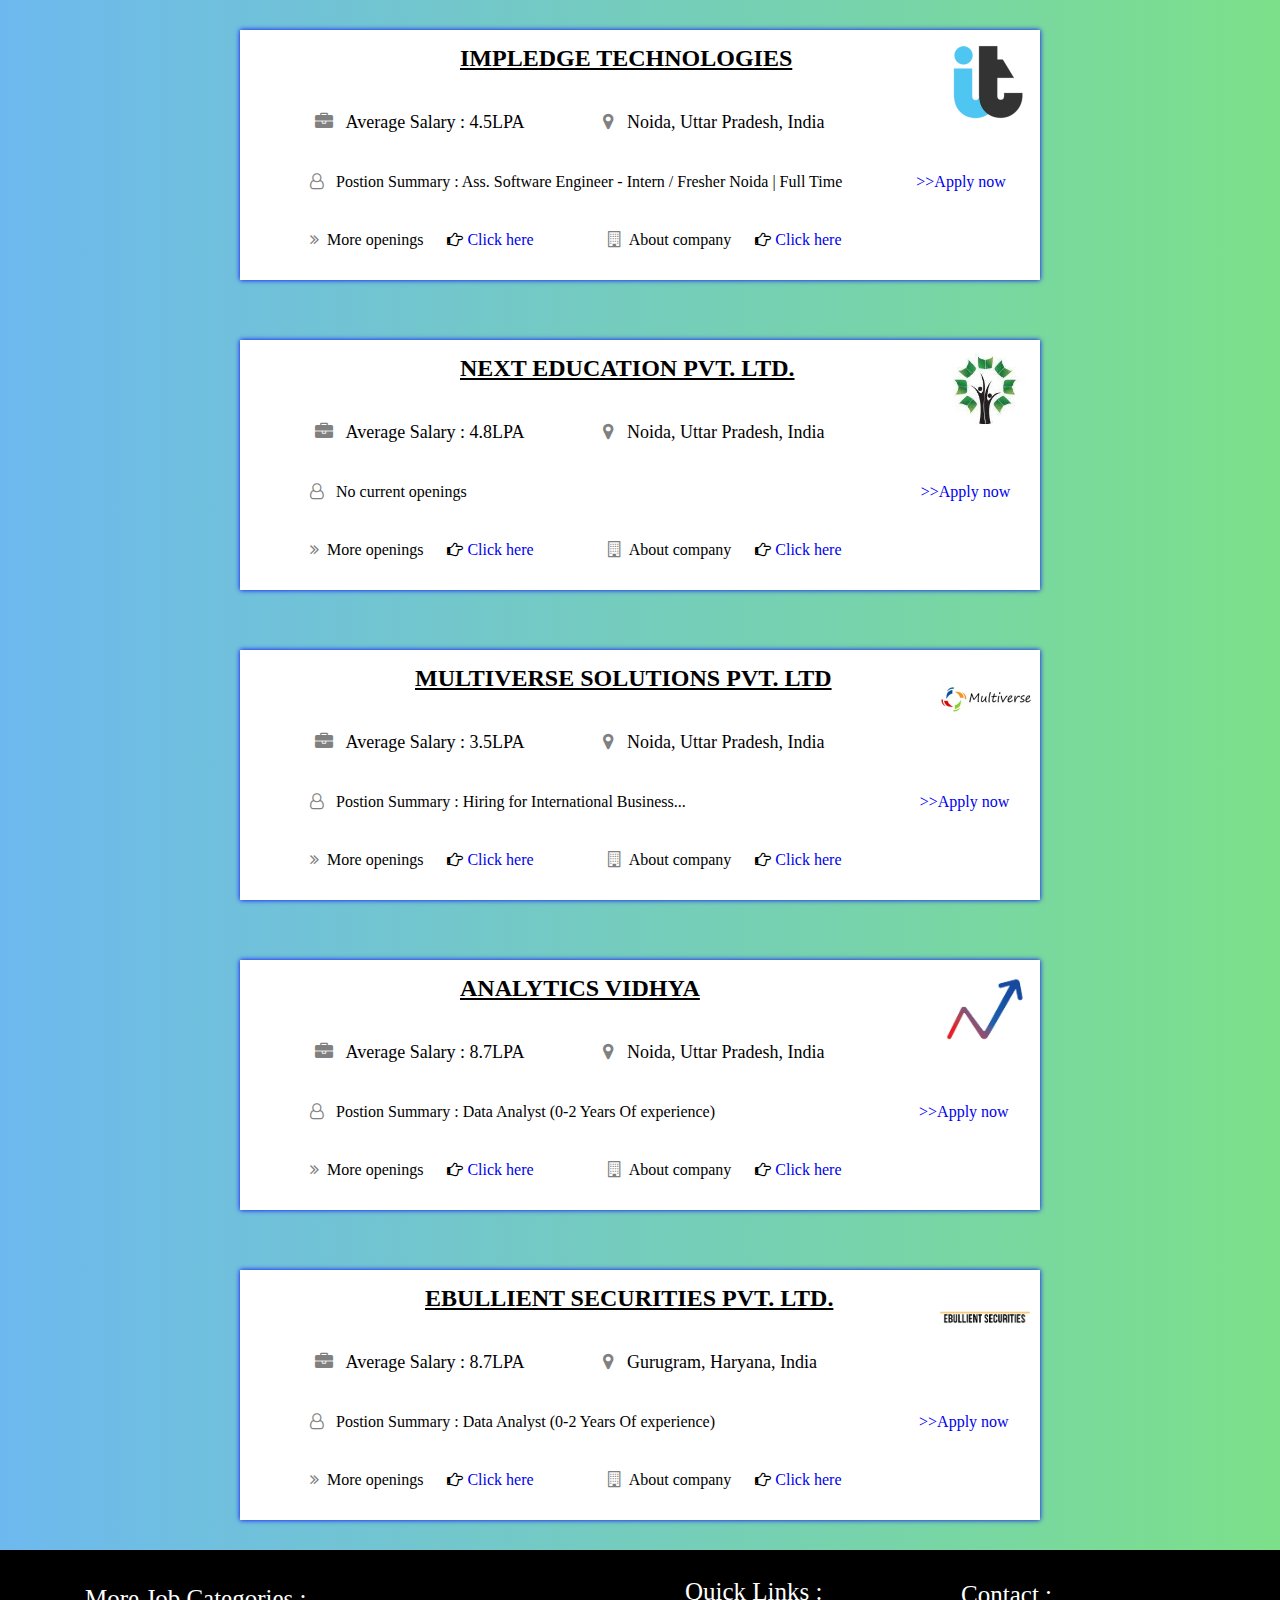
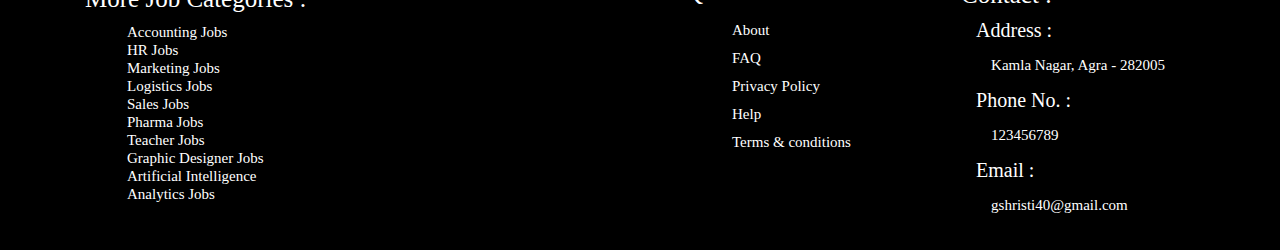
==== jobpage.html @ 8ae4395b "jobpage committed" ====
<!DOCTYPE html>
<html lang="en">
  <head>
    <meta charset="UTF-8" />
    <meta http-equiv="X-UA-Compatible" content="IE=edge" />
    <meta name="viewport" content="width=device-width, initial-scale=1.0" />
    <link
      rel="stylesheet"
      href="https://stackpath.bootstrapcdn.com/font-awesome/4.7.0/css/font-awesome.min.css"
    />
    <link rel="stylesheet" href="./jobpage.css" />
    <title>Job Page</title>
  </head>
  <body>
    <div class="body">
      <section class="content">
        <img class="image" src="./impledge.png" />

        <div class="heading">
          <h2>
            <a
              style="color: black;"
              href="https://www.impledge.com/index.html"
              target="_blank"
              rel="noopener noreferrer"
              >IMPLEDGE TECHNOLOGIES</a
            >
          </h2>
        </div>

        <p id="p">
          <i
            style="color: grey;"
            class="fa fa-briefcase"
            aria-hidden="true"
          ></i>
          &nbsp; Average Salary : 4.5LPA
        </p>
        <p id="p">
          <i
            style="color: grey;"
            class="fa fa-map-marker"
            aria-hidden="true"
          ></i>
          &nbsp; Noida, Uttar Pradesh, India
        </p>
        <p id="pos">
          <i style="color: grey;" class="fa fa-user-o" aria-hidden="true"></i>
          &nbsp; Postion Summary : Ass. Software Engineer - Intern / Fresher
          Noida | Full Time
          <a
            style="padding-left: 70px; text-decoration: none;"
            href="https://impledge.freshteam.com/jobs/5N8rO6cXWGB1/ass-software-engineer-intern-fresher"
            target="_blank"
          >
            >>Apply now</a
          >
        </p>
        <p id="pos">
          <i
            style="color: grey;"
            class="fa fa-angle-double-right"
            aria-hidden="true"
          ></i>
          &nbsp;More openings
          <i
            style="padding-left: 20px;"
            class="fa fa-hand-o-right"
            aria-hidden="true"
          ></i
          ><a
            style="text-decoration: none;"
            href="https://impledge.freshteam.com/jobs"
          >
            Click here</a
          >
        </p>
        <p id="pos1">
          <i
            style="color: grey;"
            class="fa fa-building-o"
            aria-hidden="true"
          ></i>
          &nbsp;About company
          <i
            style="padding-left: 20px;"
            class="fa fa-hand-o-right"
            aria-hidden="true"
          ></i>
          <a
            style="text-decoration: none;"
            href="https://www.impledge.com/index.html"
            target="_blank"
            rel="noopener noreferrer"
          >
            Click here</a
          >
        </p>
      </section>
      <section class="content">
        <img class="image" src="./nextedu.jpg" />

        <div class="heading">
          <h2>
            <a
              style="color: black;"
              href="https://www.nexteducation.in/"
              target="_blank"
              rel="noopener noreferrer"
            >
              NEXT EDUCATION PVT. LTD.</a
            >
          </h2>
        </div>

        <p id="p">
          <i
            style="color: grey;"
            class="fa fa-briefcase"
            aria-hidden="true"
          ></i>
          &nbsp; Average Salary : 4.8LPA
        </p>
        <p id="p">
          <i
            style="color: grey;"
            class="fa fa-map-marker"
            aria-hidden="true"
          ></i>
          &nbsp; Noida, Uttar Pradesh, India
        </p>
        <p id="pos">
          <i style="color: grey;" class="fa fa-user-o" aria-hidden="true"></i>
          &nbsp; No current openings
          <a style="padding-left: 450px; text-decoration: none;" href="#">
            >>Apply now</a
          >
        </p>
        <p id="pos">
          <i
            style="color: grey;"
            class="fa fa-angle-double-right"
            aria-hidden="true"
          ></i>
          &nbsp;More openings
          <i
            style="padding-left: 20px;"
            class="fa fa-hand-o-right"
            aria-hidden="true"
          ></i
          ><a
            style="text-decoration: none;"
            href="https://www.nexteducation.in/career"
            target="_blank"
          >
            Click here</a
          >
        </p>
        <p id="pos1">
          <i
            style="color: grey;"
            class="fa fa-building-o"
            aria-hidden="true"
          ></i>
          &nbsp;About company
          <i
            style="padding-left: 20px;"
            class="fa fa-hand-o-right"
            aria-hidden="true"
          ></i>
          <a
            style="text-decoration: none;"
            href="https://www.nexteducation.in/about-us"
            target="_blank"
            rel="noopener noreferrer"
          >
            Click here</a
          >
        </p>
      </section>
      <section class="content">
        <img class="image" src="./multiverse.jpg " />

        <div class="heading">
          <h2>
            <a
              style="color: black; margin-left: -45px;"
              href="https://multiversetech.com"
              target="_blank"
              rel="noopener noreferrer"
              >MULTIVERSE SOLUTIONS PVT. LTD</a
            >
          </h2>
        </div>

        <p id="p">
          <i
            style="color: grey;"
            class="fa fa-briefcase"
            aria-hidden="true"
          ></i>
          &nbsp; Average Salary : 3.5LPA
        </p>
        <p id="p">
          <i
            style="color: grey;"
            class="fa fa-map-marker"
            aria-hidden="true"
          ></i>
          &nbsp; Noida, Uttar Pradesh, India
        </p>
        <p id="pos">
          <i style="color: grey;" class="fa fa-user-o" aria-hidden="true"></i>
          &nbsp; Postion Summary : Hiring for International Business...
          <a
            style="padding-left: 230px; text-decoration: none;"
            href="https://www.google.com/search?q=multiverse+solutions+pvt+ltd+job+openings&bih=722&biw=1536&hl=en-GB&sxsrf=AOaemvLp2saGLDg762ePG1GuA4AeWOeNog:1636185246081&ei=njSGYYW1BIX69QOj_J-ACA&oq=MULTIVERSE+SOLUTIONS+PVT.LTD+jobs+open&gs_lcp=Cgdnd3Mtd2l6EAMYADIICCEQFhAdEB4yCAghEBYQHRAeOgcIIxCwAxAnOgcIABBHELADOgcIIxCuAhAnSgQIQRgAUK0EWPYTYKobaAFwAngAgAGkAYgB8QWSAQMwLjWYAQCgAQHIAQnAAQE&sclient=gws-wiz&ibp=htl;jobs&sa=X&ved=2ahUKEwiYyMegoYP0AhUPX30KHf5SA2MQkd0GegQIDRAB#fpstate=tldetail&htivrt=jobs&htiq=multiverse+solutions+pvt+ltd+job+openings&htidocid=jWxeKdPxnDJb5BTxAAAAAA%3D%3D"
            target="_blank"
          >
            >>Apply now</a
          >
        </p>
        <p id="pos">
          <i
            style="color: grey;"
            class="fa fa-angle-double-right"
            aria-hidden="true"
          ></i>
          &nbsp;More openings
          <i
            style="padding-left: 20px;"
            class="fa fa-hand-o-right"
            aria-hidden="true"
          ></i
          ><a
            style="text-decoration: none;"
            href="https://multiversetech.com/careers/"
          >
            Click here</a
          >
        </p>
        <p id="pos1">
          <i
            style="color: grey;"
            class="fa fa-building-o"
            aria-hidden="true"
          ></i>
          &nbsp;About company
          <i
            style="padding-left: 20px;"
            class="fa fa-hand-o-right"
            aria-hidden="true"
          ></i>
          <a
            style="text-decoration: none;"
            href="https://multiversetech.com/about-us/"
            target="_blank"
            rel="noopener noreferrer"
          >
            Click here</a
          >
        </p>
      </section>
      <section class="content">
        <img class="image" src="./analytics vidhya.jpg" />

        <div class="heading">
          <h2>
            <a
              style="color: black;"
              href="https://www.analyticsvidhya.com/"
              target="_blank"
              rel="noopener noreferrer"
              >ANALYTICS VIDHYA</a
            >
          </h2>
        </div>

        <p id="p">
          <i
            style="color: grey;"
            class="fa fa-briefcase"
            aria-hidden="true"
          ></i>
          &nbsp; Average Salary : 8.7LPA
        </p>
        <p id="p">
          <i
            style="color: grey;"
            class="fa fa-map-marker"
            aria-hidden="true"
          ></i>
          &nbsp; Noida, Uttar Pradesh, India
        </p>
        <p id="pos">
          <i style="color: grey;" class="fa fa-user-o" aria-hidden="true"></i>
          &nbsp; Postion Summary : Data Analyst (0-2 Years Of experience)
          <a
            style="padding-left: 200px; text-decoration: none;"
            href="https://jobsnew.analyticsvidhya.com/jobs/data-analyst-bangalore-0-2-years-of-experience/"
            target="_blank"
          >
            >>Apply now</a
          >
        </p>
        <p id="pos">
          <i
            style="color: grey;"
            class="fa fa-angle-double-right"
            aria-hidden="true"
          ></i>
          &nbsp;More openings
          <i
            style="padding-left: 20px;"
            class="fa fa-hand-o-right"
            aria-hidden="true"
          ></i
          ><a
            style="text-decoration: none;"
            href="https://jobsnew.analyticsvidhya.com/?utm_source=feed"
          >
            Click here</a
          >
        </p>
        <p id="pos1">
          <i
            style="color: grey;"
            class="fa fa-building-o"
            aria-hidden="true"
          ></i>
          &nbsp;About company
          <i
            style="padding-left: 20px;"
            class="fa fa-hand-o-right"
            aria-hidden="true"
          ></i>
          <a
            style="text-decoration: none;"
            href="https://www.analyticsvidhya.com/about/?utm_source=feed"
            target="_blank"
            rel="noopener noreferrer"
          >
            Click here</a
          >
        </p>
      </section>
      <section class="content">
        <img class="image" src="./ebullient.png" />

        <div class="heading">
          <h2>
            <a
              style="color: black; margin-left: -35px;"
              href="https://www.ebullientsecurities.com/"
              target="_blank"
              rel="noopener noreferrer"
              >EBULLIENT SECURITIES PVT. LTD.</a
            >
          </h2>
        </div>

        <p id="p">
          <i
            style="color: grey;"
            class="fa fa-briefcase"
            aria-hidden="true"
          ></i>
          &nbsp; Average Salary : 8.7LPA
        </p>
        <p id="p">
          <i
            style="color: grey;"
            class="fa fa-map-marker"
            aria-hidden="true"
          ></i>
          &nbsp; Gurugram, Haryana, India
        </p>
        <p id="pos">
          <i style="color: grey;" class="fa fa-user-o" aria-hidden="true"></i>
          &nbsp; Postion Summary : Data Analyst (0-2 Years Of experience)
          <a
            style="padding-left: 200px; text-decoration: none;"
            href="https://jobsnew.analyticsvidhya.com/jobs/data-analyst-bangalore-0-2-years-of-experience/"
            target="_blank"
          >
            >>Apply now</a
          >
        </p>
        <p id="pos">
          <i
            style="color: grey;"
            class="fa fa-angle-double-right"
            aria-hidden="true"
          ></i>
          &nbsp;More openings
          <i
            style="padding-left: 20px;"
            class="fa fa-hand-o-right"
            aria-hidden="true"
          ></i
          ><a
            style="text-decoration: none;"
            href=" https://www.ebullientsecurities.com/career.html"
            target="_blank"
          >
            Click here</a
          >
        </p>
        <p id="pos1">
          <i
            style="color: grey;"
            class="fa fa-building-o"
            aria-hidden="true"
          ></i>
          &nbsp;About company
          <i
            style="padding-left: 20px;"
            class="fa fa-hand-o-right"
            aria-hidden="true"
          ></i>
          <a
            style="text-decoration: none;"
            href="https://www.ebullientsecurities.com/About.html"
            target="_blank"
            rel="noopener noreferrer"
          >
            Click here</a
          >
        </p>
      </section>
    </div>
    <footer>
      <div>
        <p>
          More Job Categories :
        </p>
        <ul>
          <li><a href="#">Accounting Jobs</a></li>
          <li>
            <a href="#">HR Jobs</a>
          </li>
          <li>
            <a href="#"> Marketing Jobs</a>
          </li>
          <li>
            <a href="#">Logistics Jobs</a>
          </li>
          <li><a href="#"> Sales Jobs</a></li>
          <li>
            <a href="#">Pharma Jobs</a>
          </li>
          <li><a href="#">Teacher Jobs</a></li>
          <li><a href="#">Graphic Designer Jobs</a></li>
          <li>
            <a href="#">Artificial Intelligence</a>
          </li>
          <li>
            <a href="#"> Analytics Jobs</a>
          </li>
        </ul>
      </div>
      <div class="quick">
        <p>
          Quick Links :
        </p>
        <ul>
          <li>
            <a href="#">About</a>
          </li>
          <li>
            <a href="#">
              FAQ
            </a>
          </li>

          <li><a href="#">Privacy Policy</a></li>
          <li><a href="#">Help</a></li>
          <li><a href="#"> Terms & conditions</a></li>
        </ul>
      </div>
      <div class="address">
        <p>
          Contact :
        </p>
        <ul>
          <li>
            Address :
            <p
              style="
                font-size: 15px;
                text-decoration: none;
                padding: 0px;
                margin: 15px;
              "
            >
              Kamla Nagar, Agra - 282005
            </p>
          </li>
          <li>
            Phone No. :
            <p
              style="
                font-size: 15px;
                text-decoration: none;
                padding: 0px;
                margin: 15px;
              "
            >
              123456789
            </p>
          </li>
          <li>
            Email :
            <p
              style="
                font-size: 15px;
                text-decoration: none;
                padding: 0px;
                margin: 15px;
              "
            >
              gshristi40@gmail.com
            </p>
          </li>
        </ul>
      </div>
    </footer>
  </body>
</html>
---- jobpage.css ----
* {
  padding: 0;
  margin: 0;
  box-sizing: border-box;
  font-family: serif;
}
.body {
  background-image: linear-gradient(to right, #6db9ef, #7ce08a);
  display: flex;
  justify-content: center;
  align-items: center;
  flex-direction: column;
}

.content {
  box-shadow: 0px 0px 5px 0px blue;
  width: 800px;
  height: 250px;
  background-color: white;
  margin: 30px;
}

.content h2 {
  padding-left: 220px;
  text-align: center;
  padding-top: 15px;
  
}

#p {
  font-size: 18px;
  padding-left: 75px;
  display: inline-block;
}

#pos1 {
  margin-top: 20px;
  padding-left: 70px;
  display: inline-block;
}

#pos {
  margin-top: 40px;
  display: inline-block;
  padding-left: 70px;
}
.heading {
  display: inline-block;
  margin-bottom: 40px;
}

.image {
  width: 100px;
  height: 100px;
  float: right;

  margin-right: 5px;
}
footer {
  background-color: black;
  width: 100%;
  height: 300px;
  display: inline-block;
}

footer div p {
  color: white;
  font-size: 25px;
  padding: 35px 85px 10px 85px;
}

footer div ul li a {
  color: white;
  font-size: 15px;
  text-decoration: none;
  margin-left: 125px;
  list-style: none;
  padding: 2px;
  display: inline;
}

footer div ul li a:hover {
  color: cadetblue;
}

.quick {
  margin-top: -260px;
  margin-left: 600px;
}

.quick ul li {
  padding: 5px;
}

.address {
  float: right;
  margin-top: -210px;
  margin-right: 100px;
}

.address ul li {
  color: white;
  margin-left: 100px;
  list-style: none;
  font-size: 20px;
}

.addr {
  color: white;
}

.address ul li p:hover {
  color: cadetblue;
}
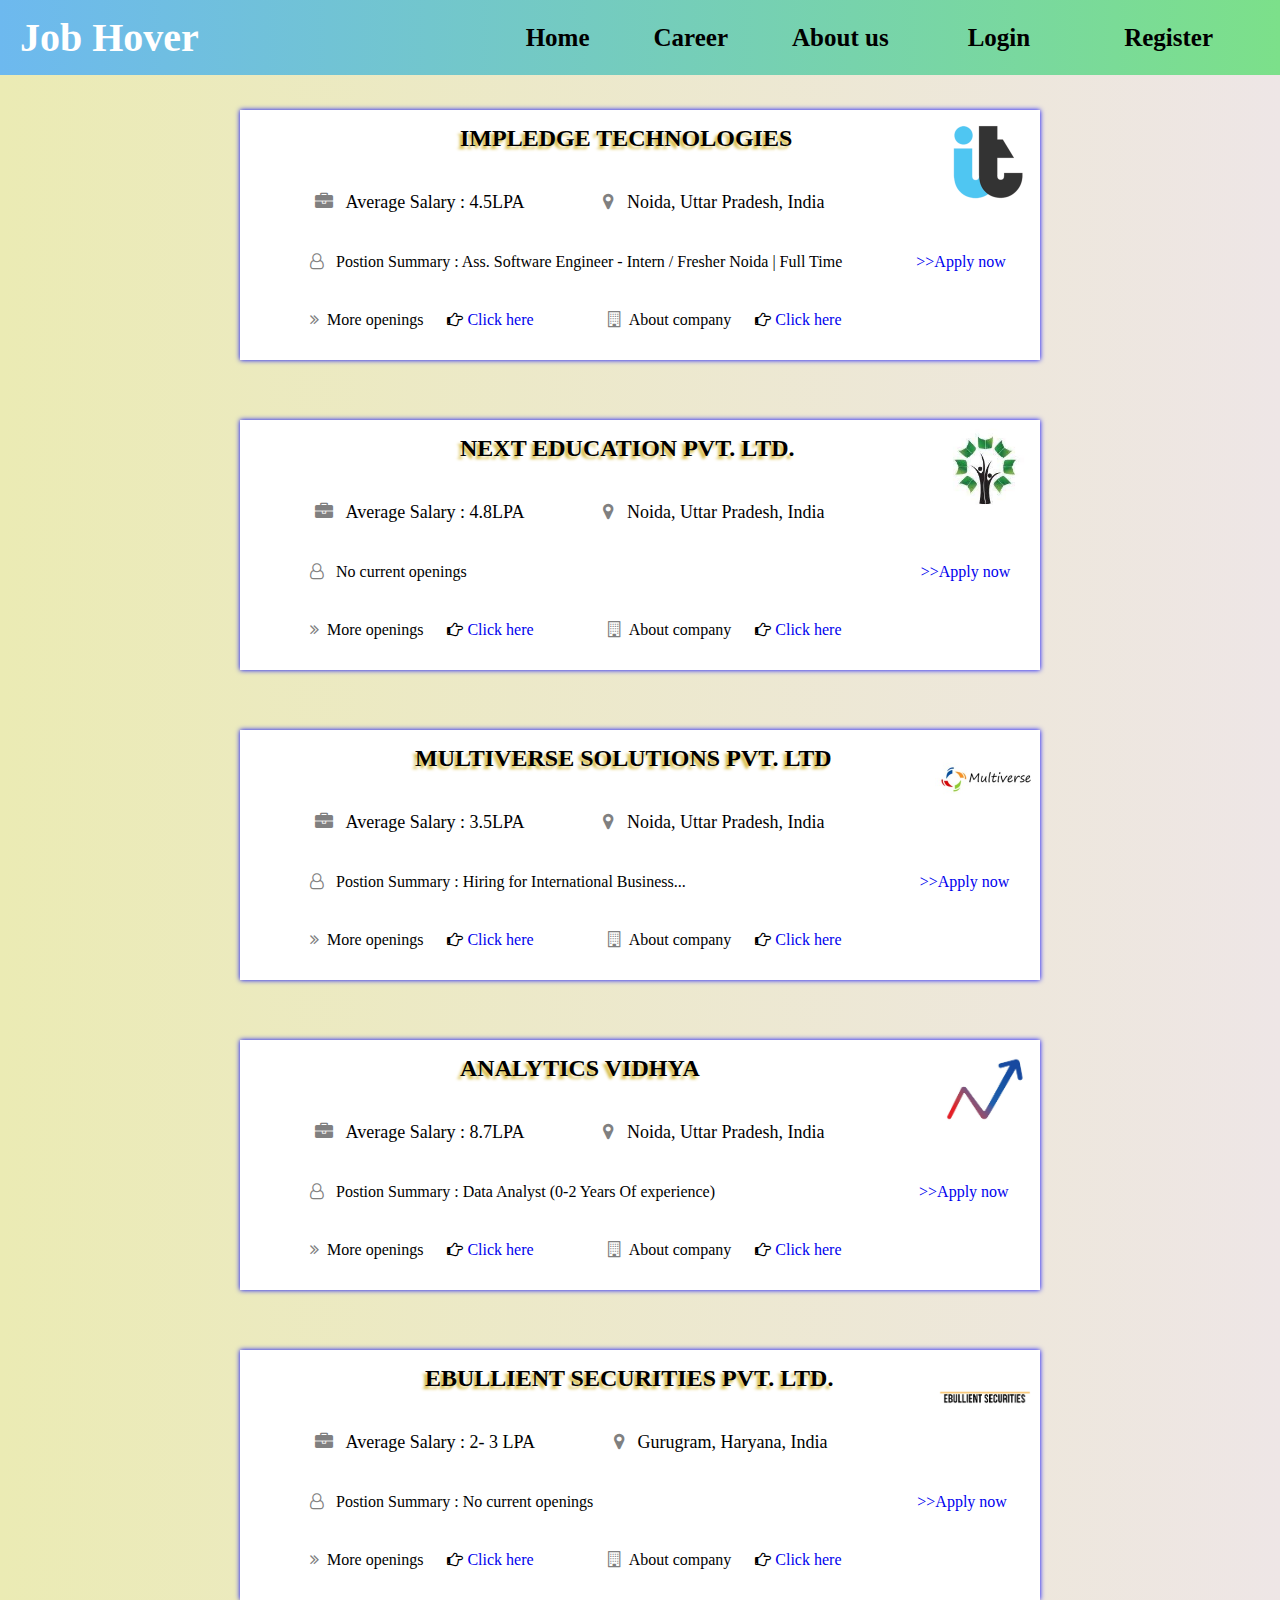
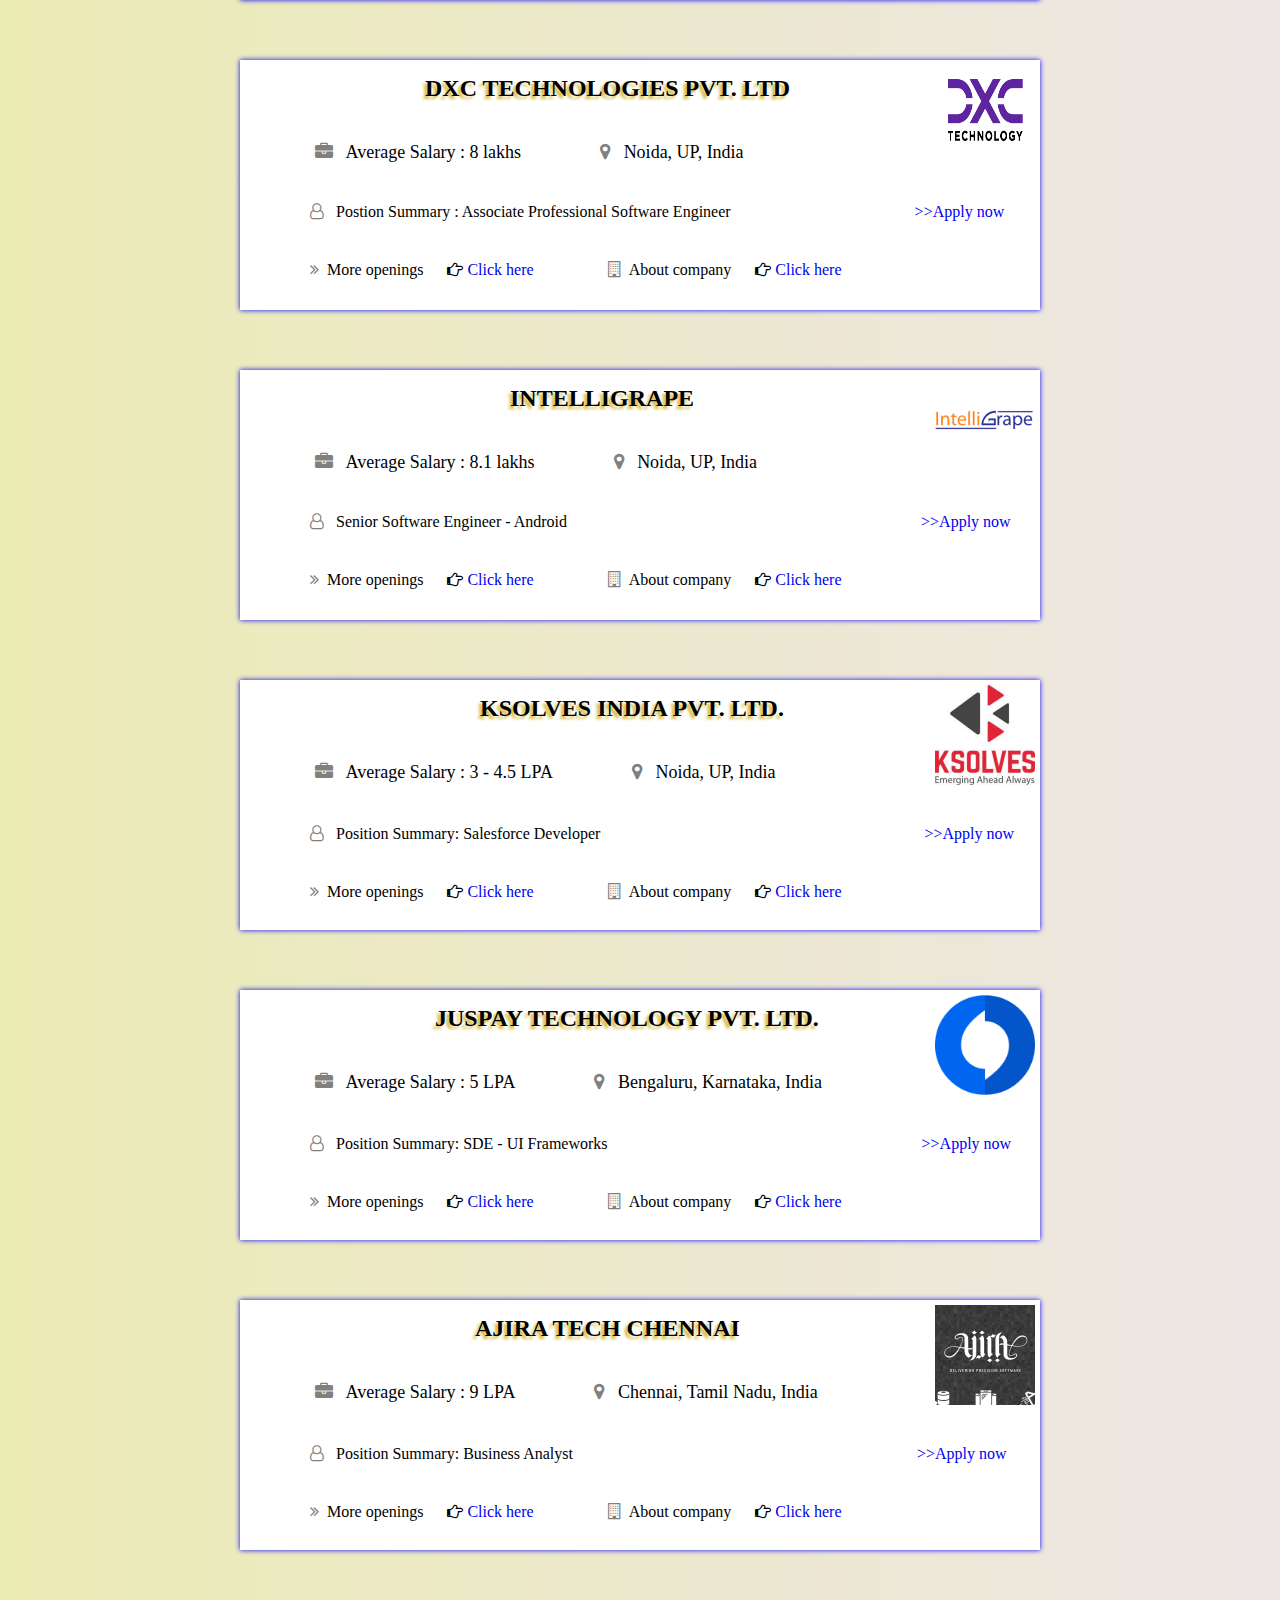
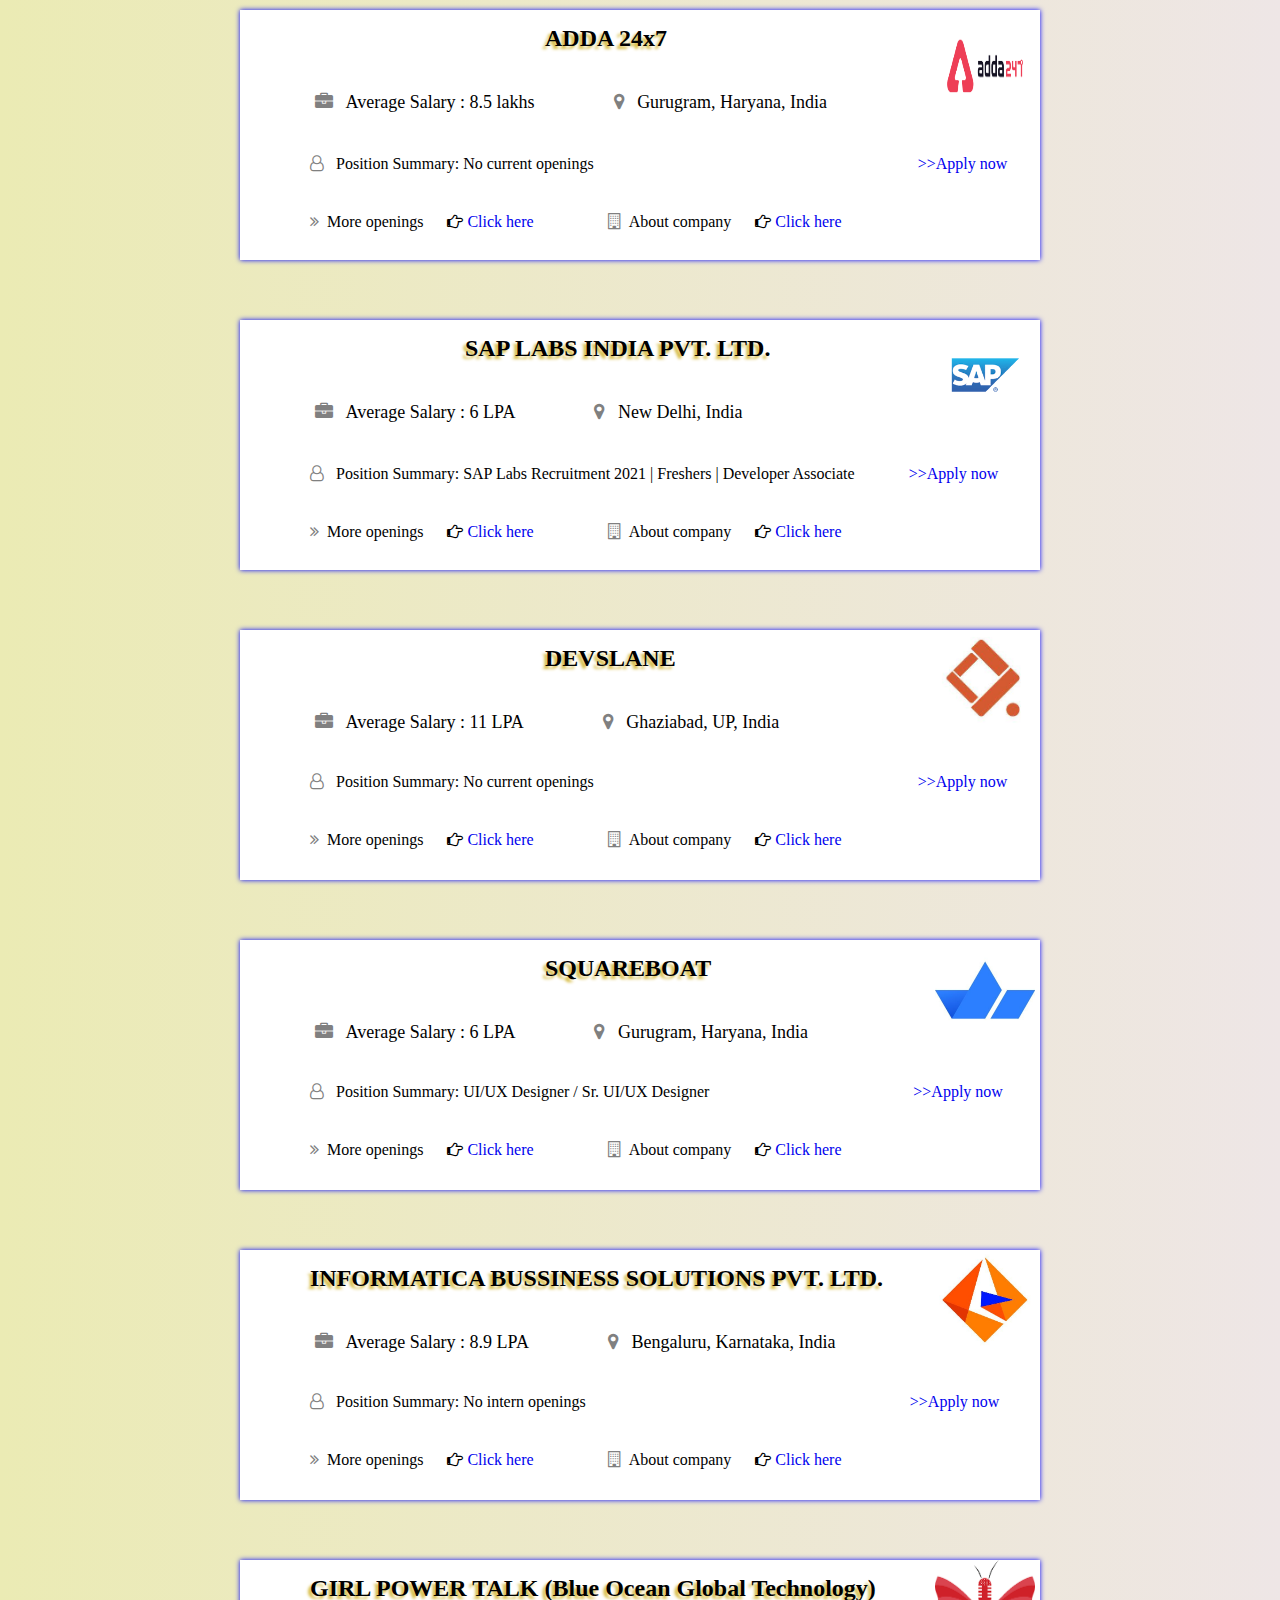
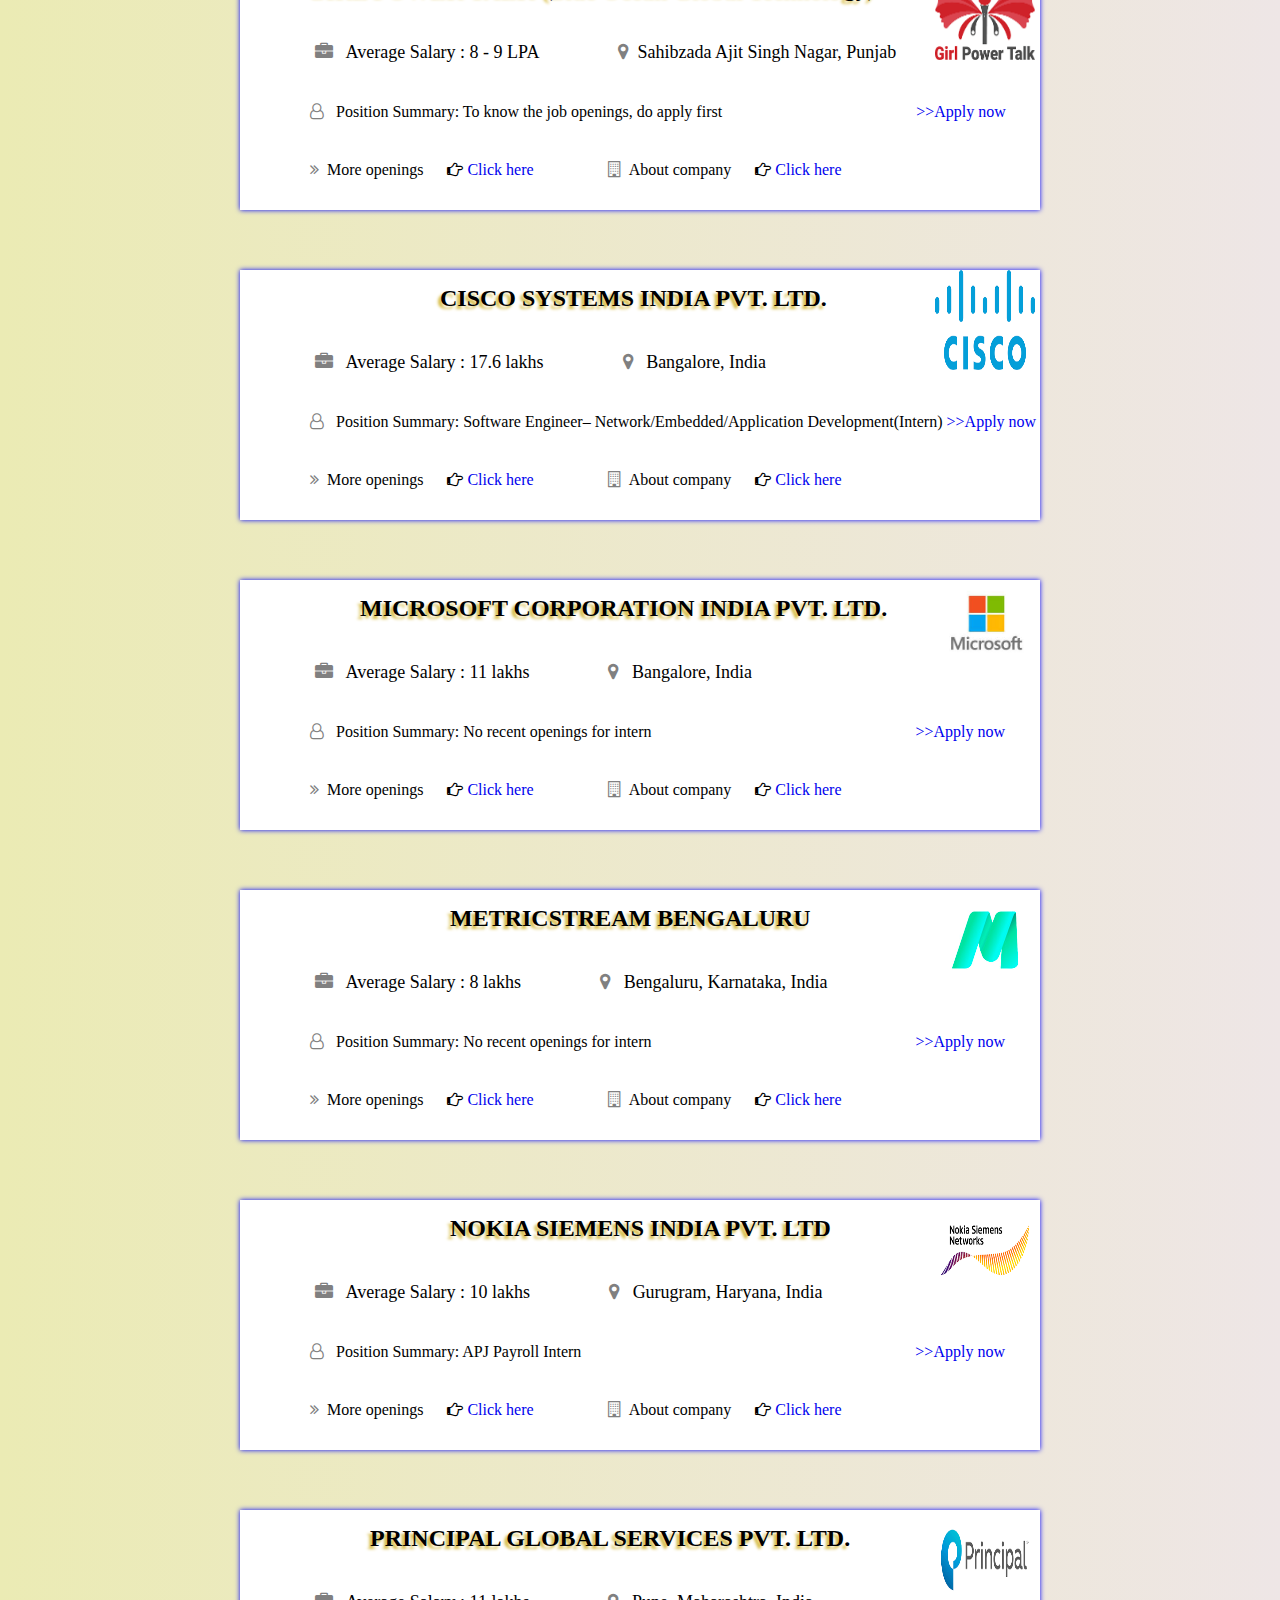
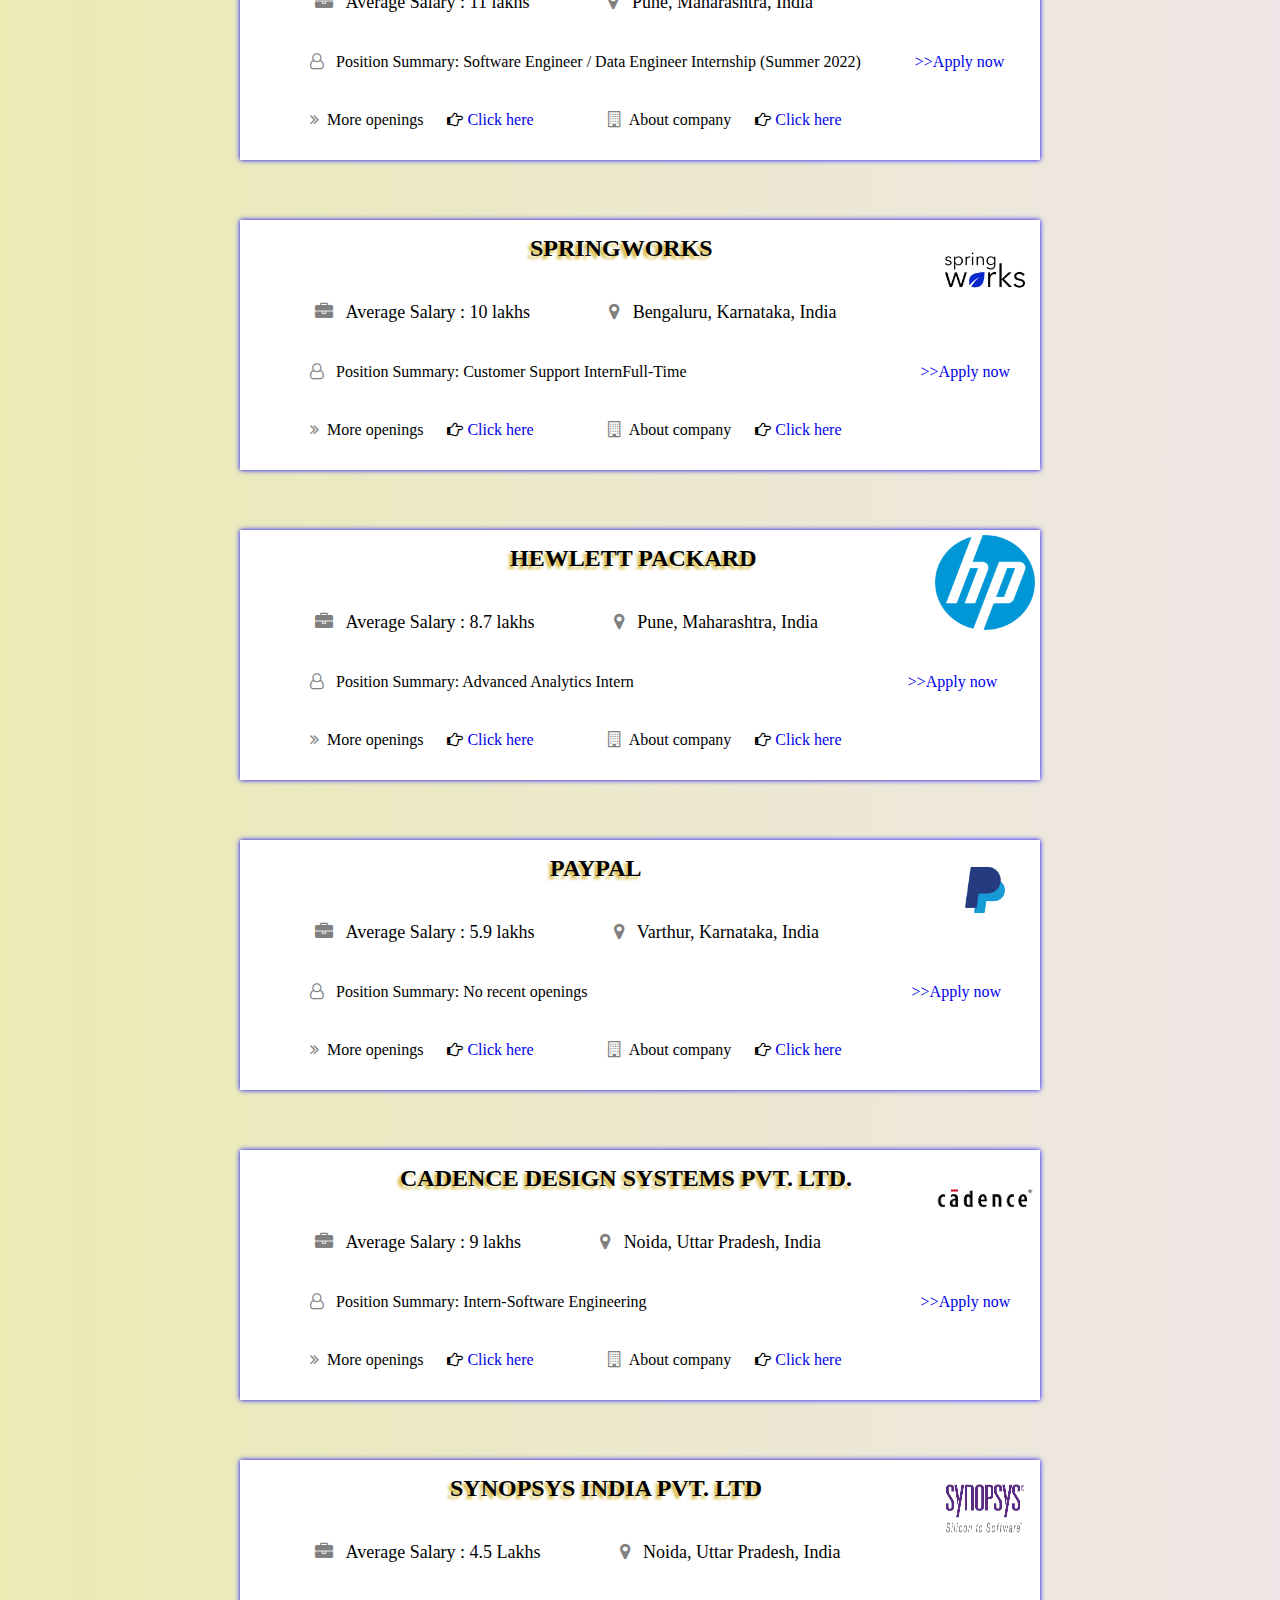
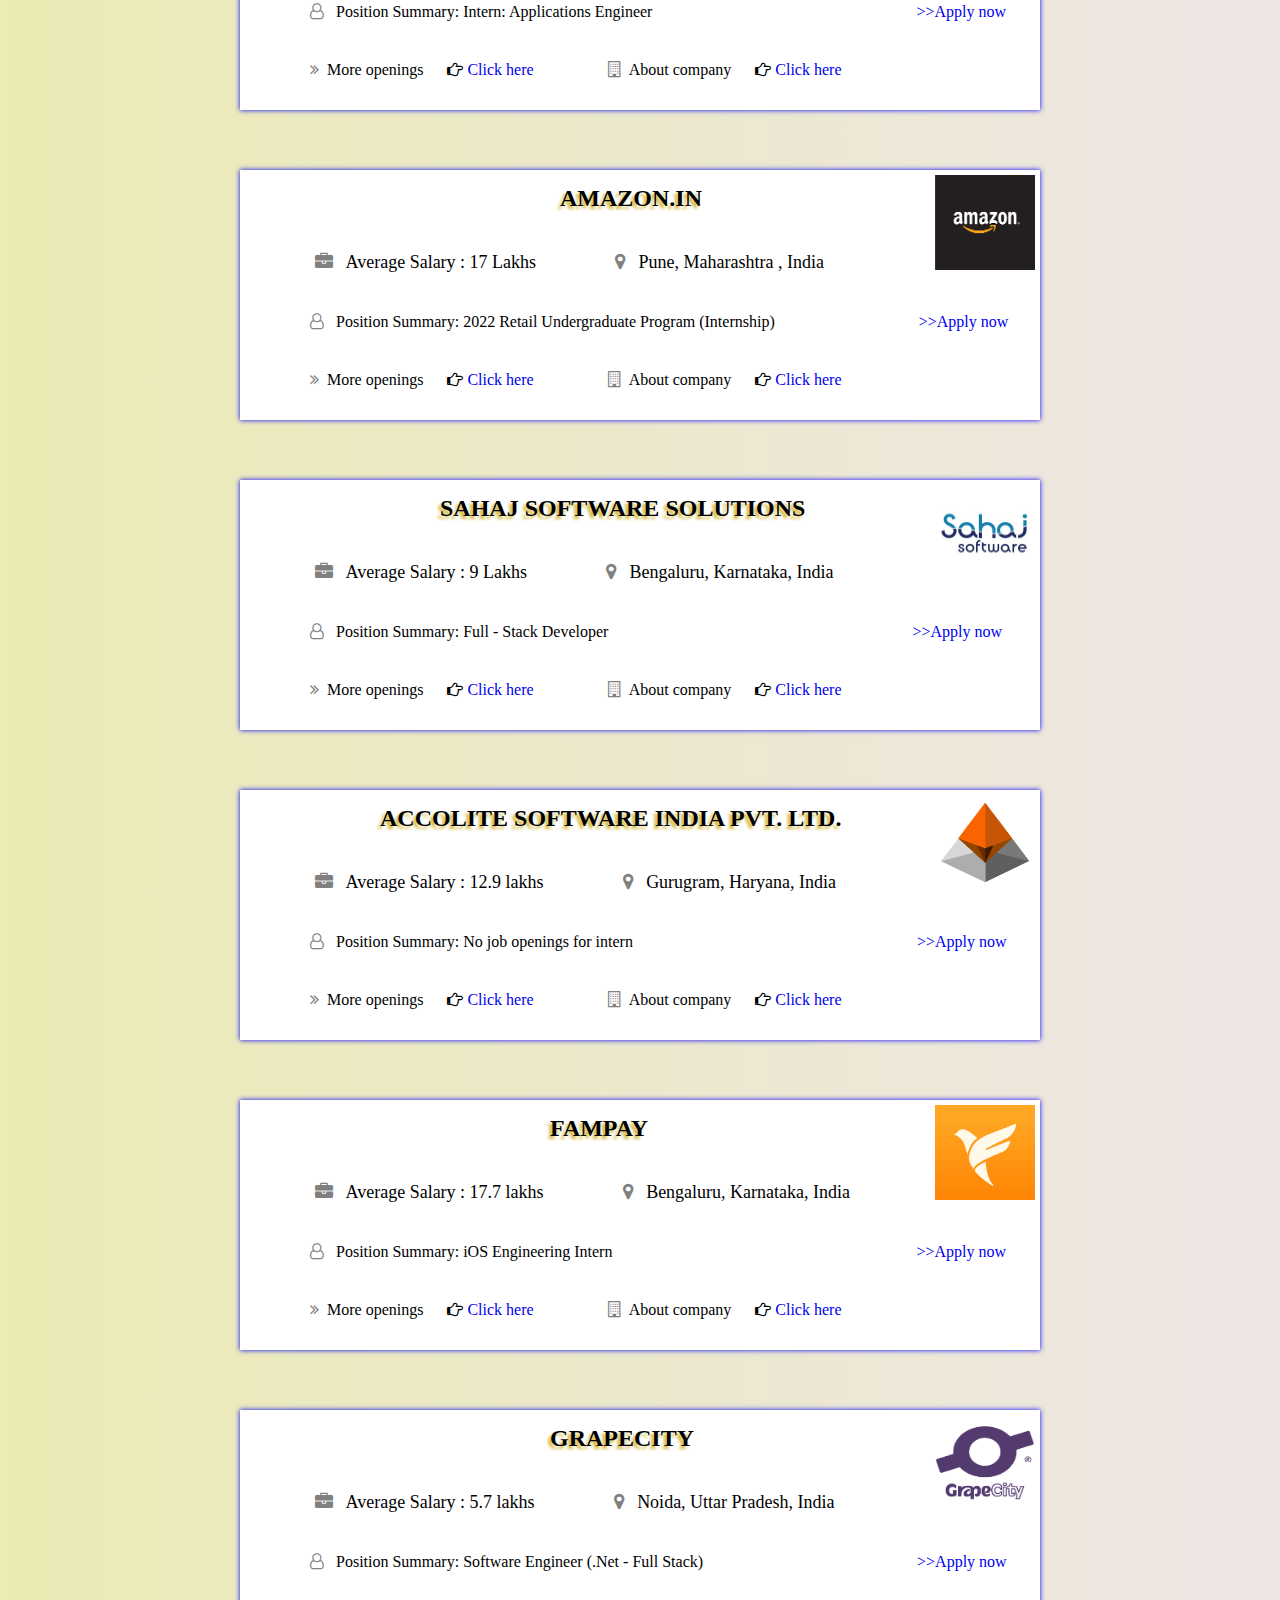
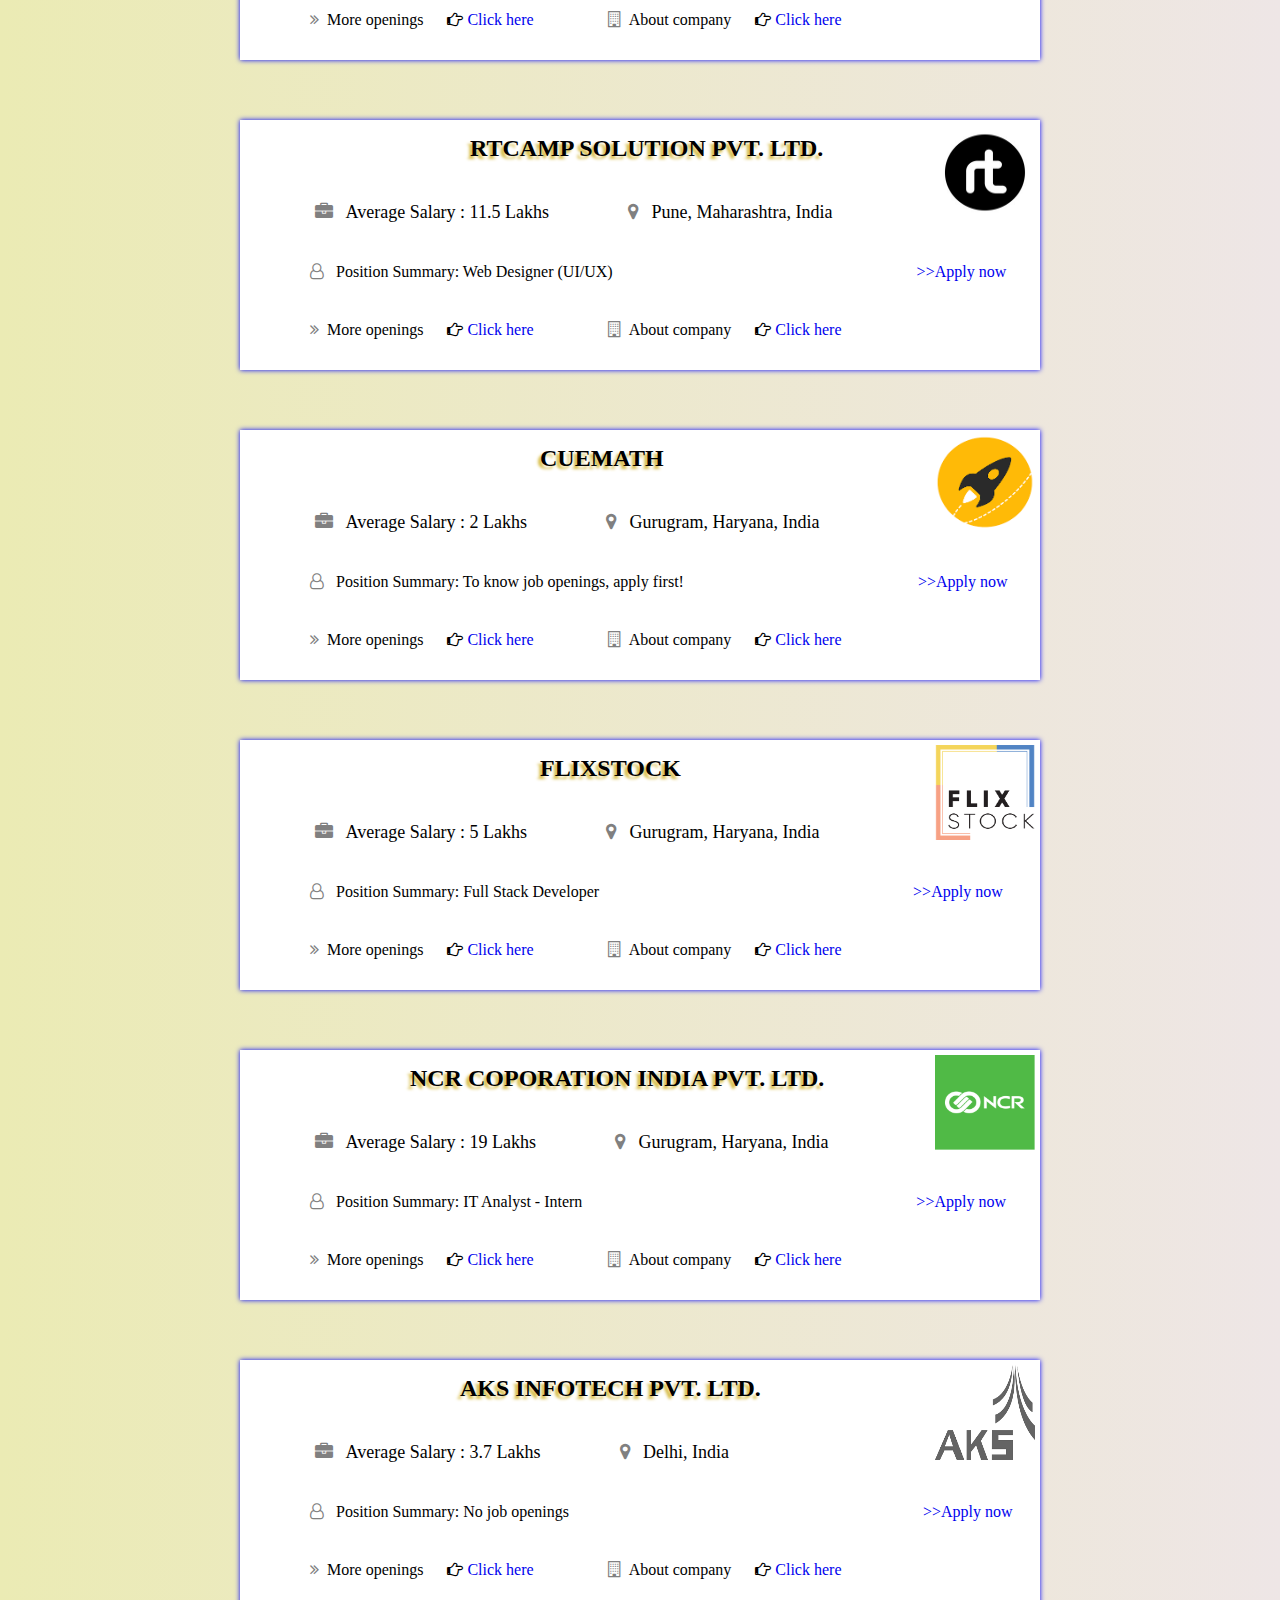
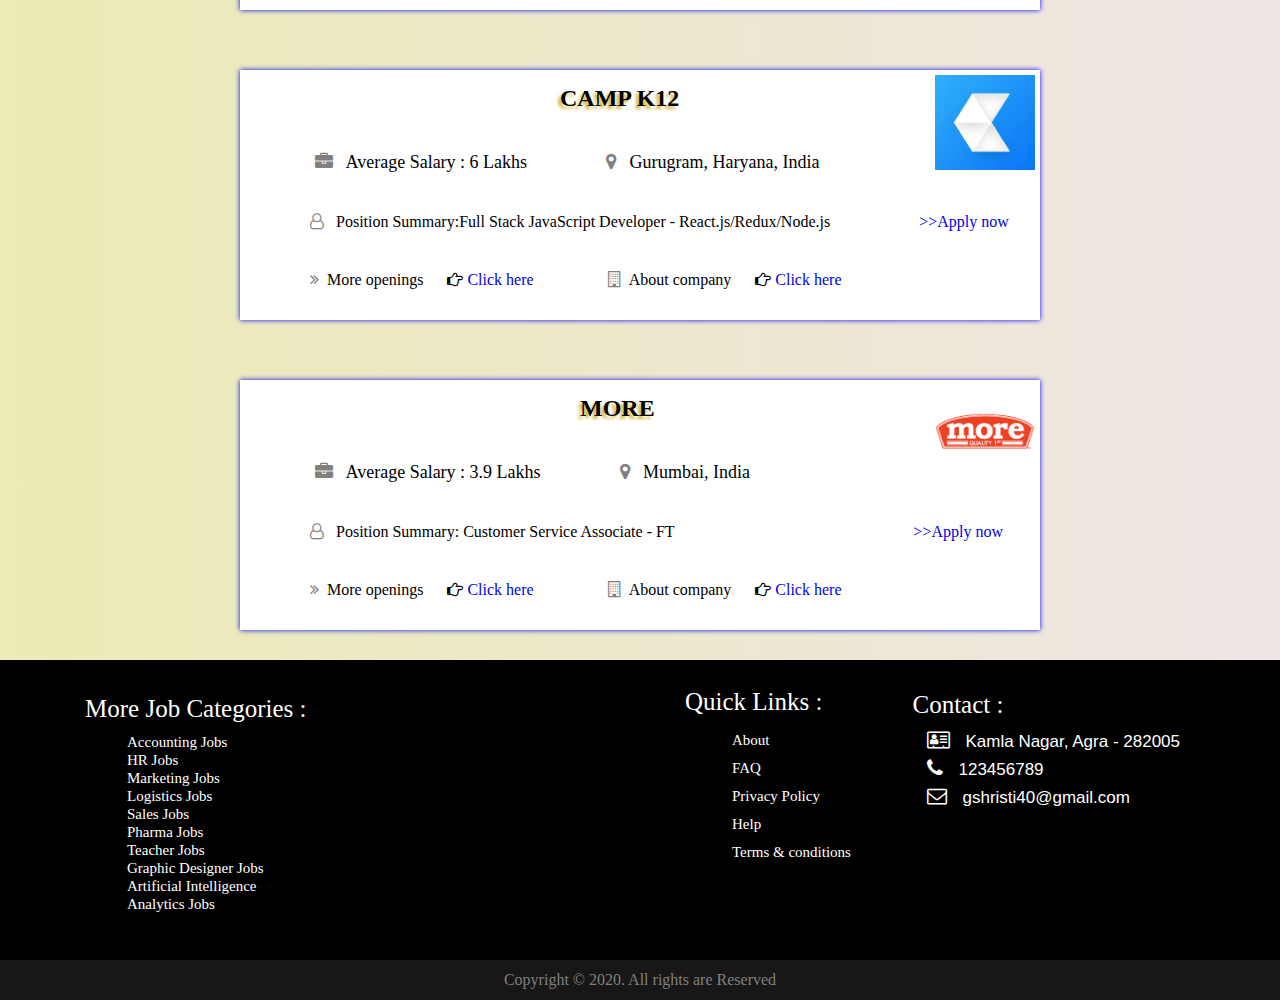
==== commit 3a823ee9: "jobpage updated" ====
--- a/jobpage.html
+++ b/jobpage.html
@@ -12,8 +12,21 @@
     <title>Job Page</title>
   </head>
   <body>
+    <header>
+      <nav class="navbar">
+          <h1 class="logo">Job Hover</h1>
+          <ul class="nav-links">
+              <li class="home"><a href="#">Home</a></li>
+              <li><a href="#">Career</a></li>
+              <li  class="ctn1"><a href="#">About us</a></li>
+              <li class="login"><a href="#">Login</a></li>
+              <li class="register"><a href="#">Register</a></li>
+          </ul>
+         </nav>
+      </header>
+    
     <div class="body">
-      <section class="content">
+      <section style="margin-top: 110px;" class="content">
         <img class="image" src="./impledge.png" />
 
         <div class="heading">
@@ -344,6 +357,7 @@
           >
         </p>
       </section>
+
       <section class="content">
         <img class="image" src="./ebullient.png" />
 
@@ -365,7 +379,7 @@
             class="fa fa-briefcase"
             aria-hidden="true"
           ></i>
-          &nbsp; Average Salary : 8.7LPA
+          &nbsp; Average Salary : 2- 3 LPA
         </p>
         <p id="p">
           <i
@@ -377,50 +391,2820 @@
         </p>
         <p id="pos">
           <i style="color: grey;" class="fa fa-user-o" aria-hidden="true"></i>
-          &nbsp; Postion Summary : Data Analyst (0-2 Years Of experience)
+          &nbsp; Postion Summary : No current openings
+          <a style="padding-left: 320px; text-decoration: none;" href="#">
+            >>Apply now</a
+          >
+        </p>
+        <p id="pos">
+          <i
+            style="color: grey;"
+            class="fa fa-angle-double-right"
+            aria-hidden="true"
+          ></i>
+          &nbsp;More openings
+          <i
+            style="padding-left: 20px;"
+            class="fa fa-hand-o-right"
+            aria-hidden="true"
+          ></i
+          ><a
+            style="text-decoration: none;"
+            href=" https://www.ebullientsecurities.com/career.html"
+            target="_blank"
+          >
+            Click here</a
+          >
+        </p>
+        <p id="pos1">
+          <i
+            style="color: grey;"
+            class="fa fa-building-o"
+            aria-hidden="true"
+          ></i>
+          &nbsp;About company
+          <i
+            style="padding-left: 20px;"
+            class="fa fa-hand-o-right"
+            aria-hidden="true"
+          ></i>
+          <a
+            style="text-decoration: none;"
+            href="https://www.ebullientsecurities.com/About.html"
+            target="_blank"
+            rel="noopener noreferrer"
+          >
+            Click here</a
+          >
+        </p>
+      </section>
+      <section class="content">
+        <img class="image" src="./DXC_Logo_2021_Purple_Black.png" />
+
+        <div class="heading">
+          <h2>
+            <a
+              style="color: black; margin-left: -35px;"
+              href="https://dxc.com/us/en"
+              target="_blank"
+              rel="noopener noreferrer"
+              >DXC TECHNOLOGIES PVT. LTD</a
+            >
+          </h2>
+        </div>
+
+        <p id="p">
+          <i
+            style="color: grey;"
+            class="fa fa-briefcase"
+            aria-hidden="true"
+          ></i>
+          &nbsp; Average Salary : 8 lakhs
+        </p>
+        <p id="p">
+          <i
+            style="color: grey;"
+            class="fa fa-map-marker"
+            aria-hidden="true"
+          ></i>
+          &nbsp; Noida, UP, India
+        </p>
+        <p id="pos">
+          <i style="color: grey;" class="fa fa-user-o" aria-hidden="true"></i>
+          &nbsp; Postion Summary : Associate Professional Software Engineer
+          <a
+            style="padding-left: 180px; text-decoration: none;"
+            target="_blank"
+            href="https://dxctechnology.wd1.myworkdayjobs.com/en-US/DXCJobs/job/IND---KA---BANGALORE/Associate-Professional-Software-Engineer--51007431-_51354531"
+          >
+            >>Apply now</a
+          >
+        </p>
+        <p id="pos">
+          <i
+            style="color: grey;"
+            class="fa fa-angle-double-right"
+            aria-hidden="true"
+          ></i>
+          &nbsp;More openings
+          <i
+            style="padding-left: 20px;"
+            class="fa fa-hand-o-right"
+            aria-hidden="true"
+          ></i
+          ><a
+            style="text-decoration: none;"
+            href="https://dxctechnology.wd1.myworkdayjobs.com/DXCJobs/0/refreshFacet/318c8bb6f553100021d223d9780d30be"
+            target="_blank"
+          >
+            Click here</a
+          >
+        </p>
+        <p id="pos1">
+          <i
+            style="color: grey;"
+            class="fa fa-building-o"
+            aria-hidden="true"
+          ></i>
+          &nbsp;About company
+          <i
+            style="padding-left: 20px;"
+            class="fa fa-hand-o-right"
+            aria-hidden="true"
+          ></i>
+          <a
+            style="text-decoration: none;"
+            href="https://dxc.com/us/en/about-us"
+            target="_blank"
+            rel="noopener noreferrer"
+          >
+            Click here</a
+          >
+        </p>
+      </section>
+      <section class="content">
+        <img class="image" src="./intelligrape.png" />
+
+        <div class="heading">
+          <h2>
+            <a
+              style="color: black; margin-left: 50px;"
+              href="https://www.tothenew.com/"
+              target="_blank"
+              rel="noopener noreferrer"
+              >INTELLIGRAPE
+            </a>
+          </h2>
+        </div>
+
+        <p id="p">
+          <i
+            style="color: grey;"
+            class="fa fa-briefcase"
+            aria-hidden="true"
+          ></i>
+          &nbsp; Average Salary : 8.1 lakhs
+        </p>
+        <p id="p">
+          <i
+            style="color: grey;"
+            class="fa fa-map-marker"
+            aria-hidden="true"
+          ></i>
+          &nbsp; Noida, UP, India
+        </p>
+        <p id="pos">
+          <i style="color: grey;" class="fa fa-user-o" aria-hidden="true"></i>
+          &nbsp; Senior Software Engineer - Android
+          <a
+            style="padding-left: 350px; text-decoration: none;"
+            target="_blank"
+            href="https://www.tothenew.com/job-description/senior_android_developer"
+          >
+            >>Apply now</a
+          >
+        </p>
+        <p id="pos">
+          <i
+            style="color: grey;"
+            class="fa fa-angle-double-right"
+            aria-hidden="true"
+          ></i>
+          &nbsp;More openings
+          <i
+            style="padding-left: 20px;"
+            class="fa fa-hand-o-right"
+            aria-hidden="true"
+          ></i
+          ><a
+            style="text-decoration: none;"
+            href="https://www.tothenew.com/careers"
+            target="_blank"
+          >
+            Click here</a
+          >
+        </p>
+        <p id="pos1">
+          <i
+            style="color: grey;"
+            class="fa fa-building-o"
+            aria-hidden="true"
+          ></i>
+          &nbsp;About company
+          <i
+            style="padding-left: 20px;"
+            class="fa fa-hand-o-right"
+            aria-hidden="true"
+          ></i>
+          <a
+            style="text-decoration: none;"
+            href="https://www.tothenew.com/about-us"
+            target="_blank"
+            rel="noopener noreferrer"
+          >
+            Click here</a
+          >
+        </p>
+      </section>
+      <section class="content">
+        <img class="image" style="margin-top: 5px;" src="./ksolves.jpg" />
+
+        <div class="heading">
+          <h2>
+            <a
+              style="color: black; margin-left: 20px;"
+              href="https://www.ksolves.com/"
+              target="_blank"
+              rel="noopener noreferrer"
+              >KSOLVES INDIA PVT. LTD.
+            </a>
+          </h2>
+        </div>
+
+        <p id="p">
+          <i
+            style="color: grey;"
+            class="fa fa-briefcase"
+            aria-hidden="true"
+          ></i>
+          &nbsp; Average Salary : 3 - 4.5 LPA
+        </p>
+        <p id="p">
+          <i
+            style="color: grey;"
+            class="fa fa-map-marker"
+            aria-hidden="true"
+          ></i>
+          &nbsp; Noida, UP, India
+        </p>
+        <p id="pos">
+          <i style="color: grey;" class="fa fa-user-o" aria-hidden="true"></i>
+          &nbsp; Position Summary: Salesforce Developer
+          <a
+            style="padding-left: 320px; text-decoration: none;"
+            target="_blank"
+            href="https://www.ksolves.com/apply-job-salesforce"
+          >
+            >>Apply now</a
+          >
+        </p>
+        <p id="pos">
+          <i
+            style="color: grey;"
+            class="fa fa-angle-double-right"
+            aria-hidden="true"
+          ></i>
+          &nbsp;More openings
+          <i
+            style="padding-left: 20px;"
+            class="fa fa-hand-o-right"
+            aria-hidden="true"
+          ></i
+          ><a
+            style="text-decoration: none;"
+            href="https://www.ksolves.com/life-at-ksolves"
+            target="_blank"
+          >
+            Click here</a
+          >
+        </p>
+        <p id="pos1">
+          <i
+            style="color: grey;"
+            class="fa fa-building-o"
+            aria-hidden="true"
+          ></i>
+          &nbsp;About company
+          <i
+            style="padding-left: 20px;"
+            class="fa fa-hand-o-right"
+            aria-hidden="true"
+          ></i>
+          <a
+            style="text-decoration: none;"
+            href="https://www.ksolves.com/about-us-ksolves"
+            target="_blank"
+            rel="noopener noreferrer"
+          >
+            Click here</a
+          >
+        </p>
+      </section>
+      <section class="content">
+        <img class="image" style="margin-top: 5px;" src="./justpay.png" />
+
+        <div class="heading">
+          <h2>
+            <a
+              style="color: black; margin-left: -25px;"
+              href=" https://juspay.in/"
+              target="_blank"
+              rel="noopener noreferrer"
+              >JUSPAY TECHNOLOGY PVT. LTD.
+            </a>
+          </h2>
+        </div>
+
+        <p id="p">
+          <i
+            style="color: grey;"
+            class="fa fa-briefcase"
+            aria-hidden="true"
+          ></i>
+          &nbsp; Average Salary : 5 LPA
+        </p>
+        <p id="p">
+          <i
+            style="color: grey;"
+            class="fa fa-map-marker"
+            aria-hidden="true"
+          ></i>
+          &nbsp; Bengaluru, Karnataka, India
+        </p>
+        <p id="pos">
+          <i style="color: grey;" class="fa fa-user-o" aria-hidden="true"></i>
+          &nbsp; Position Summary: SDE - UI Frameworks
+          <a
+            style="padding-left: 310px; text-decoration: none;"
+            target="_blank"
+            href="https://juspay.in/sde-ui-frameworks"
+          >
+            >>Apply now</a
+          >
+        </p>
+        <p id="pos">
+          <i
+            style="color: grey;"
+            class="fa fa-angle-double-right"
+            aria-hidden="true"
+          ></i>
+          &nbsp;More openings
+          <i
+            style="padding-left: 20px;"
+            class="fa fa-hand-o-right"
+            aria-hidden="true"
+          ></i
+          ><a
+            style="text-decoration: none;"
+            href="https://juspay.in/careers"
+            target="_blank"
+          >
+            Click here</a
+          >
+        </p>
+        <p id="pos1">
+          <i
+            style="color: grey;"
+            class="fa fa-building-o"
+            aria-hidden="true"
+          ></i>
+          &nbsp;About company
+          <i
+            style="padding-left: 20px;"
+            class="fa fa-hand-o-right"
+            aria-hidden="true"
+          ></i>
+          <a
+            style="text-decoration: none;"
+            href="https://juspay.in/about"
+            target="_blank"
+            rel="noopener noreferrer"
+          >
+            Click here</a
+          >
+        </p>
+      </section>
+      <section class="content">
+        <img class="image" style="margin-top: 5px;" src="./ajira.jpg" />
+
+        <div class="heading">
+          <h2>
+            <a
+              style="color: black; margin-left: 15px;"
+              href="https://www.ajira.tech/"
+              target="_blank"
+              rel="noopener noreferrer"
+              >AJIRA TECH CHENNAI
+            </a>
+          </h2>
+        </div>
+
+        <p id="p">
+          <i
+            style="color: grey;"
+            class="fa fa-briefcase"
+            aria-hidden="true"
+          ></i>
+          &nbsp; Average Salary : 9 LPA
+        </p>
+        <p id="p">
+          <i
+            style="color: grey;"
+            class="fa fa-map-marker"
+            aria-hidden="true"
+          ></i>
+          &nbsp; Chennai, Tamil Nadu, India
+        </p>
+        <p id="pos">
+          <i style="color: grey;" class="fa fa-user-o" aria-hidden="true"></i>
+          &nbsp; Position Summary: Business Analyst
+          <a
+            style="padding-left: 340px; text-decoration: none;"
+            target="_blank"
+            href="https://www.ajira.tech/careers/business-analyst.html"
+          >
+            >>Apply now</a
+          >
+        </p>
+        <p id="pos">
+          <i
+            style="color: grey;"
+            class="fa fa-angle-double-right"
+            aria-hidden="true"
+          ></i>
+          &nbsp;More openings
+          <i
+            style="padding-left: 20px;"
+            class="fa fa-hand-o-right"
+            aria-hidden="true"
+          ></i
+          ><a
+            style="text-decoration: none;"
+            href="https://www.ajira.tech/careers/"
+            target="_blank"
+          >
+            Click here</a
+          >
+        </p>
+        <p id="pos1">
+          <i
+            style="color: grey;"
+            class="fa fa-building-o"
+            aria-hidden="true"
+          ></i>
+          &nbsp;About company
+          <i
+            style="padding-left: 20px;"
+            class="fa fa-hand-o-right"
+            aria-hidden="true"
+          ></i>
+          <a
+            style="text-decoration: none;"
+            href="https://www.ajira.tech/"
+            target="_blank"
+            rel="noopener noreferrer"
+          >
+            Click here</a
+          >
+        </p>
+      </section>
+      <section class="content">
+        <img class="image" style="margin-top: 5px;" src="./adda.png" />
+
+        <div class="heading">
+          <h2>
+            <a
+              style="color: black; margin-left: 85px;"
+              href="https://www.adda247.com/"
+              target="_blank"
+              rel="noopener noreferrer"
+              >ADDA 24x7
+            </a>
+          </h2>
+        </div>
+
+        <p id="p">
+          <i
+            style="color: grey;"
+            class="fa fa-briefcase"
+            aria-hidden="true"
+          ></i>
+          &nbsp; Average Salary : 8.5 lakhs
+        </p>
+        <p id="p">
+          <i
+            style="color: grey;"
+            class="fa fa-map-marker"
+            aria-hidden="true"
+          ></i>
+          &nbsp; Gurugram, Haryana, India
+        </p>
+        <p id="pos">
+          <i style="color: grey;" class="fa fa-user-o" aria-hidden="true"></i>
+          &nbsp; Position Summary: No current openings
+          <a style="padding-left: 320px; text-decoration: none;" href="#">
+            >>Apply now</a
+          >
+        </p>
+        <p id="pos">
+          <i
+            style="color: grey;"
+            class="fa fa-angle-double-right"
+            aria-hidden="true"
+          ></i>
+          &nbsp;More openings
+          <i
+            style="padding-left: 20px;"
+            class="fa fa-hand-o-right"
+            aria-hidden="true"
+          ></i
+          ><a
+            style="text-decoration: none;"
+            href="https://www.adda247.com/career.html"
+            target="_blank"
+          >
+            Click here</a
+          >
+        </p>
+        <p id="pos1">
+          <i
+            style="color: grey;"
+            class="fa fa-building-o"
+            aria-hidden="true"
+          ></i>
+          &nbsp;About company
+          <i
+            style="padding-left: 20px;"
+            class="fa fa-hand-o-right"
+            aria-hidden="true"
+          ></i>
+          <a
+            style="text-decoration: none;"
+            href="https://www.adda247.com/about-us.html"
+            target="_blank"
+            rel="noopener noreferrer"
+          >
+            Click here</a
+          >
+        </p>
+      </section>
+      <section class="content">
+        <img class="image" style="margin-top: 5px;" src="./sap.png" />
+
+        <div class="heading">
+          <h2>
+            <a
+              style="color: black; margin-left: 5px;"
+              href="https://www.sap.com/india/index.html"
+              target="_blank"
+              rel="noopener noreferrer"
+              >SAP LABS INDIA PVT. LTD.
+            </a>
+          </h2>
+        </div>
+
+        <p id="p">
+          <i
+            style="color: grey;"
+            class="fa fa-briefcase"
+            aria-hidden="true"
+          ></i>
+          &nbsp; Average Salary : 6 LPA
+        </p>
+        <p id="p">
+          <i
+            style="color: grey;"
+            class="fa fa-map-marker"
+            aria-hidden="true"
+          ></i>
+          &nbsp; New Delhi, India
+        </p>
+        <p id="pos">
+          <i style="color: grey;" class="fa fa-user-o" aria-hidden="true"></i>
+          &nbsp; Position Summary: SAP Labs Recruitment 2021 | Freshers |
+          Developer Associate
+          <a
+            style="padding-left: 50px; text-decoration: none;"
+            target="_blank"
+            href="https://www.google.com/search?q=sap+labs+india+pvt.+ltd.+job+openings&sxsrf=AOaemvKMXpl2ltT7_LBU8kkfXxpcZfQH5A:1636215351109&ei=N6qGYZ3_BZWfmgf-yovYDQ&oq=sap+labs+india+pvt.+ltd.+job+op&gs_lcp=[base64]&sclient=gws-wiz&ibp=htl;jobs&sa=X&ved=2ahUKEwia9u7PkYT0AhVBWysKHV4CB4cQkd0GegQIORAB#fpstate=tldetail&htivrt=jobs&htiq=sap+labs+india+pvt.+ltd.+job+openings&htidocid=ni_Z5o9csNGp8msCAAAAAA%3D%3D"
+          >
+            >>Apply now</a
+          >
+        </p>
+        <p id="pos">
+          <i
+            style="color: grey;"
+            class="fa fa-angle-double-right"
+            aria-hidden="true"
+          ></i>
+          &nbsp;More openings
+          <i
+            style="padding-left: 20px;"
+            class="fa fa-hand-o-right"
+            aria-hidden="true"
+          ></i
+          ><a
+            style="text-decoration: none;"
+            href="https://www.sap.com/india/about/careers.html"
+            target="_blank"
+          >
+            Click here</a
+          >
+        </p>
+        <p id="pos1">
+          <i
+            style="color: grey;"
+            class="fa fa-building-o"
+            aria-hidden="true"
+          ></i>
+          &nbsp;About company
+          <i
+            style="padding-left: 20px;"
+            class="fa fa-hand-o-right"
+            aria-hidden="true"
+          ></i>
+          <a
+            style="text-decoration: none;"
+            href="https://www.sap.com/india/about.html"
+            target="_blank"
+            rel="noopener noreferrer"
+          >
+            Click here</a
+          >
+        </p>
+      </section>
+      <section class="content">
+        <img class="image" style="margin-top: 0px;" src="./devslane.jpg" />
+
+        <div class="heading">
+          <h2>
+            <a
+              style="color: black; margin-left: 85px;"
+              href="https://devslane.com/"
+              target="_blank"
+              rel="noopener noreferrer"
+              >DEVSLANE
+            </a>
+          </h2>
+        </div>
+
+        <p id="p">
+          <i
+            style="color: grey;"
+            class="fa fa-briefcase"
+            aria-hidden="true"
+          ></i>
+          &nbsp; Average Salary : 11 LPA
+        </p>
+        <p id="p">
+          <i
+            style="color: grey;"
+            class="fa fa-map-marker"
+            aria-hidden="true"
+          ></i>
+          &nbsp; Ghaziabad, UP, India
+        </p>
+        <p id="pos">
+          <i style="color: grey;" class="fa fa-user-o" aria-hidden="true"></i>
+          &nbsp; Position Summary: No current openings
+          <a style="padding-left: 320px; text-decoration: none;" href="#">
+            >>Apply now</a
+          >
+        </p>
+        <p id="pos">
+          <i
+            style="color: grey;"
+            class="fa fa-angle-double-right"
+            aria-hidden="true"
+          ></i>
+          &nbsp;More openings
+          <i
+            style="padding-left: 20px;"
+            class="fa fa-hand-o-right"
+            aria-hidden="true"
+          ></i
+          ><a
+            style="text-decoration: none;"
+            href="https://devslane.com/careers/"
+            target="_blank"
+          >
+            Click here</a
+          >
+        </p>
+        <p id="pos1">
+          <i
+            style="color: grey;"
+            class="fa fa-building-o"
+            aria-hidden="true"
+          ></i>
+          &nbsp;About company
+          <i
+            style="padding-left: 20px;"
+            class="fa fa-hand-o-right"
+            aria-hidden="true"
+          ></i>
+          <a
+            style="text-decoration: none;"
+            href="https://www.apollo.io/companies/DevsLane/5c23d56bf65125e12f7510a4?chart=count"
+            target="_blank"
+            rel="noopener noreferrer"
+          >
+            Click here</a
+          >
+        </p>
+      </section>
+      <section class="content">
+        <img class="image" style="margin-top: 0px;" src="./squareboat.png" />
+
+        <div class="heading">
+          <h2>
+            <a
+              style="color: black; margin-left: 85px;"
+              href="https://squareboat.com/"
+              target="_blank"
+              rel="noopener noreferrer"
+              >SQUAREBOAT
+            </a>
+          </h2>
+        </div>
+
+        <p id="p">
+          <i
+            style="color: grey;"
+            class="fa fa-briefcase"
+            aria-hidden="true"
+          ></i>
+          &nbsp; Average Salary : 6 LPA
+        </p>
+        <p id="p">
+          <i
+            style="color: grey;"
+            class="fa fa-map-marker"
+            aria-hidden="true"
+          ></i>
+          &nbsp; Gurugram, Haryana, India
+        </p>
+        <p id="pos">
+          <i style="color: grey;" class="fa fa-user-o" aria-hidden="true"></i>
+          &nbsp; Position Summary: UI/UX Designer / Sr. UI/UX Designer
           <a
             style="padding-left: 200px; text-decoration: none;"
-            href="https://jobsnew.analyticsvidhya.com/jobs/data-analyst-bangalore-0-2-years-of-experience/"
-            target="_blank"
-          >
-            >>Apply now</a
-          >
-        </p>
-        <p id="pos">
-          <i
-            style="color: grey;"
-            class="fa fa-angle-double-right"
-            aria-hidden="true"
-          ></i>
-          &nbsp;More openings
-          <i
-            style="padding-left: 20px;"
-            class="fa fa-hand-o-right"
-            aria-hidden="true"
-          ></i
-          ><a
-            style="text-decoration: none;"
-            href=" https://www.ebullientsecurities.com/career.html"
-            target="_blank"
-          >
-            Click here</a
-          >
-        </p>
-        <p id="pos1">
-          <i
-            style="color: grey;"
-            class="fa fa-building-o"
-            aria-hidden="true"
-          ></i>
-          &nbsp;About company
-          <i
-            style="padding-left: 20px;"
-            class="fa fa-hand-o-right"
-            aria-hidden="true"
-          ></i>
-          <a
-            style="text-decoration: none;"
-            href="https://www.ebullientsecurities.com/About.html"
+            href="https://squareboat.com/careers/ui-ux-designer"
+            target="_blank"
+          >
+            >>Apply now</a
+          >
+        </p>
+        <p id="pos">
+          <i
+            style="color: grey;"
+            class="fa fa-angle-double-right"
+            aria-hidden="true"
+          ></i>
+          &nbsp;More openings
+          <i
+            style="padding-left: 20px;"
+            class="fa fa-hand-o-right"
+            aria-hidden="true"
+          ></i
+          ><a
+            style="text-decoration: none;"
+            href="https://squareboat.com/careers"
+            target="_blank"
+          >
+            Click here</a
+          >
+        </p>
+        <p id="pos1">
+          <i
+            style="color: grey;"
+            class="fa fa-building-o"
+            aria-hidden="true"
+          ></i>
+          &nbsp;About company
+          <i
+            style="padding-left: 20px;"
+            class="fa fa-hand-o-right"
+            aria-hidden="true"
+          ></i>
+          <a
+            style="text-decoration: none;"
+            href="https://squareboat.com/about"
+            target="_blank"
+            rel="noopener noreferrer"
+          >
+            Click here</a
+          >
+        </p>
+      </section>
+      <section class="content">
+        <img class="image" style="margin-top: 0px;" src="./informatica.jpg" />
+
+        <div class="heading">
+          <h2>
+            <a
+              style="color: black; margin-left: -150px;"
+              href="https://www.informatica.com/in/"
+              target="_blank"
+              rel="noopener noreferrer"
+              >INFORMATICA BUSSINESS SOLUTIONS PVT. LTD.
+            </a>
+          </h2>
+        </div>
+
+        <p id="p">
+          <i
+            style="color: grey;"
+            class="fa fa-briefcase"
+            aria-hidden="true"
+          ></i>
+          &nbsp; Average Salary : 8.9 LPA
+        </p>
+        <p id="p">
+          <i
+            style="color: grey;"
+            class="fa fa-map-marker"
+            aria-hidden="true"
+          ></i>
+          &nbsp; Bengaluru, Karnataka, India
+        </p>
+        <p id="pos">
+          <i style="color: grey;" class="fa fa-user-o" aria-hidden="true"></i>
+          &nbsp; Position Summary: No intern openings
+          <a
+            style="padding-left: 320px; text-decoration: none;"
+            href="https://informatica.gr8people.com/categories/10/grads-and-interns/14/grads-interns"
+            target="_blank"
+          >
+            >>Apply now</a
+          >
+        </p>
+        <p id="pos">
+          <i
+            style="color: grey;"
+            class="fa fa-angle-double-right"
+            aria-hidden="true"
+          ></i>
+          &nbsp;More openings
+          <i
+            style="padding-left: 20px;"
+            class="fa fa-hand-o-right"
+            aria-hidden="true"
+          ></i
+          ><a
+            style="text-decoration: none;"
+            href="https://informatica.gr8people.com/jobs"
+            target="_blank"
+          >
+            Click here</a
+          >
+        </p>
+        <p id="pos1">
+          <i
+            style="color: grey;"
+            class="fa fa-building-o"
+            aria-hidden="true"
+          ></i>
+          &nbsp;About company
+          <i
+            style="padding-left: 20px;"
+            class="fa fa-hand-o-right"
+            aria-hidden="true"
+          ></i>
+          <a
+            style="text-decoration: none;"
+            href="https://www.informatica.com/in/about-us.html"
+            target="_blank"
+            rel="noopener noreferrer"
+          >
+            Click here</a
+          >
+        </p>
+      </section>
+      <section class="content">
+        <img class="image" style="margin-top: 0px;" src="./girlpower.png" />
+
+        <div class="heading">
+          <h2>
+            <a
+              style="color: black; margin-left: -150px;"
+              href="https://girlpowertalk.com/"
+              target="_blank"
+              rel="noopener noreferrer"
+              >GIRL POWER TALK (Blue Ocean Global Technology)
+            </a>
+          </h2>
+        </div>
+
+        <p id="p">
+          <i
+            style="color: grey;"
+            class="fa fa-briefcase"
+            aria-hidden="true"
+          ></i>
+          &nbsp; Average Salary : 8 - 9 LPA
+        </p>
+        <p id="p">
+          <i
+            style="color: grey;"
+            class="fa fa-map-marker"
+            aria-hidden="true"
+          ></i>
+          &nbsp;Sahibzada Ajit Singh Nagar, Punjab
+        </p>
+        <p id="pos">
+          <i style="color: grey;" class="fa fa-user-o" aria-hidden="true"></i>
+          &nbsp; Position Summary: To know the job openings, do apply first
+          <a
+            style="padding-left: 190px; text-decoration: none;"
+            href="https://www.blueoceanglobaltech.com/career"
+            target="_blank"
+          >
+            >>Apply now</a
+          >
+        </p>
+        <p id="pos">
+          <i
+            style="color: grey;"
+            class="fa fa-angle-double-right"
+            aria-hidden="true"
+          ></i>
+          &nbsp;More openings
+          <i
+            style="padding-left: 20px;"
+            class="fa fa-hand-o-right"
+            aria-hidden="true"
+          ></i
+          ><a
+            style="text-decoration: none;"
+            href="https://girlpowertalk.com/apply-now/"
+            target="_blank"
+          >
+            Click here</a
+          >
+        </p>
+        <p id="pos1">
+          <i
+            style="color: grey;"
+            class="fa fa-building-o"
+            aria-hidden="true"
+          ></i>
+          &nbsp;About company
+          <i
+            style="padding-left: 20px;"
+            class="fa fa-hand-o-right"
+            aria-hidden="true"
+          ></i>
+          <a
+            style="text-decoration: none;"
+            href="https://girlpowertalk.com/#aboutus"
+            target="_blank"
+            rel="noopener noreferrer"
+          >
+            Click here</a
+          >
+        </p>
+      </section>
+      <section class="content">
+        <img class="image" style="margin-top: 0px;" src="./cisco.png" />
+
+        <div class="heading">
+          <h2>
+            <a
+              style="color: black; margin-left: -20px;"
+              href="https://www.cisco.com/c/en_in/index.html"
+              target="_blank"
+              rel="noopener noreferrer"
+              >CISCO SYSTEMS INDIA PVT. LTD.
+            </a>
+          </h2>
+        </div>
+
+        <p id="p">
+          <i
+            style="color: grey;"
+            class="fa fa-briefcase"
+            aria-hidden="true"
+          ></i>
+          &nbsp; Average Salary : 17.6 lakhs
+        </p>
+        <p id="p">
+          <i
+            style="color: grey;"
+            class="fa fa-map-marker"
+            aria-hidden="true"
+          ></i>
+          &nbsp; Bangalore, India
+        </p>
+        <p id="pos">
+          <i style="color: grey;" class="fa fa-user-o" aria-hidden="true"></i>
+          &nbsp; Position Summary: Software Engineer–
+          Network/Embedded/Application Development(Intern)
+          <a
+            style="text-decoration: none;"
+            href="https://jobs.cisco.com/jobs/ProjectDetail/Software-Engineer-Network-Embedded-Application-Development-Intern-India-UHR/1337822?source=Cisco+Jobs+Career+Site&tags=CDC+Browse+all+jobs+careers"
+            target="_blank"
+          >
+            >>Apply now</a
+          >
+        </p>
+        <p id="pos">
+          <i
+            style="color: grey;"
+            class="fa fa-angle-double-right"
+            aria-hidden="true"
+          ></i>
+          &nbsp;More openings
+          <i
+            style="padding-left: 20px;"
+            class="fa fa-hand-o-right"
+            aria-hidden="true"
+          ></i
+          ><a
+            style="text-decoration: none;"
+            href="https://jobs.cisco.com/jobs/SearchJobs/?source=Cisco+Jobs+Career+Site&tags=CDC+Browse+all+jobs+careers"
+            target="_blank"
+          >
+            Click here</a
+          >
+        </p>
+        <p id="pos1">
+          <i
+            style="color: grey;"
+            class="fa fa-building-o"
+            aria-hidden="true"
+          ></i>
+          &nbsp;About company
+          <i
+            style="padding-left: 20px;"
+            class="fa fa-hand-o-right"
+            aria-hidden="true"
+          ></i>
+          <a
+            style="text-decoration: none;"
+            href="https://www.cisco.com/c/en_in/about.html"
+            target="_blank"
+            rel="noopener noreferrer"
+          >
+            Click here</a
+          >
+        </p>
+      </section>
+      <section class="content">
+        <img class="image" style="margin-top: 0px;" src="./microsoft.jpg" />
+
+        <div class="heading">
+          <h2>
+            <a
+              style="color: black; margin-left: -100px;"
+              href="https://www.microsoft.com/en-in/"
+              target="_blank"
+              rel="noopener noreferrer"
+              >MICROSOFT CORPORATION INDIA PVT. LTD.
+            </a>
+          </h2>
+        </div>
+
+        <p id="p">
+          <i
+            style="color: grey;"
+            class="fa fa-briefcase"
+            aria-hidden="true"
+          ></i>
+          &nbsp; Average Salary : 11 lakhs
+        </p>
+        <p id="p">
+          <i
+            style="color: grey;"
+            class="fa fa-map-marker"
+            aria-hidden="true"
+          ></i>
+          &nbsp; Bangalore, India
+        </p>
+        <p id="pos">
+          <i style="color: grey;" class="fa fa-user-o" aria-hidden="true"></i>
+          &nbsp; Position Summary: No recent openings for intern
+          <a
+            style="text-decoration: none; margin-left: 260px;"
+            href="https://careers.microsoft.com/students/us/en/ind-ur-intern-results"
+            target="_blank"
+          >
+            >>Apply now</a
+          >
+        </p>
+        <p id="pos">
+          <i
+            style="color: grey;"
+            class="fa fa-angle-double-right"
+            aria-hidden="true"
+          ></i>
+          &nbsp;More openings
+          <i
+            style="padding-left: 20px;"
+            class="fa fa-hand-o-right"
+            aria-hidden="true"
+          ></i
+          ><a
+            style="text-decoration: none;"
+            href="https://careers.microsoft.com/us/en"
+            target="_blank"
+          >
+            Click here</a
+          >
+        </p>
+        <p id="pos1">
+          <i
+            style="color: grey;"
+            class="fa fa-building-o"
+            aria-hidden="true"
+          ></i>
+          &nbsp;About company
+          <i
+            style="padding-left: 20px;"
+            class="fa fa-hand-o-right"
+            aria-hidden="true"
+          ></i>
+          <a
+            style="text-decoration: none;"
+            href="https://www.microsoft.com/en-in/about/"
+            target="_blank"
+            rel="noopener noreferrer"
+          >
+            Click here</a
+          >
+        </p>
+      </section>
+      <section class="content">
+        <img
+          class="image"
+          style="margin-top: 0px;"
+          src="./metricmetalogo.jpg"
+        />
+
+        <div class="heading">
+          <h2>
+            <a
+              style="color: black; margin-left: -10px;"
+              href="https://www.metricstream.com/"
+              target="_blank"
+              rel="noopener noreferrer"
+              >METRICSTREAM BENGALURU
+            </a>
+          </h2>
+        </div>
+
+        <p id="p">
+          <i
+            style="color: grey;"
+            class="fa fa-briefcase"
+            aria-hidden="true"
+          ></i>
+          &nbsp; Average Salary : 8 lakhs
+        </p>
+        <p id="p">
+          <i
+            style="color: grey;"
+            class="fa fa-map-marker"
+            aria-hidden="true"
+          ></i>
+          &nbsp; Bengaluru, Karnataka, India
+        </p>
+        <p id="pos">
+          <i style="color: grey;" class="fa fa-user-o" aria-hidden="true"></i>
+          &nbsp; Position Summary: No recent openings for intern
+          <a
+            style="text-decoration: none; margin-left: 260px;"
+            href="https://career5.successfactors.eu/career?company=metricstre"
+            target="_blank"
+          >
+            >>Apply now</a
+          >
+        </p>
+        <p id="pos">
+          <i
+            style="color: grey;"
+            class="fa fa-angle-double-right"
+            aria-hidden="true"
+          ></i>
+          &nbsp;More openings
+          <i
+            style="padding-left: 20px;"
+            class="fa fa-hand-o-right"
+            aria-hidden="true"
+          ></i
+          ><a
+            style="text-decoration: none;"
+            href="https://career5.successfactors.eu/career?company=metricstre"
+            target="_blank"
+          >
+            Click here</a
+          >
+        </p>
+        <p id="pos1">
+          <i
+            style="color: grey;"
+            class="fa fa-building-o"
+            aria-hidden="true"
+          ></i>
+          &nbsp;About company
+          <i
+            style="padding-left: 20px;"
+            class="fa fa-hand-o-right"
+            aria-hidden="true"
+          ></i>
+          <a
+            style="text-decoration: none;"
+            href="https://www.metricstream.com/about-us/get-started.htm"
+            target="_blank"
+            rel="noopener noreferrer"
+          >
+            Click here</a
+          >
+        </p>
+      </section>
+      <section class="content">
+        <img class="image" style="margin-top: 0px;" src="./nokia.png" />
+
+        <div class="heading">
+          <h2>
+            <a
+              style="color: black; margin-left: -10px;"
+              href="https://www.nokia.com/networks/"
+              target="_blank"
+              rel="noopener noreferrer"
+              >NOKIA SIEMENS INDIA PVT. LTD
+            </a>
+          </h2>
+        </div>
+
+        <p id="p">
+          <i
+            style="color: grey;"
+            class="fa fa-briefcase"
+            aria-hidden="true"
+          ></i>
+          &nbsp; Average Salary : 10 lakhs
+        </p>
+        <p id="p">
+          <i
+            style="color: grey;"
+            class="fa fa-map-marker"
+            aria-hidden="true"
+          ></i>
+          &nbsp; Gurugram, Haryana, India
+        </p>
+        <p id="pos">
+          <i style="color: grey;" class="fa fa-user-o" aria-hidden="true"></i>
+          &nbsp; Position Summary: APJ Payroll Intern
+          <a
+            style="text-decoration: none; margin-left: 330px;"
+            href="https://careers.nokia.com/jobs/apj-payroll-intern-67417"
+            target="_blank"
+          >
+            >>Apply now</a
+          >
+        </p>
+        <p id="pos">
+          <i
+            style="color: grey;"
+            class="fa fa-angle-double-right"
+            aria-hidden="true"
+          ></i>
+          &nbsp;More openings
+          <i
+            style="padding-left: 20px;"
+            class="fa fa-hand-o-right"
+            aria-hidden="true"
+          ></i
+          ><a
+            style="text-decoration: none;"
+            href="https://careers.nokia.com/page/student-and-graduates-opportunities-344?_ga=2.86373400.1676516711.1636302266-323464462.1636302266"
+            target="_blank"
+          >
+            Click here</a
+          >
+        </p>
+        <p id="pos1">
+          <i
+            style="color: grey;"
+            class="fa fa-building-o"
+            aria-hidden="true"
+          ></i>
+          &nbsp;About company
+          <i
+            style="padding-left: 20px;"
+            class="fa fa-hand-o-right"
+            aria-hidden="true"
+          ></i>
+          <a
+            style="text-decoration: none;"
+            href="https://www.nokia.com/about-us/"
+            target="_blank"
+            rel="noopener noreferrer"
+          >
+            Click here</a
+          >
+        </p>
+      </section>
+      <section class="content">
+        <img class="image" style="margin-top: 0px;" src="./principal.png" />
+
+        <div class="heading">
+          <h2>
+            <a
+              style="color: black; margin-left: -90px;"
+              href="https://www.principal.com/"
+              target="_blank"
+              rel="noopener noreferrer"
+              >PRINCIPAL GLOBAL SERVICES PVT. LTD.
+            </a>
+          </h2>
+        </div>
+
+        <p id="p">
+          <i
+            style="color: grey;"
+            class="fa fa-briefcase"
+            aria-hidden="true"
+          ></i>
+          &nbsp; Average Salary : 11 lakhs
+        </p>
+        <p id="p">
+          <i
+            style="color: grey;"
+            class="fa fa-map-marker"
+            aria-hidden="true"
+          ></i>
+          &nbsp; Pune, Maharashtra, India
+        </p>
+        <p id="pos">
+          <i style="color: grey;" class="fa fa-user-o" aria-hidden="true"></i>
+          &nbsp; Position Summary: Software Engineer / Data Engineer Internship
+          (Summer 2022)
+          <a
+            style="text-decoration: none; margin-left: 50px;"
+            href="https://careers-principal.icims.com/jobs/31700/software-engineer---data-engineer-internship-%28summer-2022%29/job"
+            target="_blank"
+          >
+            >>Apply now</a
+          >
+        </p>
+        <p id="pos">
+          <i
+            style="color: grey;"
+            class="fa fa-angle-double-right"
+            aria-hidden="true"
+          ></i>
+          &nbsp;More openings
+          <i
+            style="padding-left: 20px;"
+            class="fa fa-hand-o-right"
+            aria-hidden="true"
+          ></i
+          ><a
+            style="text-decoration: none;"
+            href="https://careers-principal.icims.com/jobs/search?ss=1&searchRelation=keyword_all&searchPositionType=18043&mobile=false&width=1140&height=2413&bga=true&needsRedirect=false&jan1offset=-360&jun1offset=-300"
+            target="_blank"
+          >
+            Click here</a
+          >
+        </p>
+        <p id="pos1">
+          <i
+            style="color: grey;"
+            class="fa fa-building-o"
+            aria-hidden="true"
+          ></i>
+          &nbsp;About company
+          <i
+            style="padding-left: 20px;"
+            class="fa fa-hand-o-right"
+            aria-hidden="true"
+          ></i>
+          <a
+            style="text-decoration: none;"
+            href="https://www.principal.com/about-us"
+            target="_blank"
+            rel="noopener noreferrer"
+          >
+            Click here</a
+          >
+        </p>
+      </section>
+      <section class="content">
+        <img class="image" style="margin-top: 0px;" src="./springworks.png" />
+
+        <div class="heading">
+          <h2>
+            <a
+              style="color: black; margin-left: 70px;"
+              href="https://www.springworks.in/"
+              target="_blank"
+              rel="noopener noreferrer"
+              >SPRINGWORKS
+            </a>
+          </h2>
+        </div>
+
+        <p id="p">
+          <i
+            style="color: grey;"
+            class="fa fa-briefcase"
+            aria-hidden="true"
+          ></i>
+          &nbsp; Average Salary : 10 lakhs
+        </p>
+        <p id="p">
+          <i
+            style="color: grey;"
+            class="fa fa-map-marker"
+            aria-hidden="true"
+          ></i>
+          &nbsp; Bengaluru, Karnataka, India
+        </p>
+        <p id="pos">
+          <i style="color: grey;" class="fa fa-user-o" aria-hidden="true"></i>
+          &nbsp; Position Summary: Customer Support InternFull-Time
+          <a
+            style="text-decoration: none; margin-left: 230px;"
+            href="https://springrecruit.com/applyNow/Springworks4472"
+            target="_blank"
+          >
+            >>Apply now</a
+          >
+        </p>
+        <p id="pos">
+          <i
+            style="color: grey;"
+            class="fa fa-angle-double-right"
+            aria-hidden="true"
+          ></i>
+          &nbsp;More openings
+          <i
+            style="padding-left: 20px;"
+            class="fa fa-hand-o-right"
+            aria-hidden="true"
+          ></i
+          ><a
+            style="text-decoration: none;"
+            href="https://www.springworks.in/careers/"
+            target="_blank"
+          >
+            Click here</a
+          >
+        </p>
+        <p id="pos1">
+          <i
+            style="color: grey;"
+            class="fa fa-building-o"
+            aria-hidden="true"
+          ></i>
+          &nbsp;About company
+          <i
+            style="padding-left: 20px;"
+            class="fa fa-hand-o-right"
+            aria-hidden="true"
+          ></i>
+          <a
+            style="text-decoration: none;"
+            href="https://www.springworks.in/about-us/"
+            target="_blank"
+            rel="noopener noreferrer"
+          >
+            Click here</a
+          >
+        </p>
+      </section>
+      <section class="content">
+        <img class="image" style="padding-top: 5px;" src="./hplogo.png" />
+
+        <div class="heading">
+          <h2>
+            <a
+              style="color: black; margin-left: 50px;"
+              href="https://www.hp.com/us-en/home.html"
+              target="_blank"
+              rel="noopener noreferrer"
+              >HEWLETT PACKARD
+            </a>
+          </h2>
+        </div>
+
+        <p id="p">
+          <i
+            style="color: grey;"
+            class="fa fa-briefcase"
+            aria-hidden="true"
+          ></i>
+          &nbsp; Average Salary : 8.7 lakhs
+        </p>
+        <p id="p">
+          <i
+            style="color: grey;"
+            class="fa fa-map-marker"
+            aria-hidden="true"
+          ></i>
+          &nbsp; Pune, Maharashtra, India
+        </p>
+        <p id="pos">
+          <i style="color: grey;" class="fa fa-user-o" aria-hidden="true"></i>
+          &nbsp; Position Summary: Advanced Analytics Intern
+          <a
+            style="text-decoration: none; margin-left: 270px;"
+            href="https://jobs.hp.com/jobdetails/13661573/advanced-analytics-intern-sofia-bg/"
+            target="_blank"
+          >
+            >>Apply now</a
+          >
+        </p>
+        <p id="pos">
+          <i
+            style="color: grey;"
+            class="fa fa-angle-double-right"
+            aria-hidden="true"
+          ></i>
+          &nbsp;More openings
+          <i
+            style="padding-left: 20px;"
+            class="fa fa-hand-o-right"
+            aria-hidden="true"
+          ></i
+          ><a
+            style="text-decoration: none;"
+            href="https://jobs.hp.com/search-results/"
+            target="_blank"
+          >
+            Click here</a
+          >
+        </p>
+        <p id="pos1">
+          <i
+            style="color: grey;"
+            class="fa fa-building-o"
+            aria-hidden="true"
+          ></i>
+          &nbsp;About company
+          <i
+            style="padding-left: 20px;"
+            class="fa fa-hand-o-right"
+            aria-hidden="true"
+          ></i>
+          <a
+            style="text-decoration: none;"
+            href="https://www.hp.com/us-en/hp-information.html"
+            target="_blank"
+            rel="noopener noreferrer"
+          >
+            Click here</a
+          >
+        </p>
+      </section>
+      <section class="content">
+        <img class="image" style="padding-top: 0px;" src="./paypal.png" />
+
+        <div class="heading">
+          <h2>
+            <a
+              style="color: black; margin-left: 90px;"
+              href="https://www.paypal.com/"
+              target="_blank"
+              rel="noopener noreferrer"
+              >PAYPAL
+            </a>
+          </h2>
+        </div>
+
+        <p id="p">
+          <i
+            style="color: grey;"
+            class="fa fa-briefcase"
+            aria-hidden="true"
+          ></i>
+          &nbsp; Average Salary : 5.9 lakhs
+        </p>
+        <p id="p">
+          <i
+            style="color: grey;"
+            class="fa fa-map-marker"
+            aria-hidden="true"
+          ></i>
+          &nbsp; Varthur, Karnataka, India
+        </p>
+        <p id="pos">
+          <i style="color: grey;" class="fa fa-user-o" aria-hidden="true"></i>
+          &nbsp; Position Summary: No recent openings
+          <a
+            style="text-decoration: none; margin-left: 320px;"
+            href="https://jobsearch.paypal-corp.com/search?keywords=&facetcountry=in&location=&facetcategory=Internship"
+            target="_blank"
+          >
+            >>Apply now</a
+          >
+        </p>
+        <p id="pos">
+          <i
+            style="color: grey;"
+            class="fa fa-angle-double-right"
+            aria-hidden="true"
+          ></i>
+          &nbsp;More openings
+          <i
+            style="padding-left: 20px;"
+            class="fa fa-hand-o-right"
+            aria-hidden="true"
+          ></i
+          ><a
+            style="text-decoration: none;"
+            href="https://www.paypal.com/us/webapps/mpp/jobs"
+            target="_blank"
+          >
+            Click here</a
+          >
+        </p>
+        <p id="pos1">
+          <i
+            style="color: grey;"
+            class="fa fa-building-o"
+            aria-hidden="true"
+          ></i>
+          &nbsp;About company
+          <i
+            style="padding-left: 20px;"
+            class="fa fa-hand-o-right"
+            aria-hidden="true"
+          ></i>
+          <a
+            style="text-decoration: none;"
+            href="https://about.pypl.com/home/default.aspx"
+            target="_blank"
+            rel="noopener noreferrer"
+          >
+            Click here</a
+          >
+        </p>
+      </section>
+      <section class="content">
+        <img class="image" style="padding-top: 0px;" src="./cadence.png" />
+
+        <div class="heading">
+          <h2>
+            <a
+              style="color: black; margin-left: -60px;"
+              href="https://www.cadence.com/en_US/home.html"
+              target="_blank"
+              rel="noopener noreferrer"
+              >CADENCE DESIGN SYSTEMS PVT. LTD.
+            </a>
+          </h2>
+        </div>
+
+        <p id="p">
+          <i
+            style="color: grey;"
+            class="fa fa-briefcase"
+            aria-hidden="true"
+          ></i>
+          &nbsp; Average Salary : 9 lakhs
+        </p>
+        <p id="p">
+          <i
+            style="color: grey;"
+            class="fa fa-map-marker"
+            aria-hidden="true"
+          ></i>
+          &nbsp; Noida, Uttar Pradesh, India
+        </p>
+        <p id="pos">
+          <i style="color: grey;" class="fa fa-user-o" aria-hidden="true"></i>
+          &nbsp; Position Summary: Intern-Software Engineering
+          <a
+            style="text-decoration: none; margin-left: 270px;"
+            href="https://cadence.wd1.myworkdayjobs.com/en-US/External_Careers/job/NOIDA/Intern-Software-Engineering_R35796"
+            target="_blank"
+          >
+            >>Apply now</a
+          >
+        </p>
+        <p id="pos">
+          <i
+            style="color: grey;"
+            class="fa fa-angle-double-right"
+            aria-hidden="true"
+          ></i>
+          &nbsp;More openings
+          <i
+            style="padding-left: 20px;"
+            class="fa fa-hand-o-right"
+            aria-hidden="true"
+          ></i
+          ><a
+            style="text-decoration: none;"
+            href="https://cadence.wd1.myworkdayjobs.com/External_Careers"
+            target="_blank"
+          >
+            Click here</a
+          >
+        </p>
+        <p id="pos1">
+          <i
+            style="color: grey;"
+            class="fa fa-building-o"
+            aria-hidden="true"
+          ></i>
+          &nbsp;About company
+          <i
+            style="padding-left: 20px;"
+            class="fa fa-hand-o-right"
+            aria-hidden="true"
+          ></i>
+          <a
+            style="text-decoration: none;"
+            href="https://www.cadence.com/en_US/home/company.html"
+            target="_blank"
+            rel="noopener noreferrer"
+          >
+            Click here</a
+          >
+        </p>
+      </section>
+      <section class="content">
+        <img class="image" style="padding-top: 0px;" src="./synopsys.jpg" />
+
+        <div class="heading">
+          <h2>
+            <a
+              style="color: black; margin-left: -10px;"
+              href="https://www.synopsys.com/"
+              target="_blank"
+              rel="noopener noreferrer"
+              >SYNOPSYS INDIA PVT. LTD
+            </a>
+          </h2>
+        </div>
+
+        <p id="p">
+          <i
+            style="color: grey;"
+            class="fa fa-briefcase"
+            aria-hidden="true"
+          ></i>
+          &nbsp; Average Salary : 4.5 Lakhs
+        </p>
+        <p id="p">
+          <i
+            style="color: grey;"
+            class="fa fa-map-marker"
+            aria-hidden="true"
+          ></i>
+          &nbsp; Noida, Uttar Pradesh, India
+        </p>
+        <p id="pos">
+          <i style="color: grey;" class="fa fa-user-o" aria-hidden="true"></i>
+          &nbsp; Position Summary: Intern: Applications Engineer
+          <a
+            style="text-decoration: none; margin-left: 260px;"
+            href="https://sjobs.brassring.com/TGnewUI/Search/home/HomeWithPreLoad?partnerid=25235&siteid=5359&PageType=JobDetails&jobid=1929709#jobDetails=1929709_5359"
+            target="_blank"
+          >
+            >>Apply now</a
+          >
+        </p>
+        <p id="pos">
+          <i
+            style="color: grey;"
+            class="fa fa-angle-double-right"
+            aria-hidden="true"
+          ></i>
+          &nbsp;More openings
+          <i
+            style="padding-left: 20px;"
+            class="fa fa-hand-o-right"
+            aria-hidden="true"
+          ></i
+          ><a
+            style="text-decoration: none;"
+            href="https://www.synopsys.com/careers.html"
+            target="_blank"
+          >
+            Click here</a
+          >
+        </p>
+        <p id="pos1">
+          <i
+            style="color: grey;"
+            class="fa fa-building-o"
+            aria-hidden="true"
+          ></i>
+          &nbsp;About company
+          <i
+            style="padding-left: 20px;"
+            class="fa fa-hand-o-right"
+            aria-hidden="true"
+          ></i>
+          <a
+            style="text-decoration: none;"
+            href="https://www.synopsys.com/company.html"
+            target="_blank"
+            rel="noopener noreferrer"
+          >
+            Click here</a
+          >
+        </p>
+      </section>
+      <section class="content">
+        <img class="image" style="padding-top: 5px;" src="./amazon.png" />
+
+        <div class="heading">
+          <h2>
+            <a
+              style="color: black; margin-left: 100px;"
+              href="https://www.amazon.jobs/en"
+              target="_blank"
+              rel="noopener noreferrer"
+              >AMAZON.IN
+            </a>
+          </h2>
+        </div>
+
+        <p id="p">
+          <i
+            style="color: grey;"
+            class="fa fa-briefcase"
+            aria-hidden="true"
+          ></i>
+          &nbsp; Average Salary : 17 Lakhs
+        </p>
+        <p id="p">
+          <i
+            style="color: grey;"
+            class="fa fa-map-marker"
+            aria-hidden="true"
+          ></i>
+          &nbsp; Pune, Maharashtra , India
+        </p>
+        <p id="pos">
+          <i style="color: grey;" class="fa fa-user-o" aria-hidden="true"></i>
+          &nbsp; Position Summary: 2022 Retail Undergraduate Program
+          (Internship)
+          <a
+            style="text-decoration: none; margin-left: 140px;"
+            href="https://www.amazon.jobs/en/jobs/1801679/2022-retail-undergraduate-program-internship"
+            target="_blank"
+          >
+            >>Apply now</a
+          >
+        </p>
+        <p id="pos">
+          <i
+            style="color: grey;"
+            class="fa fa-angle-double-right"
+            aria-hidden="true"
+          ></i>
+          &nbsp;More openings
+          <i
+            style="padding-left: 20px;"
+            class="fa fa-hand-o-right"
+            aria-hidden="true"
+          ></i
+          ><a
+            style="text-decoration: none;"
+            href="https://www.amazon.jobs/en/business_categories/student-programs?offset=0&result_limit=10&sort=relevant&category_type=studentprograms&distanceType=Mi&radius=24km&latitude=&longitude=&loc_group_id=&loc_query=&base_query=&city=&country=&region=&county=&query_options=&"
+            target="_blank"
+          >
+            Click here</a
+          >
+        </p>
+        <p id="pos1">
+          <i
+            style="color: grey;"
+            class="fa fa-building-o"
+            aria-hidden="true"
+          ></i>
+          &nbsp;About company
+          <i
+            style="padding-left: 20px;"
+            class="fa fa-hand-o-right"
+            aria-hidden="true"
+          ></i>
+          <a
+            style="text-decoration: none;"
+            href="https://www.aboutamazon.com/"
+            target="_blank"
+            rel="noopener noreferrer"
+          >
+            Click here</a
+          >
+        </p>
+      </section>
+      <section class="content">
+        <img class="image" style="padding-top: 5px;" src="./sahaj.png" />
+
+        <div class="heading">
+          <h2>
+            <a
+              style="color: black; margin-left: -20px;"
+              href="https://sahaj.ai/"
+              target="_blank"
+              rel="noopener noreferrer"
+              >SAHAJ SOFTWARE SOLUTIONS
+            </a>
+          </h2>
+        </div>
+
+        <p id="p">
+          <i
+            style="color: grey;"
+            class="fa fa-briefcase"
+            aria-hidden="true"
+          ></i>
+          &nbsp; Average Salary : 9 Lakhs
+        </p>
+        <p id="p">
+          <i
+            style="color: grey;"
+            class="fa fa-map-marker"
+            aria-hidden="true"
+          ></i>
+          &nbsp; Bengaluru, Karnataka, India
+        </p>
+        <p id="pos">
+          <i style="color: grey;" class="fa fa-user-o" aria-hidden="true"></i>
+          &nbsp; Position Summary: Full - Stack Developer
+          <a
+            style="text-decoration: none; margin-left: 300px;"
+            href="https://www.instahyre.com/job-111262-full-stack-developer-at-sahaj-software-bangalore-chennai-pune/"
+            target="_blank"
+          >
+            >>Apply now</a
+          >
+        </p>
+        <p id="pos">
+          <i
+            style="color: grey;"
+            class="fa fa-angle-double-right"
+            aria-hidden="true"
+          ></i>
+          &nbsp;More openings
+          <i
+            style="padding-left: 20px;"
+            class="fa fa-hand-o-right"
+            aria-hidden="true"
+          ></i
+          ><a
+            style="text-decoration: none;"
+            href="https://www.instahyre.com/jobs-at-sahaj-software/"
+            target="_blank"
+          >
+            Click here</a
+          >
+        </p>
+        <p id="pos1">
+          <i
+            style="color: grey;"
+            class="fa fa-building-o"
+            aria-hidden="true"
+          ></i>
+          &nbsp;About company
+          <i
+            style="padding-left: 20px;"
+            class="fa fa-hand-o-right"
+            aria-hidden="true"
+          ></i>
+          <a
+            style="text-decoration: none;"
+            href="https://sahaj.ai/who-we-are"
+            target="_blank"
+            rel="noopener noreferrer"
+          >
+            Click here</a
+          >
+        </p>
+      </section>
+
+      <section class="content">
+        <img class="image" style="padding-top: 5px;" src="./accolite.png" />
+
+        <div class="heading">
+          <h2>
+            <a
+              style="color: black; margin-left: -80px;"
+              href="https://www.accolite.com//"
+              target="_blank"
+              rel="noopener noreferrer"
+              >ACCOLITE SOFTWARE INDIA PVT. LTD.
+            </a>
+          </h2>
+        </div>
+
+        <p id="p">
+          <i
+            style="color: grey;"
+            class="fa fa-briefcase"
+            aria-hidden="true"
+          ></i>
+          &nbsp; Average Salary : 12.9 lakhs
+        </p>
+        <p id="p">
+          <i
+            style="color: grey;"
+            class="fa fa-map-marker"
+            aria-hidden="true"
+          ></i>
+          &nbsp; Gurugram, Haryana, India
+        </p>
+        <p id="pos">
+          <i style="color: grey;" class="fa fa-user-o" aria-hidden="true"></i>
+          &nbsp; Position Summary: No job openings for intern
+          <a
+            style="text-decoration: none; margin-left: 280px;"
+            href="http://careers.accolite.com/software-developer-web-designer-java-developer-jobs&experience=0"
+            target="_blank"
+          >
+            >>Apply now</a
+          >
+        </p>
+        <p id="pos">
+          <i
+            style="color: grey;"
+            class="fa fa-angle-double-right"
+            aria-hidden="true"
+          ></i>
+          &nbsp;More openings
+          <i
+            style="padding-left: 20px;"
+            class="fa fa-hand-o-right"
+            aria-hidden="true"
+          ></i
+          ><a
+            style="text-decoration: none;"
+            href="http://careers.accolite.com/"
+            target="_blank"
+          >
+            Click here</a
+          >
+        </p>
+        <p id="pos1">
+          <i
+            style="color: grey;"
+            class="fa fa-building-o"
+            aria-hidden="true"
+          ></i>
+          &nbsp;About company
+          <i
+            style="padding-left: 20px;"
+            class="fa fa-hand-o-right"
+            aria-hidden="true"
+          ></i>
+          <a
+            style="text-decoration: none;"
+            href="https://www.accolite.com/about-us"
+            target="_blank"
+            rel="noopener noreferrer"
+          >
+            Click here</a
+          >
+        </p>
+      </section>
+      <section class="content">
+        <img class="image" style="padding-top: 5px;" src="./fampayLogo.png" />
+
+        <div class="heading">
+          <h2>
+            <a
+              style="color: black; margin-left: 90px;"
+              href="https://fampay.in/"
+              target="_blank"
+              rel="noopener noreferrer"
+              >FAMPAY
+            </a>
+          </h2>
+        </div>
+
+        <p id="p">
+          <i
+            style="color: grey;"
+            class="fa fa-briefcase"
+            aria-hidden="true"
+          ></i>
+          &nbsp; Average Salary : 17.7 lakhs
+        </p>
+        <p id="p">
+          <i
+            style="color: grey;"
+            class="fa fa-map-marker"
+            aria-hidden="true"
+          ></i>
+          &nbsp; Bengaluru, Karnataka, India
+        </p>
+        <p id="pos">
+          <i style="color: grey;" class="fa fa-user-o" aria-hidden="true"></i>
+          &nbsp; Position Summary: iOS Engineering Intern
+          <a
+            style="text-decoration: none; margin-left: 300px;"
+            href="https://jobs.lever.co/fampay/a1268066-cbbe-49e7-b8bd-429612dfd7b3"
+            target="_blank"
+          >
+            >>Apply now</a
+          >
+        </p>
+        <p id="pos">
+          <i
+            style="color: grey;"
+            class="fa fa-angle-double-right"
+            aria-hidden="true"
+          ></i>
+          &nbsp;More openings
+          <i
+            style="padding-left: 20px;"
+            class="fa fa-hand-o-right"
+            aria-hidden="true"
+          ></i
+          ><a
+            style="text-decoration: none;"
+            href="https://apply.fampay.in/"
+            target="_blank"
+          >
+            Click here</a
+          >
+        </p>
+        <p id="pos1">
+          <i
+            style="color: grey;"
+            class="fa fa-building-o"
+            aria-hidden="true"
+          ></i>
+          &nbsp;About company
+          <i
+            style="padding-left: 20px;"
+            class="fa fa-hand-o-right"
+            aria-hidden="true"
+          ></i>
+          <a
+            style="text-decoration: none;"
+            href="https://fampay.in/about"
+            target="_blank"
+            rel="noopener noreferrer"
+          >
+            Click here</a
+          >
+        </p>
+      </section>
+      <section class="content">
+        <img class="image" style="padding-top: 5px;" src="./grapecity1.png" />
+
+        <div class="heading">
+          <h2>
+            <a
+              style="color: black; margin-left: 90px;"
+              href="https://www.grapecity.com/"
+              target="_blank"
+              rel="noopener noreferrer"
+              >GRAPECITY
+            </a>
+          </h2>
+        </div>
+
+        <p id="p">
+          <i
+            style="color: grey;"
+            class="fa fa-briefcase"
+            aria-hidden="true"
+          ></i>
+          &nbsp; Average Salary : 5.7 lakhs
+        </p>
+        <p id="p">
+          <i
+            style="color: grey;"
+            class="fa fa-map-marker"
+            aria-hidden="true"
+          ></i>
+          &nbsp; Noida, Uttar Pradesh, India
+        </p>
+        <p id="pos">
+          <i style="color: grey;" class="fa fa-user-o" aria-hidden="true"></i>
+          &nbsp; Position Summary: Software Engineer (.Net - Full Stack)
+          <a
+            style="text-decoration: none; margin-left: 210px;"
+            href="https://grapecityindia.bamboohr.com/jobs/view.php?id=22"
+            target="_blank"
+          >
+            >>Apply now</a
+          >
+        </p>
+        <p id="pos">
+          <i
+            style="color: grey;"
+            class="fa fa-angle-double-right"
+            aria-hidden="true"
+          ></i>
+          &nbsp;More openings
+          <i
+            style="padding-left: 20px;"
+            class="fa fa-hand-o-right"
+            aria-hidden="true"
+          ></i
+          ><a
+            style="text-decoration: none;"
+            href="https://grapecity.in/career/"
+            target="_blank"
+          >
+            Click here</a
+          >
+        </p>
+        <p id="pos1">
+          <i
+            style="color: grey;"
+            class="fa fa-building-o"
+            aria-hidden="true"
+          ></i>
+          &nbsp;About company
+          <i
+            style="padding-left: 20px;"
+            class="fa fa-hand-o-right"
+            aria-hidden="true"
+          ></i>
+          <a
+            style="text-decoration: none;"
+            href="https://www.grapecity.com/about"
+            target="_blank"
+            rel="noopener noreferrer"
+          >
+            Click here</a
+          >
+        </p>
+      </section>
+      <section class="content">
+        <img class="image" style="padding-top: 5px;" src="./rtcamp1.png" />
+
+        <div class="heading">
+          <h2>
+            <a
+              style="color: black; margin-left: 10px;"
+              href="https://rtcamp.com/"
+              target="_blank"
+              rel="noopener noreferrer"
+              >RTCAMP SOLUTION PVT. LTD.
+            </a>
+          </h2>
+        </div>
+
+        <p id="p">
+          <i
+            style="color: grey;"
+            class="fa fa-briefcase"
+            aria-hidden="true"
+          ></i>
+          &nbsp; Average Salary : 11.5 Lakhs
+        </p>
+        <p id="p">
+          <i
+            style="color: grey;"
+            class="fa fa-map-marker"
+            aria-hidden="true"
+          ></i>
+          &nbsp; Pune, Maharashtra, India
+        </p>
+        <p id="pos">
+          <i style="color: grey;" class="fa fa-user-o" aria-hidden="true"></i>
+          &nbsp; Position Summary: Web Designer (UI/UX)
+          <a
+            style="text-decoration: none; margin-left: 300px;"
+            href="https://rtcamp.com/careers/web-designer/"
+            target="_blank"
+          >
+            >>Apply now</a
+          >
+        </p>
+        <p id="pos">
+          <i
+            style="color: grey;"
+            class="fa fa-angle-double-right"
+            aria-hidden="true"
+          ></i>
+          &nbsp;More openings
+          <i
+            style="padding-left: 20px;"
+            class="fa fa-hand-o-right"
+            aria-hidden="true"
+          ></i
+          ><a
+            style="text-decoration: none;"
+            href="https://rtcamp.com/careers/#h-open-positions"
+            target="_blank"
+          >
+            Click here</a
+          >
+        </p>
+        <p id="pos1">
+          <i
+            style="color: grey;"
+            class="fa fa-building-o"
+            aria-hidden="true"
+          ></i>
+          &nbsp;About company
+          <i
+            style="padding-left: 20px;"
+            class="fa fa-hand-o-right"
+            aria-hidden="true"
+          ></i>
+          <a
+            style="text-decoration: none;"
+            href="https://rtcamp.com/about/"
+            target="_blank"
+            rel="noopener noreferrer"
+          >
+            Click here</a
+          >
+        </p>
+      </section>
+      <section class="content">
+        <img class="image" style="padding-top: 5px;" src="./cuemath.png" />
+
+        <div class="heading">
+          <h2>
+            <a
+              style="color: black; margin-left: 80px;"
+              href="https://www.cuemath.com/"
+              target="_blank"
+              rel="noopener noreferrer"
+              >CUEMATH
+            </a>
+          </h2>
+        </div>
+
+        <p id="p">
+          <i
+            style="color: grey;"
+            class="fa fa-briefcase"
+            aria-hidden="true"
+          ></i>
+          &nbsp; Average Salary : 2 Lakhs
+        </p>
+        <p id="p">
+          <i
+            style="color: grey;"
+            class="fa fa-map-marker"
+            aria-hidden="true"
+          ></i>
+          &nbsp; Gurugram, Haryana, India
+        </p>
+        <p id="pos">
+          <i style="color: grey;" class="fa fa-user-o" aria-hidden="true"></i>
+          &nbsp; Position Summary: To know job openings, apply first!
+          <a
+            style="text-decoration: none; margin-left: 230px;"
+            href="https://www.cuemath.com/teacher/signup/"
+            target="_blank"
+          >
+            >>Apply now</a
+          >
+        </p>
+        <p id="pos">
+          <i
+            style="color: grey;"
+            class="fa fa-angle-double-right"
+            aria-hidden="true"
+          ></i>
+          &nbsp;More openings
+          <i
+            style="padding-left: 20px;"
+            class="fa fa-hand-o-right"
+            aria-hidden="true"
+          ></i
+          ><a
+            style="text-decoration: none;"
+            href="https://www.cuemath.com/work-from-home/"
+            target="_blank"
+          >
+            Click here</a
+          >
+        </p>
+        <p id="pos1">
+          <i
+            style="color: grey;"
+            class="fa fa-building-o"
+            aria-hidden="true"
+          ></i>
+          &nbsp;About company
+          <i
+            style="padding-left: 20px;"
+            class="fa fa-hand-o-right"
+            aria-hidden="true"
+          ></i>
+          <a
+            style="text-decoration: none;"
+            href="https://www.cuemath.com/about-us/"
+            target="_blank"
+            rel="noopener noreferrer"
+          >
+            Click here</a
+          >
+        </p>
+      </section>
+      <section class="content">
+        <img
+          class="image"
+          style="padding-top: 5px;"
+          src="./Flixstock-logo.png.crdownload"
+        />
+
+        <div class="heading">
+          <h2>
+            <a
+              style="color: black; margin-left: 80px;"
+              href="https://www.flixstock.com/"
+              target="_blank"
+              rel="noopener noreferrer"
+              >FLIXSTOCK
+            </a>
+          </h2>
+        </div>
+
+        <p id="p">
+          <i
+            style="color: grey;"
+            class="fa fa-briefcase"
+            aria-hidden="true"
+          ></i>
+          &nbsp; Average Salary : 5 Lakhs
+        </p>
+        <p id="p">
+          <i
+            style="color: grey;"
+            class="fa fa-map-marker"
+            aria-hidden="true"
+          ></i>
+          &nbsp; Gurugram, Haryana, India
+        </p>
+        <p id="pos">
+          <i style="color: grey;" class="fa fa-user-o" aria-hidden="true"></i>
+          &nbsp; Position Summary: Full Stack Developer
+          <a
+            style="text-decoration: none; margin-left: 310px;"
+            href="https://www.flixstock.com/fullstack-developer/"
+            target="_blank"
+          >
+            >>Apply now</a
+          >
+        </p>
+        <p id="pos">
+          <i
+            style="color: grey;"
+            class="fa fa-angle-double-right"
+            aria-hidden="true"
+          ></i>
+          &nbsp;More openings
+          <i
+            style="padding-left: 20px;"
+            class="fa fa-hand-o-right"
+            aria-hidden="true"
+          ></i
+          ><a
+            style="text-decoration: none;"
+            href="https://www.flixstock.com/career/"
+            target="_blank"
+          >
+            Click here</a
+          >
+        </p>
+        <p id="pos1">
+          <i
+            style="color: grey;"
+            class="fa fa-building-o"
+            aria-hidden="true"
+          ></i>
+          &nbsp;About company
+          <i
+            style="padding-left: 20px;"
+            class="fa fa-hand-o-right"
+            aria-hidden="true"
+          ></i>
+          <a
+            style="text-decoration: none;"
+            href="https://www.flixstock.com/about/"
+            target="_blank"
+            rel="noopener noreferrer"
+          >
+            Click here</a
+          >
+        </p>
+      </section>
+      <section class="content">
+        <img class="image" style="padding-top: 5px;" src="./ncr.png" />
+
+        <div class="heading">
+          <h2>
+            <a
+              style="color: black; margin-left: -50px;"
+              href="https://www.ncr.com/"
+              target="_blank"
+              rel="noopener noreferrer"
+              >NCR COPORATION INDIA PVT. LTD.
+            </a>
+          </h2>
+        </div>
+
+        <p id="p">
+          <i
+            style="color: grey;"
+            class="fa fa-briefcase"
+            aria-hidden="true"
+          ></i>
+          &nbsp; Average Salary : 19 Lakhs
+        </p>
+        <p id="p">
+          <i
+            style="color: grey;"
+            class="fa fa-map-marker"
+            aria-hidden="true"
+          ></i>
+          &nbsp; Gurugram, Haryana, India
+        </p>
+        <p id="pos">
+          <i style="color: grey;" class="fa fa-user-o" aria-hidden="true"></i>
+          &nbsp; Position Summary: IT Analyst - Intern
+          <a
+            style="text-decoration: none; margin-left: 330px;"
+            href="https://ncr.wd1.myworkdayjobs.com/en-US/ext_apac/job/GURGAON-IND/IT-Analyst---Intern_R0115280"
+            target="_blank"
+          >
+            >>Apply now</a
+          >
+        </p>
+        <p id="pos">
+          <i
+            style="color: grey;"
+            class="fa fa-angle-double-right"
+            aria-hidden="true"
+          ></i>
+          &nbsp;More openings
+          <i
+            style="padding-left: 20px;"
+            class="fa fa-hand-o-right"
+            aria-hidden="true"
+          ></i
+          ><a
+            style="text-decoration: none;"
+            href="https://www.ncr.com/careers"
+            target="_blank"
+          >
+            Click here</a
+          >
+        </p>
+        <p id="pos1">
+          <i
+            style="color: grey;"
+            class="fa fa-building-o"
+            aria-hidden="true"
+          ></i>
+          &nbsp;About company
+          <i
+            style="padding-left: 20px;"
+            class="fa fa-hand-o-right"
+            aria-hidden="true"
+          ></i>
+          <a
+            style="text-decoration: none;"
+            href="https://www.ncr.com/about"
+            target="_blank"
+            rel="noopener noreferrer"
+          >
+            Click here</a
+          >
+        </p>
+      </section>
+      <section class="content">
+        <img class="image" style="padding-top: 5px;" src="./aks.png" />
+
+        <div class="heading">
+          <h2>
+            <a
+              style="color: black; margin-left: 0px;"
+              href="http://www.aksinfotech.net/index.html"
+              target="_blank"
+              rel="noopener noreferrer"
+              >AKS INFOTECH PVT. LTD.
+            </a>
+          </h2>
+        </div>
+
+        <p id="p">
+          <i
+            style="color: grey;"
+            class="fa fa-briefcase"
+            aria-hidden="true"
+          ></i>
+          &nbsp; Average Salary : 3.7 Lakhs
+        </p>
+        <p id="p">
+          <i
+            style="color: grey;"
+            class="fa fa-map-marker"
+            aria-hidden="true"
+          ></i>
+          &nbsp; Delhi, India
+        </p>
+        <p id="pos">
+          <i style="color: grey;" class="fa fa-user-o" aria-hidden="true"></i>
+          &nbsp; Position Summary: No job openings
+          <a style="text-decoration: none; margin-left: 350px;" href="#">
+            >>Apply now</a
+          >
+        </p>
+        <p id="pos">
+          <i
+            style="color: grey;"
+            class="fa fa-angle-double-right"
+            aria-hidden="true"
+          ></i>
+          &nbsp;More openings
+          <i
+            style="padding-left: 20px;"
+            class="fa fa-hand-o-right"
+            aria-hidden="true"
+          ></i
+          ><a
+            style="text-decoration: none;"
+            href="http://www.aksinfotech.net/career.html"
+            target="_blank"
+          >
+            Click here</a
+          >
+        </p>
+        <p id="pos1">
+          <i
+            style="color: grey;"
+            class="fa fa-building-o"
+            aria-hidden="true"
+          ></i>
+          &nbsp;About company
+          <i
+            style="padding-left: 20px;"
+            class="fa fa-hand-o-right"
+            aria-hidden="true"
+          ></i>
+          <a
+            style="text-decoration: none;"
+            href="http://www.aksinfotech.net/clients.html"
+            target="_blank"
+            rel="noopener noreferrer"
+          >
+            Click here</a
+          >
+        </p>
+      </section>
+      <section class="content">
+        <img class="image" style="padding-top: 5px;" src="./campk12.jpg" />
+
+        <div class="heading">
+          <h2>
+            <a
+              style="color: black; margin-left: 100px;"
+              href="https://campk12.com/"
+              target="_blank"
+              rel="noopener noreferrer"
+              >CAMP K12
+            </a>
+          </h2>
+        </div>
+
+        <p id="p">
+          <i
+            style="color: grey;"
+            class="fa fa-briefcase"
+            aria-hidden="true"
+          ></i>
+          &nbsp; Average Salary : 6 Lakhs
+        </p>
+        <p id="p">
+          <i
+            style="color: grey;"
+            class="fa fa-map-marker"
+            aria-hidden="true"
+          ></i>
+          &nbsp; Gurugram, Haryana, India
+        </p>
+        <p id="pos">
+          <i style="color: grey;" class="fa fa-user-o" aria-hidden="true"></i>
+          &nbsp; Position Summary:Full Stack JavaScript Developer -
+          React.js/Redux/Node.js
+          <a
+            style="text-decoration: none; margin-left: 85px;"
+            href="https://www.linkedin.com/jobs/view/2763785476/?refId=8A7YZHG8SO5ltWOeQdojKw%3D%3D&trackingId=43DG7JzGBepiKYp9e99OJg%3D%3D"
+            target="_blank"
+          >
+            >>Apply now</a
+          >
+        </p>
+        <p id="pos">
+          <i
+            style="color: grey;"
+            class="fa fa-angle-double-right"
+            aria-hidden="true"
+          ></i>
+          &nbsp;More openings
+          <i
+            style="padding-left: 20px;"
+            class="fa fa-hand-o-right"
+            aria-hidden="true"
+          ></i
+          ><a
+            style="text-decoration: none;"
+            href="https://www.linkedin.com/company/campk12/jobs/"
+            target="_blank"
+          >
+            Click here</a
+          >
+        </p>
+        <p id="pos1">
+          <i
+            style="color: grey;"
+            class="fa fa-building-o"
+            aria-hidden="true"
+          ></i>
+          &nbsp;About company
+          <i
+            style="padding-left: 20px;"
+            class="fa fa-hand-o-right"
+            aria-hidden="true"
+          ></i>
+          <a
+            style="text-decoration: none;"
+            href="https://campk12.com/about"
+            target="_blank"
+            rel="noopener noreferrer"
+          >
+            Click here</a
+          >
+        </p>
+      </section>
+      <section class="content">
+        <img class="image" style="padding-top: 5px;" src="./more.png" />
+
+        <div class="heading">
+          <h2>
+            <a
+              style="color: black; margin-left: 120px;"
+              href=" https://www.moreretail.in/"
+              target="_blank"
+              rel="noopener noreferrer"
+              >MORE
+            </a>
+          </h2>
+        </div>
+
+        <p id="p">
+          <i
+            style="color: grey;"
+            class="fa fa-briefcase"
+            aria-hidden="true"
+          ></i>
+          &nbsp; Average Salary : 3.9 Lakhs
+        </p>
+        <p id="p">
+          <i
+            style="color: grey;"
+            class="fa fa-map-marker"
+            aria-hidden="true"
+          ></i>
+          &nbsp; Mumbai, India
+        </p>
+        <p id="pos">
+          <i style="color: grey;" class="fa fa-user-o" aria-hidden="true"></i>
+          &nbsp; Position Summary: Customer Service Associate - FT
+          <a
+            style="text-decoration: none; margin-left: 235px;"
+            href="https://hrmsmoreretail.darwinbox.in/ms/candidate/careers/a6149ce8db0516"
+            target="_blank"
+          >
+            >>Apply now</a
+          >
+        </p>
+        <p id="pos">
+          <i
+            style="color: grey;"
+            class="fa fa-angle-double-right"
+            aria-hidden="true"
+          ></i>
+          &nbsp;More openings
+          <i
+            style="padding-left: 20px;"
+            class="fa fa-hand-o-right"
+            aria-hidden="true"
+          ></i
+          ><a
+            style="text-decoration: none;"
+            href="https://hrmsmoreretail.darwinbox.in/ms/candidate/careers"
+            target="_blank"
+          >
+            Click here</a
+          >
+        </p>
+        <p id="pos1">
+          <i
+            style="color: grey;"
+            class="fa fa-building-o"
+            aria-hidden="true"
+          ></i>
+          &nbsp;About company
+          <i
+            style="padding-left: 20px;"
+            class="fa fa-hand-o-right"
+            aria-hidden="true"
+          ></i>
+          <a
+            style="text-decoration: none;"
+            href="https://www.moreretail.in/company-history"
             target="_blank"
             rel="noopener noreferrer"
           >
@@ -429,6 +3213,7 @@
         </p>
       </section>
     </div>
+
     <footer>
       <div>
         <p>
@@ -484,46 +3269,29 @@
         </p>
         <ul>
           <li>
-            Address :
-            <p
-              style="
-                font-size: 15px;
-                text-decoration: none;
-                padding: 0px;
-                margin: 15px;
-              "
-            >
+            <i class="fa fa-address-card-o" aria-hidden="true"></i>
+            &nbsp;
+            <span style="font-size: 17px; font-family: sans-serif;">
               Kamla Nagar, Agra - 282005
-            </p>
+            </span>
           </li>
-          <li>
-            Phone No. :
-            <p
-              style="
-                font-size: 15px;
-                text-decoration: none;
-                padding: 0px;
-                margin: 15px;
-              "
-            >
+          <li style="margin-top: 5px;">
+            <i class="fa fa-phone" aria-hidden="true"></i> &nbsp;
+            <span style="font-size: 17px; font-family: sans-serif;">
               123456789
-            </p>
+            </span>
           </li>
-          <li>
-            Email :
-            <p
-              style="
-                font-size: 15px;
-                text-decoration: none;
-                padding: 0px;
-                margin: 15px;
-              "
-            >
-              gshristi40@gmail.com
-            </p>
+          <li style="margin-top: 5px;">
+            <i class="fa fa-envelope-o" aria-hidden="true"></i> &nbsp;
+            <span style="font-size: 17px; font-family: sans-serif;"
+              >gshristi40@gmail.com
+            </span>
           </li>
         </ul>
       </div>
     </footer>
+    <div class="copyright">
+      <p class="text">Copyright &copy; 2020. All rights are Reserved</p>
+    </div>
   </body>
 </html>
--- a/jobpage.css
+++ b/jobpage.css
@@ -5,7 +5,7 @@
   font-family: serif;
 }
 .body {
-  background-image: linear-gradient(to right, #6db9ef, #7ce08a);
+  background-image: linear-gradient(to right, rgb(235, 235, 180),rgb(238, 230, 230)); 
   display: flex;
   justify-content: center;
   align-items: center;
@@ -24,7 +24,12 @@
   padding-left: 220px;
   text-align: center;
   padding-top: 15px;
-  
+  text-decoration: none;
+}
+
+.content h2 a {
+  text-decoration: none;
+  text-shadow: -3px 3px 3px rgb(214, 186, 62);
 }
 
 #p {
@@ -112,3 +117,91 @@
 .address ul li p:hover {
   color: cadetblue;
 }
+
+.copyright {
+  height: 40px;
+  width: 100%;
+  background-color: rgb(24, 22, 22);
+}
+
+.text {
+  color: grey;
+  text-align: center;
+  line-height: 40px;
+}
+
+.header-content {
+  margin-bottom: 150px;
+  color: white;
+  text-align: center;
+}
+.header-content h2 {
+  font-size: 4vmin;
+}
+
+.navbar {
+  position: fixed;
+  top: 0;
+  left: 0;
+  display: flex;
+  width: 100%;
+  height: 75px;
+  justify-content: space-between;
+  padding: 20px;
+  color: whitesmoke;
+  background-image: linear-gradient(to right, #6db9ef,#7ce08a);
+}
+.nav-links {
+  display: flex;
+  align-items: center;
+}
+.nav-links li {
+  margin: 0 30px;
+}
+.logo {
+  justify-content: center;
+  display: flex;
+  align-items: center;
+  font-size: 40px;
+  color: white;
+  font-weight: bolder;
+  font-family: "Ephesis", cursive;
+  line-height: 75px;
+}
+.nav-links a {
+  font-size: 25px;
+  font-weight: bolder;
+  color: black;
+  margin: 2px;
+}
+ul {
+  list-style: none;
+}
+a {
+  text-decoration: none;
+}
+
+li a:hover {
+  color: whitesmoke;
+}
+.login {
+  border-radius: 10px 5px;
+  padding: 15px;
+  color: whitesmoke;
+  margin-right: 10px;
+  margin-left: 10px;
+}
+.register {
+  border-radius: 10px 5px;
+  padding: 15px;
+  color: whitesmoke;
+  margin-right: 10px;
+  margin-left: 10px;
+}
+.header-content input {
+  height: 71px;
+  width: 70%;
+  border: none;
+  outline: none;
+  padding: 15px;
+}
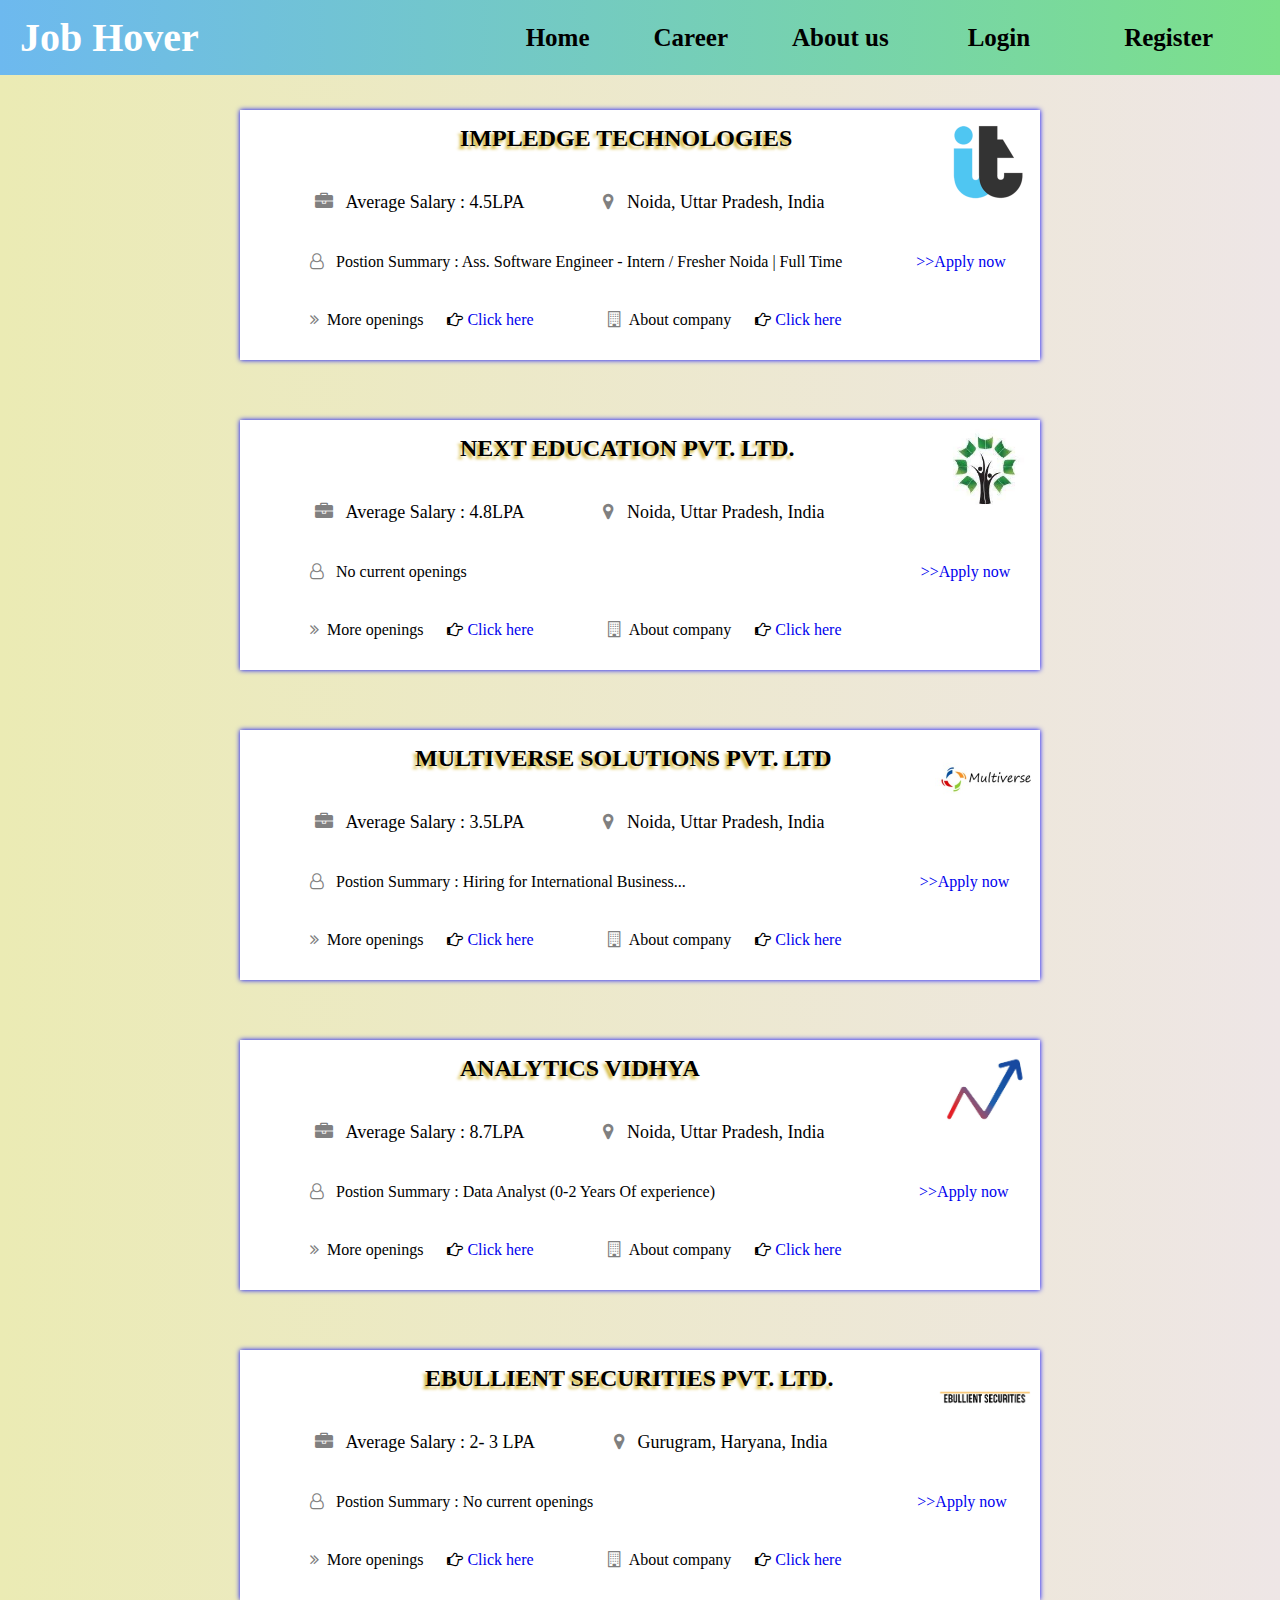
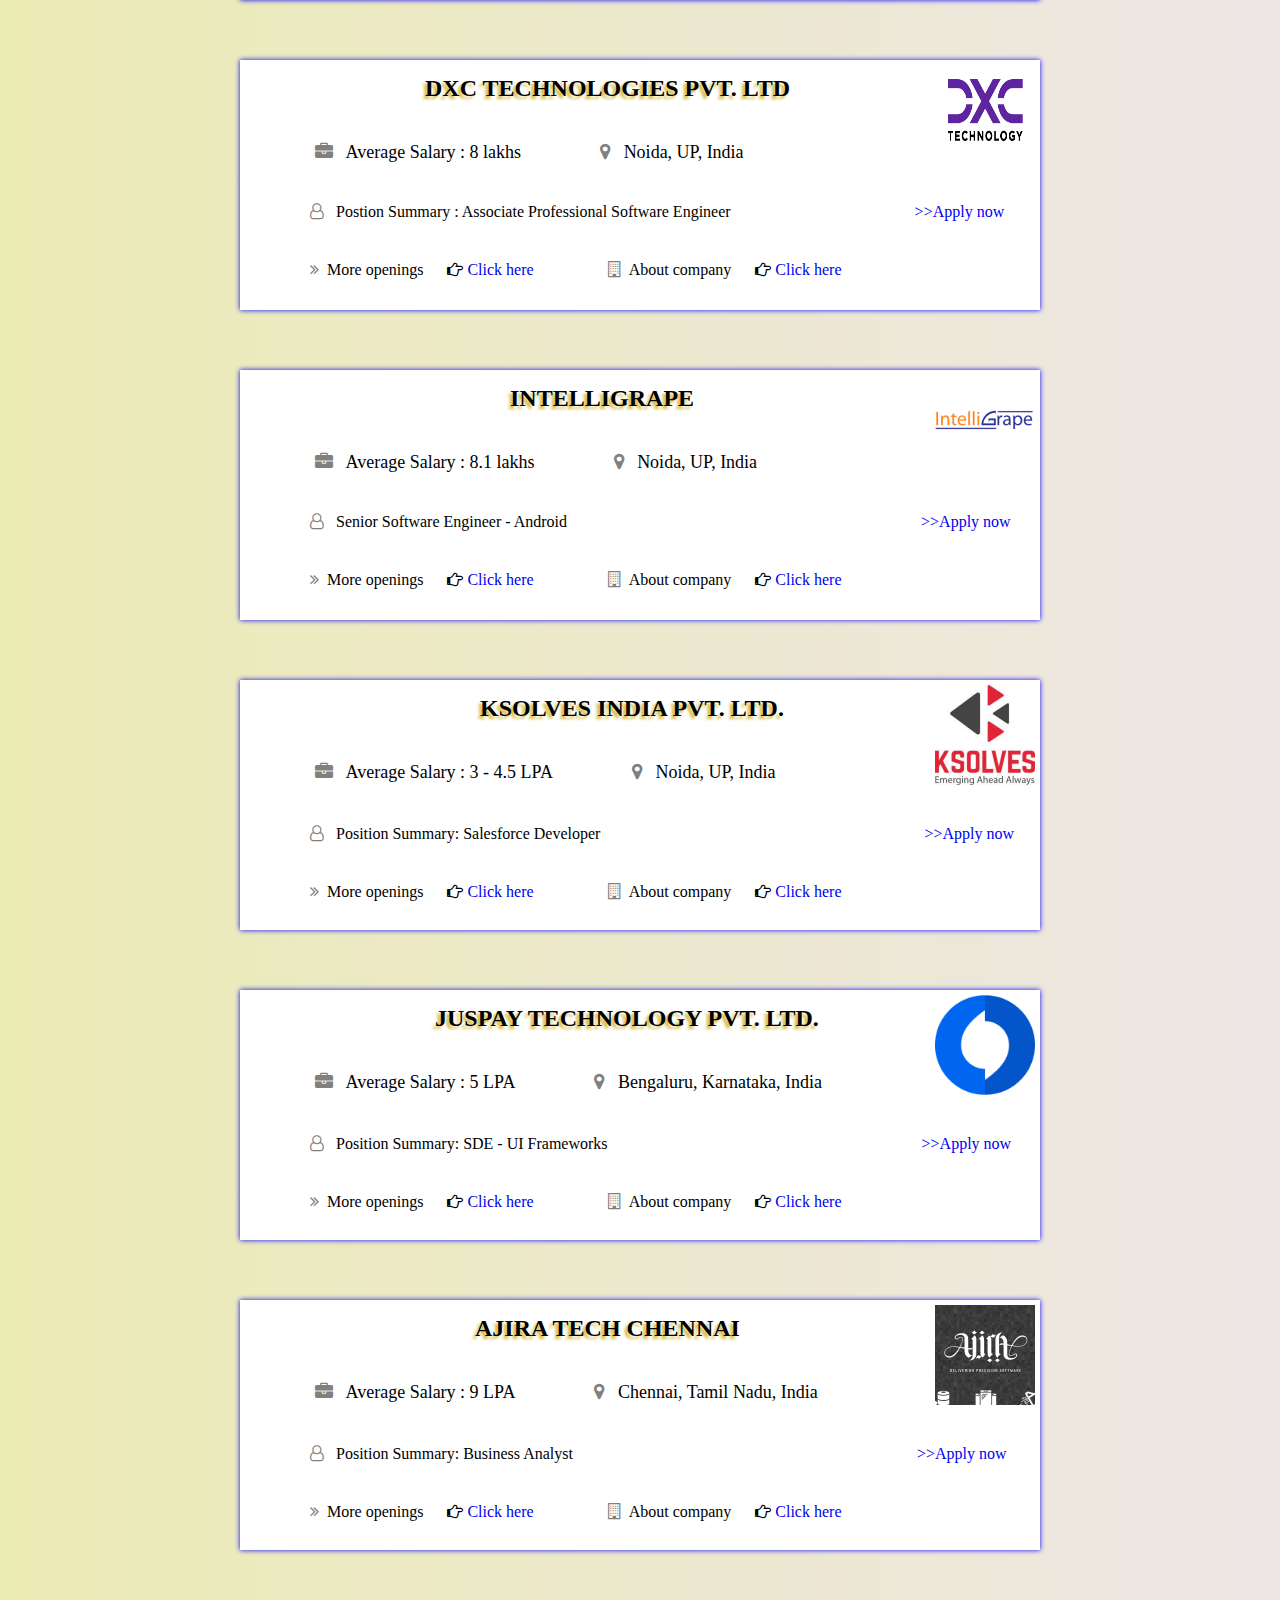
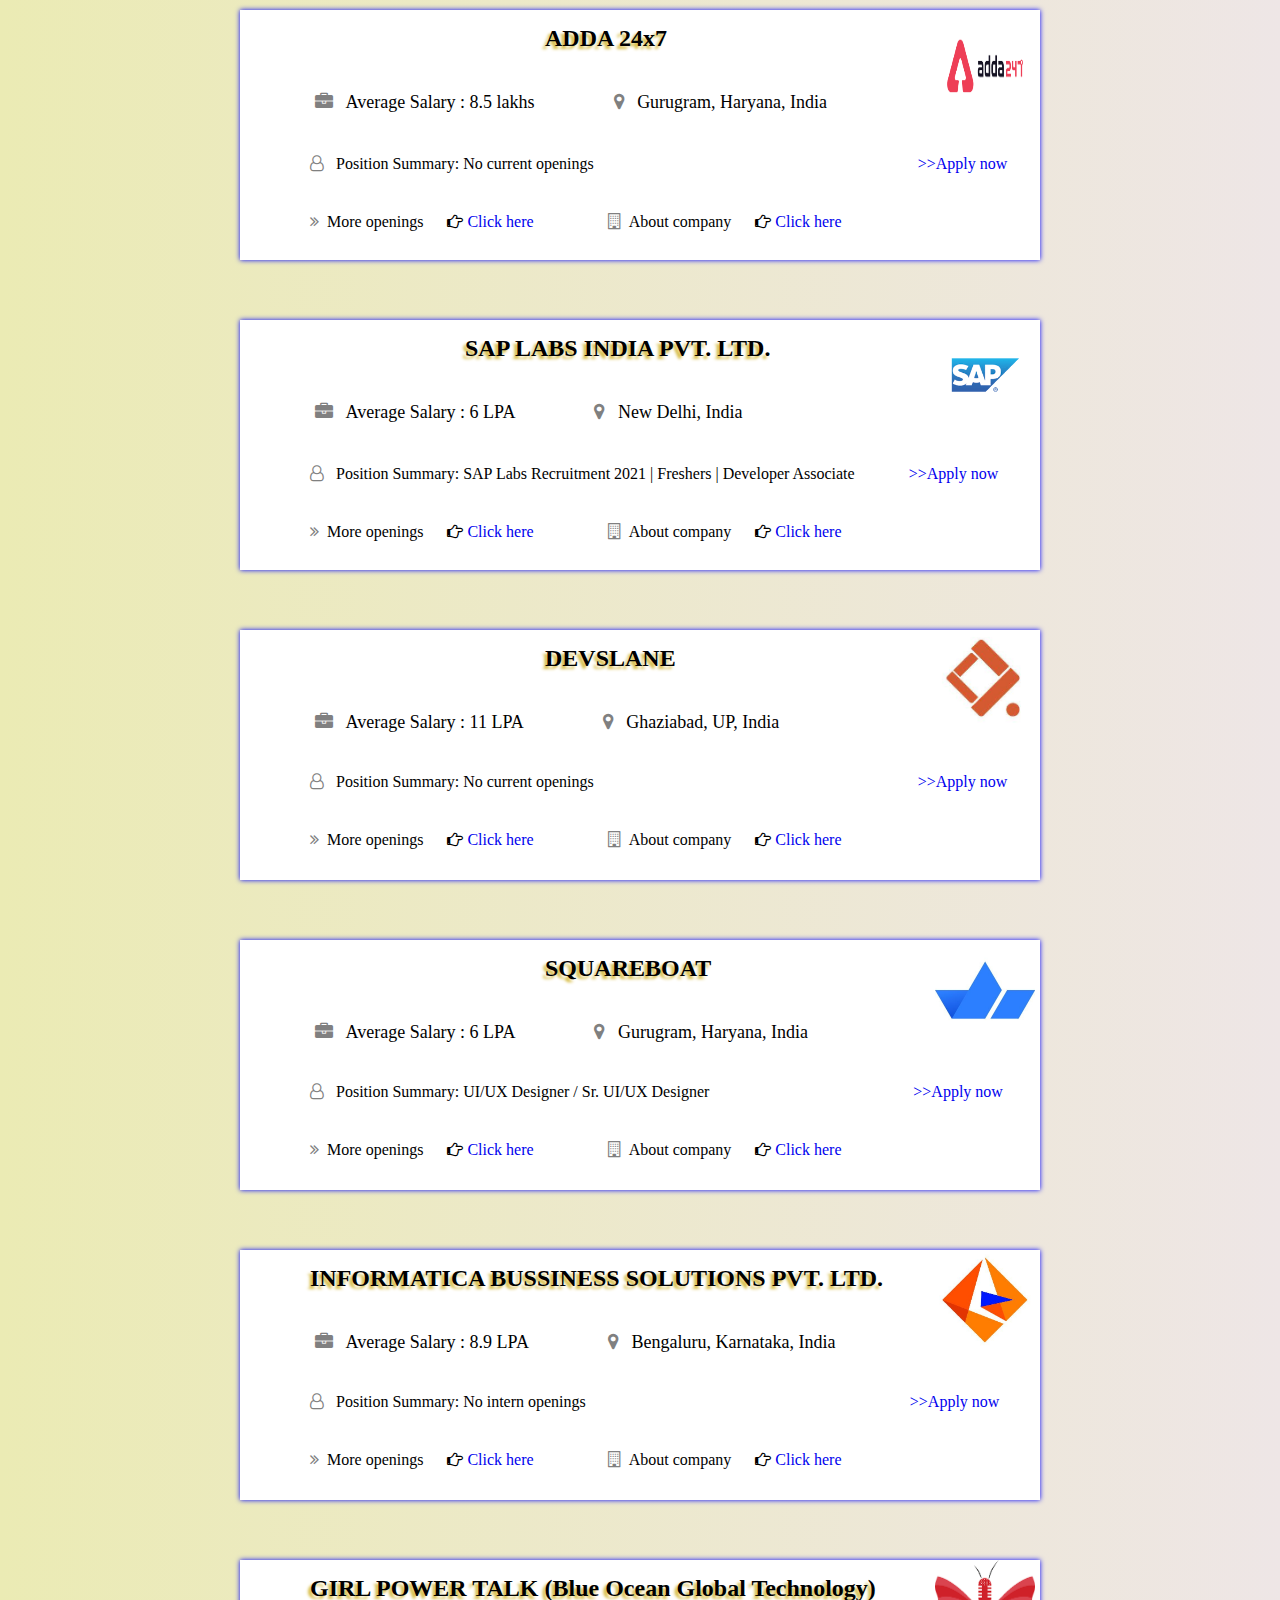
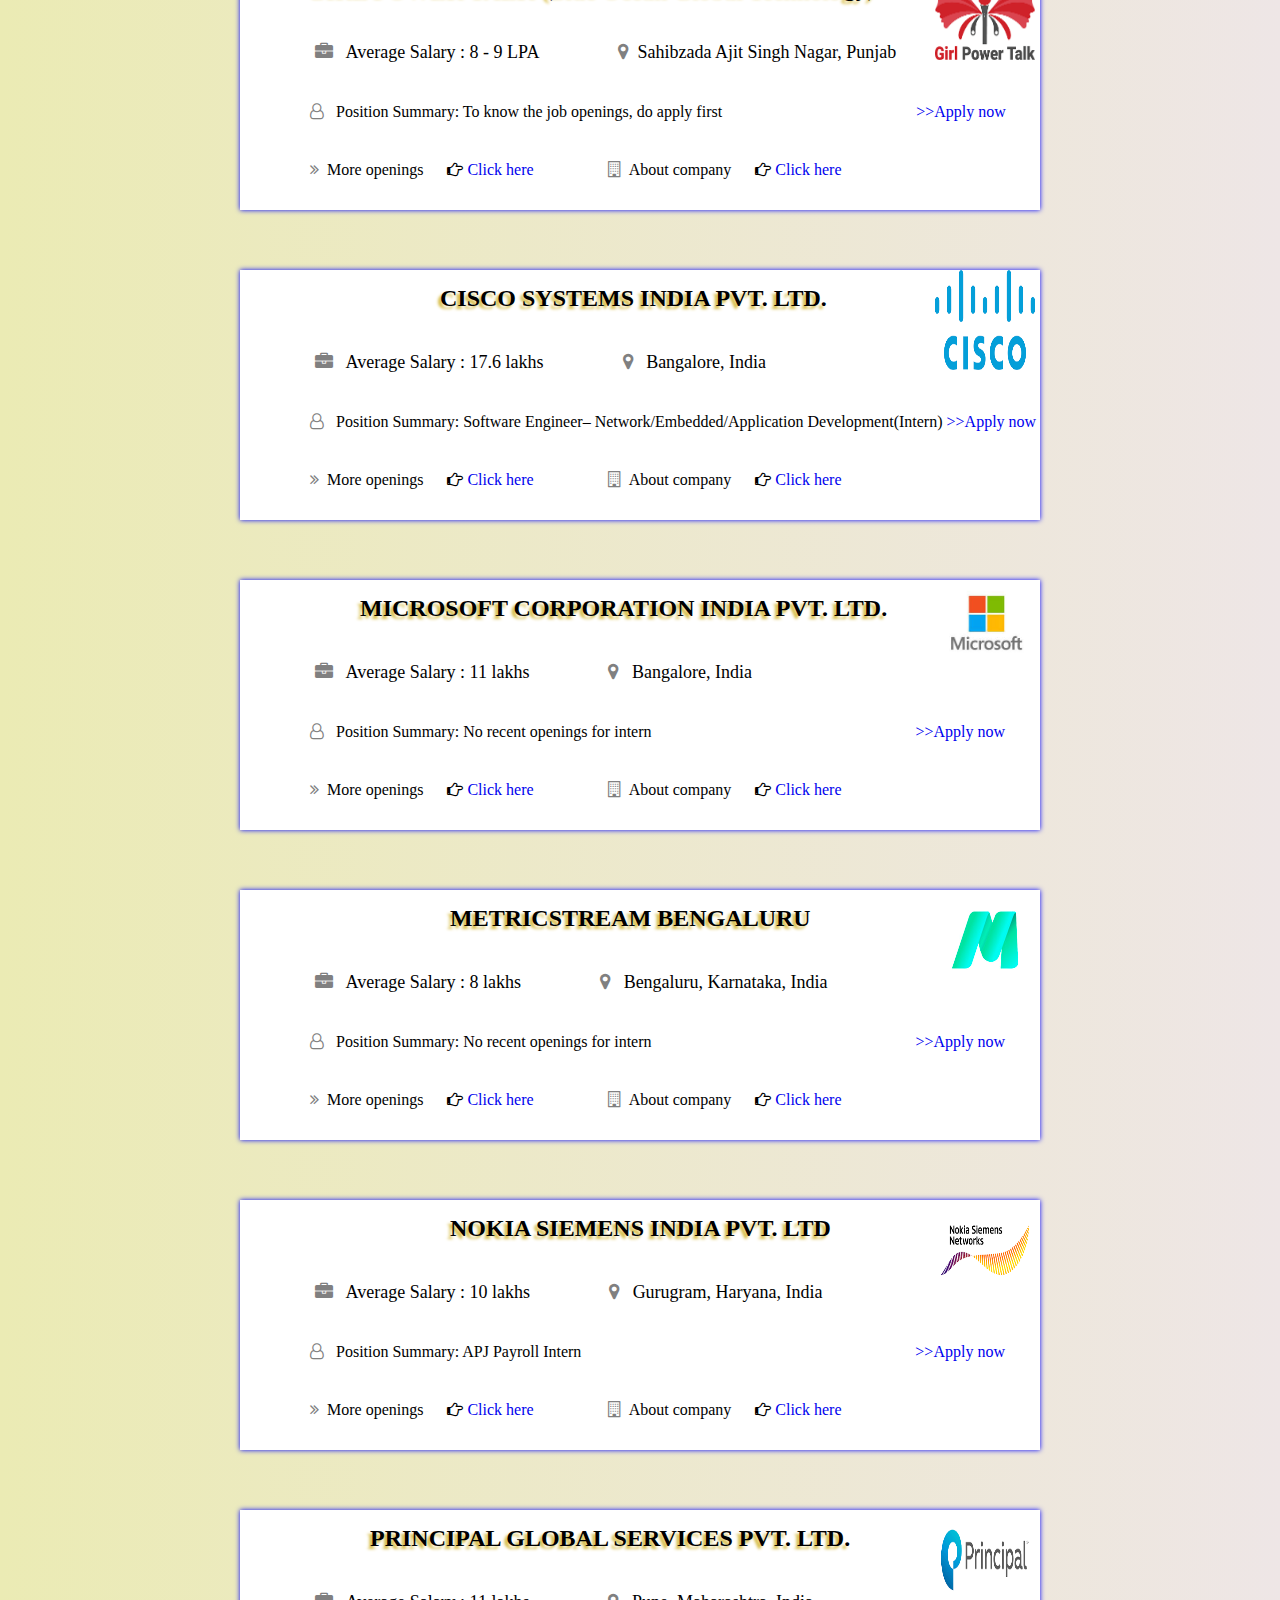
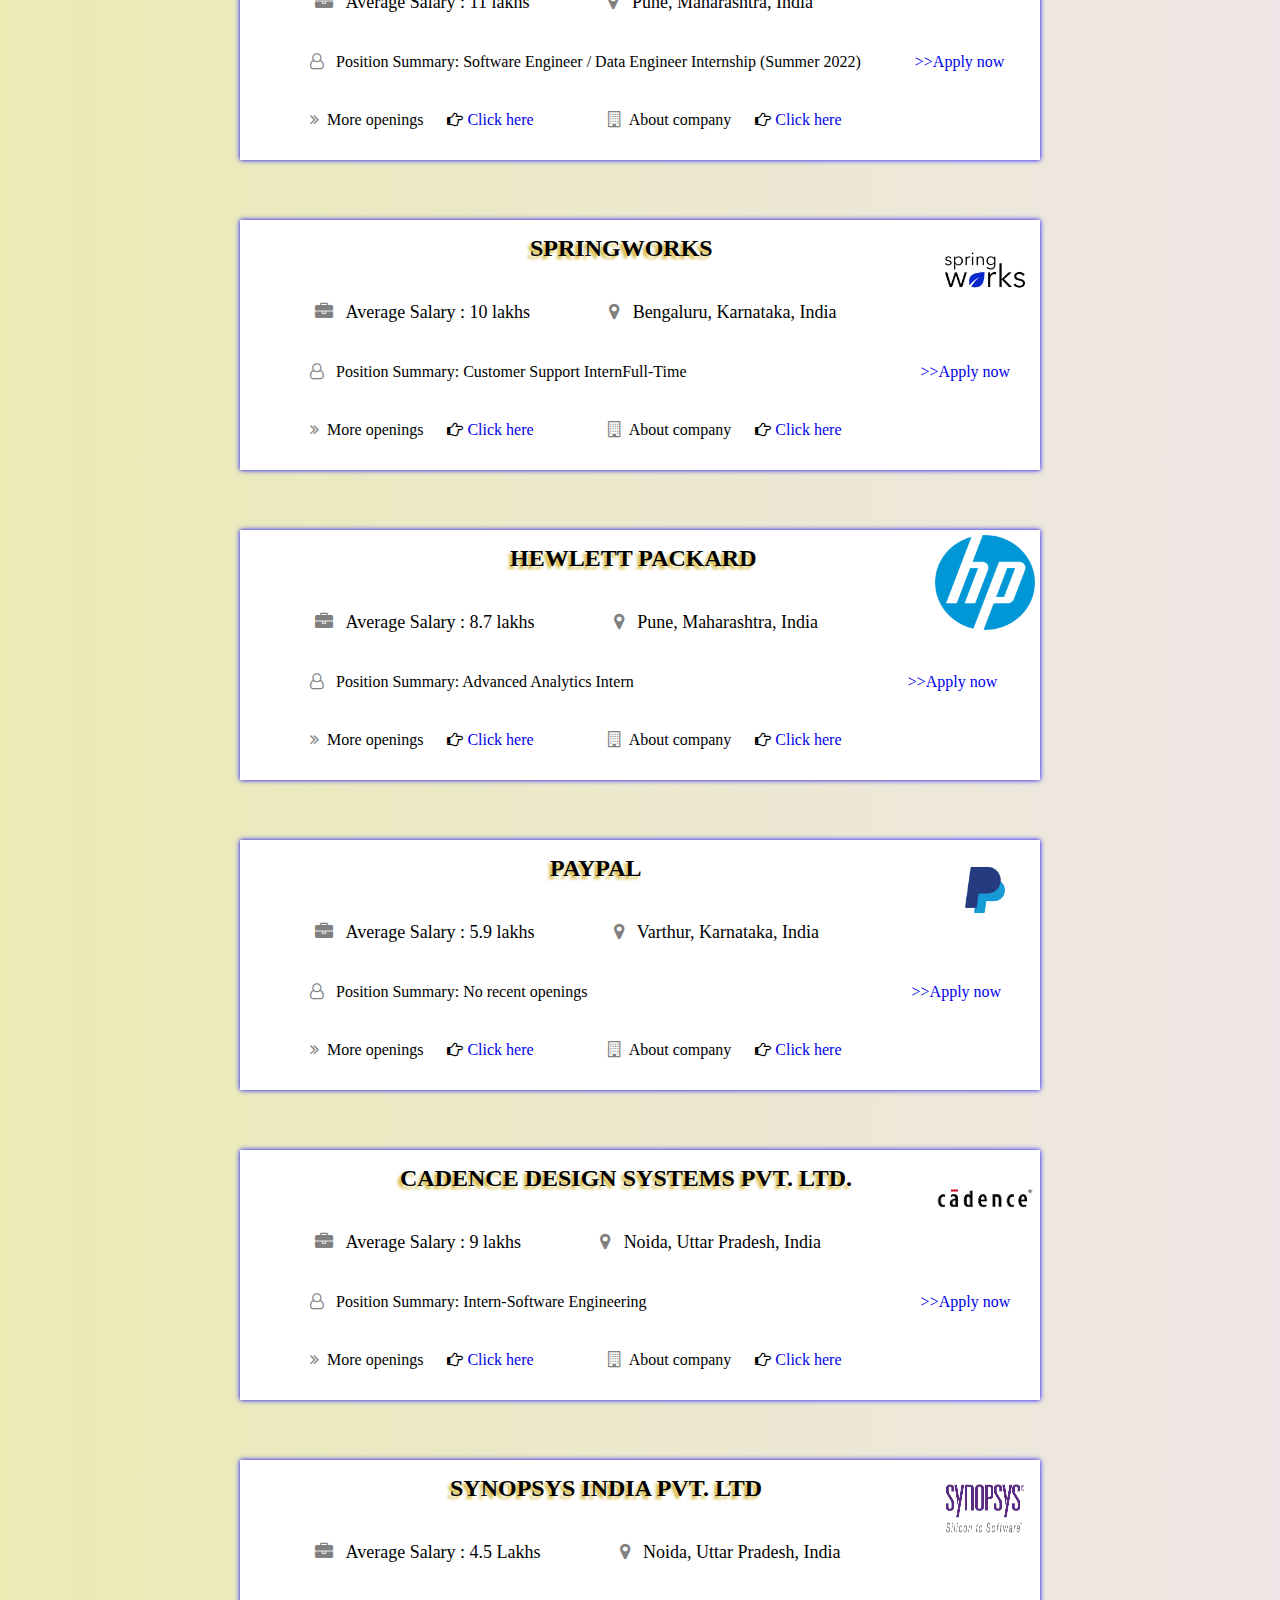
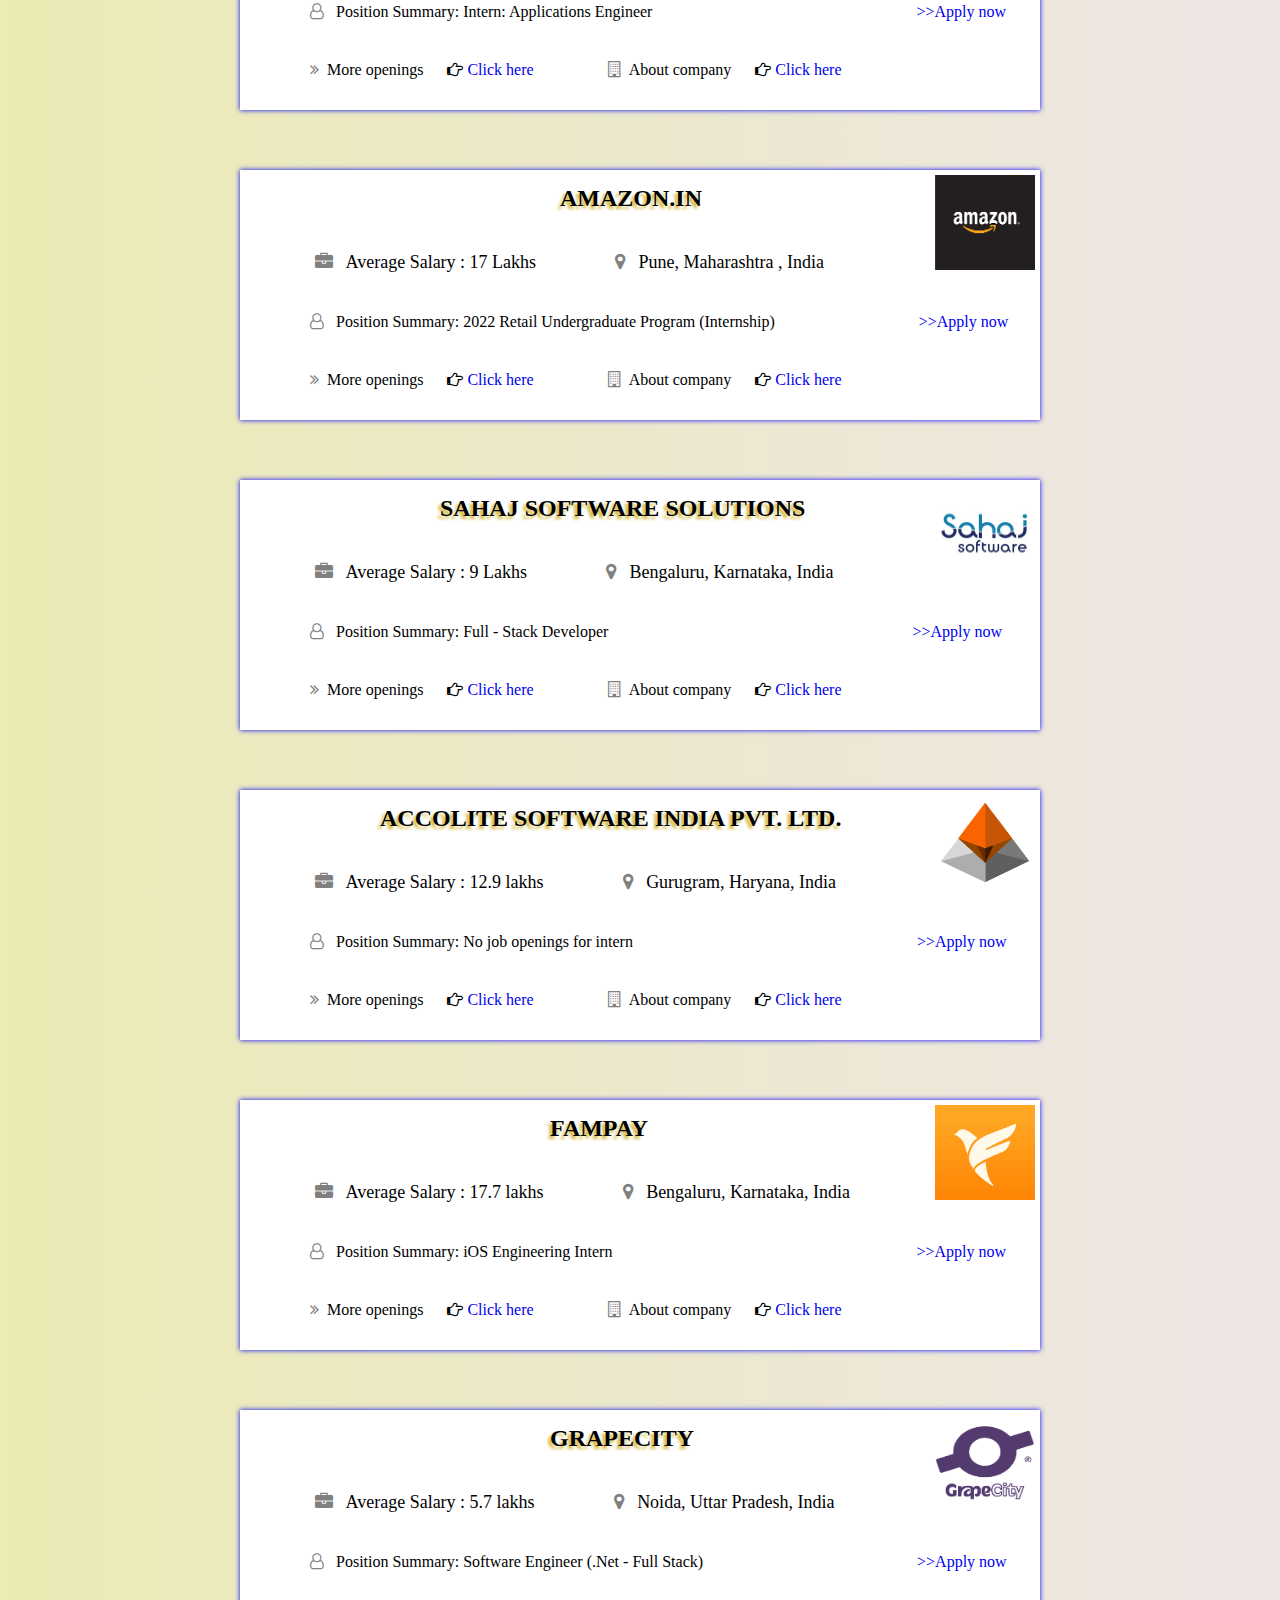
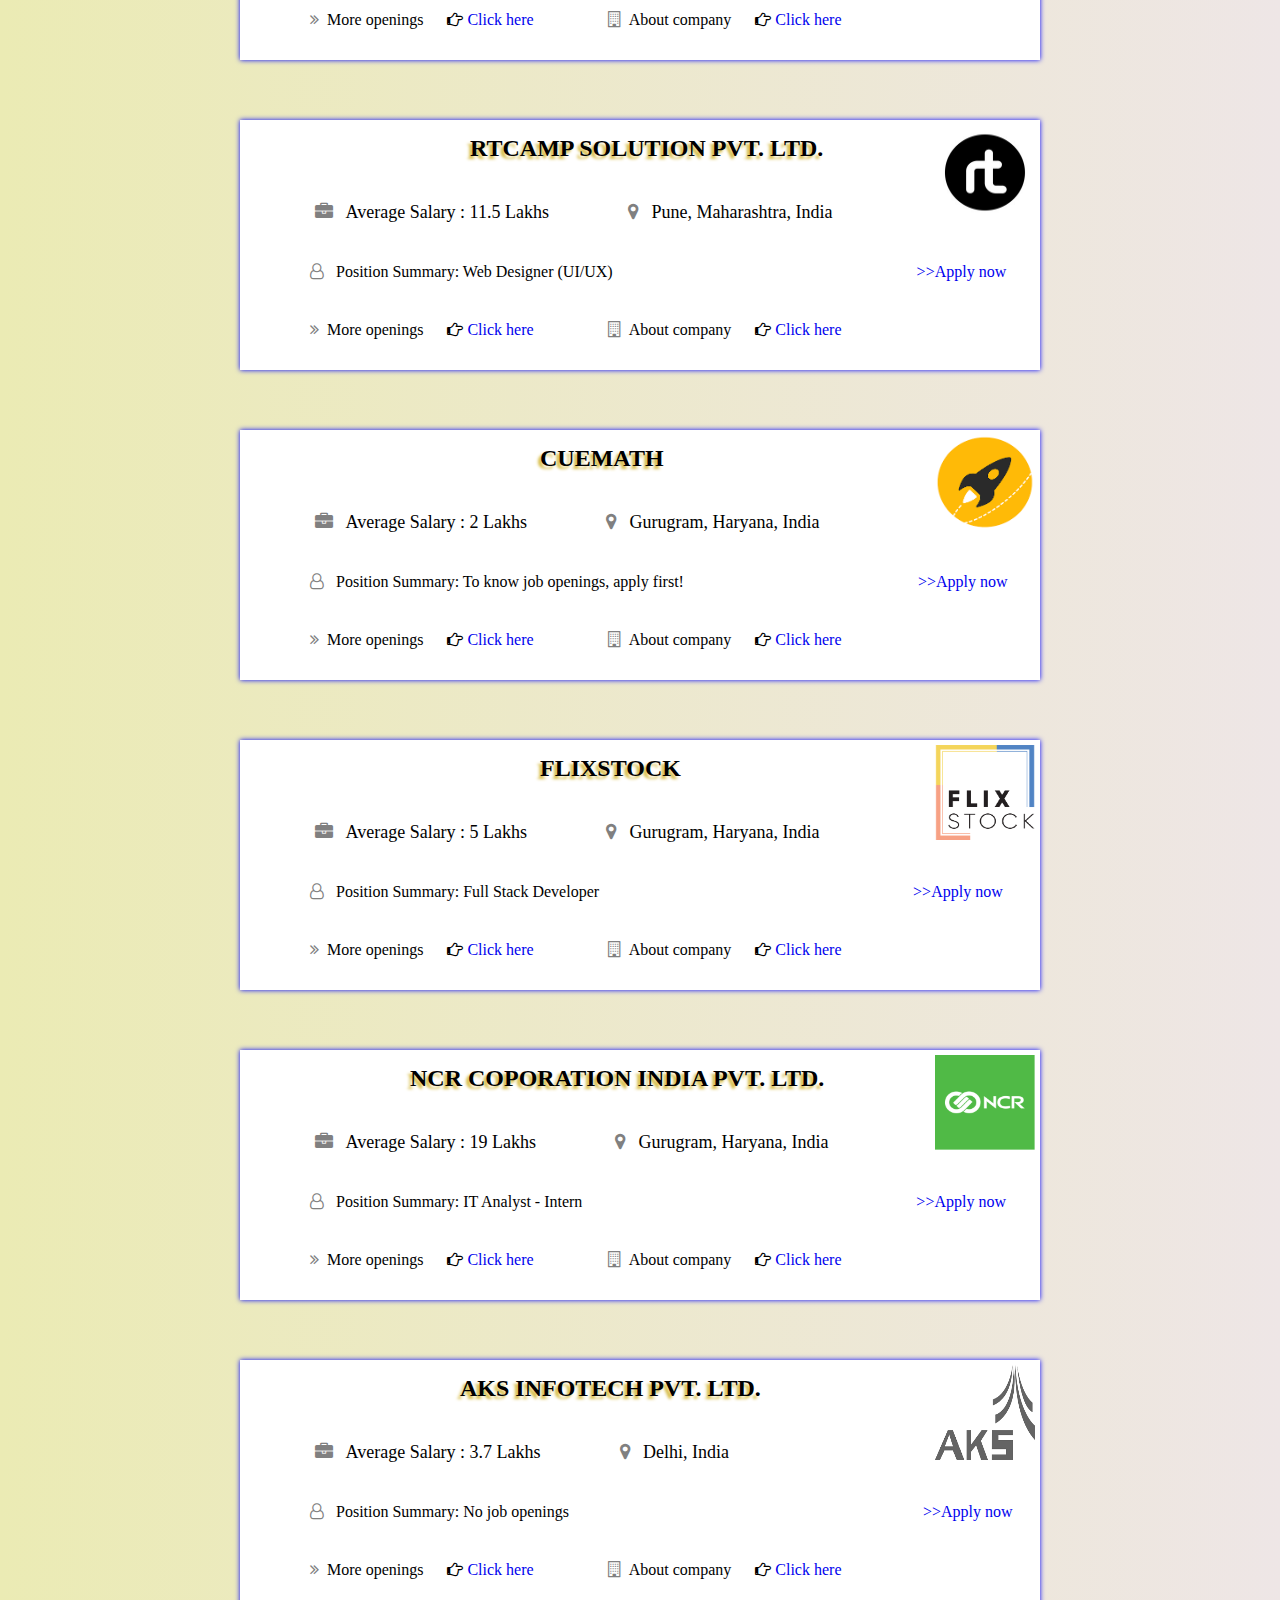
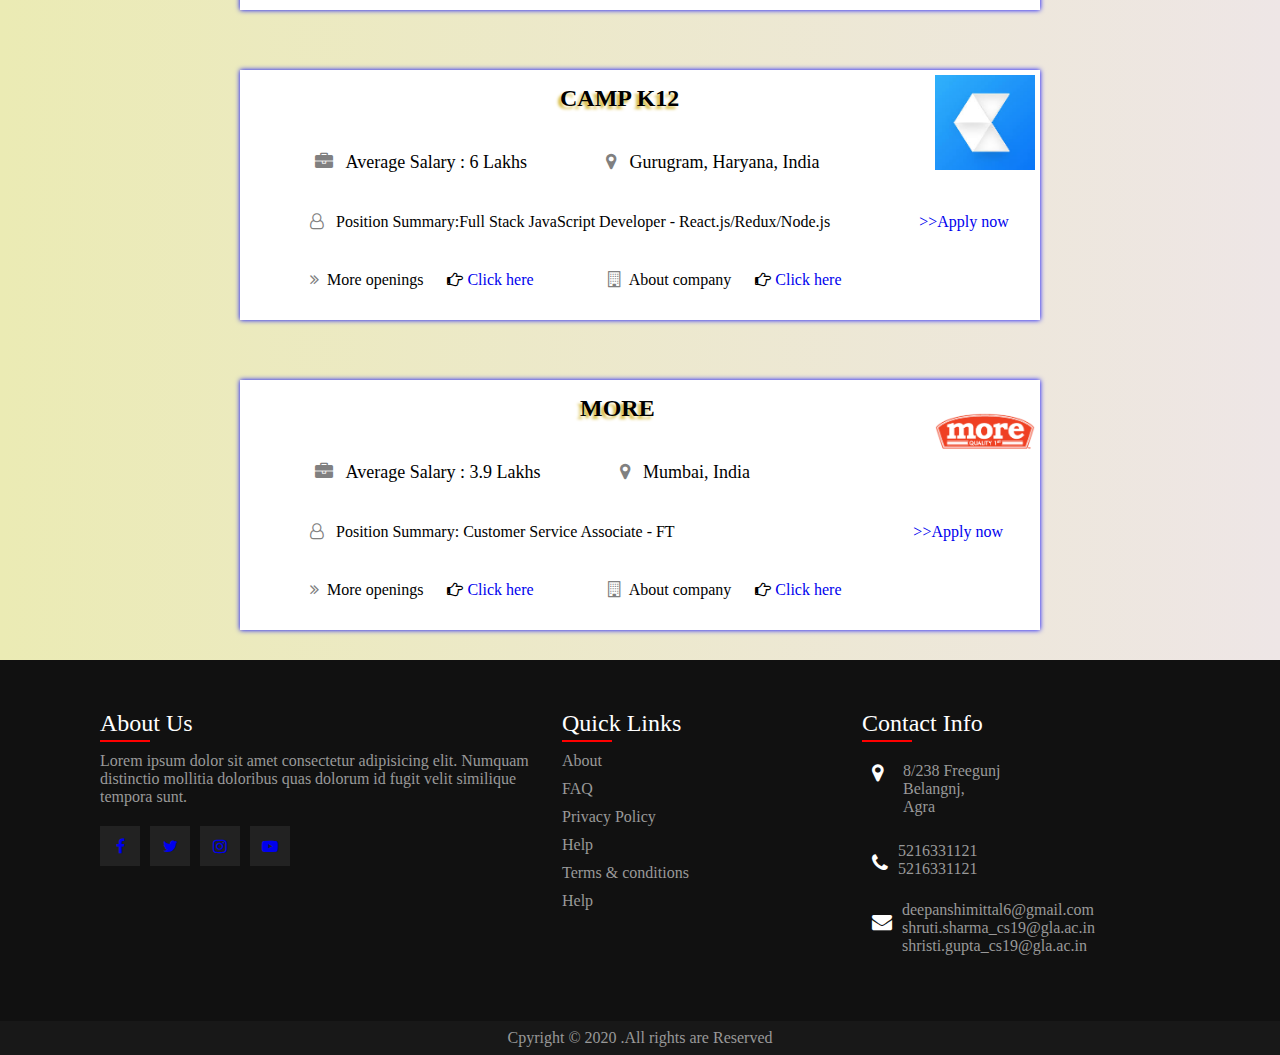
==== commit 70de6dd3: "update jobpage" ====
--- a/jobpage.html
+++ b/jobpage.html
@@ -17,10 +17,10 @@
           <h1 class="logo">Job Hover</h1>
           <ul class="nav-links">
               <li class="home"><a href="#">Home</a></li>
-              <li><a href="#">Career</a></li>
+              <li><a href="./jobpage.html">Career</a></li>
               <li  class="ctn1"><a href="#">About us</a></li>
-              <li class="login"><a href="#">Login</a></li>
-              <li class="register"><a href="#">Register</a></li>
+              <li class="login"><a href="./login.html">Login</a></li>
+              <li class="register"><a href="./signup.html">Register</a></li>
           </ul>
          </nav>
       </header>
@@ -3214,84 +3214,56 @@
       </section>
     </div>
 
-    <footer>
-      <div>
-        <p>
-          More Job Categories :
-        </p>
-        <ul>
-          <li><a href="#">Accounting Jobs</a></li>
-          <li>
-            <a href="#">HR Jobs</a>
-          </li>
-          <li>
-            <a href="#"> Marketing Jobs</a>
-          </li>
-          <li>
-            <a href="#">Logistics Jobs</a>
-          </li>
-          <li><a href="#"> Sales Jobs</a></li>
-          <li>
-            <a href="#">Pharma Jobs</a>
-          </li>
-          <li><a href="#">Teacher Jobs</a></li>
-          <li><a href="#">Graphic Designer Jobs</a></li>
-          <li>
-            <a href="#">Artificial Intelligence</a>
-          </li>
-          <li>
-            <a href="#"> Analytics Jobs</a>
-          </li>
-        </ul>
+    <footer id="contact"> 
+      <div class="container">
+          <div class="sec aboutus">
+              <h2>About Us</h2>
+              <p>Lorem ipsum dolor sit amet consectetur adipisicing elit. Numquam distinctio mollitia doloribus quas dolorum id fugit velit similique tempora sunt.</p>
+          <ul class="sci">
+              <li><a href="#"><i class="fa fa-facebook"></i></a></li>
+              <li><a href="#"><i class="fa fa-twitter"></i></a></li>
+              <li><a href="#"><i class="fa fa-instagram"></i></a></li>
+              <li><a href="#"><i class="fa fa-youtube-play"></i></a></li>
+          </ul>
+          </div>
+          <div class="sec quicklinks">
+              <h2>Quick Links</h2>
+              <ul>
+                  <li><a href="#">About</a></li>
+                  <li><a href="#">FAQ</a></li>
+                  <li><a href="#">Privacy Policy</a></li>
+                  <li><a href="#">Help</a></li>
+                  <li><a href="#">Terms & conditions</a></li>
+                  <li><a href="#">Help</a></li>
+              </ul>
+          </div>
+          <div class="sec contact">
+              <h2>Contact Info</h2>
+                  <ul class="info">
+                      <li>
+                          <span><i class="fa fa-map-marker"></i></span>
+                          <span>8/238 Freegunj <br>
+                       Belangnj,<br>Agra</span>
+                      </li>
+                      <li>
+                       <span><i class="fa fa-phone"></i></span>
+                       <p><a href="tel:932162612712">5216331121</a><br>
+                           <a href="tel:932162612712">5216331121</a></p>
+                   </li>
+                   <li>
+                       <span><i class="fa fa-envelope"></i></span>
+                      <p><a href="mailto:deepanshimittal6@gmail.com">deepanshimittal6@gmail.com</a><br>
+                       <a href="mailto:shruti.sharma_cs19@gla.ac.in">shruti.sharma_cs19@gla.ac.in</a><br>
+                       <a href="mailto:shristi.gupta_cs19@gla.ac.in">shristi.gupta_cs19@gla.ac.in</a>
+                   </p>
+                      
+                   </li>
+                  </ul>
+          </div>
       </div>
-      <div class="quick">
-        <p>
-          Quick Links :
-        </p>
-        <ul>
-          <li>
-            <a href="#">About</a>
-          </li>
-          <li>
-            <a href="#">
-              FAQ
-            </a>
-          </li>
-
-          <li><a href="#">Privacy Policy</a></li>
-          <li><a href="#">Help</a></li>
-          <li><a href="#"> Terms & conditions</a></li>
-        </ul>
-      </div>
-      <div class="address">
-        <p>
-          Contact :
-        </p>
-        <ul>
-          <li>
-            <i class="fa fa-address-card-o" aria-hidden="true"></i>
-            &nbsp;
-            <span style="font-size: 17px; font-family: sans-serif;">
-              Kamla Nagar, Agra - 282005
-            </span>
-          </li>
-          <li style="margin-top: 5px;">
-            <i class="fa fa-phone" aria-hidden="true"></i> &nbsp;
-            <span style="font-size: 17px; font-family: sans-serif;">
-              123456789
-            </span>
-          </li>
-          <li style="margin-top: 5px;">
-            <i class="fa fa-envelope-o" aria-hidden="true"></i> &nbsp;
-            <span style="font-size: 17px; font-family: sans-serif;"
-              >gshristi40@gmail.com
-            </span>
-          </li>
-        </ul>
-      </div>
-    </footer>
-    <div class="copyright">
-      <p class="text">Copyright &copy; 2020. All rights are Reserved</p>
-    </div>
+  </footer>
+  <div class="copyrighttext">
+      <p>Cpyright &copy 2020 .All rights are Reserved</p>
+  </div>
   </body>
 </html>
--- a/jobpage.css
+++ b/jobpage.css
@@ -61,68 +61,10 @@
 
   margin-right: 5px;
 }
-footer {
-  background-color: black;
-  width: 100%;
-  height: 300px;
-  display: inline-block;
-}
-
-footer div p {
-  color: white;
-  font-size: 25px;
-  padding: 35px 85px 10px 85px;
-}
-
-footer div ul li a {
-  color: white;
-  font-size: 15px;
-  text-decoration: none;
-  margin-left: 125px;
-  list-style: none;
-  padding: 2px;
-  display: inline;
-}
-
-footer div ul li a:hover {
-  color: cadetblue;
-}
-
-.quick {
-  margin-top: -260px;
-  margin-left: 600px;
-}
-
-.quick ul li {
-  padding: 5px;
-}
-
-.address {
-  float: right;
-  margin-top: -210px;
-  margin-right: 100px;
-}
-
-.address ul li {
-  color: white;
-  margin-left: 100px;
-  list-style: none;
-  font-size: 20px;
-}
-
-.addr {
-  color: white;
-}
-
-.address ul li p:hover {
-  color: cadetblue;
-}
-
-.copyright {
-  height: 40px;
-  width: 100%;
-  background-color: rgb(24, 22, 22);
-}
+
+
+
+
 
 .text {
   color: grey;
@@ -205,3 +147,122 @@
   outline: none;
   padding: 15px;
 }
+footer{
+  position: relative;
+  width:100%;
+  height:auto;
+  padding: 50px 100px;
+  background: #111;
+  justify-content: space-between;
+  flex-wrap: wrap;
+}
+.footer body{
+  display: flex;
+  justify-content: flex-end;
+  align-items: center;
+  min-height: 100vh;
+  flex-direction: column;
+  
+}
+footer .container{
+  display: flex;
+  justify-content: space-between;
+  flex-wrap: wrap;
+  flex-direction: row;
+}
+footer .container .sec{
+  margin-right: 30px;
+}
+footer .container .sec.aboutus{
+  width: 40%;
+}
+footer .container  h2{
+  position:relative;
+  color:#fff;
+  font-weight: 500;
+  margin-bottom: 15px;
+}
+footer .container  h2:before{
+  content:'';
+  position: absolute;
+  bottom: -5px;
+  left:0;
+  width:50px;
+  height:2px;
+  background: #f00;
+
+}
+footer p{
+  color:#999;
+}
+.sci{
+  margin-top: 20px;
+  display: flex;
+}
+.sci li{
+  list-style: none;
+}
+.sci li a{
+  display:inline-block;
+  width:40px;
+  height: 40px;
+  background: #222;
+  display: flex;
+  justify-content: center;
+  align-items: center;
+  margin-right: 10px;
+}
+.sci li a:hover{
+  background-color: red;
+}
+.quicklinks{
+  position:relative;
+  width:25%;
+}
+.quicklinks ul li {
+  list-style: none;
+}
+.quicklinks ul li a:hover{
+  color:#fff;
+}
+.quicklinks ul li a{
+  color:#999;
+  text-decoration: none;
+  margin-bottom: 10px;
+  display: inline-block;
+}
+.contact{
+  width:calc(35% - 60px);
+  margin-right: 0 !important;
+}
+.contact .info{
+  position: relative;
+}
+.contact .info li{
+  display: flex;
+  margin-bottom: 16px;;
+}
+.contact .info li span:nth-child(1){
+  color:#fff;
+  font-size: 20px;
+  margin-right: 10pxS;
+}
+.contact .info li span{
+  color: #999;
+  padding: 10px;
+}
+.contact .info li  a{
+color: #999;
+text-decoration: none;
+}
+.contact .info li a:hover{
+  color: #fff;
+}
+.copyrighttext{
+  width: 100%;
+  background: #181818;
+  padding: 8px 100px;
+  text-align: center;
+  color:#999;
+}
+
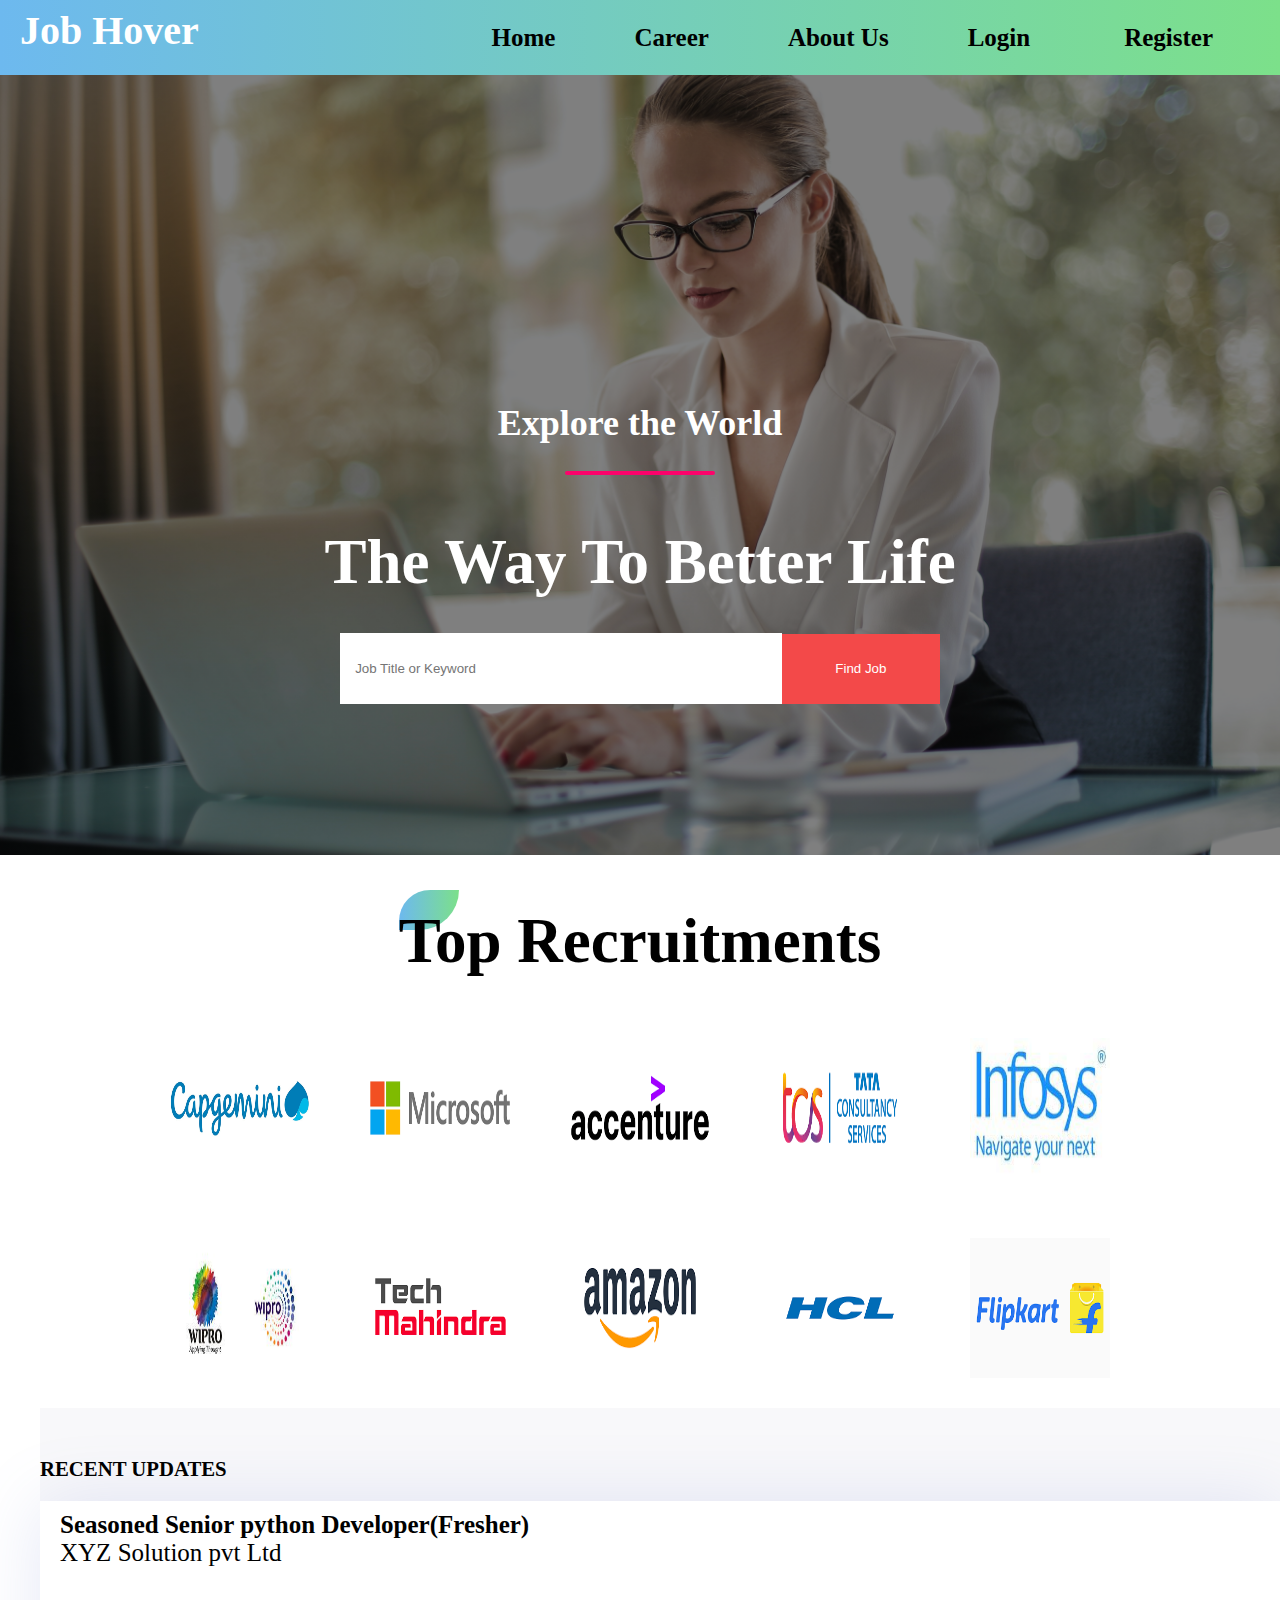
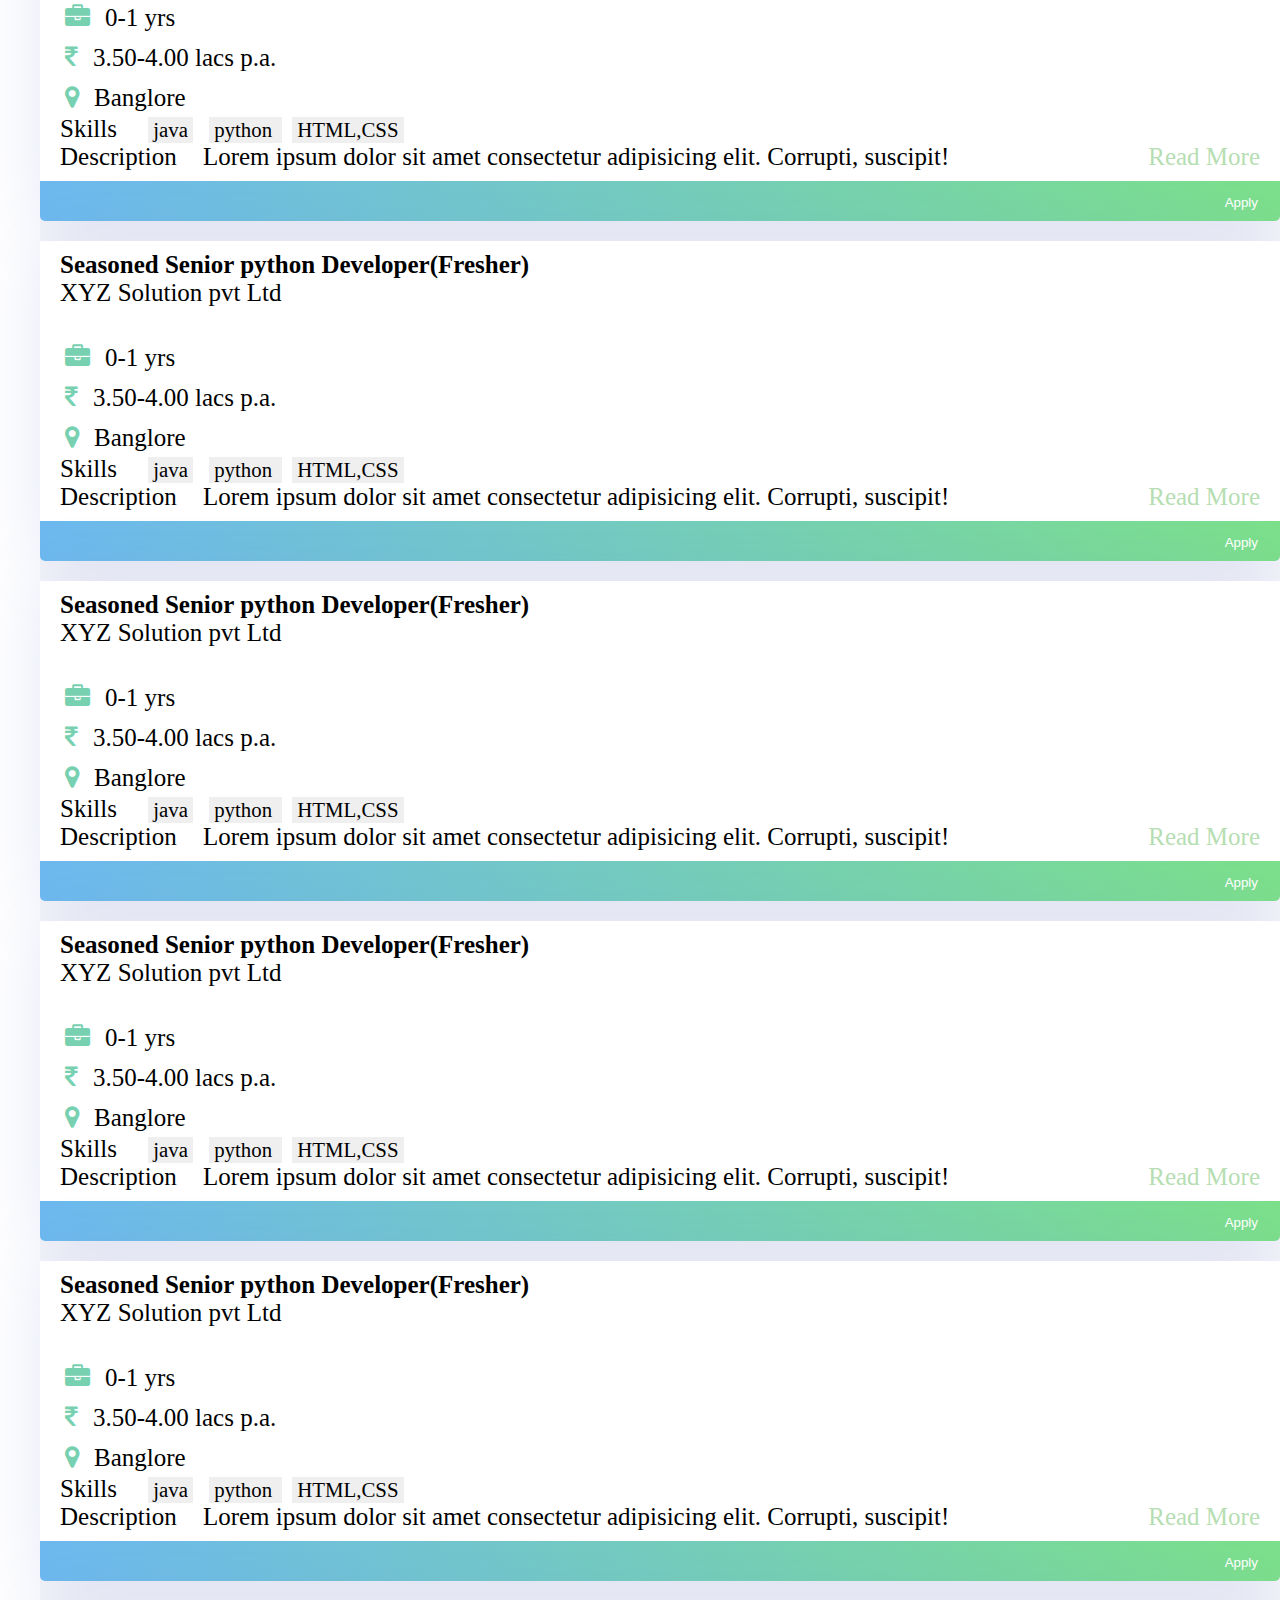
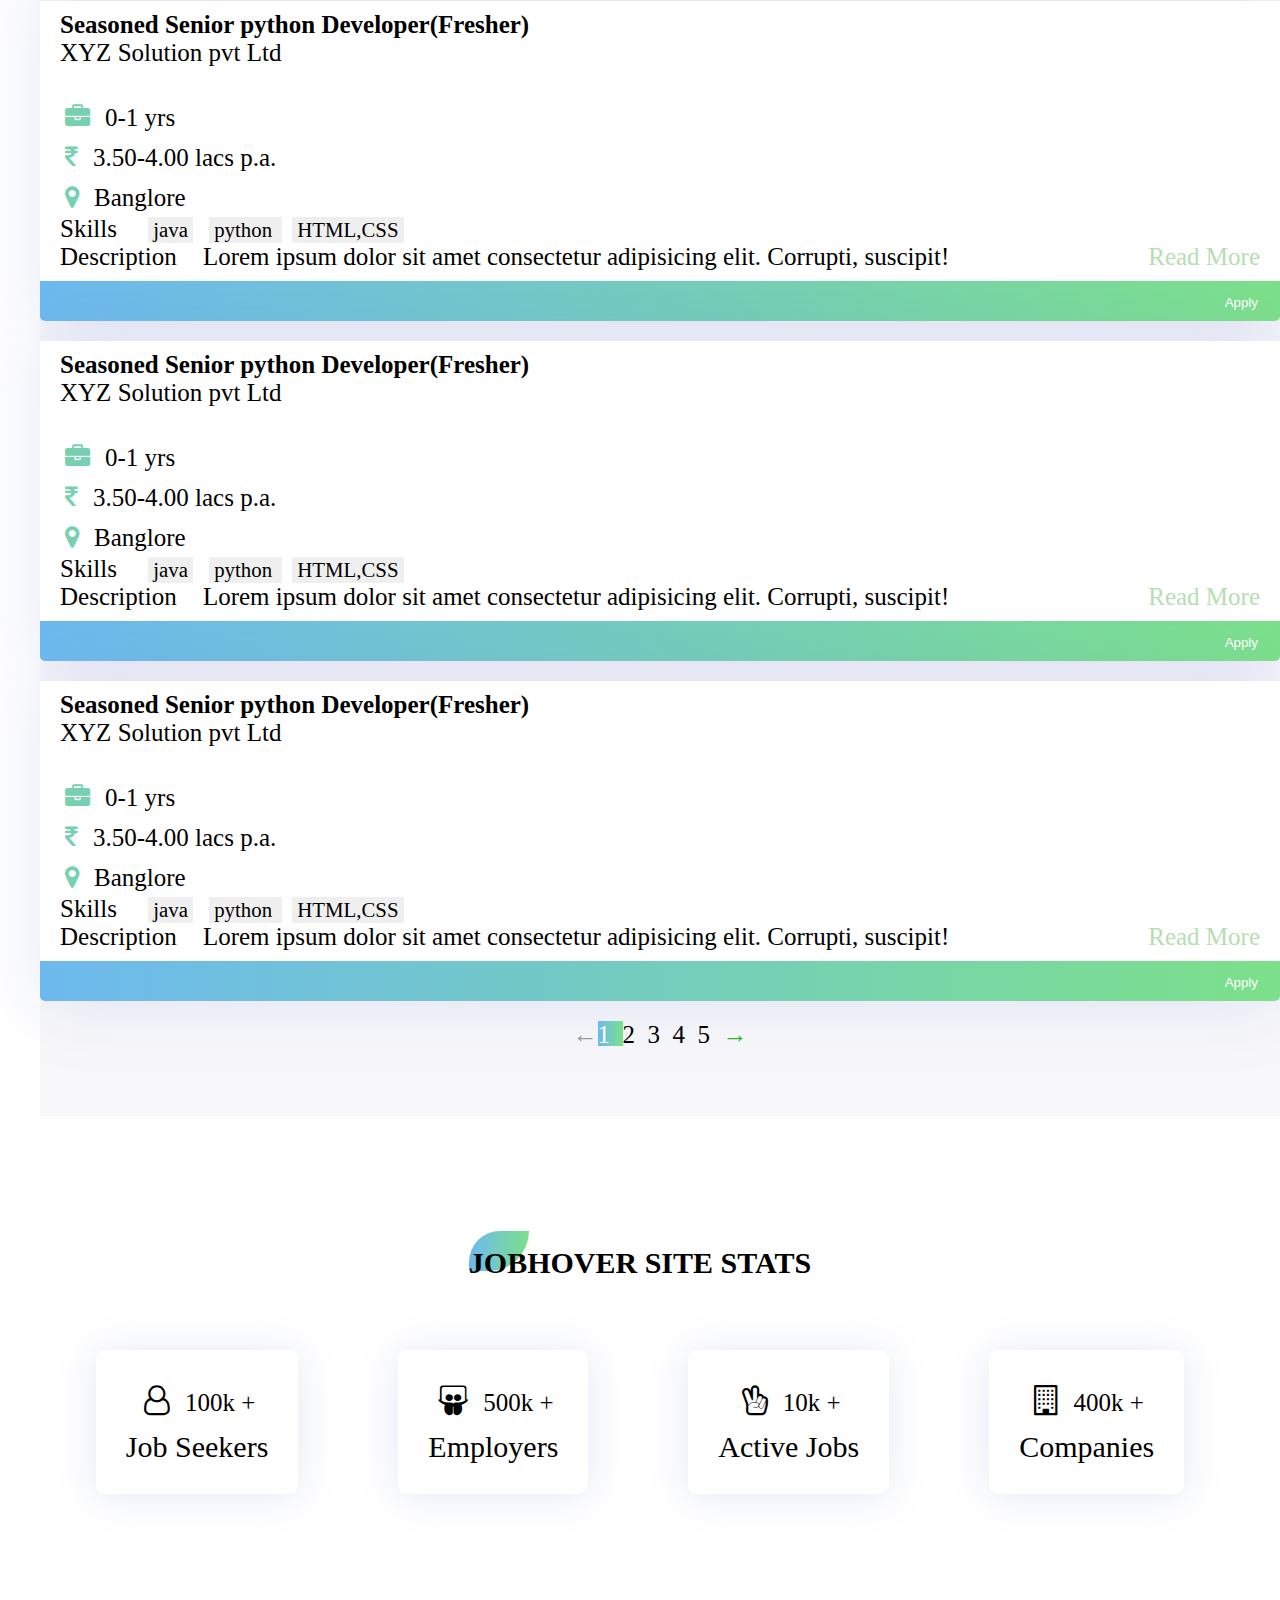
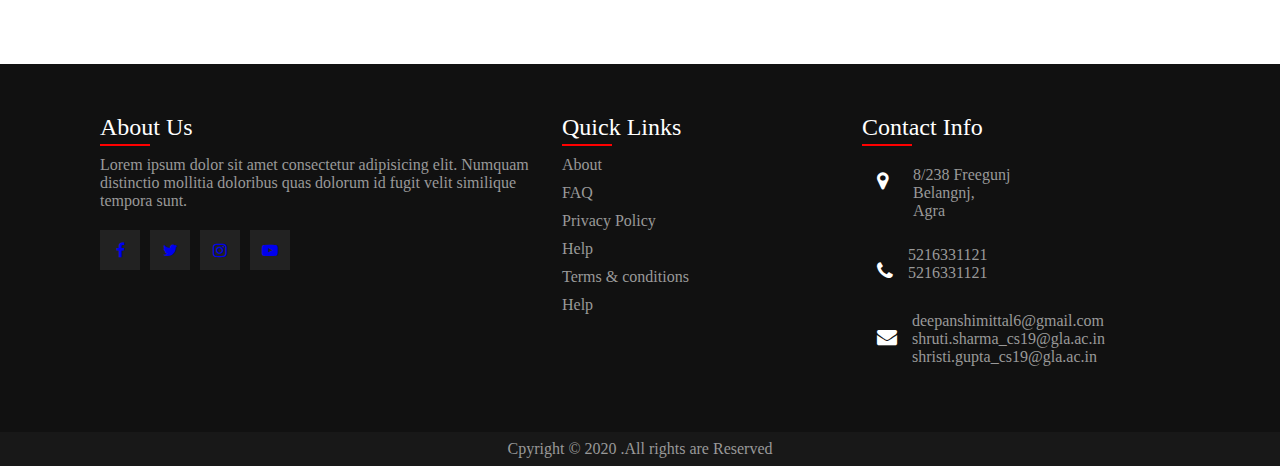
==== commit eba07759: "some updations" ====
--- a/jobpage.html
+++ b/jobpage.html
@@ -1,3269 +1,277 @@
 <!DOCTYPE html>
 <html lang="en">
-  <head>
-    <meta charset="UTF-8" />
-    <meta http-equiv="X-UA-Compatible" content="IE=edge" />
-    <meta name="viewport" content="width=device-width, initial-scale=1.0" />
-    <link
-      rel="stylesheet"
-      href="https://stackpath.bootstrapcdn.com/font-awesome/4.7.0/css/font-awesome.min.css"
-    />
-    <link rel="stylesheet" href="./jobpage.css" />
-    <title>Job Page</title>
-  </head>
-  <body>
+<head>
+    <meta charset="UTF-8">
+    <meta http-equiv="X-UA-Compatible" content="IE=edge">
+    <meta name="viewport" content="width=device-width, initial-scale=1.0">
+    <title>Job Hover</title>
+    <link rel="stylesheet" href="style.css">
+    <link rel="stylesheet" href="https://stackpath.bootstrapcdn.com/font-awesome/4.7.0/css/font-awesome.min.css" />
+</head>
+<body>
     <header>
-      <nav class="navbar">
-          <h1 class="logo">Job Hover</h1>
-          <ul class="nav-links">
-              <li class="home"><a href="#">Home</a></li>
-              <li><a href="./jobpage.html">Career</a></li>
-              <li  class="ctn1"><a href="#">About us</a></li>
-              <li class="login"><a href="./login.html">Login</a></li>
-              <li class="register"><a href="./signup.html">Register</a></li>
-          </ul>
-         </nav>
-      </header>
-    
-    <div class="body">
-      <section style="margin-top: 110px;" class="content">
-        <img class="image" src="./impledge.png" />
+    <nav class="navbar">
+        <h1 class="logo">Job Hover</h1>
+        <ul class="nav-links">
+            <li class="home"><a href="#">Home</a></li>
+            <li  class="ctn1"><a href="./jobpage.html">Career</a></li>
+            <li><a href="./AboutUs.html">About Us</a></li>
+            <li class="login"><a href="./login.html">Login</a></li>
+            <li class="register"><a href="./signup.html">Register</a></li>
+        </ul>
+       </nav>
+    </header>
+   <section class="sec1">
+       <div class="header-content">
+           <h2>Explore the World</h2>
+           <div class="line"></div>
+               <h1>The Way To Better Life</h1>
+               <div class="search">
+               <input type="text" placeholder="Job Title or Keyword">
+               <button class="btn2">Find Job</button></div>
+       </div>
+    </section>
+    <section class="sec2">
+        <h1 class="h12" style="text-align: center; color:black">Top Recruitments</h1>
+        <div class="images">
+        <img src="capgemini-reveals-new-brand-identity-new-messages-to-mark-anniversary.jpg" height="200px" width="200px" >
+        <img src="download.png" height="200px" width="200px" >
+        <img src="download (1).png" height="200px" width="200px" >
+        <img src="download (3).png" height="200px" width="200px" >
+        <img src="download.jfif" height="200px" width="200px" >
+        </div>
+        <div class="images1">
+            <img src="download (1).jfif" height="200px" width="200px" >
+            <img src="download (4).png" height="200px" width="200px" >
+            <img src="download (5).png" height="200px" width="200px" >
+            <img src="download (6).png" height="200px" width="200px" >
+            <img src="download (7).png" height="200px" width="200px" >
+            </div>
+    </section>
+    <section id="jobs">
+        <div class="cont">
+            <h5>RECENT UPDATES </h5>
+            <div class="company-details">
+                <div class="job-update">
+                    <h4><b>Seasoned Senior python Developer(Fresher)</b></h4>
+                    <p>XYZ Solution pvt Ltd</p><br>
+                    <i class="fa fa-briefcase"></i><span>0-1 yrs</span><br>
+                    <i class="fa fa-inr"></i><span>3.50-4.00 lacs p.a.</span><br>
+                    <i class="fa fa-map-marker"></i><span>Banglore</span><br>
+                    <p>Skills <i class="fa angle-double-right"></i><small>java</small>
+                    <small>python </small><small>HTML,CSS</small></p>
+                    <p>Description <i class="fa angle-double-right"></i>Lorem ipsum dolor sit amet consectetur adipisicing elit. Corrupti, suscipit! <a href="#">Read More</a></p>
+                </div>
+                <div class="apply-btn">
+                    <button type="button" class="btn btn-primary">Apply</button>
+                </div>
+            </div>
+            <div class="company-details">
+                <div class="job-update">
+                    <h4><b>Seasoned Senior python Developer(Fresher)</b></h4>
+                    <p>XYZ Solution pvt Ltd</p><br>
+                    <i class="fa fa-briefcase"></i><span>0-1 yrs</span><br>
+                    <i class="fa fa-inr"></i><span>3.50-4.00 lacs p.a.</span><br>
+                    <i class="fa fa-map-marker"></i><span>Banglore</span><br>
+                    <p>Skills <i class="fa angle-double-right"></i><small>java</small>
+                    <small>python </small><small>HTML,CSS</small></p>
+                    <p>Description <i class="fa angle-double-right"></i>Lorem ipsum dolor sit amet consectetur adipisicing elit. Corrupti, suscipit! <a href="#">Read More</a></p>
+                </div>
+                <div class="apply-btn">
+                    <button type="button" class="btn btn-primary">Apply</button>
+                </div>
+            </div>
+            <div class="company-details">
+                <div class="job-update">
+                    <h4><b>Seasoned Senior python Developer(Fresher)</b></h4>
+                    <p>XYZ Solution pvt Ltd</p><br>
+                    <i class="fa fa-briefcase"></i><span>0-1 yrs</span><br>
+                    <i class="fa fa-inr"></i><span>3.50-4.00 lacs p.a.</span><br>
+                    <i class="fa fa-map-marker"></i><span>Banglore</span><br>
+                    <p>Skills <i class="fa angle-double-right"></i><small>java</small>
+                    <small>python </small><small>HTML,CSS</small></p>
+                    <p>Description <i class="fa angle-double-right"></i>Lorem ipsum dolor sit amet consectetur adipisicing elit. Corrupti, suscipit! <a href="#">Read More</a></p>
+                </div>
+                <div class="apply-btn">
+                    <button type="button" class="btn btn-primary">Apply</button>
+                </div>
+            </div>
+            <div class="company-details">
+                <div class="job-update">
+                    <h4><b>Seasoned Senior python Developer(Fresher)</b></h4>
+                    <p>XYZ Solution pvt Ltd</p><br>
+                    <i class="fa fa-briefcase"></i><span>0-1 yrs</span><br>
+                    <i class="fa fa-inr"></i><span>3.50-4.00 lacs p.a.</span><br>
+                    <i class="fa fa-map-marker"></i><span>Banglore</span><br>
+                    <p>Skills <i class="fa angle-double-right"></i><small>java</small>
+                    <small>python </small><small>HTML,CSS</small></p>
+                    <p>Description <i class="fa angle-double-right"></i>Lorem ipsum dolor sit amet consectetur adipisicing elit. Corrupti, suscipit! <a href="#">Read More</a></p>
+                </div>
+                <div class="apply-btn">
+                    <button type="button" class="btn btn-primary">Apply</button>
+                </div>
+            </div>
+            <div class="company-details">
+                <div class="job-update">
+                    <h4><b>Seasoned Senior python Developer(Fresher)</b></h4>
+                    <p>XYZ Solution pvt Ltd</p><br>
+                    <i class="fa fa-briefcase"></i><span>0-1 yrs</span><br>
+                    <i class="fa fa-inr"></i><span>3.50-4.00 lacs p.a.</span><br>
+                    <i class="fa fa-map-marker"></i><span>Banglore</span><br>
+                    <p>Skills <i class="fa angle-double-right"></i><small>java</small>
+                    <small>python </small><small>HTML,CSS</small></p>
+                    <p>Description <i class="fa angle-double-right"></i>Lorem ipsum dolor sit amet consectetur adipisicing elit. Corrupti, suscipit! <a href="#">Read More</a></p>
+                </div>
+                <div class="apply-btn">
+                    <button type="button" class="btn btn-primary">Apply</button>
+                </div>
+            </div>
+            <div class="company-details">
+                <div class="job-update">
+                    <h4><b>Seasoned Senior python Developer(Fresher)</b></h4>
+                    <p>XYZ Solution pvt Ltd</p><br>
+                    <i class="fa fa-briefcase"></i><span>0-1 yrs</span><br>
+                    <i class="fa fa-inr"></i><span>3.50-4.00 lacs p.a.</span><br>
+                    <i class="fa fa-map-marker"></i><span>Banglore</span><br>
+                    <p>Skills <i class="fa angle-double-right"></i><small>java</small>
+                    <small>python </small><small>HTML,CSS</small></p>
+                    <p>Description <i class="fa angle-double-right"></i>Lorem ipsum dolor sit amet consectetur adipisicing elit. Corrupti, suscipit! <a href="#">Read More</a></p>
+                </div>
+                <div class="apply-btn">
+                    <button type="button" class="btn btn-primary">Apply</button>
+                </div>
+            </div>
+            <div class="company-details">
+                <div class="job-update">
+                    <h4><b>Seasoned Senior python Developer(Fresher)</b></h4>
+                    <p>XYZ Solution pvt Ltd</p><br>
+                    <i class="fa fa-briefcase"></i><span>0-1 yrs</span><br>
+                    <i class="fa fa-inr"></i><span>3.50-4.00 lacs p.a.</span><br>
+                    <i class="fa fa-map-marker"></i><span>Banglore</span><br>
+                    <p>Skills <i class="fa angle-double-right"></i><small>java</small>
+                    <small>python </small><small>HTML,CSS</small></p>
+                    <p>Description <i class="fa angle-double-right"></i>Lorem ipsum dolor sit amet consectetur adipisicing elit. Corrupti, suscipit! <a href="#">Read More</a></p>
+                </div>
+                <div class="apply-btn">
+                    <button type="button" class="btn btn-primary">Apply</button>
+                </div>
+            </div>
+            <div class="company-details">
+                <div class="job-update">
+                    <h4><b>Seasoned Senior python Developer(Fresher)</b></h4>
+                    <p>XYZ Solution pvt Ltd</p><br>
+                    <i class="fa fa-briefcase"></i><span>0-1 yrs</span><br>
+                    <i class="fa fa-inr"></i><span>3.50-4.00 lacs p.a.</span><br>
+                    <i class="fa fa-map-marker"></i><span>Banglore</span><br>
+                    <p>Skills <i class="fa angle-double-right"></i><small>java</small>
+                    <small>python </small><small>HTML,CSS</small></p>
+                    <p>Description <i class="fa angle-double-right"></i>Lorem ipsum dolor sit amet consectetur adipisicing elit. Corrupti, suscipit! <a href="#">Read More</a></p>
+                </div>
+                <div class="apply-btn">
+                    <button type="button" class="btn btn-primary">Apply</button>
+                </div>
+            </div>
+            <ul class="page-link text-center">
+                <li class="left-arrow">&#8592</li>
+                <li class="active">1</li>
+                <li>2</li>
+                <li>3</li>
+                <li>4</li>
+                <li>5</li>
+                <li class="right-arrow">&#8594</li>
+            </ul>
+        </div>
+    </section>  
+    <section id="site-stats">
+        <div class="cont text-center">
+            <h3 class="h12">JOBHOVER SITE STATS </h3>
+            <div class="row">
+              <div class="col-md-6">
+                  <div class="row">
+                      <div class="col-6">
+                          <div class="stats-box">
+                              <i class="fa fa-user-o"></i><span><small>100k +</small></span>
+                              <p>Job Seekers</p>
+                          </div>
+                      </div>
+                      <div class="col-6">
+                        <div class="stats-box">
+                            <i class="fa fa-slideshare"></i><span><small>500k +</small></span>
+                            <p>Employers</p>
+                        </div>
+                    </div>
+                  </div>
+              </div> 
+              <div class="col-md-6">
+                <div class="row">
+                    <div class="col-6">
+                        <div class="stats-box">
+                            <i class="fa fa-hand-peace-o"></i><span><small>10k +</small></span>
+                            <p>Active Jobs</p>
+                        </div>
+                    </div>
+                    <div class="col-6">
+                      <div class="stats-box">
+                          <i class="fa fa-building-o"></i><span><small>400k +</small></span>
+                          <p>Companies</p>
+                      </div>
+                  </div>
+                </div>
+            </div>   
+            </div>
+        </div>
+    </section>
+   <footer id="contact"> 
+       <div class="container">
+           <div class="sec aboutus">
+               <h2>About Us</h2>
+               <p>Lorem ipsum dolor sit amet consectetur adipisicing elit. Numquam distinctio mollitia doloribus quas dolorum id fugit velit similique tempora sunt.</p>
+           <ul class="sci">
+               <li><a href="#"><i class="fa fa-facebook"></i></a></li>
+               <li><a href="#"><i class="fa fa-twitter"></i></a></li>
+               <li><a href="#"><i class="fa fa-instagram"></i></a></li>
+               <li><a href="#"><i class="fa fa-youtube-play"></i></a></li>
+           </ul>
+           </div>
+           <div class="sec quicklinks">
+               <h2>Quick Links</h2>
+               <ul>
+                   <li><a href="#">About</a></li>
+                   <li><a href="#">FAQ</a></li>
+                   <li><a href="#">Privacy Policy</a></li>
+                   <li><a href="#">Help</a></li>
+                   <li><a href="#">Terms & conditions</a></li>
+                   <li><a href="#">Help</a></li>
+               </ul>
+           </div>
+           <div class="sec contact">
+               <h2>Contact Info</h2>
+                   <ul class="info">
+                       <li>
+                           <span><i class="fa fa-map-marker"></i></span>
+                           <span>8/238 Freegunj <br>
+                        Belangnj,<br>Agra</span>
+                       </li>
+                       <li>
+                        <span><i class="fa fa-phone"></i></span>
+                        <p><a href="tel:932162612712">5216331121</a><br>
+                            <a href="tel:932162612712">5216331121</a></p>
+                    </li>
+                    <li>
+                        <span><i class="fa fa-envelope"></i></span>
+                       <p><a href="mailto:deepanshimittal6@gmail.com">deepanshimittal6@gmail.com</a><br>
+                        <a href="mailto:shruti.sharma_cs19@gla.ac.in">shruti.sharma_cs19@gla.ac.in</a><br>
+                        <a href="mailto:shristi.gupta_cs19@gla.ac.in">shristi.gupta_cs19@gla.ac.in</a>
+                    </p>
+                       
+                    </li>
+                   </ul>
+           </div>
+       </div>
+   </footer>
+   <div class="copyrighttext">
+       <p>Cpyright &copy 2020 .All rights are Reserved</p>
+   </div>
+</body>
 
-        <div class="heading">
-          <h2>
-            <a
-              style="color: black;"
-              href="https://www.impledge.com/index.html"
-              target="_blank"
-              rel="noopener noreferrer"
-              >IMPLEDGE TECHNOLOGIES</a
-            >
-          </h2>
-        </div>
-
-        <p id="p">
-          <i
-            style="color: grey;"
-            class="fa fa-briefcase"
-            aria-hidden="true"
-          ></i>
-          &nbsp; Average Salary : 4.5LPA
-        </p>
-        <p id="p">
-          <i
-            style="color: grey;"
-            class="fa fa-map-marker"
-            aria-hidden="true"
-          ></i>
-          &nbsp; Noida, Uttar Pradesh, India
-        </p>
-        <p id="pos">
-          <i style="color: grey;" class="fa fa-user-o" aria-hidden="true"></i>
-          &nbsp; Postion Summary : Ass. Software Engineer - Intern / Fresher
-          Noida | Full Time
-          <a
-            style="padding-left: 70px; text-decoration: none;"
-            href="https://impledge.freshteam.com/jobs/5N8rO6cXWGB1/ass-software-engineer-intern-fresher"
-            target="_blank"
-          >
-            >>Apply now</a
-          >
-        </p>
-        <p id="pos">
-          <i
-            style="color: grey;"
-            class="fa fa-angle-double-right"
-            aria-hidden="true"
-          ></i>
-          &nbsp;More openings
-          <i
-            style="padding-left: 20px;"
-            class="fa fa-hand-o-right"
-            aria-hidden="true"
-          ></i
-          ><a
-            style="text-decoration: none;"
-            href="https://impledge.freshteam.com/jobs"
-          >
-            Click here</a
-          >
-        </p>
-        <p id="pos1">
-          <i
-            style="color: grey;"
-            class="fa fa-building-o"
-            aria-hidden="true"
-          ></i>
-          &nbsp;About company
-          <i
-            style="padding-left: 20px;"
-            class="fa fa-hand-o-right"
-            aria-hidden="true"
-          ></i>
-          <a
-            style="text-decoration: none;"
-            href="https://www.impledge.com/index.html"
-            target="_blank"
-            rel="noopener noreferrer"
-          >
-            Click here</a
-          >
-        </p>
-      </section>
-      <section class="content">
-        <img class="image" src="./nextedu.jpg" />
-
-        <div class="heading">
-          <h2>
-            <a
-              style="color: black;"
-              href="https://www.nexteducation.in/"
-              target="_blank"
-              rel="noopener noreferrer"
-            >
-              NEXT EDUCATION PVT. LTD.</a
-            >
-          </h2>
-        </div>
-
-        <p id="p">
-          <i
-            style="color: grey;"
-            class="fa fa-briefcase"
-            aria-hidden="true"
-          ></i>
-          &nbsp; Average Salary : 4.8LPA
-        </p>
-        <p id="p">
-          <i
-            style="color: grey;"
-            class="fa fa-map-marker"
-            aria-hidden="true"
-          ></i>
-          &nbsp; Noida, Uttar Pradesh, India
-        </p>
-        <p id="pos">
-          <i style="color: grey;" class="fa fa-user-o" aria-hidden="true"></i>
-          &nbsp; No current openings
-          <a style="padding-left: 450px; text-decoration: none;" href="#">
-            >>Apply now</a
-          >
-        </p>
-        <p id="pos">
-          <i
-            style="color: grey;"
-            class="fa fa-angle-double-right"
-            aria-hidden="true"
-          ></i>
-          &nbsp;More openings
-          <i
-            style="padding-left: 20px;"
-            class="fa fa-hand-o-right"
-            aria-hidden="true"
-          ></i
-          ><a
-            style="text-decoration: none;"
-            href="https://www.nexteducation.in/career"
-            target="_blank"
-          >
-            Click here</a
-          >
-        </p>
-        <p id="pos1">
-          <i
-            style="color: grey;"
-            class="fa fa-building-o"
-            aria-hidden="true"
-          ></i>
-          &nbsp;About company
-          <i
-            style="padding-left: 20px;"
-            class="fa fa-hand-o-right"
-            aria-hidden="true"
-          ></i>
-          <a
-            style="text-decoration: none;"
-            href="https://www.nexteducation.in/about-us"
-            target="_blank"
-            rel="noopener noreferrer"
-          >
-            Click here</a
-          >
-        </p>
-      </section>
-      <section class="content">
-        <img class="image" src="./multiverse.jpg " />
-
-        <div class="heading">
-          <h2>
-            <a
-              style="color: black; margin-left: -45px;"
-              href="https://multiversetech.com"
-              target="_blank"
-              rel="noopener noreferrer"
-              >MULTIVERSE SOLUTIONS PVT. LTD</a
-            >
-          </h2>
-        </div>
-
-        <p id="p">
-          <i
-            style="color: grey;"
-            class="fa fa-briefcase"
-            aria-hidden="true"
-          ></i>
-          &nbsp; Average Salary : 3.5LPA
-        </p>
-        <p id="p">
-          <i
-            style="color: grey;"
-            class="fa fa-map-marker"
-            aria-hidden="true"
-          ></i>
-          &nbsp; Noida, Uttar Pradesh, India
-        </p>
-        <p id="pos">
-          <i style="color: grey;" class="fa fa-user-o" aria-hidden="true"></i>
-          &nbsp; Postion Summary : Hiring for International Business...
-          <a
-            style="padding-left: 230px; text-decoration: none;"
-            href="https://www.google.com/search?q=multiverse+solutions+pvt+ltd+job+openings&bih=722&biw=1536&hl=en-GB&sxsrf=AOaemvLp2saGLDg762ePG1GuA4AeWOeNog:1636185246081&ei=njSGYYW1BIX69QOj_J-ACA&oq=MULTIVERSE+SOLUTIONS+PVT.LTD+jobs+open&gs_lcp=Cgdnd3Mtd2l6EAMYADIICCEQFhAdEB4yCAghEBYQHRAeOgcIIxCwAxAnOgcIABBHELADOgcIIxCuAhAnSgQIQRgAUK0EWPYTYKobaAFwAngAgAGkAYgB8QWSAQMwLjWYAQCgAQHIAQnAAQE&sclient=gws-wiz&ibp=htl;jobs&sa=X&ved=2ahUKEwiYyMegoYP0AhUPX30KHf5SA2MQkd0GegQIDRAB#fpstate=tldetail&htivrt=jobs&htiq=multiverse+solutions+pvt+ltd+job+openings&htidocid=jWxeKdPxnDJb5BTxAAAAAA%3D%3D"
-            target="_blank"
-          >
-            >>Apply now</a
-          >
-        </p>
-        <p id="pos">
-          <i
-            style="color: grey;"
-            class="fa fa-angle-double-right"
-            aria-hidden="true"
-          ></i>
-          &nbsp;More openings
-          <i
-            style="padding-left: 20px;"
-            class="fa fa-hand-o-right"
-            aria-hidden="true"
-          ></i
-          ><a
-            style="text-decoration: none;"
-            href="https://multiversetech.com/careers/"
-          >
-            Click here</a
-          >
-        </p>
-        <p id="pos1">
-          <i
-            style="color: grey;"
-            class="fa fa-building-o"
-            aria-hidden="true"
-          ></i>
-          &nbsp;About company
-          <i
-            style="padding-left: 20px;"
-            class="fa fa-hand-o-right"
-            aria-hidden="true"
-          ></i>
-          <a
-            style="text-decoration: none;"
-            href="https://multiversetech.com/about-us/"
-            target="_blank"
-            rel="noopener noreferrer"
-          >
-            Click here</a
-          >
-        </p>
-      </section>
-      <section class="content">
-        <img class="image" src="./analytics vidhya.jpg" />
-
-        <div class="heading">
-          <h2>
-            <a
-              style="color: black;"
-              href="https://www.analyticsvidhya.com/"
-              target="_blank"
-              rel="noopener noreferrer"
-              >ANALYTICS VIDHYA</a
-            >
-          </h2>
-        </div>
-
-        <p id="p">
-          <i
-            style="color: grey;"
-            class="fa fa-briefcase"
-            aria-hidden="true"
-          ></i>
-          &nbsp; Average Salary : 8.7LPA
-        </p>
-        <p id="p">
-          <i
-            style="color: grey;"
-            class="fa fa-map-marker"
-            aria-hidden="true"
-          ></i>
-          &nbsp; Noida, Uttar Pradesh, India
-        </p>
-        <p id="pos">
-          <i style="color: grey;" class="fa fa-user-o" aria-hidden="true"></i>
-          &nbsp; Postion Summary : Data Analyst (0-2 Years Of experience)
-          <a
-            style="padding-left: 200px; text-decoration: none;"
-            href="https://jobsnew.analyticsvidhya.com/jobs/data-analyst-bangalore-0-2-years-of-experience/"
-            target="_blank"
-          >
-            >>Apply now</a
-          >
-        </p>
-        <p id="pos">
-          <i
-            style="color: grey;"
-            class="fa fa-angle-double-right"
-            aria-hidden="true"
-          ></i>
-          &nbsp;More openings
-          <i
-            style="padding-left: 20px;"
-            class="fa fa-hand-o-right"
-            aria-hidden="true"
-          ></i
-          ><a
-            style="text-decoration: none;"
-            href="https://jobsnew.analyticsvidhya.com/?utm_source=feed"
-          >
-            Click here</a
-          >
-        </p>
-        <p id="pos1">
-          <i
-            style="color: grey;"
-            class="fa fa-building-o"
-            aria-hidden="true"
-          ></i>
-          &nbsp;About company
-          <i
-            style="padding-left: 20px;"
-            class="fa fa-hand-o-right"
-            aria-hidden="true"
-          ></i>
-          <a
-            style="text-decoration: none;"
-            href="https://www.analyticsvidhya.com/about/?utm_source=feed"
-            target="_blank"
-            rel="noopener noreferrer"
-          >
-            Click here</a
-          >
-        </p>
-      </section>
-
-      <section class="content">
-        <img class="image" src="./ebullient.png" />
-
-        <div class="heading">
-          <h2>
-            <a
-              style="color: black; margin-left: -35px;"
-              href="https://www.ebullientsecurities.com/"
-              target="_blank"
-              rel="noopener noreferrer"
-              >EBULLIENT SECURITIES PVT. LTD.</a
-            >
-          </h2>
-        </div>
-
-        <p id="p">
-          <i
-            style="color: grey;"
-            class="fa fa-briefcase"
-            aria-hidden="true"
-          ></i>
-          &nbsp; Average Salary : 2- 3 LPA
-        </p>
-        <p id="p">
-          <i
-            style="color: grey;"
-            class="fa fa-map-marker"
-            aria-hidden="true"
-          ></i>
-          &nbsp; Gurugram, Haryana, India
-        </p>
-        <p id="pos">
-          <i style="color: grey;" class="fa fa-user-o" aria-hidden="true"></i>
-          &nbsp; Postion Summary : No current openings
-          <a style="padding-left: 320px; text-decoration: none;" href="#">
-            >>Apply now</a
-          >
-        </p>
-        <p id="pos">
-          <i
-            style="color: grey;"
-            class="fa fa-angle-double-right"
-            aria-hidden="true"
-          ></i>
-          &nbsp;More openings
-          <i
-            style="padding-left: 20px;"
-            class="fa fa-hand-o-right"
-            aria-hidden="true"
-          ></i
-          ><a
-            style="text-decoration: none;"
-            href=" https://www.ebullientsecurities.com/career.html"
-            target="_blank"
-          >
-            Click here</a
-          >
-        </p>
-        <p id="pos1">
-          <i
-            style="color: grey;"
-            class="fa fa-building-o"
-            aria-hidden="true"
-          ></i>
-          &nbsp;About company
-          <i
-            style="padding-left: 20px;"
-            class="fa fa-hand-o-right"
-            aria-hidden="true"
-          ></i>
-          <a
-            style="text-decoration: none;"
-            href="https://www.ebullientsecurities.com/About.html"
-            target="_blank"
-            rel="noopener noreferrer"
-          >
-            Click here</a
-          >
-        </p>
-      </section>
-      <section class="content">
-        <img class="image" src="./DXC_Logo_2021_Purple_Black.png" />
-
-        <div class="heading">
-          <h2>
-            <a
-              style="color: black; margin-left: -35px;"
-              href="https://dxc.com/us/en"
-              target="_blank"
-              rel="noopener noreferrer"
-              >DXC TECHNOLOGIES PVT. LTD</a
-            >
-          </h2>
-        </div>
-
-        <p id="p">
-          <i
-            style="color: grey;"
-            class="fa fa-briefcase"
-            aria-hidden="true"
-          ></i>
-          &nbsp; Average Salary : 8 lakhs
-        </p>
-        <p id="p">
-          <i
-            style="color: grey;"
-            class="fa fa-map-marker"
-            aria-hidden="true"
-          ></i>
-          &nbsp; Noida, UP, India
-        </p>
-        <p id="pos">
-          <i style="color: grey;" class="fa fa-user-o" aria-hidden="true"></i>
-          &nbsp; Postion Summary : Associate Professional Software Engineer
-          <a
-            style="padding-left: 180px; text-decoration: none;"
-            target="_blank"
-            href="https://dxctechnology.wd1.myworkdayjobs.com/en-US/DXCJobs/job/IND---KA---BANGALORE/Associate-Professional-Software-Engineer--51007431-_51354531"
-          >
-            >>Apply now</a
-          >
-        </p>
-        <p id="pos">
-          <i
-            style="color: grey;"
-            class="fa fa-angle-double-right"
-            aria-hidden="true"
-          ></i>
-          &nbsp;More openings
-          <i
-            style="padding-left: 20px;"
-            class="fa fa-hand-o-right"
-            aria-hidden="true"
-          ></i
-          ><a
-            style="text-decoration: none;"
-            href="https://dxctechnology.wd1.myworkdayjobs.com/DXCJobs/0/refreshFacet/318c8bb6f553100021d223d9780d30be"
-            target="_blank"
-          >
-            Click here</a
-          >
-        </p>
-        <p id="pos1">
-          <i
-            style="color: grey;"
-            class="fa fa-building-o"
-            aria-hidden="true"
-          ></i>
-          &nbsp;About company
-          <i
-            style="padding-left: 20px;"
-            class="fa fa-hand-o-right"
-            aria-hidden="true"
-          ></i>
-          <a
-            style="text-decoration: none;"
-            href="https://dxc.com/us/en/about-us"
-            target="_blank"
-            rel="noopener noreferrer"
-          >
-            Click here</a
-          >
-        </p>
-      </section>
-      <section class="content">
-        <img class="image" src="./intelligrape.png" />
-
-        <div class="heading">
-          <h2>
-            <a
-              style="color: black; margin-left: 50px;"
-              href="https://www.tothenew.com/"
-              target="_blank"
-              rel="noopener noreferrer"
-              >INTELLIGRAPE
-            </a>
-          </h2>
-        </div>
-
-        <p id="p">
-          <i
-            style="color: grey;"
-            class="fa fa-briefcase"
-            aria-hidden="true"
-          ></i>
-          &nbsp; Average Salary : 8.1 lakhs
-        </p>
-        <p id="p">
-          <i
-            style="color: grey;"
-            class="fa fa-map-marker"
-            aria-hidden="true"
-          ></i>
-          &nbsp; Noida, UP, India
-        </p>
-        <p id="pos">
-          <i style="color: grey;" class="fa fa-user-o" aria-hidden="true"></i>
-          &nbsp; Senior Software Engineer - Android
-          <a
-            style="padding-left: 350px; text-decoration: none;"
-            target="_blank"
-            href="https://www.tothenew.com/job-description/senior_android_developer"
-          >
-            >>Apply now</a
-          >
-        </p>
-        <p id="pos">
-          <i
-            style="color: grey;"
-            class="fa fa-angle-double-right"
-            aria-hidden="true"
-          ></i>
-          &nbsp;More openings
-          <i
-            style="padding-left: 20px;"
-            class="fa fa-hand-o-right"
-            aria-hidden="true"
-          ></i
-          ><a
-            style="text-decoration: none;"
-            href="https://www.tothenew.com/careers"
-            target="_blank"
-          >
-            Click here</a
-          >
-        </p>
-        <p id="pos1">
-          <i
-            style="color: grey;"
-            class="fa fa-building-o"
-            aria-hidden="true"
-          ></i>
-          &nbsp;About company
-          <i
-            style="padding-left: 20px;"
-            class="fa fa-hand-o-right"
-            aria-hidden="true"
-          ></i>
-          <a
-            style="text-decoration: none;"
-            href="https://www.tothenew.com/about-us"
-            target="_blank"
-            rel="noopener noreferrer"
-          >
-            Click here</a
-          >
-        </p>
-      </section>
-      <section class="content">
-        <img class="image" style="margin-top: 5px;" src="./ksolves.jpg" />
-
-        <div class="heading">
-          <h2>
-            <a
-              style="color: black; margin-left: 20px;"
-              href="https://www.ksolves.com/"
-              target="_blank"
-              rel="noopener noreferrer"
-              >KSOLVES INDIA PVT. LTD.
-            </a>
-          </h2>
-        </div>
-
-        <p id="p">
-          <i
-            style="color: grey;"
-            class="fa fa-briefcase"
-            aria-hidden="true"
-          ></i>
-          &nbsp; Average Salary : 3 - 4.5 LPA
-        </p>
-        <p id="p">
-          <i
-            style="color: grey;"
-            class="fa fa-map-marker"
-            aria-hidden="true"
-          ></i>
-          &nbsp; Noida, UP, India
-        </p>
-        <p id="pos">
-          <i style="color: grey;" class="fa fa-user-o" aria-hidden="true"></i>
-          &nbsp; Position Summary: Salesforce Developer
-          <a
-            style="padding-left: 320px; text-decoration: none;"
-            target="_blank"
-            href="https://www.ksolves.com/apply-job-salesforce"
-          >
-            >>Apply now</a
-          >
-        </p>
-        <p id="pos">
-          <i
-            style="color: grey;"
-            class="fa fa-angle-double-right"
-            aria-hidden="true"
-          ></i>
-          &nbsp;More openings
-          <i
-            style="padding-left: 20px;"
-            class="fa fa-hand-o-right"
-            aria-hidden="true"
-          ></i
-          ><a
-            style="text-decoration: none;"
-            href="https://www.ksolves.com/life-at-ksolves"
-            target="_blank"
-          >
-            Click here</a
-          >
-        </p>
-        <p id="pos1">
-          <i
-            style="color: grey;"
-            class="fa fa-building-o"
-            aria-hidden="true"
-          ></i>
-          &nbsp;About company
-          <i
-            style="padding-left: 20px;"
-            class="fa fa-hand-o-right"
-            aria-hidden="true"
-          ></i>
-          <a
-            style="text-decoration: none;"
-            href="https://www.ksolves.com/about-us-ksolves"
-            target="_blank"
-            rel="noopener noreferrer"
-          >
-            Click here</a
-          >
-        </p>
-      </section>
-      <section class="content">
-        <img class="image" style="margin-top: 5px;" src="./justpay.png" />
-
-        <div class="heading">
-          <h2>
-            <a
-              style="color: black; margin-left: -25px;"
-              href=" https://juspay.in/"
-              target="_blank"
-              rel="noopener noreferrer"
-              >JUSPAY TECHNOLOGY PVT. LTD.
-            </a>
-          </h2>
-        </div>
-
-        <p id="p">
-          <i
-            style="color: grey;"
-            class="fa fa-briefcase"
-            aria-hidden="true"
-          ></i>
-          &nbsp; Average Salary : 5 LPA
-        </p>
-        <p id="p">
-          <i
-            style="color: grey;"
-            class="fa fa-map-marker"
-            aria-hidden="true"
-          ></i>
-          &nbsp; Bengaluru, Karnataka, India
-        </p>
-        <p id="pos">
-          <i style="color: grey;" class="fa fa-user-o" aria-hidden="true"></i>
-          &nbsp; Position Summary: SDE - UI Frameworks
-          <a
-            style="padding-left: 310px; text-decoration: none;"
-            target="_blank"
-            href="https://juspay.in/sde-ui-frameworks"
-          >
-            >>Apply now</a
-          >
-        </p>
-        <p id="pos">
-          <i
-            style="color: grey;"
-            class="fa fa-angle-double-right"
-            aria-hidden="true"
-          ></i>
-          &nbsp;More openings
-          <i
-            style="padding-left: 20px;"
-            class="fa fa-hand-o-right"
-            aria-hidden="true"
-          ></i
-          ><a
-            style="text-decoration: none;"
-            href="https://juspay.in/careers"
-            target="_blank"
-          >
-            Click here</a
-          >
-        </p>
-        <p id="pos1">
-          <i
-            style="color: grey;"
-            class="fa fa-building-o"
-            aria-hidden="true"
-          ></i>
-          &nbsp;About company
-          <i
-            style="padding-left: 20px;"
-            class="fa fa-hand-o-right"
-            aria-hidden="true"
-          ></i>
-          <a
-            style="text-decoration: none;"
-            href="https://juspay.in/about"
-            target="_blank"
-            rel="noopener noreferrer"
-          >
-            Click here</a
-          >
-        </p>
-      </section>
-      <section class="content">
-        <img class="image" style="margin-top: 5px;" src="./ajira.jpg" />
-
-        <div class="heading">
-          <h2>
-            <a
-              style="color: black; margin-left: 15px;"
-              href="https://www.ajira.tech/"
-              target="_blank"
-              rel="noopener noreferrer"
-              >AJIRA TECH CHENNAI
-            </a>
-          </h2>
-        </div>
-
-        <p id="p">
-          <i
-            style="color: grey;"
-            class="fa fa-briefcase"
-            aria-hidden="true"
-          ></i>
-          &nbsp; Average Salary : 9 LPA
-        </p>
-        <p id="p">
-          <i
-            style="color: grey;"
-            class="fa fa-map-marker"
-            aria-hidden="true"
-          ></i>
-          &nbsp; Chennai, Tamil Nadu, India
-        </p>
-        <p id="pos">
-          <i style="color: grey;" class="fa fa-user-o" aria-hidden="true"></i>
-          &nbsp; Position Summary: Business Analyst
-          <a
-            style="padding-left: 340px; text-decoration: none;"
-            target="_blank"
-            href="https://www.ajira.tech/careers/business-analyst.html"
-          >
-            >>Apply now</a
-          >
-        </p>
-        <p id="pos">
-          <i
-            style="color: grey;"
-            class="fa fa-angle-double-right"
-            aria-hidden="true"
-          ></i>
-          &nbsp;More openings
-          <i
-            style="padding-left: 20px;"
-            class="fa fa-hand-o-right"
-            aria-hidden="true"
-          ></i
-          ><a
-            style="text-decoration: none;"
-            href="https://www.ajira.tech/careers/"
-            target="_blank"
-          >
-            Click here</a
-          >
-        </p>
-        <p id="pos1">
-          <i
-            style="color: grey;"
-            class="fa fa-building-o"
-            aria-hidden="true"
-          ></i>
-          &nbsp;About company
-          <i
-            style="padding-left: 20px;"
-            class="fa fa-hand-o-right"
-            aria-hidden="true"
-          ></i>
-          <a
-            style="text-decoration: none;"
-            href="https://www.ajira.tech/"
-            target="_blank"
-            rel="noopener noreferrer"
-          >
-            Click here</a
-          >
-        </p>
-      </section>
-      <section class="content">
-        <img class="image" style="margin-top: 5px;" src="./adda.png" />
-
-        <div class="heading">
-          <h2>
-            <a
-              style="color: black; margin-left: 85px;"
-              href="https://www.adda247.com/"
-              target="_blank"
-              rel="noopener noreferrer"
-              >ADDA 24x7
-            </a>
-          </h2>
-        </div>
-
-        <p id="p">
-          <i
-            style="color: grey;"
-            class="fa fa-briefcase"
-            aria-hidden="true"
-          ></i>
-          &nbsp; Average Salary : 8.5 lakhs
-        </p>
-        <p id="p">
-          <i
-            style="color: grey;"
-            class="fa fa-map-marker"
-            aria-hidden="true"
-          ></i>
-          &nbsp; Gurugram, Haryana, India
-        </p>
-        <p id="pos">
-          <i style="color: grey;" class="fa fa-user-o" aria-hidden="true"></i>
-          &nbsp; Position Summary: No current openings
-          <a style="padding-left: 320px; text-decoration: none;" href="#">
-            >>Apply now</a
-          >
-        </p>
-        <p id="pos">
-          <i
-            style="color: grey;"
-            class="fa fa-angle-double-right"
-            aria-hidden="true"
-          ></i>
-          &nbsp;More openings
-          <i
-            style="padding-left: 20px;"
-            class="fa fa-hand-o-right"
-            aria-hidden="true"
-          ></i
-          ><a
-            style="text-decoration: none;"
-            href="https://www.adda247.com/career.html"
-            target="_blank"
-          >
-            Click here</a
-          >
-        </p>
-        <p id="pos1">
-          <i
-            style="color: grey;"
-            class="fa fa-building-o"
-            aria-hidden="true"
-          ></i>
-          &nbsp;About company
-          <i
-            style="padding-left: 20px;"
-            class="fa fa-hand-o-right"
-            aria-hidden="true"
-          ></i>
-          <a
-            style="text-decoration: none;"
-            href="https://www.adda247.com/about-us.html"
-            target="_blank"
-            rel="noopener noreferrer"
-          >
-            Click here</a
-          >
-        </p>
-      </section>
-      <section class="content">
-        <img class="image" style="margin-top: 5px;" src="./sap.png" />
-
-        <div class="heading">
-          <h2>
-            <a
-              style="color: black; margin-left: 5px;"
-              href="https://www.sap.com/india/index.html"
-              target="_blank"
-              rel="noopener noreferrer"
-              >SAP LABS INDIA PVT. LTD.
-            </a>
-          </h2>
-        </div>
-
-        <p id="p">
-          <i
-            style="color: grey;"
-            class="fa fa-briefcase"
-            aria-hidden="true"
-          ></i>
-          &nbsp; Average Salary : 6 LPA
-        </p>
-        <p id="p">
-          <i
-            style="color: grey;"
-            class="fa fa-map-marker"
-            aria-hidden="true"
-          ></i>
-          &nbsp; New Delhi, India
-        </p>
-        <p id="pos">
-          <i style="color: grey;" class="fa fa-user-o" aria-hidden="true"></i>
-          &nbsp; Position Summary: SAP Labs Recruitment 2021 | Freshers |
-          Developer Associate
-          <a
-            style="padding-left: 50px; text-decoration: none;"
-            target="_blank"
-            href="https://www.google.com/search?q=sap+labs+india+pvt.+ltd.+job+openings&sxsrf=AOaemvKMXpl2ltT7_LBU8kkfXxpcZfQH5A:1636215351109&ei=N6qGYZ3_BZWfmgf-yovYDQ&oq=sap+labs+india+pvt.+ltd.+job+op&gs_lcp=[base64]&sclient=gws-wiz&ibp=htl;jobs&sa=X&ved=2ahUKEwia9u7PkYT0AhVBWysKHV4CB4cQkd0GegQIORAB#fpstate=tldetail&htivrt=jobs&htiq=sap+labs+india+pvt.+ltd.+job+openings&htidocid=ni_Z5o9csNGp8msCAAAAAA%3D%3D"
-          >
-            >>Apply now</a
-          >
-        </p>
-        <p id="pos">
-          <i
-            style="color: grey;"
-            class="fa fa-angle-double-right"
-            aria-hidden="true"
-          ></i>
-          &nbsp;More openings
-          <i
-            style="padding-left: 20px;"
-            class="fa fa-hand-o-right"
-            aria-hidden="true"
-          ></i
-          ><a
-            style="text-decoration: none;"
-            href="https://www.sap.com/india/about/careers.html"
-            target="_blank"
-          >
-            Click here</a
-          >
-        </p>
-        <p id="pos1">
-          <i
-            style="color: grey;"
-            class="fa fa-building-o"
-            aria-hidden="true"
-          ></i>
-          &nbsp;About company
-          <i
-            style="padding-left: 20px;"
-            class="fa fa-hand-o-right"
-            aria-hidden="true"
-          ></i>
-          <a
-            style="text-decoration: none;"
-            href="https://www.sap.com/india/about.html"
-            target="_blank"
-            rel="noopener noreferrer"
-          >
-            Click here</a
-          >
-        </p>
-      </section>
-      <section class="content">
-        <img class="image" style="margin-top: 0px;" src="./devslane.jpg" />
-
-        <div class="heading">
-          <h2>
-            <a
-              style="color: black; margin-left: 85px;"
-              href="https://devslane.com/"
-              target="_blank"
-              rel="noopener noreferrer"
-              >DEVSLANE
-            </a>
-          </h2>
-        </div>
-
-        <p id="p">
-          <i
-            style="color: grey;"
-            class="fa fa-briefcase"
-            aria-hidden="true"
-          ></i>
-          &nbsp; Average Salary : 11 LPA
-        </p>
-        <p id="p">
-          <i
-            style="color: grey;"
-            class="fa fa-map-marker"
-            aria-hidden="true"
-          ></i>
-          &nbsp; Ghaziabad, UP, India
-        </p>
-        <p id="pos">
-          <i style="color: grey;" class="fa fa-user-o" aria-hidden="true"></i>
-          &nbsp; Position Summary: No current openings
-          <a style="padding-left: 320px; text-decoration: none;" href="#">
-            >>Apply now</a
-          >
-        </p>
-        <p id="pos">
-          <i
-            style="color: grey;"
-            class="fa fa-angle-double-right"
-            aria-hidden="true"
-          ></i>
-          &nbsp;More openings
-          <i
-            style="padding-left: 20px;"
-            class="fa fa-hand-o-right"
-            aria-hidden="true"
-          ></i
-          ><a
-            style="text-decoration: none;"
-            href="https://devslane.com/careers/"
-            target="_blank"
-          >
-            Click here</a
-          >
-        </p>
-        <p id="pos1">
-          <i
-            style="color: grey;"
-            class="fa fa-building-o"
-            aria-hidden="true"
-          ></i>
-          &nbsp;About company
-          <i
-            style="padding-left: 20px;"
-            class="fa fa-hand-o-right"
-            aria-hidden="true"
-          ></i>
-          <a
-            style="text-decoration: none;"
-            href="https://www.apollo.io/companies/DevsLane/5c23d56bf65125e12f7510a4?chart=count"
-            target="_blank"
-            rel="noopener noreferrer"
-          >
-            Click here</a
-          >
-        </p>
-      </section>
-      <section class="content">
-        <img class="image" style="margin-top: 0px;" src="./squareboat.png" />
-
-        <div class="heading">
-          <h2>
-            <a
-              style="color: black; margin-left: 85px;"
-              href="https://squareboat.com/"
-              target="_blank"
-              rel="noopener noreferrer"
-              >SQUAREBOAT
-            </a>
-          </h2>
-        </div>
-
-        <p id="p">
-          <i
-            style="color: grey;"
-            class="fa fa-briefcase"
-            aria-hidden="true"
-          ></i>
-          &nbsp; Average Salary : 6 LPA
-        </p>
-        <p id="p">
-          <i
-            style="color: grey;"
-            class="fa fa-map-marker"
-            aria-hidden="true"
-          ></i>
-          &nbsp; Gurugram, Haryana, India
-        </p>
-        <p id="pos">
-          <i style="color: grey;" class="fa fa-user-o" aria-hidden="true"></i>
-          &nbsp; Position Summary: UI/UX Designer / Sr. UI/UX Designer
-          <a
-            style="padding-left: 200px; text-decoration: none;"
-            href="https://squareboat.com/careers/ui-ux-designer"
-            target="_blank"
-          >
-            >>Apply now</a
-          >
-        </p>
-        <p id="pos">
-          <i
-            style="color: grey;"
-            class="fa fa-angle-double-right"
-            aria-hidden="true"
-          ></i>
-          &nbsp;More openings
-          <i
-            style="padding-left: 20px;"
-            class="fa fa-hand-o-right"
-            aria-hidden="true"
-          ></i
-          ><a
-            style="text-decoration: none;"
-            href="https://squareboat.com/careers"
-            target="_blank"
-          >
-            Click here</a
-          >
-        </p>
-        <p id="pos1">
-          <i
-            style="color: grey;"
-            class="fa fa-building-o"
-            aria-hidden="true"
-          ></i>
-          &nbsp;About company
-          <i
-            style="padding-left: 20px;"
-            class="fa fa-hand-o-right"
-            aria-hidden="true"
-          ></i>
-          <a
-            style="text-decoration: none;"
-            href="https://squareboat.com/about"
-            target="_blank"
-            rel="noopener noreferrer"
-          >
-            Click here</a
-          >
-        </p>
-      </section>
-      <section class="content">
-        <img class="image" style="margin-top: 0px;" src="./informatica.jpg" />
-
-        <div class="heading">
-          <h2>
-            <a
-              style="color: black; margin-left: -150px;"
-              href="https://www.informatica.com/in/"
-              target="_blank"
-              rel="noopener noreferrer"
-              >INFORMATICA BUSSINESS SOLUTIONS PVT. LTD.
-            </a>
-          </h2>
-        </div>
-
-        <p id="p">
-          <i
-            style="color: grey;"
-            class="fa fa-briefcase"
-            aria-hidden="true"
-          ></i>
-          &nbsp; Average Salary : 8.9 LPA
-        </p>
-        <p id="p">
-          <i
-            style="color: grey;"
-            class="fa fa-map-marker"
-            aria-hidden="true"
-          ></i>
-          &nbsp; Bengaluru, Karnataka, India
-        </p>
-        <p id="pos">
-          <i style="color: grey;" class="fa fa-user-o" aria-hidden="true"></i>
-          &nbsp; Position Summary: No intern openings
-          <a
-            style="padding-left: 320px; text-decoration: none;"
-            href="https://informatica.gr8people.com/categories/10/grads-and-interns/14/grads-interns"
-            target="_blank"
-          >
-            >>Apply now</a
-          >
-        </p>
-        <p id="pos">
-          <i
-            style="color: grey;"
-            class="fa fa-angle-double-right"
-            aria-hidden="true"
-          ></i>
-          &nbsp;More openings
-          <i
-            style="padding-left: 20px;"
-            class="fa fa-hand-o-right"
-            aria-hidden="true"
-          ></i
-          ><a
-            style="text-decoration: none;"
-            href="https://informatica.gr8people.com/jobs"
-            target="_blank"
-          >
-            Click here</a
-          >
-        </p>
-        <p id="pos1">
-          <i
-            style="color: grey;"
-            class="fa fa-building-o"
-            aria-hidden="true"
-          ></i>
-          &nbsp;About company
-          <i
-            style="padding-left: 20px;"
-            class="fa fa-hand-o-right"
-            aria-hidden="true"
-          ></i>
-          <a
-            style="text-decoration: none;"
-            href="https://www.informatica.com/in/about-us.html"
-            target="_blank"
-            rel="noopener noreferrer"
-          >
-            Click here</a
-          >
-        </p>
-      </section>
-      <section class="content">
-        <img class="image" style="margin-top: 0px;" src="./girlpower.png" />
-
-        <div class="heading">
-          <h2>
-            <a
-              style="color: black; margin-left: -150px;"
-              href="https://girlpowertalk.com/"
-              target="_blank"
-              rel="noopener noreferrer"
-              >GIRL POWER TALK (Blue Ocean Global Technology)
-            </a>
-          </h2>
-        </div>
-
-        <p id="p">
-          <i
-            style="color: grey;"
-            class="fa fa-briefcase"
-            aria-hidden="true"
-          ></i>
-          &nbsp; Average Salary : 8 - 9 LPA
-        </p>
-        <p id="p">
-          <i
-            style="color: grey;"
-            class="fa fa-map-marker"
-            aria-hidden="true"
-          ></i>
-          &nbsp;Sahibzada Ajit Singh Nagar, Punjab
-        </p>
-        <p id="pos">
-          <i style="color: grey;" class="fa fa-user-o" aria-hidden="true"></i>
-          &nbsp; Position Summary: To know the job openings, do apply first
-          <a
-            style="padding-left: 190px; text-decoration: none;"
-            href="https://www.blueoceanglobaltech.com/career"
-            target="_blank"
-          >
-            >>Apply now</a
-          >
-        </p>
-        <p id="pos">
-          <i
-            style="color: grey;"
-            class="fa fa-angle-double-right"
-            aria-hidden="true"
-          ></i>
-          &nbsp;More openings
-          <i
-            style="padding-left: 20px;"
-            class="fa fa-hand-o-right"
-            aria-hidden="true"
-          ></i
-          ><a
-            style="text-decoration: none;"
-            href="https://girlpowertalk.com/apply-now/"
-            target="_blank"
-          >
-            Click here</a
-          >
-        </p>
-        <p id="pos1">
-          <i
-            style="color: grey;"
-            class="fa fa-building-o"
-            aria-hidden="true"
-          ></i>
-          &nbsp;About company
-          <i
-            style="padding-left: 20px;"
-            class="fa fa-hand-o-right"
-            aria-hidden="true"
-          ></i>
-          <a
-            style="text-decoration: none;"
-            href="https://girlpowertalk.com/#aboutus"
-            target="_blank"
-            rel="noopener noreferrer"
-          >
-            Click here</a
-          >
-        </p>
-      </section>
-      <section class="content">
-        <img class="image" style="margin-top: 0px;" src="./cisco.png" />
-
-        <div class="heading">
-          <h2>
-            <a
-              style="color: black; margin-left: -20px;"
-              href="https://www.cisco.com/c/en_in/index.html"
-              target="_blank"
-              rel="noopener noreferrer"
-              >CISCO SYSTEMS INDIA PVT. LTD.
-            </a>
-          </h2>
-        </div>
-
-        <p id="p">
-          <i
-            style="color: grey;"
-            class="fa fa-briefcase"
-            aria-hidden="true"
-          ></i>
-          &nbsp; Average Salary : 17.6 lakhs
-        </p>
-        <p id="p">
-          <i
-            style="color: grey;"
-            class="fa fa-map-marker"
-            aria-hidden="true"
-          ></i>
-          &nbsp; Bangalore, India
-        </p>
-        <p id="pos">
-          <i style="color: grey;" class="fa fa-user-o" aria-hidden="true"></i>
-          &nbsp; Position Summary: Software Engineer–
-          Network/Embedded/Application Development(Intern)
-          <a
-            style="text-decoration: none;"
-            href="https://jobs.cisco.com/jobs/ProjectDetail/Software-Engineer-Network-Embedded-Application-Development-Intern-India-UHR/1337822?source=Cisco+Jobs+Career+Site&tags=CDC+Browse+all+jobs+careers"
-            target="_blank"
-          >
-            >>Apply now</a
-          >
-        </p>
-        <p id="pos">
-          <i
-            style="color: grey;"
-            class="fa fa-angle-double-right"
-            aria-hidden="true"
-          ></i>
-          &nbsp;More openings
-          <i
-            style="padding-left: 20px;"
-            class="fa fa-hand-o-right"
-            aria-hidden="true"
-          ></i
-          ><a
-            style="text-decoration: none;"
-            href="https://jobs.cisco.com/jobs/SearchJobs/?source=Cisco+Jobs+Career+Site&tags=CDC+Browse+all+jobs+careers"
-            target="_blank"
-          >
-            Click here</a
-          >
-        </p>
-        <p id="pos1">
-          <i
-            style="color: grey;"
-            class="fa fa-building-o"
-            aria-hidden="true"
-          ></i>
-          &nbsp;About company
-          <i
-            style="padding-left: 20px;"
-            class="fa fa-hand-o-right"
-            aria-hidden="true"
-          ></i>
-          <a
-            style="text-decoration: none;"
-            href="https://www.cisco.com/c/en_in/about.html"
-            target="_blank"
-            rel="noopener noreferrer"
-          >
-            Click here</a
-          >
-        </p>
-      </section>
-      <section class="content">
-        <img class="image" style="margin-top: 0px;" src="./microsoft.jpg" />
-
-        <div class="heading">
-          <h2>
-            <a
-              style="color: black; margin-left: -100px;"
-              href="https://www.microsoft.com/en-in/"
-              target="_blank"
-              rel="noopener noreferrer"
-              >MICROSOFT CORPORATION INDIA PVT. LTD.
-            </a>
-          </h2>
-        </div>
-
-        <p id="p">
-          <i
-            style="color: grey;"
-            class="fa fa-briefcase"
-            aria-hidden="true"
-          ></i>
-          &nbsp; Average Salary : 11 lakhs
-        </p>
-        <p id="p">
-          <i
-            style="color: grey;"
-            class="fa fa-map-marker"
-            aria-hidden="true"
-          ></i>
-          &nbsp; Bangalore, India
-        </p>
-        <p id="pos">
-          <i style="color: grey;" class="fa fa-user-o" aria-hidden="true"></i>
-          &nbsp; Position Summary: No recent openings for intern
-          <a
-            style="text-decoration: none; margin-left: 260px;"
-            href="https://careers.microsoft.com/students/us/en/ind-ur-intern-results"
-            target="_blank"
-          >
-            >>Apply now</a
-          >
-        </p>
-        <p id="pos">
-          <i
-            style="color: grey;"
-            class="fa fa-angle-double-right"
-            aria-hidden="true"
-          ></i>
-          &nbsp;More openings
-          <i
-            style="padding-left: 20px;"
-            class="fa fa-hand-o-right"
-            aria-hidden="true"
-          ></i
-          ><a
-            style="text-decoration: none;"
-            href="https://careers.microsoft.com/us/en"
-            target="_blank"
-          >
-            Click here</a
-          >
-        </p>
-        <p id="pos1">
-          <i
-            style="color: grey;"
-            class="fa fa-building-o"
-            aria-hidden="true"
-          ></i>
-          &nbsp;About company
-          <i
-            style="padding-left: 20px;"
-            class="fa fa-hand-o-right"
-            aria-hidden="true"
-          ></i>
-          <a
-            style="text-decoration: none;"
-            href="https://www.microsoft.com/en-in/about/"
-            target="_blank"
-            rel="noopener noreferrer"
-          >
-            Click here</a
-          >
-        </p>
-      </section>
-      <section class="content">
-        <img
-          class="image"
-          style="margin-top: 0px;"
-          src="./metricmetalogo.jpg"
-        />
-
-        <div class="heading">
-          <h2>
-            <a
-              style="color: black; margin-left: -10px;"
-              href="https://www.metricstream.com/"
-              target="_blank"
-              rel="noopener noreferrer"
-              >METRICSTREAM BENGALURU
-            </a>
-          </h2>
-        </div>
-
-        <p id="p">
-          <i
-            style="color: grey;"
-            class="fa fa-briefcase"
-            aria-hidden="true"
-          ></i>
-          &nbsp; Average Salary : 8 lakhs
-        </p>
-        <p id="p">
-          <i
-            style="color: grey;"
-            class="fa fa-map-marker"
-            aria-hidden="true"
-          ></i>
-          &nbsp; Bengaluru, Karnataka, India
-        </p>
-        <p id="pos">
-          <i style="color: grey;" class="fa fa-user-o" aria-hidden="true"></i>
-          &nbsp; Position Summary: No recent openings for intern
-          <a
-            style="text-decoration: none; margin-left: 260px;"
-            href="https://career5.successfactors.eu/career?company=metricstre"
-            target="_blank"
-          >
-            >>Apply now</a
-          >
-        </p>
-        <p id="pos">
-          <i
-            style="color: grey;"
-            class="fa fa-angle-double-right"
-            aria-hidden="true"
-          ></i>
-          &nbsp;More openings
-          <i
-            style="padding-left: 20px;"
-            class="fa fa-hand-o-right"
-            aria-hidden="true"
-          ></i
-          ><a
-            style="text-decoration: none;"
-            href="https://career5.successfactors.eu/career?company=metricstre"
-            target="_blank"
-          >
-            Click here</a
-          >
-        </p>
-        <p id="pos1">
-          <i
-            style="color: grey;"
-            class="fa fa-building-o"
-            aria-hidden="true"
-          ></i>
-          &nbsp;About company
-          <i
-            style="padding-left: 20px;"
-            class="fa fa-hand-o-right"
-            aria-hidden="true"
-          ></i>
-          <a
-            style="text-decoration: none;"
-            href="https://www.metricstream.com/about-us/get-started.htm"
-            target="_blank"
-            rel="noopener noreferrer"
-          >
-            Click here</a
-          >
-        </p>
-      </section>
-      <section class="content">
-        <img class="image" style="margin-top: 0px;" src="./nokia.png" />
-
-        <div class="heading">
-          <h2>
-            <a
-              style="color: black; margin-left: -10px;"
-              href="https://www.nokia.com/networks/"
-              target="_blank"
-              rel="noopener noreferrer"
-              >NOKIA SIEMENS INDIA PVT. LTD
-            </a>
-          </h2>
-        </div>
-
-        <p id="p">
-          <i
-            style="color: grey;"
-            class="fa fa-briefcase"
-            aria-hidden="true"
-          ></i>
-          &nbsp; Average Salary : 10 lakhs
-        </p>
-        <p id="p">
-          <i
-            style="color: grey;"
-            class="fa fa-map-marker"
-            aria-hidden="true"
-          ></i>
-          &nbsp; Gurugram, Haryana, India
-        </p>
-        <p id="pos">
-          <i style="color: grey;" class="fa fa-user-o" aria-hidden="true"></i>
-          &nbsp; Position Summary: APJ Payroll Intern
-          <a
-            style="text-decoration: none; margin-left: 330px;"
-            href="https://careers.nokia.com/jobs/apj-payroll-intern-67417"
-            target="_blank"
-          >
-            >>Apply now</a
-          >
-        </p>
-        <p id="pos">
-          <i
-            style="color: grey;"
-            class="fa fa-angle-double-right"
-            aria-hidden="true"
-          ></i>
-          &nbsp;More openings
-          <i
-            style="padding-left: 20px;"
-            class="fa fa-hand-o-right"
-            aria-hidden="true"
-          ></i
-          ><a
-            style="text-decoration: none;"
-            href="https://careers.nokia.com/page/student-and-graduates-opportunities-344?_ga=2.86373400.1676516711.1636302266-323464462.1636302266"
-            target="_blank"
-          >
-            Click here</a
-          >
-        </p>
-        <p id="pos1">
-          <i
-            style="color: grey;"
-            class="fa fa-building-o"
-            aria-hidden="true"
-          ></i>
-          &nbsp;About company
-          <i
-            style="padding-left: 20px;"
-            class="fa fa-hand-o-right"
-            aria-hidden="true"
-          ></i>
-          <a
-            style="text-decoration: none;"
-            href="https://www.nokia.com/about-us/"
-            target="_blank"
-            rel="noopener noreferrer"
-          >
-            Click here</a
-          >
-        </p>
-      </section>
-      <section class="content">
-        <img class="image" style="margin-top: 0px;" src="./principal.png" />
-
-        <div class="heading">
-          <h2>
-            <a
-              style="color: black; margin-left: -90px;"
-              href="https://www.principal.com/"
-              target="_blank"
-              rel="noopener noreferrer"
-              >PRINCIPAL GLOBAL SERVICES PVT. LTD.
-            </a>
-          </h2>
-        </div>
-
-        <p id="p">
-          <i
-            style="color: grey;"
-            class="fa fa-briefcase"
-            aria-hidden="true"
-          ></i>
-          &nbsp; Average Salary : 11 lakhs
-        </p>
-        <p id="p">
-          <i
-            style="color: grey;"
-            class="fa fa-map-marker"
-            aria-hidden="true"
-          ></i>
-          &nbsp; Pune, Maharashtra, India
-        </p>
-        <p id="pos">
-          <i style="color: grey;" class="fa fa-user-o" aria-hidden="true"></i>
-          &nbsp; Position Summary: Software Engineer / Data Engineer Internship
-          (Summer 2022)
-          <a
-            style="text-decoration: none; margin-left: 50px;"
-            href="https://careers-principal.icims.com/jobs/31700/software-engineer---data-engineer-internship-%28summer-2022%29/job"
-            target="_blank"
-          >
-            >>Apply now</a
-          >
-        </p>
-        <p id="pos">
-          <i
-            style="color: grey;"
-            class="fa fa-angle-double-right"
-            aria-hidden="true"
-          ></i>
-          &nbsp;More openings
-          <i
-            style="padding-left: 20px;"
-            class="fa fa-hand-o-right"
-            aria-hidden="true"
-          ></i
-          ><a
-            style="text-decoration: none;"
-            href="https://careers-principal.icims.com/jobs/search?ss=1&searchRelation=keyword_all&searchPositionType=18043&mobile=false&width=1140&height=2413&bga=true&needsRedirect=false&jan1offset=-360&jun1offset=-300"
-            target="_blank"
-          >
-            Click here</a
-          >
-        </p>
-        <p id="pos1">
-          <i
-            style="color: grey;"
-            class="fa fa-building-o"
-            aria-hidden="true"
-          ></i>
-          &nbsp;About company
-          <i
-            style="padding-left: 20px;"
-            class="fa fa-hand-o-right"
-            aria-hidden="true"
-          ></i>
-          <a
-            style="text-decoration: none;"
-            href="https://www.principal.com/about-us"
-            target="_blank"
-            rel="noopener noreferrer"
-          >
-            Click here</a
-          >
-        </p>
-      </section>
-      <section class="content">
-        <img class="image" style="margin-top: 0px;" src="./springworks.png" />
-
-        <div class="heading">
-          <h2>
-            <a
-              style="color: black; margin-left: 70px;"
-              href="https://www.springworks.in/"
-              target="_blank"
-              rel="noopener noreferrer"
-              >SPRINGWORKS
-            </a>
-          </h2>
-        </div>
-
-        <p id="p">
-          <i
-            style="color: grey;"
-            class="fa fa-briefcase"
-            aria-hidden="true"
-          ></i>
-          &nbsp; Average Salary : 10 lakhs
-        </p>
-        <p id="p">
-          <i
-            style="color: grey;"
-            class="fa fa-map-marker"
-            aria-hidden="true"
-          ></i>
-          &nbsp; Bengaluru, Karnataka, India
-        </p>
-        <p id="pos">
-          <i style="color: grey;" class="fa fa-user-o" aria-hidden="true"></i>
-          &nbsp; Position Summary: Customer Support InternFull-Time
-          <a
-            style="text-decoration: none; margin-left: 230px;"
-            href="https://springrecruit.com/applyNow/Springworks4472"
-            target="_blank"
-          >
-            >>Apply now</a
-          >
-        </p>
-        <p id="pos">
-          <i
-            style="color: grey;"
-            class="fa fa-angle-double-right"
-            aria-hidden="true"
-          ></i>
-          &nbsp;More openings
-          <i
-            style="padding-left: 20px;"
-            class="fa fa-hand-o-right"
-            aria-hidden="true"
-          ></i
-          ><a
-            style="text-decoration: none;"
-            href="https://www.springworks.in/careers/"
-            target="_blank"
-          >
-            Click here</a
-          >
-        </p>
-        <p id="pos1">
-          <i
-            style="color: grey;"
-            class="fa fa-building-o"
-            aria-hidden="true"
-          ></i>
-          &nbsp;About company
-          <i
-            style="padding-left: 20px;"
-            class="fa fa-hand-o-right"
-            aria-hidden="true"
-          ></i>
-          <a
-            style="text-decoration: none;"
-            href="https://www.springworks.in/about-us/"
-            target="_blank"
-            rel="noopener noreferrer"
-          >
-            Click here</a
-          >
-        </p>
-      </section>
-      <section class="content">
-        <img class="image" style="padding-top: 5px;" src="./hplogo.png" />
-
-        <div class="heading">
-          <h2>
-            <a
-              style="color: black; margin-left: 50px;"
-              href="https://www.hp.com/us-en/home.html"
-              target="_blank"
-              rel="noopener noreferrer"
-              >HEWLETT PACKARD
-            </a>
-          </h2>
-        </div>
-
-        <p id="p">
-          <i
-            style="color: grey;"
-            class="fa fa-briefcase"
-            aria-hidden="true"
-          ></i>
-          &nbsp; Average Salary : 8.7 lakhs
-        </p>
-        <p id="p">
-          <i
-            style="color: grey;"
-            class="fa fa-map-marker"
-            aria-hidden="true"
-          ></i>
-          &nbsp; Pune, Maharashtra, India
-        </p>
-        <p id="pos">
-          <i style="color: grey;" class="fa fa-user-o" aria-hidden="true"></i>
-          &nbsp; Position Summary: Advanced Analytics Intern
-          <a
-            style="text-decoration: none; margin-left: 270px;"
-            href="https://jobs.hp.com/jobdetails/13661573/advanced-analytics-intern-sofia-bg/"
-            target="_blank"
-          >
-            >>Apply now</a
-          >
-        </p>
-        <p id="pos">
-          <i
-            style="color: grey;"
-            class="fa fa-angle-double-right"
-            aria-hidden="true"
-          ></i>
-          &nbsp;More openings
-          <i
-            style="padding-left: 20px;"
-            class="fa fa-hand-o-right"
-            aria-hidden="true"
-          ></i
-          ><a
-            style="text-decoration: none;"
-            href="https://jobs.hp.com/search-results/"
-            target="_blank"
-          >
-            Click here</a
-          >
-        </p>
-        <p id="pos1">
-          <i
-            style="color: grey;"
-            class="fa fa-building-o"
-            aria-hidden="true"
-          ></i>
-          &nbsp;About company
-          <i
-            style="padding-left: 20px;"
-            class="fa fa-hand-o-right"
-            aria-hidden="true"
-          ></i>
-          <a
-            style="text-decoration: none;"
-            href="https://www.hp.com/us-en/hp-information.html"
-            target="_blank"
-            rel="noopener noreferrer"
-          >
-            Click here</a
-          >
-        </p>
-      </section>
-      <section class="content">
-        <img class="image" style="padding-top: 0px;" src="./paypal.png" />
-
-        <div class="heading">
-          <h2>
-            <a
-              style="color: black; margin-left: 90px;"
-              href="https://www.paypal.com/"
-              target="_blank"
-              rel="noopener noreferrer"
-              >PAYPAL
-            </a>
-          </h2>
-        </div>
-
-        <p id="p">
-          <i
-            style="color: grey;"
-            class="fa fa-briefcase"
-            aria-hidden="true"
-          ></i>
-          &nbsp; Average Salary : 5.9 lakhs
-        </p>
-        <p id="p">
-          <i
-            style="color: grey;"
-            class="fa fa-map-marker"
-            aria-hidden="true"
-          ></i>
-          &nbsp; Varthur, Karnataka, India
-        </p>
-        <p id="pos">
-          <i style="color: grey;" class="fa fa-user-o" aria-hidden="true"></i>
-          &nbsp; Position Summary: No recent openings
-          <a
-            style="text-decoration: none; margin-left: 320px;"
-            href="https://jobsearch.paypal-corp.com/search?keywords=&facetcountry=in&location=&facetcategory=Internship"
-            target="_blank"
-          >
-            >>Apply now</a
-          >
-        </p>
-        <p id="pos">
-          <i
-            style="color: grey;"
-            class="fa fa-angle-double-right"
-            aria-hidden="true"
-          ></i>
-          &nbsp;More openings
-          <i
-            style="padding-left: 20px;"
-            class="fa fa-hand-o-right"
-            aria-hidden="true"
-          ></i
-          ><a
-            style="text-decoration: none;"
-            href="https://www.paypal.com/us/webapps/mpp/jobs"
-            target="_blank"
-          >
-            Click here</a
-          >
-        </p>
-        <p id="pos1">
-          <i
-            style="color: grey;"
-            class="fa fa-building-o"
-            aria-hidden="true"
-          ></i>
-          &nbsp;About company
-          <i
-            style="padding-left: 20px;"
-            class="fa fa-hand-o-right"
-            aria-hidden="true"
-          ></i>
-          <a
-            style="text-decoration: none;"
-            href="https://about.pypl.com/home/default.aspx"
-            target="_blank"
-            rel="noopener noreferrer"
-          >
-            Click here</a
-          >
-        </p>
-      </section>
-      <section class="content">
-        <img class="image" style="padding-top: 0px;" src="./cadence.png" />
-
-        <div class="heading">
-          <h2>
-            <a
-              style="color: black; margin-left: -60px;"
-              href="https://www.cadence.com/en_US/home.html"
-              target="_blank"
-              rel="noopener noreferrer"
-              >CADENCE DESIGN SYSTEMS PVT. LTD.
-            </a>
-          </h2>
-        </div>
-
-        <p id="p">
-          <i
-            style="color: grey;"
-            class="fa fa-briefcase"
-            aria-hidden="true"
-          ></i>
-          &nbsp; Average Salary : 9 lakhs
-        </p>
-        <p id="p">
-          <i
-            style="color: grey;"
-            class="fa fa-map-marker"
-            aria-hidden="true"
-          ></i>
-          &nbsp; Noida, Uttar Pradesh, India
-        </p>
-        <p id="pos">
-          <i style="color: grey;" class="fa fa-user-o" aria-hidden="true"></i>
-          &nbsp; Position Summary: Intern-Software Engineering
-          <a
-            style="text-decoration: none; margin-left: 270px;"
-            href="https://cadence.wd1.myworkdayjobs.com/en-US/External_Careers/job/NOIDA/Intern-Software-Engineering_R35796"
-            target="_blank"
-          >
-            >>Apply now</a
-          >
-        </p>
-        <p id="pos">
-          <i
-            style="color: grey;"
-            class="fa fa-angle-double-right"
-            aria-hidden="true"
-          ></i>
-          &nbsp;More openings
-          <i
-            style="padding-left: 20px;"
-            class="fa fa-hand-o-right"
-            aria-hidden="true"
-          ></i
-          ><a
-            style="text-decoration: none;"
-            href="https://cadence.wd1.myworkdayjobs.com/External_Careers"
-            target="_blank"
-          >
-            Click here</a
-          >
-        </p>
-        <p id="pos1">
-          <i
-            style="color: grey;"
-            class="fa fa-building-o"
-            aria-hidden="true"
-          ></i>
-          &nbsp;About company
-          <i
-            style="padding-left: 20px;"
-            class="fa fa-hand-o-right"
-            aria-hidden="true"
-          ></i>
-          <a
-            style="text-decoration: none;"
-            href="https://www.cadence.com/en_US/home/company.html"
-            target="_blank"
-            rel="noopener noreferrer"
-          >
-            Click here</a
-          >
-        </p>
-      </section>
-      <section class="content">
-        <img class="image" style="padding-top: 0px;" src="./synopsys.jpg" />
-
-        <div class="heading">
-          <h2>
-            <a
-              style="color: black; margin-left: -10px;"
-              href="https://www.synopsys.com/"
-              target="_blank"
-              rel="noopener noreferrer"
-              >SYNOPSYS INDIA PVT. LTD
-            </a>
-          </h2>
-        </div>
-
-        <p id="p">
-          <i
-            style="color: grey;"
-            class="fa fa-briefcase"
-            aria-hidden="true"
-          ></i>
-          &nbsp; Average Salary : 4.5 Lakhs
-        </p>
-        <p id="p">
-          <i
-            style="color: grey;"
-            class="fa fa-map-marker"
-            aria-hidden="true"
-          ></i>
-          &nbsp; Noida, Uttar Pradesh, India
-        </p>
-        <p id="pos">
-          <i style="color: grey;" class="fa fa-user-o" aria-hidden="true"></i>
-          &nbsp; Position Summary: Intern: Applications Engineer
-          <a
-            style="text-decoration: none; margin-left: 260px;"
-            href="https://sjobs.brassring.com/TGnewUI/Search/home/HomeWithPreLoad?partnerid=25235&siteid=5359&PageType=JobDetails&jobid=1929709#jobDetails=1929709_5359"
-            target="_blank"
-          >
-            >>Apply now</a
-          >
-        </p>
-        <p id="pos">
-          <i
-            style="color: grey;"
-            class="fa fa-angle-double-right"
-            aria-hidden="true"
-          ></i>
-          &nbsp;More openings
-          <i
-            style="padding-left: 20px;"
-            class="fa fa-hand-o-right"
-            aria-hidden="true"
-          ></i
-          ><a
-            style="text-decoration: none;"
-            href="https://www.synopsys.com/careers.html"
-            target="_blank"
-          >
-            Click here</a
-          >
-        </p>
-        <p id="pos1">
-          <i
-            style="color: grey;"
-            class="fa fa-building-o"
-            aria-hidden="true"
-          ></i>
-          &nbsp;About company
-          <i
-            style="padding-left: 20px;"
-            class="fa fa-hand-o-right"
-            aria-hidden="true"
-          ></i>
-          <a
-            style="text-decoration: none;"
-            href="https://www.synopsys.com/company.html"
-            target="_blank"
-            rel="noopener noreferrer"
-          >
-            Click here</a
-          >
-        </p>
-      </section>
-      <section class="content">
-        <img class="image" style="padding-top: 5px;" src="./amazon.png" />
-
-        <div class="heading">
-          <h2>
-            <a
-              style="color: black; margin-left: 100px;"
-              href="https://www.amazon.jobs/en"
-              target="_blank"
-              rel="noopener noreferrer"
-              >AMAZON.IN
-            </a>
-          </h2>
-        </div>
-
-        <p id="p">
-          <i
-            style="color: grey;"
-            class="fa fa-briefcase"
-            aria-hidden="true"
-          ></i>
-          &nbsp; Average Salary : 17 Lakhs
-        </p>
-        <p id="p">
-          <i
-            style="color: grey;"
-            class="fa fa-map-marker"
-            aria-hidden="true"
-          ></i>
-          &nbsp; Pune, Maharashtra , India
-        </p>
-        <p id="pos">
-          <i style="color: grey;" class="fa fa-user-o" aria-hidden="true"></i>
-          &nbsp; Position Summary: 2022 Retail Undergraduate Program
-          (Internship)
-          <a
-            style="text-decoration: none; margin-left: 140px;"
-            href="https://www.amazon.jobs/en/jobs/1801679/2022-retail-undergraduate-program-internship"
-            target="_blank"
-          >
-            >>Apply now</a
-          >
-        </p>
-        <p id="pos">
-          <i
-            style="color: grey;"
-            class="fa fa-angle-double-right"
-            aria-hidden="true"
-          ></i>
-          &nbsp;More openings
-          <i
-            style="padding-left: 20px;"
-            class="fa fa-hand-o-right"
-            aria-hidden="true"
-          ></i
-          ><a
-            style="text-decoration: none;"
-            href="https://www.amazon.jobs/en/business_categories/student-programs?offset=0&result_limit=10&sort=relevant&category_type=studentprograms&distanceType=Mi&radius=24km&latitude=&longitude=&loc_group_id=&loc_query=&base_query=&city=&country=&region=&county=&query_options=&"
-            target="_blank"
-          >
-            Click here</a
-          >
-        </p>
-        <p id="pos1">
-          <i
-            style="color: grey;"
-            class="fa fa-building-o"
-            aria-hidden="true"
-          ></i>
-          &nbsp;About company
-          <i
-            style="padding-left: 20px;"
-            class="fa fa-hand-o-right"
-            aria-hidden="true"
-          ></i>
-          <a
-            style="text-decoration: none;"
-            href="https://www.aboutamazon.com/"
-            target="_blank"
-            rel="noopener noreferrer"
-          >
-            Click here</a
-          >
-        </p>
-      </section>
-      <section class="content">
-        <img class="image" style="padding-top: 5px;" src="./sahaj.png" />
-
-        <div class="heading">
-          <h2>
-            <a
-              style="color: black; margin-left: -20px;"
-              href="https://sahaj.ai/"
-              target="_blank"
-              rel="noopener noreferrer"
-              >SAHAJ SOFTWARE SOLUTIONS
-            </a>
-          </h2>
-        </div>
-
-        <p id="p">
-          <i
-            style="color: grey;"
-            class="fa fa-briefcase"
-            aria-hidden="true"
-          ></i>
-          &nbsp; Average Salary : 9 Lakhs
-        </p>
-        <p id="p">
-          <i
-            style="color: grey;"
-            class="fa fa-map-marker"
-            aria-hidden="true"
-          ></i>
-          &nbsp; Bengaluru, Karnataka, India
-        </p>
-        <p id="pos">
-          <i style="color: grey;" class="fa fa-user-o" aria-hidden="true"></i>
-          &nbsp; Position Summary: Full - Stack Developer
-          <a
-            style="text-decoration: none; margin-left: 300px;"
-            href="https://www.instahyre.com/job-111262-full-stack-developer-at-sahaj-software-bangalore-chennai-pune/"
-            target="_blank"
-          >
-            >>Apply now</a
-          >
-        </p>
-        <p id="pos">
-          <i
-            style="color: grey;"
-            class="fa fa-angle-double-right"
-            aria-hidden="true"
-          ></i>
-          &nbsp;More openings
-          <i
-            style="padding-left: 20px;"
-            class="fa fa-hand-o-right"
-            aria-hidden="true"
-          ></i
-          ><a
-            style="text-decoration: none;"
-            href="https://www.instahyre.com/jobs-at-sahaj-software/"
-            target="_blank"
-          >
-            Click here</a
-          >
-        </p>
-        <p id="pos1">
-          <i
-            style="color: grey;"
-            class="fa fa-building-o"
-            aria-hidden="true"
-          ></i>
-          &nbsp;About company
-          <i
-            style="padding-left: 20px;"
-            class="fa fa-hand-o-right"
-            aria-hidden="true"
-          ></i>
-          <a
-            style="text-decoration: none;"
-            href="https://sahaj.ai/who-we-are"
-            target="_blank"
-            rel="noopener noreferrer"
-          >
-            Click here</a
-          >
-        </p>
-      </section>
-
-      <section class="content">
-        <img class="image" style="padding-top: 5px;" src="./accolite.png" />
-
-        <div class="heading">
-          <h2>
-            <a
-              style="color: black; margin-left: -80px;"
-              href="https://www.accolite.com//"
-              target="_blank"
-              rel="noopener noreferrer"
-              >ACCOLITE SOFTWARE INDIA PVT. LTD.
-            </a>
-          </h2>
-        </div>
-
-        <p id="p">
-          <i
-            style="color: grey;"
-            class="fa fa-briefcase"
-            aria-hidden="true"
-          ></i>
-          &nbsp; Average Salary : 12.9 lakhs
-        </p>
-        <p id="p">
-          <i
-            style="color: grey;"
-            class="fa fa-map-marker"
-            aria-hidden="true"
-          ></i>
-          &nbsp; Gurugram, Haryana, India
-        </p>
-        <p id="pos">
-          <i style="color: grey;" class="fa fa-user-o" aria-hidden="true"></i>
-          &nbsp; Position Summary: No job openings for intern
-          <a
-            style="text-decoration: none; margin-left: 280px;"
-            href="http://careers.accolite.com/software-developer-web-designer-java-developer-jobs&experience=0"
-            target="_blank"
-          >
-            >>Apply now</a
-          >
-        </p>
-        <p id="pos">
-          <i
-            style="color: grey;"
-            class="fa fa-angle-double-right"
-            aria-hidden="true"
-          ></i>
-          &nbsp;More openings
-          <i
-            style="padding-left: 20px;"
-            class="fa fa-hand-o-right"
-            aria-hidden="true"
-          ></i
-          ><a
-            style="text-decoration: none;"
-            href="http://careers.accolite.com/"
-            target="_blank"
-          >
-            Click here</a
-          >
-        </p>
-        <p id="pos1">
-          <i
-            style="color: grey;"
-            class="fa fa-building-o"
-            aria-hidden="true"
-          ></i>
-          &nbsp;About company
-          <i
-            style="padding-left: 20px;"
-            class="fa fa-hand-o-right"
-            aria-hidden="true"
-          ></i>
-          <a
-            style="text-decoration: none;"
-            href="https://www.accolite.com/about-us"
-            target="_blank"
-            rel="noopener noreferrer"
-          >
-            Click here</a
-          >
-        </p>
-      </section>
-      <section class="content">
-        <img class="image" style="padding-top: 5px;" src="./fampayLogo.png" />
-
-        <div class="heading">
-          <h2>
-            <a
-              style="color: black; margin-left: 90px;"
-              href="https://fampay.in/"
-              target="_blank"
-              rel="noopener noreferrer"
-              >FAMPAY
-            </a>
-          </h2>
-        </div>
-
-        <p id="p">
-          <i
-            style="color: grey;"
-            class="fa fa-briefcase"
-            aria-hidden="true"
-          ></i>
-          &nbsp; Average Salary : 17.7 lakhs
-        </p>
-        <p id="p">
-          <i
-            style="color: grey;"
-            class="fa fa-map-marker"
-            aria-hidden="true"
-          ></i>
-          &nbsp; Bengaluru, Karnataka, India
-        </p>
-        <p id="pos">
-          <i style="color: grey;" class="fa fa-user-o" aria-hidden="true"></i>
-          &nbsp; Position Summary: iOS Engineering Intern
-          <a
-            style="text-decoration: none; margin-left: 300px;"
-            href="https://jobs.lever.co/fampay/a1268066-cbbe-49e7-b8bd-429612dfd7b3"
-            target="_blank"
-          >
-            >>Apply now</a
-          >
-        </p>
-        <p id="pos">
-          <i
-            style="color: grey;"
-            class="fa fa-angle-double-right"
-            aria-hidden="true"
-          ></i>
-          &nbsp;More openings
-          <i
-            style="padding-left: 20px;"
-            class="fa fa-hand-o-right"
-            aria-hidden="true"
-          ></i
-          ><a
-            style="text-decoration: none;"
-            href="https://apply.fampay.in/"
-            target="_blank"
-          >
-            Click here</a
-          >
-        </p>
-        <p id="pos1">
-          <i
-            style="color: grey;"
-            class="fa fa-building-o"
-            aria-hidden="true"
-          ></i>
-          &nbsp;About company
-          <i
-            style="padding-left: 20px;"
-            class="fa fa-hand-o-right"
-            aria-hidden="true"
-          ></i>
-          <a
-            style="text-decoration: none;"
-            href="https://fampay.in/about"
-            target="_blank"
-            rel="noopener noreferrer"
-          >
-            Click here</a
-          >
-        </p>
-      </section>
-      <section class="content">
-        <img class="image" style="padding-top: 5px;" src="./grapecity1.png" />
-
-        <div class="heading">
-          <h2>
-            <a
-              style="color: black; margin-left: 90px;"
-              href="https://www.grapecity.com/"
-              target="_blank"
-              rel="noopener noreferrer"
-              >GRAPECITY
-            </a>
-          </h2>
-        </div>
-
-        <p id="p">
-          <i
-            style="color: grey;"
-            class="fa fa-briefcase"
-            aria-hidden="true"
-          ></i>
-          &nbsp; Average Salary : 5.7 lakhs
-        </p>
-        <p id="p">
-          <i
-            style="color: grey;"
-            class="fa fa-map-marker"
-            aria-hidden="true"
-          ></i>
-          &nbsp; Noida, Uttar Pradesh, India
-        </p>
-        <p id="pos">
-          <i style="color: grey;" class="fa fa-user-o" aria-hidden="true"></i>
-          &nbsp; Position Summary: Software Engineer (.Net - Full Stack)
-          <a
-            style="text-decoration: none; margin-left: 210px;"
-            href="https://grapecityindia.bamboohr.com/jobs/view.php?id=22"
-            target="_blank"
-          >
-            >>Apply now</a
-          >
-        </p>
-        <p id="pos">
-          <i
-            style="color: grey;"
-            class="fa fa-angle-double-right"
-            aria-hidden="true"
-          ></i>
-          &nbsp;More openings
-          <i
-            style="padding-left: 20px;"
-            class="fa fa-hand-o-right"
-            aria-hidden="true"
-          ></i
-          ><a
-            style="text-decoration: none;"
-            href="https://grapecity.in/career/"
-            target="_blank"
-          >
-            Click here</a
-          >
-        </p>
-        <p id="pos1">
-          <i
-            style="color: grey;"
-            class="fa fa-building-o"
-            aria-hidden="true"
-          ></i>
-          &nbsp;About company
-          <i
-            style="padding-left: 20px;"
-            class="fa fa-hand-o-right"
-            aria-hidden="true"
-          ></i>
-          <a
-            style="text-decoration: none;"
-            href="https://www.grapecity.com/about"
-            target="_blank"
-            rel="noopener noreferrer"
-          >
-            Click here</a
-          >
-        </p>
-      </section>
-      <section class="content">
-        <img class="image" style="padding-top: 5px;" src="./rtcamp1.png" />
-
-        <div class="heading">
-          <h2>
-            <a
-              style="color: black; margin-left: 10px;"
-              href="https://rtcamp.com/"
-              target="_blank"
-              rel="noopener noreferrer"
-              >RTCAMP SOLUTION PVT. LTD.
-            </a>
-          </h2>
-        </div>
-
-        <p id="p">
-          <i
-            style="color: grey;"
-            class="fa fa-briefcase"
-            aria-hidden="true"
-          ></i>
-          &nbsp; Average Salary : 11.5 Lakhs
-        </p>
-        <p id="p">
-          <i
-            style="color: grey;"
-            class="fa fa-map-marker"
-            aria-hidden="true"
-          ></i>
-          &nbsp; Pune, Maharashtra, India
-        </p>
-        <p id="pos">
-          <i style="color: grey;" class="fa fa-user-o" aria-hidden="true"></i>
-          &nbsp; Position Summary: Web Designer (UI/UX)
-          <a
-            style="text-decoration: none; margin-left: 300px;"
-            href="https://rtcamp.com/careers/web-designer/"
-            target="_blank"
-          >
-            >>Apply now</a
-          >
-        </p>
-        <p id="pos">
-          <i
-            style="color: grey;"
-            class="fa fa-angle-double-right"
-            aria-hidden="true"
-          ></i>
-          &nbsp;More openings
-          <i
-            style="padding-left: 20px;"
-            class="fa fa-hand-o-right"
-            aria-hidden="true"
-          ></i
-          ><a
-            style="text-decoration: none;"
-            href="https://rtcamp.com/careers/#h-open-positions"
-            target="_blank"
-          >
-            Click here</a
-          >
-        </p>
-        <p id="pos1">
-          <i
-            style="color: grey;"
-            class="fa fa-building-o"
-            aria-hidden="true"
-          ></i>
-          &nbsp;About company
-          <i
-            style="padding-left: 20px;"
-            class="fa fa-hand-o-right"
-            aria-hidden="true"
-          ></i>
-          <a
-            style="text-decoration: none;"
-            href="https://rtcamp.com/about/"
-            target="_blank"
-            rel="noopener noreferrer"
-          >
-            Click here</a
-          >
-        </p>
-      </section>
-      <section class="content">
-        <img class="image" style="padding-top: 5px;" src="./cuemath.png" />
-
-        <div class="heading">
-          <h2>
-            <a
-              style="color: black; margin-left: 80px;"
-              href="https://www.cuemath.com/"
-              target="_blank"
-              rel="noopener noreferrer"
-              >CUEMATH
-            </a>
-          </h2>
-        </div>
-
-        <p id="p">
-          <i
-            style="color: grey;"
-            class="fa fa-briefcase"
-            aria-hidden="true"
-          ></i>
-          &nbsp; Average Salary : 2 Lakhs
-        </p>
-        <p id="p">
-          <i
-            style="color: grey;"
-            class="fa fa-map-marker"
-            aria-hidden="true"
-          ></i>
-          &nbsp; Gurugram, Haryana, India
-        </p>
-        <p id="pos">
-          <i style="color: grey;" class="fa fa-user-o" aria-hidden="true"></i>
-          &nbsp; Position Summary: To know job openings, apply first!
-          <a
-            style="text-decoration: none; margin-left: 230px;"
-            href="https://www.cuemath.com/teacher/signup/"
-            target="_blank"
-          >
-            >>Apply now</a
-          >
-        </p>
-        <p id="pos">
-          <i
-            style="color: grey;"
-            class="fa fa-angle-double-right"
-            aria-hidden="true"
-          ></i>
-          &nbsp;More openings
-          <i
-            style="padding-left: 20px;"
-            class="fa fa-hand-o-right"
-            aria-hidden="true"
-          ></i
-          ><a
-            style="text-decoration: none;"
-            href="https://www.cuemath.com/work-from-home/"
-            target="_blank"
-          >
-            Click here</a
-          >
-        </p>
-        <p id="pos1">
-          <i
-            style="color: grey;"
-            class="fa fa-building-o"
-            aria-hidden="true"
-          ></i>
-          &nbsp;About company
-          <i
-            style="padding-left: 20px;"
-            class="fa fa-hand-o-right"
-            aria-hidden="true"
-          ></i>
-          <a
-            style="text-decoration: none;"
-            href="https://www.cuemath.com/about-us/"
-            target="_blank"
-            rel="noopener noreferrer"
-          >
-            Click here</a
-          >
-        </p>
-      </section>
-      <section class="content">
-        <img
-          class="image"
-          style="padding-top: 5px;"
-          src="./Flixstock-logo.png.crdownload"
-        />
-
-        <div class="heading">
-          <h2>
-            <a
-              style="color: black; margin-left: 80px;"
-              href="https://www.flixstock.com/"
-              target="_blank"
-              rel="noopener noreferrer"
-              >FLIXSTOCK
-            </a>
-          </h2>
-        </div>
-
-        <p id="p">
-          <i
-            style="color: grey;"
-            class="fa fa-briefcase"
-            aria-hidden="true"
-          ></i>
-          &nbsp; Average Salary : 5 Lakhs
-        </p>
-        <p id="p">
-          <i
-            style="color: grey;"
-            class="fa fa-map-marker"
-            aria-hidden="true"
-          ></i>
-          &nbsp; Gurugram, Haryana, India
-        </p>
-        <p id="pos">
-          <i style="color: grey;" class="fa fa-user-o" aria-hidden="true"></i>
-          &nbsp; Position Summary: Full Stack Developer
-          <a
-            style="text-decoration: none; margin-left: 310px;"
-            href="https://www.flixstock.com/fullstack-developer/"
-            target="_blank"
-          >
-            >>Apply now</a
-          >
-        </p>
-        <p id="pos">
-          <i
-            style="color: grey;"
-            class="fa fa-angle-double-right"
-            aria-hidden="true"
-          ></i>
-          &nbsp;More openings
-          <i
-            style="padding-left: 20px;"
-            class="fa fa-hand-o-right"
-            aria-hidden="true"
-          ></i
-          ><a
-            style="text-decoration: none;"
-            href="https://www.flixstock.com/career/"
-            target="_blank"
-          >
-            Click here</a
-          >
-        </p>
-        <p id="pos1">
-          <i
-            style="color: grey;"
-            class="fa fa-building-o"
-            aria-hidden="true"
-          ></i>
-          &nbsp;About company
-          <i
-            style="padding-left: 20px;"
-            class="fa fa-hand-o-right"
-            aria-hidden="true"
-          ></i>
-          <a
-            style="text-decoration: none;"
-            href="https://www.flixstock.com/about/"
-            target="_blank"
-            rel="noopener noreferrer"
-          >
-            Click here</a
-          >
-        </p>
-      </section>
-      <section class="content">
-        <img class="image" style="padding-top: 5px;" src="./ncr.png" />
-
-        <div class="heading">
-          <h2>
-            <a
-              style="color: black; margin-left: -50px;"
-              href="https://www.ncr.com/"
-              target="_blank"
-              rel="noopener noreferrer"
-              >NCR COPORATION INDIA PVT. LTD.
-            </a>
-          </h2>
-        </div>
-
-        <p id="p">
-          <i
-            style="color: grey;"
-            class="fa fa-briefcase"
-            aria-hidden="true"
-          ></i>
-          &nbsp; Average Salary : 19 Lakhs
-        </p>
-        <p id="p">
-          <i
-            style="color: grey;"
-            class="fa fa-map-marker"
-            aria-hidden="true"
-          ></i>
-          &nbsp; Gurugram, Haryana, India
-        </p>
-        <p id="pos">
-          <i style="color: grey;" class="fa fa-user-o" aria-hidden="true"></i>
-          &nbsp; Position Summary: IT Analyst - Intern
-          <a
-            style="text-decoration: none; margin-left: 330px;"
-            href="https://ncr.wd1.myworkdayjobs.com/en-US/ext_apac/job/GURGAON-IND/IT-Analyst---Intern_R0115280"
-            target="_blank"
-          >
-            >>Apply now</a
-          >
-        </p>
-        <p id="pos">
-          <i
-            style="color: grey;"
-            class="fa fa-angle-double-right"
-            aria-hidden="true"
-          ></i>
-          &nbsp;More openings
-          <i
-            style="padding-left: 20px;"
-            class="fa fa-hand-o-right"
-            aria-hidden="true"
-          ></i
-          ><a
-            style="text-decoration: none;"
-            href="https://www.ncr.com/careers"
-            target="_blank"
-          >
-            Click here</a
-          >
-        </p>
-        <p id="pos1">
-          <i
-            style="color: grey;"
-            class="fa fa-building-o"
-            aria-hidden="true"
-          ></i>
-          &nbsp;About company
-          <i
-            style="padding-left: 20px;"
-            class="fa fa-hand-o-right"
-            aria-hidden="true"
-          ></i>
-          <a
-            style="text-decoration: none;"
-            href="https://www.ncr.com/about"
-            target="_blank"
-            rel="noopener noreferrer"
-          >
-            Click here</a
-          >
-        </p>
-      </section>
-      <section class="content">
-        <img class="image" style="padding-top: 5px;" src="./aks.png" />
-
-        <div class="heading">
-          <h2>
-            <a
-              style="color: black; margin-left: 0px;"
-              href="http://www.aksinfotech.net/index.html"
-              target="_blank"
-              rel="noopener noreferrer"
-              >AKS INFOTECH PVT. LTD.
-            </a>
-          </h2>
-        </div>
-
-        <p id="p">
-          <i
-            style="color: grey;"
-            class="fa fa-briefcase"
-            aria-hidden="true"
-          ></i>
-          &nbsp; Average Salary : 3.7 Lakhs
-        </p>
-        <p id="p">
-          <i
-            style="color: grey;"
-            class="fa fa-map-marker"
-            aria-hidden="true"
-          ></i>
-          &nbsp; Delhi, India
-        </p>
-        <p id="pos">
-          <i style="color: grey;" class="fa fa-user-o" aria-hidden="true"></i>
-          &nbsp; Position Summary: No job openings
-          <a style="text-decoration: none; margin-left: 350px;" href="#">
-            >>Apply now</a
-          >
-        </p>
-        <p id="pos">
-          <i
-            style="color: grey;"
-            class="fa fa-angle-double-right"
-            aria-hidden="true"
-          ></i>
-          &nbsp;More openings
-          <i
-            style="padding-left: 20px;"
-            class="fa fa-hand-o-right"
-            aria-hidden="true"
-          ></i
-          ><a
-            style="text-decoration: none;"
-            href="http://www.aksinfotech.net/career.html"
-            target="_blank"
-          >
-            Click here</a
-          >
-        </p>
-        <p id="pos1">
-          <i
-            style="color: grey;"
-            class="fa fa-building-o"
-            aria-hidden="true"
-          ></i>
-          &nbsp;About company
-          <i
-            style="padding-left: 20px;"
-            class="fa fa-hand-o-right"
-            aria-hidden="true"
-          ></i>
-          <a
-            style="text-decoration: none;"
-            href="http://www.aksinfotech.net/clients.html"
-            target="_blank"
-            rel="noopener noreferrer"
-          >
-            Click here</a
-          >
-        </p>
-      </section>
-      <section class="content">
-        <img class="image" style="padding-top: 5px;" src="./campk12.jpg" />
-
-        <div class="heading">
-          <h2>
-            <a
-              style="color: black; margin-left: 100px;"
-              href="https://campk12.com/"
-              target="_blank"
-              rel="noopener noreferrer"
-              >CAMP K12
-            </a>
-          </h2>
-        </div>
-
-        <p id="p">
-          <i
-            style="color: grey;"
-            class="fa fa-briefcase"
-            aria-hidden="true"
-          ></i>
-          &nbsp; Average Salary : 6 Lakhs
-        </p>
-        <p id="p">
-          <i
-            style="color: grey;"
-            class="fa fa-map-marker"
-            aria-hidden="true"
-          ></i>
-          &nbsp; Gurugram, Haryana, India
-        </p>
-        <p id="pos">
-          <i style="color: grey;" class="fa fa-user-o" aria-hidden="true"></i>
-          &nbsp; Position Summary:Full Stack JavaScript Developer -
-          React.js/Redux/Node.js
-          <a
-            style="text-decoration: none; margin-left: 85px;"
-            href="https://www.linkedin.com/jobs/view/2763785476/?refId=8A7YZHG8SO5ltWOeQdojKw%3D%3D&trackingId=43DG7JzGBepiKYp9e99OJg%3D%3D"
-            target="_blank"
-          >
-            >>Apply now</a
-          >
-        </p>
-        <p id="pos">
-          <i
-            style="color: grey;"
-            class="fa fa-angle-double-right"
-            aria-hidden="true"
-          ></i>
-          &nbsp;More openings
-          <i
-            style="padding-left: 20px;"
-            class="fa fa-hand-o-right"
-            aria-hidden="true"
-          ></i
-          ><a
-            style="text-decoration: none;"
-            href="https://www.linkedin.com/company/campk12/jobs/"
-            target="_blank"
-          >
-            Click here</a
-          >
-        </p>
-        <p id="pos1">
-          <i
-            style="color: grey;"
-            class="fa fa-building-o"
-            aria-hidden="true"
-          ></i>
-          &nbsp;About company
-          <i
-            style="padding-left: 20px;"
-            class="fa fa-hand-o-right"
-            aria-hidden="true"
-          ></i>
-          <a
-            style="text-decoration: none;"
-            href="https://campk12.com/about"
-            target="_blank"
-            rel="noopener noreferrer"
-          >
-            Click here</a
-          >
-        </p>
-      </section>
-      <section class="content">
-        <img class="image" style="padding-top: 5px;" src="./more.png" />
-
-        <div class="heading">
-          <h2>
-            <a
-              style="color: black; margin-left: 120px;"
-              href=" https://www.moreretail.in/"
-              target="_blank"
-              rel="noopener noreferrer"
-              >MORE
-            </a>
-          </h2>
-        </div>
-
-        <p id="p">
-          <i
-            style="color: grey;"
-            class="fa fa-briefcase"
-            aria-hidden="true"
-          ></i>
-          &nbsp; Average Salary : 3.9 Lakhs
-        </p>
-        <p id="p">
-          <i
-            style="color: grey;"
-            class="fa fa-map-marker"
-            aria-hidden="true"
-          ></i>
-          &nbsp; Mumbai, India
-        </p>
-        <p id="pos">
-          <i style="color: grey;" class="fa fa-user-o" aria-hidden="true"></i>
-          &nbsp; Position Summary: Customer Service Associate - FT
-          <a
-            style="text-decoration: none; margin-left: 235px;"
-            href="https://hrmsmoreretail.darwinbox.in/ms/candidate/careers/a6149ce8db0516"
-            target="_blank"
-          >
-            >>Apply now</a
-          >
-        </p>
-        <p id="pos">
-          <i
-            style="color: grey;"
-            class="fa fa-angle-double-right"
-            aria-hidden="true"
-          ></i>
-          &nbsp;More openings
-          <i
-            style="padding-left: 20px;"
-            class="fa fa-hand-o-right"
-            aria-hidden="true"
-          ></i
-          ><a
-            style="text-decoration: none;"
-            href="https://hrmsmoreretail.darwinbox.in/ms/candidate/careers"
-            target="_blank"
-          >
-            Click here</a
-          >
-        </p>
-        <p id="pos1">
-          <i
-            style="color: grey;"
-            class="fa fa-building-o"
-            aria-hidden="true"
-          ></i>
-          &nbsp;About company
-          <i
-            style="padding-left: 20px;"
-            class="fa fa-hand-o-right"
-            aria-hidden="true"
-          ></i>
-          <a
-            style="text-decoration: none;"
-            href="https://www.moreretail.in/company-history"
-            target="_blank"
-            rel="noopener noreferrer"
-          >
-            Click here</a
-          >
-        </p>
-      </section>
-    </div>
-
-    <footer id="contact"> 
-      <div class="container">
-          <div class="sec aboutus">
-              <h2>About Us</h2>
-              <p>Lorem ipsum dolor sit amet consectetur adipisicing elit. Numquam distinctio mollitia doloribus quas dolorum id fugit velit similique tempora sunt.</p>
-          <ul class="sci">
-              <li><a href="#"><i class="fa fa-facebook"></i></a></li>
-              <li><a href="#"><i class="fa fa-twitter"></i></a></li>
-              <li><a href="#"><i class="fa fa-instagram"></i></a></li>
-              <li><a href="#"><i class="fa fa-youtube-play"></i></a></li>
-          </ul>
-          </div>
-          <div class="sec quicklinks">
-              <h2>Quick Links</h2>
-              <ul>
-                  <li><a href="#">About</a></li>
-                  <li><a href="#">FAQ</a></li>
-                  <li><a href="#">Privacy Policy</a></li>
-                  <li><a href="#">Help</a></li>
-                  <li><a href="#">Terms & conditions</a></li>
-                  <li><a href="#">Help</a></li>
-              </ul>
-          </div>
-          <div class="sec contact">
-              <h2>Contact Info</h2>
-                  <ul class="info">
-                      <li>
-                          <span><i class="fa fa-map-marker"></i></span>
-                          <span>8/238 Freegunj <br>
-                       Belangnj,<br>Agra</span>
-                      </li>
-                      <li>
-                       <span><i class="fa fa-phone"></i></span>
-                       <p><a href="tel:932162612712">5216331121</a><br>
-                           <a href="tel:932162612712">5216331121</a></p>
-                   </li>
-                   <li>
-                       <span><i class="fa fa-envelope"></i></span>
-                      <p><a href="mailto:deepanshimittal6@gmail.com">deepanshimittal6@gmail.com</a><br>
-                       <a href="mailto:shruti.sharma_cs19@gla.ac.in">shruti.sharma_cs19@gla.ac.in</a><br>
-                       <a href="mailto:shristi.gupta_cs19@gla.ac.in">shristi.gupta_cs19@gla.ac.in</a>
-                   </p>
-                      
-                   </li>
-                  </ul>
-          </div>
-      </div>
-  </footer>
-  <div class="copyrighttext">
-      <p>Cpyright &copy 2020 .All rights are Reserved</p>
-  </div>
-  </body>
-</html>
+</html>--- a/style.css
+++ b/style.css
@@ -0,0 +1,410 @@
+*{
+    padding: 0;
+    margin: 0;
+    box-sizing: border-box;
+}
+.images{
+    display: flex;
+    justify-content: center;
+    align-items: center;
+}
+.images1{
+    display: flex;
+    justify-content: center;
+    align-items: center;
+}
+img{
+    padding:30px;
+    
+}
+
+.sec1{
+    height: 95vh;
+    line-height: 75px;
+    background-image: linear-gradient(rgba(0,0,0,0.5),rgba(0,0,0,0.5)),url(./job.jpg);
+    background-position: center;
+    background-size: cover;
+    display: flex;
+    justify-content: center;
+    align-items: flex-end;
+    
+    
+}
+.header-content{
+    margin-bottom: 150px;
+    color: white;
+    text-align: center;
+}
+.header-content h2{
+    font-size: 4vmin;
+}
+.line{
+    width: 150px;
+    height: 4px;
+    background-color: #fc036b;
+    margin: 10px auto;
+    border-radius: 5px;
+}
+h1{
+    margin-top: 50px;
+    font-size: 7vmin;
+    margin-bottom: 30px;
+}
+
+.menu-btn{
+    position: absolute;
+    top:30px;
+    left:30px;
+}
+.h12::before{
+    content:'';
+    background-image: linear-gradient(to right,#6db9ef,#7ce08a);
+    width:60px;
+    height: 40px;
+    position: absolute;
+    z-index: -10;
+    margin-top: -15px;
+    border-top-left-radius:70px ;
+    border-bottom-right-radius:90px ;
+    
+}
+.mobile-menu{
+    margin-top: 0px;
+}
+
+.ctn1{
+    padding:8px 15px;
+    border-radius: 30px;
+    color: whitesmoke;
+    text-decoration: none;
+}
+.navbar{
+    position: fixed;
+    top:0;
+    left: 0;
+    display: flex;
+    width: 100%;
+    height:75px;
+    justify-content: space-between;
+    padding: 20px;
+    color: whitesmoke;
+    background-image:linear-gradient(to right,#6db9ef,#7ce08a)
+}
+.nav-links{
+    display: flex;
+    align-items: center;
+}
+.nav-links li{
+    margin:0 30px;
+}
+.logo{
+    justify-content: center;
+    display: flex;
+    align-items: center;
+    font-size: 40px;
+    color:white;
+    font-weight: bolder;
+    font-family:'Ephesis', cursive;
+    margin-bottom: 25px;
+    margin-top: 10px;
+    
+}
+.nav-links a{
+    font-size: 25px;
+    font-weight: bolder;
+    color: black;
+    margin:2px;
+    
+}
+ul{
+    list-style: none;
+}
+a{ 
+    text-decoration: none;
+}
+
+li a:hover{
+    color:white;
+}
+.login{
+    border-radius: 10px 5px;
+    padding: 15px;
+    color: whitesmoke;
+    margin-right: 10px;
+    margin-left: 10px;
+
+}
+.register{
+    border-radius: 10px 5px;
+    padding: 15px;
+    color: whitesmoke;
+    margin-right: 10px;
+    margin-left: 10px;
+
+}
+.header-content input{
+    height: 71px;
+    width: 70%;
+    border: none;
+    outline: none;
+    padding: 15px;
+}
+.btn2{
+    height:70px;
+    width:25%;
+    background-color: rgb(243,73,73);
+    color: white;
+    border: none;
+    outline: none;
+    cursor: pointer;
+    transition: all 0.4s;
+    margin-left: -4px;
+}
+.btn2:hover{
+    background: rgb(214,11,11);
+    transition: all 0.4s;
+}
+#jobs{
+    background: #f8f8fa ;
+    padding:50px 0;
+    margin-left: 40px;
+    font-size: 25px;
+}
+.btnbtn-primary{
+    background-color: blue;
+    color: white;
+    padding: 10px 10px;
+    border:none;
+}
+.company-details{
+    box-shadow: 0 2px 70px 0 rgba(110,130,208,.18);
+    border-radius: 5px;
+    margin-top: 20px;
+}
+.job-update{
+    background: #fff;
+    padding: 10px 20px;
+
+}
+.job-update .fa{
+    margin-top:5px ;
+    margin-right: 10px;
+    color:#77d1b1;
+}
+.job-update small{
+    background: #efefef;
+    padding: 1px 5px;
+    margin: 0 5px;
+}
+.job-update p{
+    margin-bottom: 0 !important;
+}
+.job-update a{
+    text-decoration: none !important;
+    color: #b6deb2;
+    float: right;
+}
+.apply-btn{
+  height: 40px;
+  background-image: linear-gradient(to right,#6db9ef,#7ce08a);
+  padding: 7px;
+  border-bottom-left-radius: 5px;
+  border-bottom-right-radius: 5px;
+}
+.apply-btn .btn-primary{
+    padding: 0 30px;
+    float: right;
+    border-radius: 0;
+    box-shadow: none !important;
+    background:transparent;
+    border: 1px solid #fff;
+    /* background-color: blue; */
+    color: white;
+    border:none;
+    padding: 7px 15px;
+
+
+}
+.btn-primary:hover{
+    background-color: blue;
+
+}
+.page-link{
+    display: flex;
+    justify-content: center;
+    align-items: center;
+    padding: 20px;
+}
+.page-link li{
+    height: 25px;
+    width:25px;
+    list-style: none;
+    display:inline-block;
+    cursor: pointer;
+  
+}
+.page-link li:hover,.active{
+color: #fff;
+background-image:linear-gradient(to right,#6db9ef,#7ce08a) ;
+}
+.row{
+    display: flex;
+    justify-content: center;
+    text-align: center;
+}
+.left-arrow{
+    color:#999;
+}
+.right-arrow{
+    color:#29b929;
+}
+.row .col-6{
+    padding: 50px;
+    font-size: 30px;
+}
+.stats-box{
+    padding:30px;
+    border-radius: 10px;
+    margin: 20px 0;
+    box-shadow: 0 2px 40px 0 rgba(110,130,208,.18);
+}
+.stats-box .fa{
+    font-size: 30px;
+    margin-right: 10px;
+    margin-bottom: 10px;
+}
+
+
+
+
+i{
+    padding: 5px;
+}
+#site-stats{
+    padding: 100px 0;
+}
+#site-stats h3{
+    margin-top: 30px;
+    text-align: center;
+    font-size: 30px;
+}
+
+footer{
+    position: relative;
+    width:100%;
+    height:auto;
+    padding: 50px 100px;
+    background: #111;
+    justify-content: space-between;
+    flex-wrap: wrap;
+}
+.footer body{
+    display: flex;
+    justify-content: flex-end;
+    align-items: center;
+    min-height: 100vh;
+    flex-direction: column;
+    
+}
+footer .container{
+    display: flex;
+    justify-content: space-between;
+    flex-wrap: wrap;
+    flex-direction: row;
+}
+footer .container .sec{
+    margin-right: 30px;
+}
+footer .container .sec.aboutus{
+    width: 40%;
+}
+footer .container  h2{
+    position:relative;
+    color:#fff;
+    font-weight: 500;
+    margin-bottom: 15px;
+}
+footer .container  h2:before{
+    content:'';
+    position: absolute;
+    bottom: -5px;
+    left:0;
+    width:50px;
+    height:2px;
+    background: #f00;
+
+}
+footer p{
+    color:#999;
+}
+.sci{
+    margin-top: 20px;
+    display: flex;
+}
+.sci li{
+    list-style: none;
+}
+.sci li a{
+    display:inline-block;
+    width:40px;
+    height: 40px;
+    background: #222;
+    display: flex;
+    justify-content: center;
+    align-items: center;
+    margin-right: 10px;
+}
+.sci li a:hover{
+    background-color: red;
+}
+.quicklinks{
+    position:relative;
+    width:25%;
+}
+.quicklinks ul li {
+    list-style: none;
+}
+.quicklinks ul li a:hover{
+    color:#fff;
+}
+.quicklinks ul li a{
+    color:#999;
+    text-decoration: none;
+    margin-bottom: 10px;
+    display: inline-block;
+}
+.contact{
+    width:calc(35% - 60px);
+    margin-right: 0 !important;
+}
+.contact .info{
+    position: relative;
+}
+.contact .info li{
+    display: flex;
+    margin-bottom: 16px;;
+}
+.contact .info li span:nth-child(1){
+    color:#fff;
+    font-size: 20px;
+    margin-right: 10pxS;
+}
+.contact .info li span{
+    color: #999;
+    padding: 10px;
+}
+.contact .info li  a{
+color: #999;
+text-decoration: none;
+}
+.contact .info li a:hover{
+    color: #fff;
+}
+.copyrighttext{
+    width: 100%;
+    background: #181818;
+    padding: 8px 100px;
+    text-align: center;
+    color:#999;
+}
+ 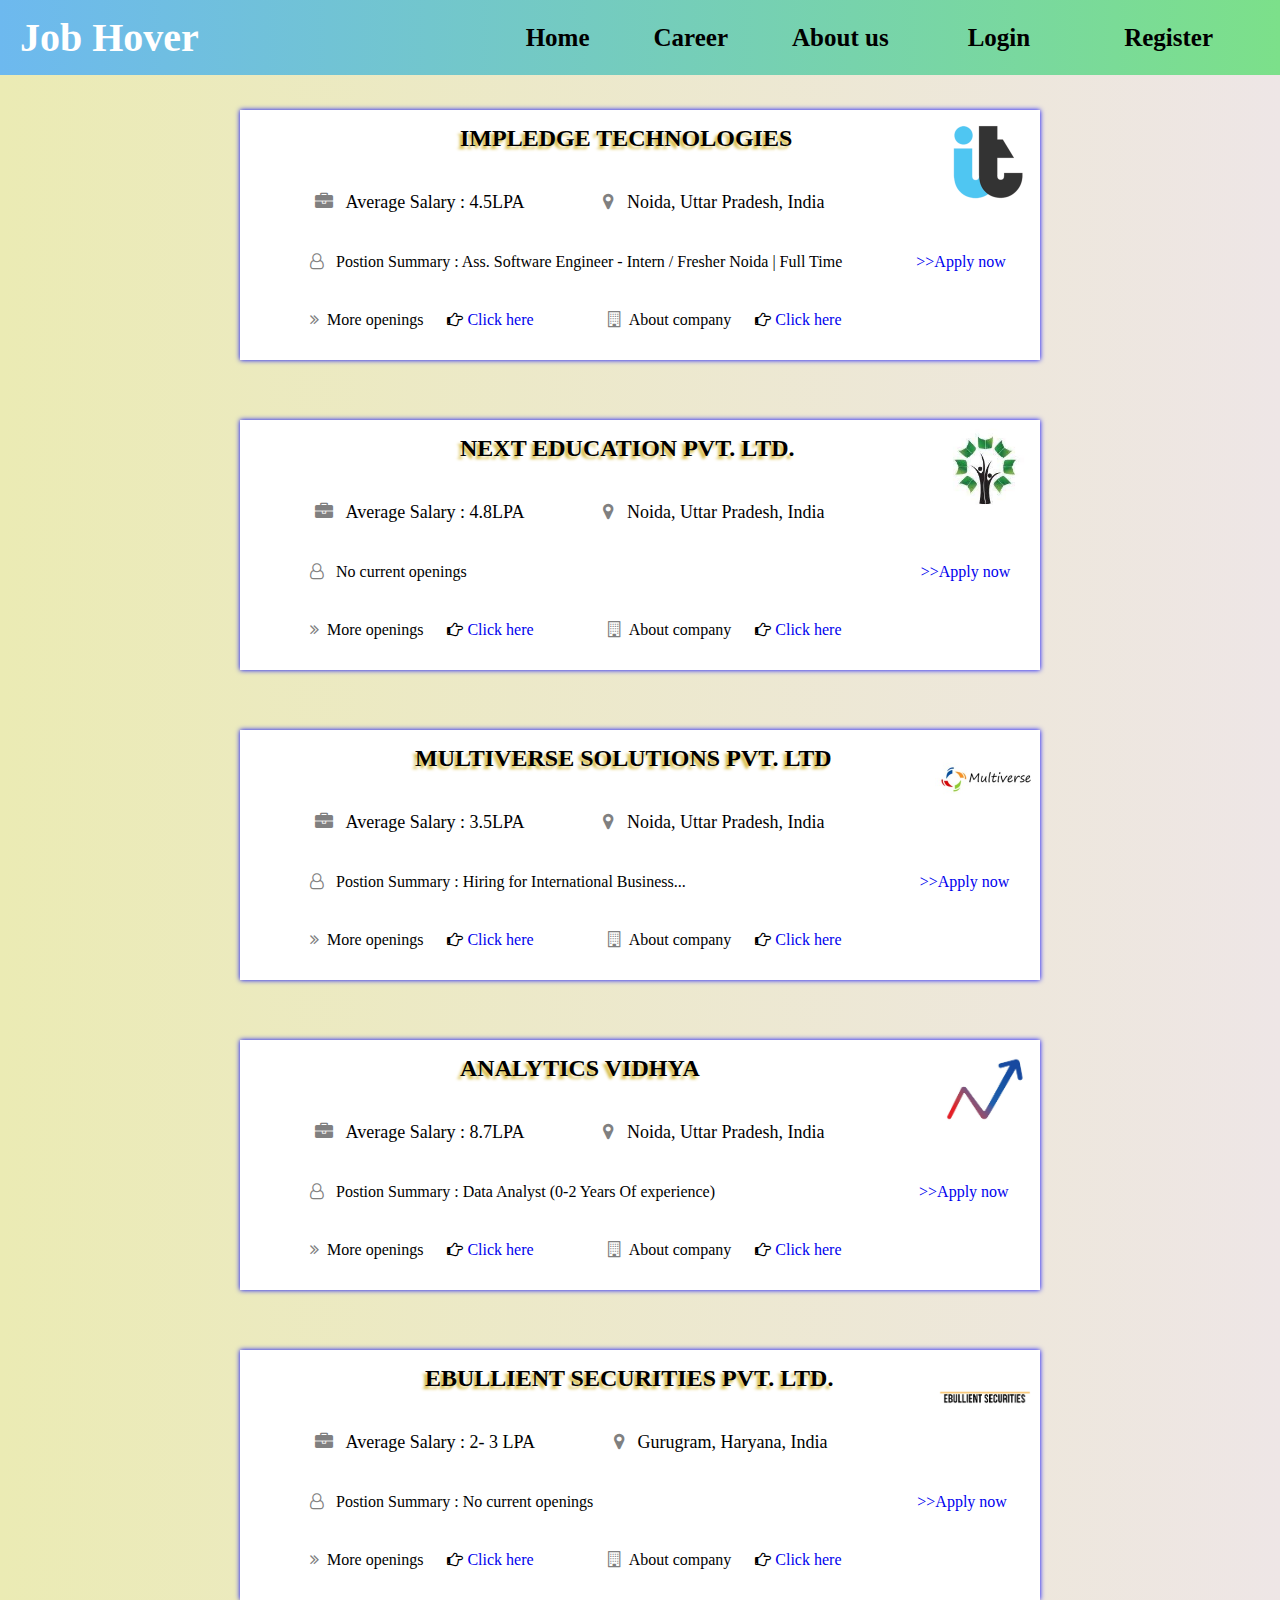
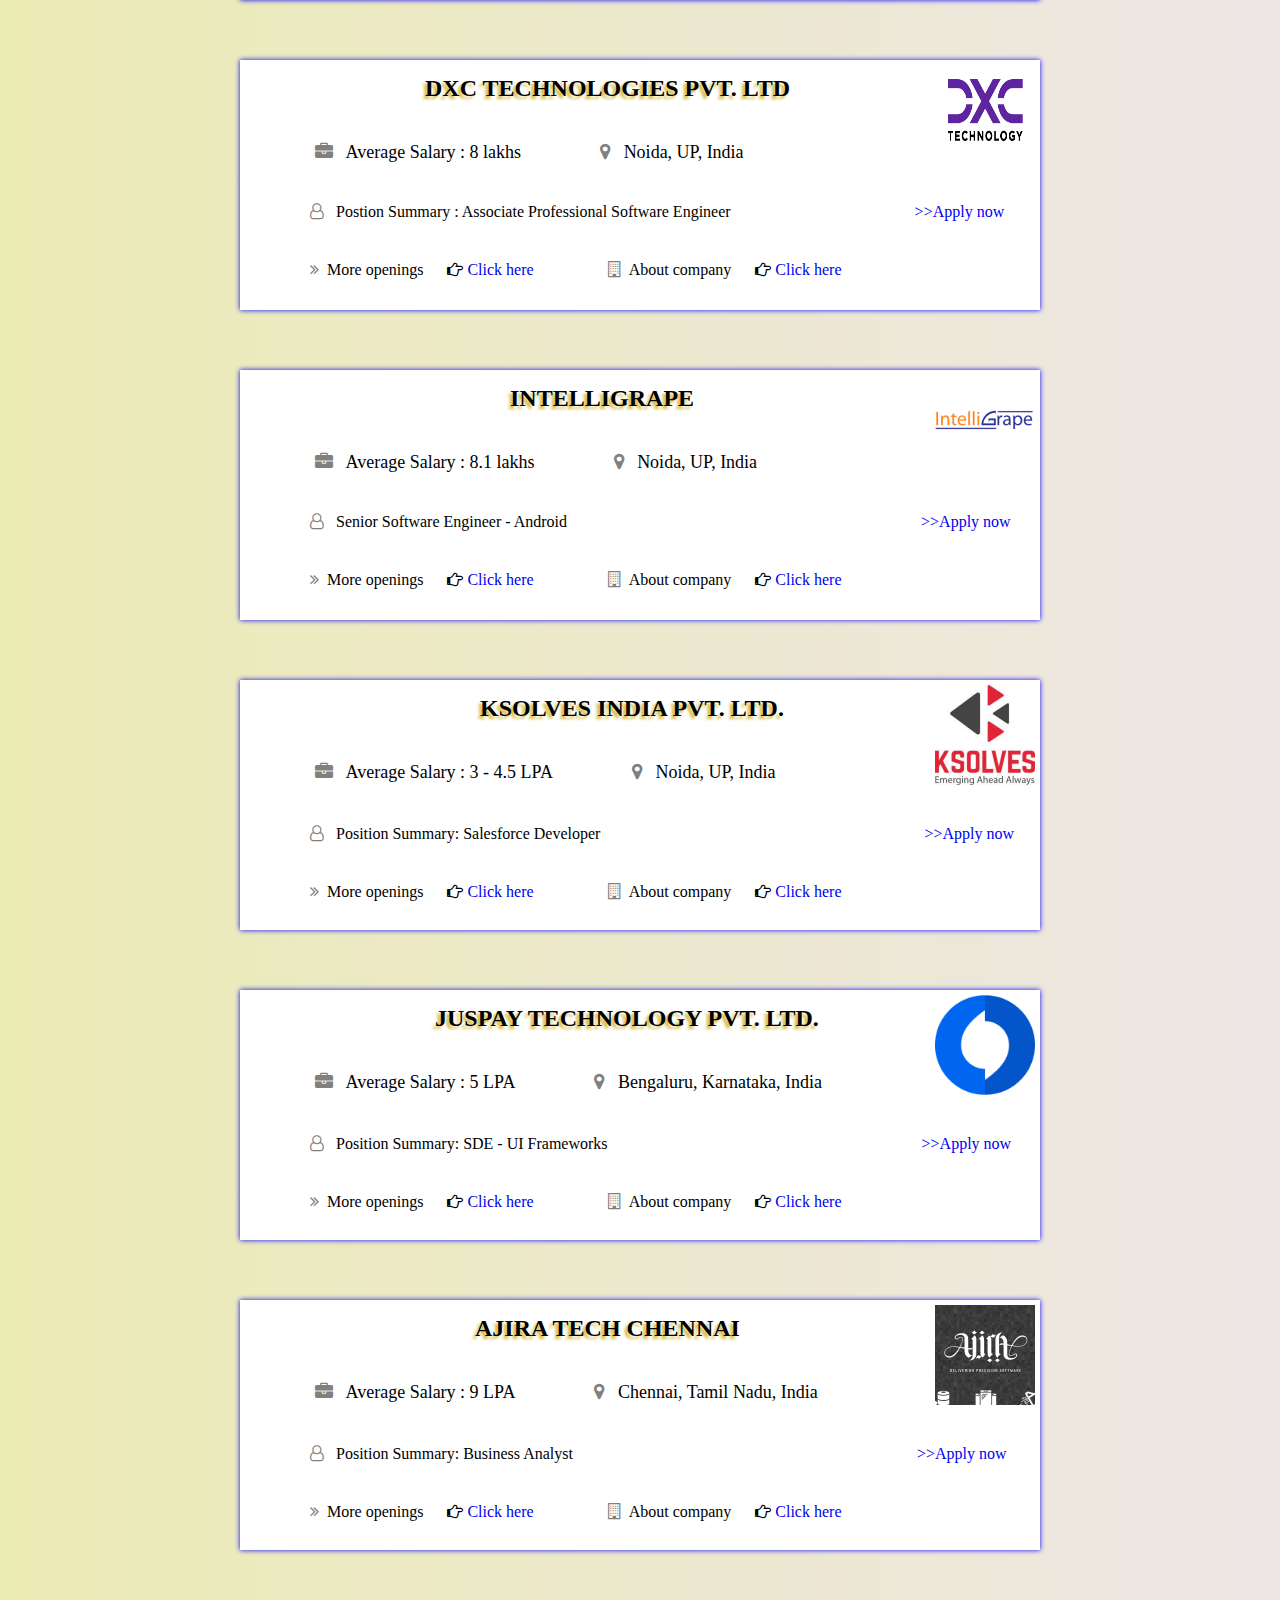
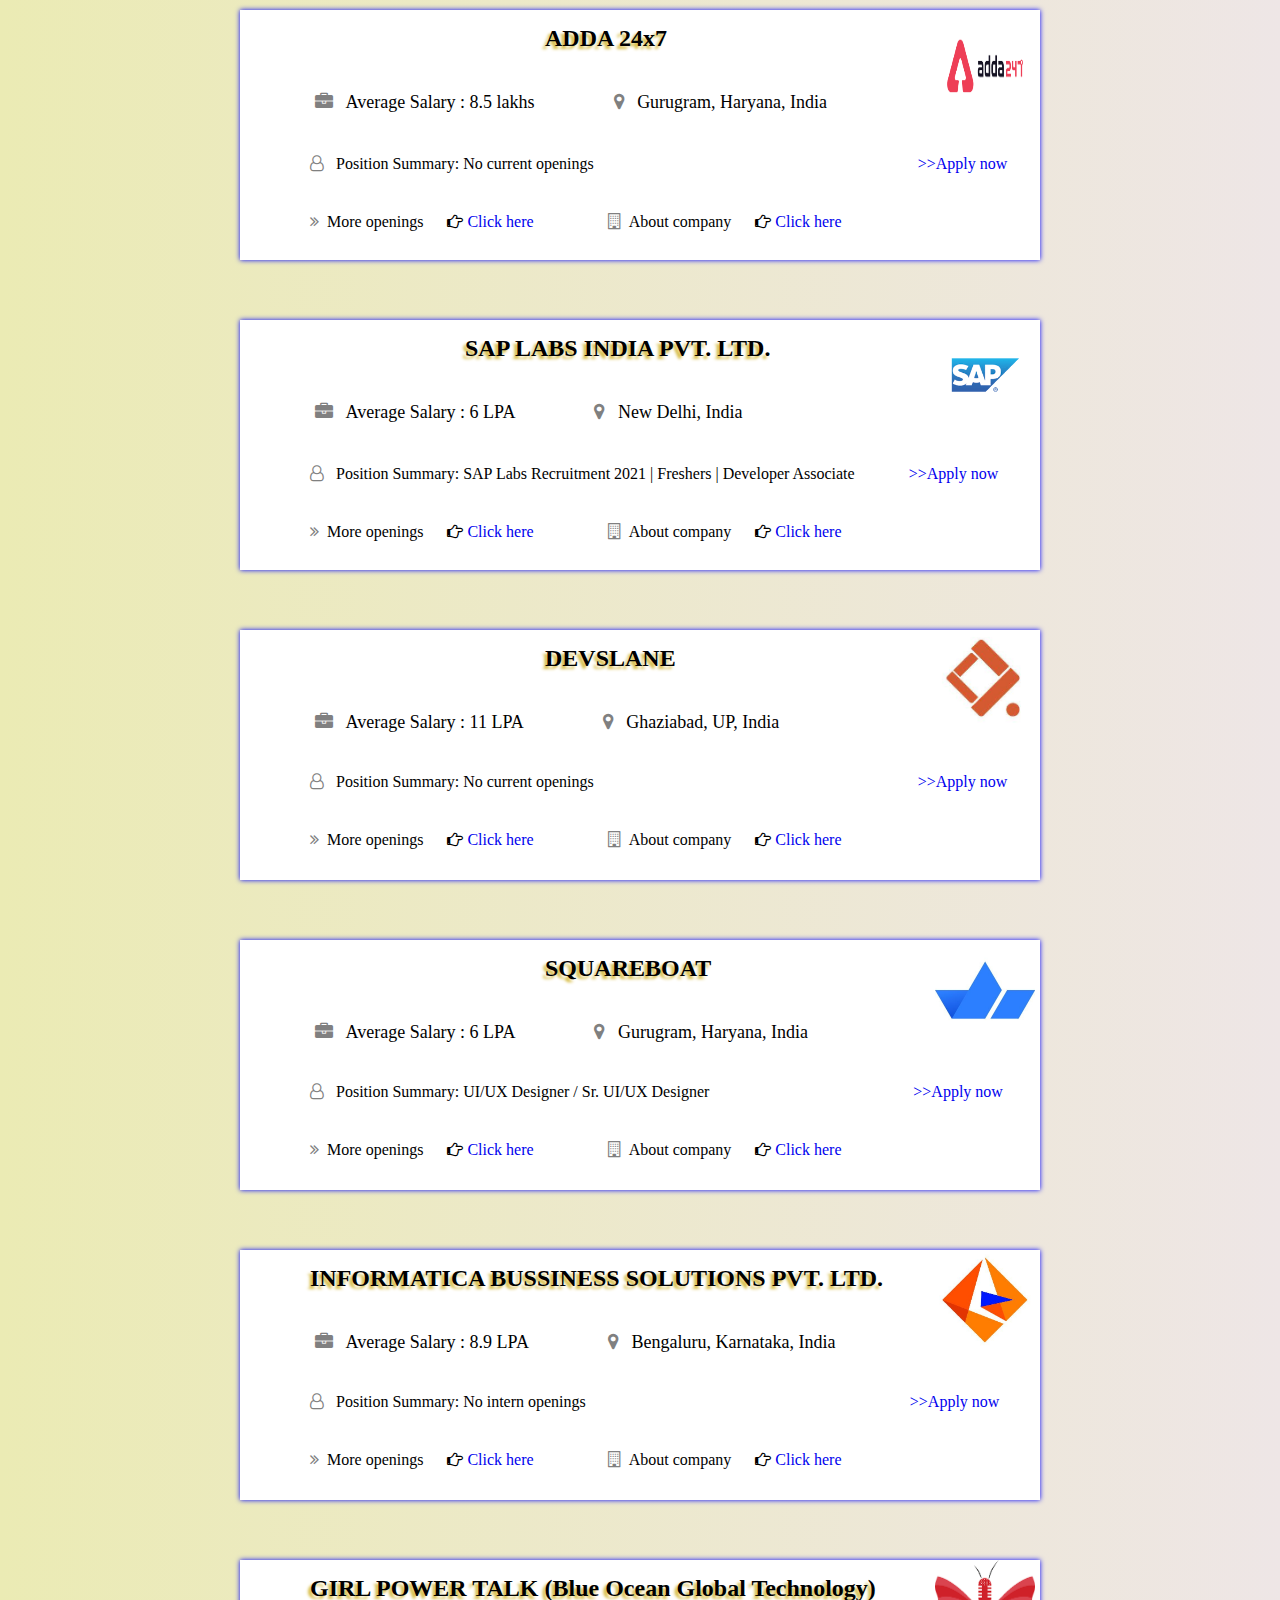
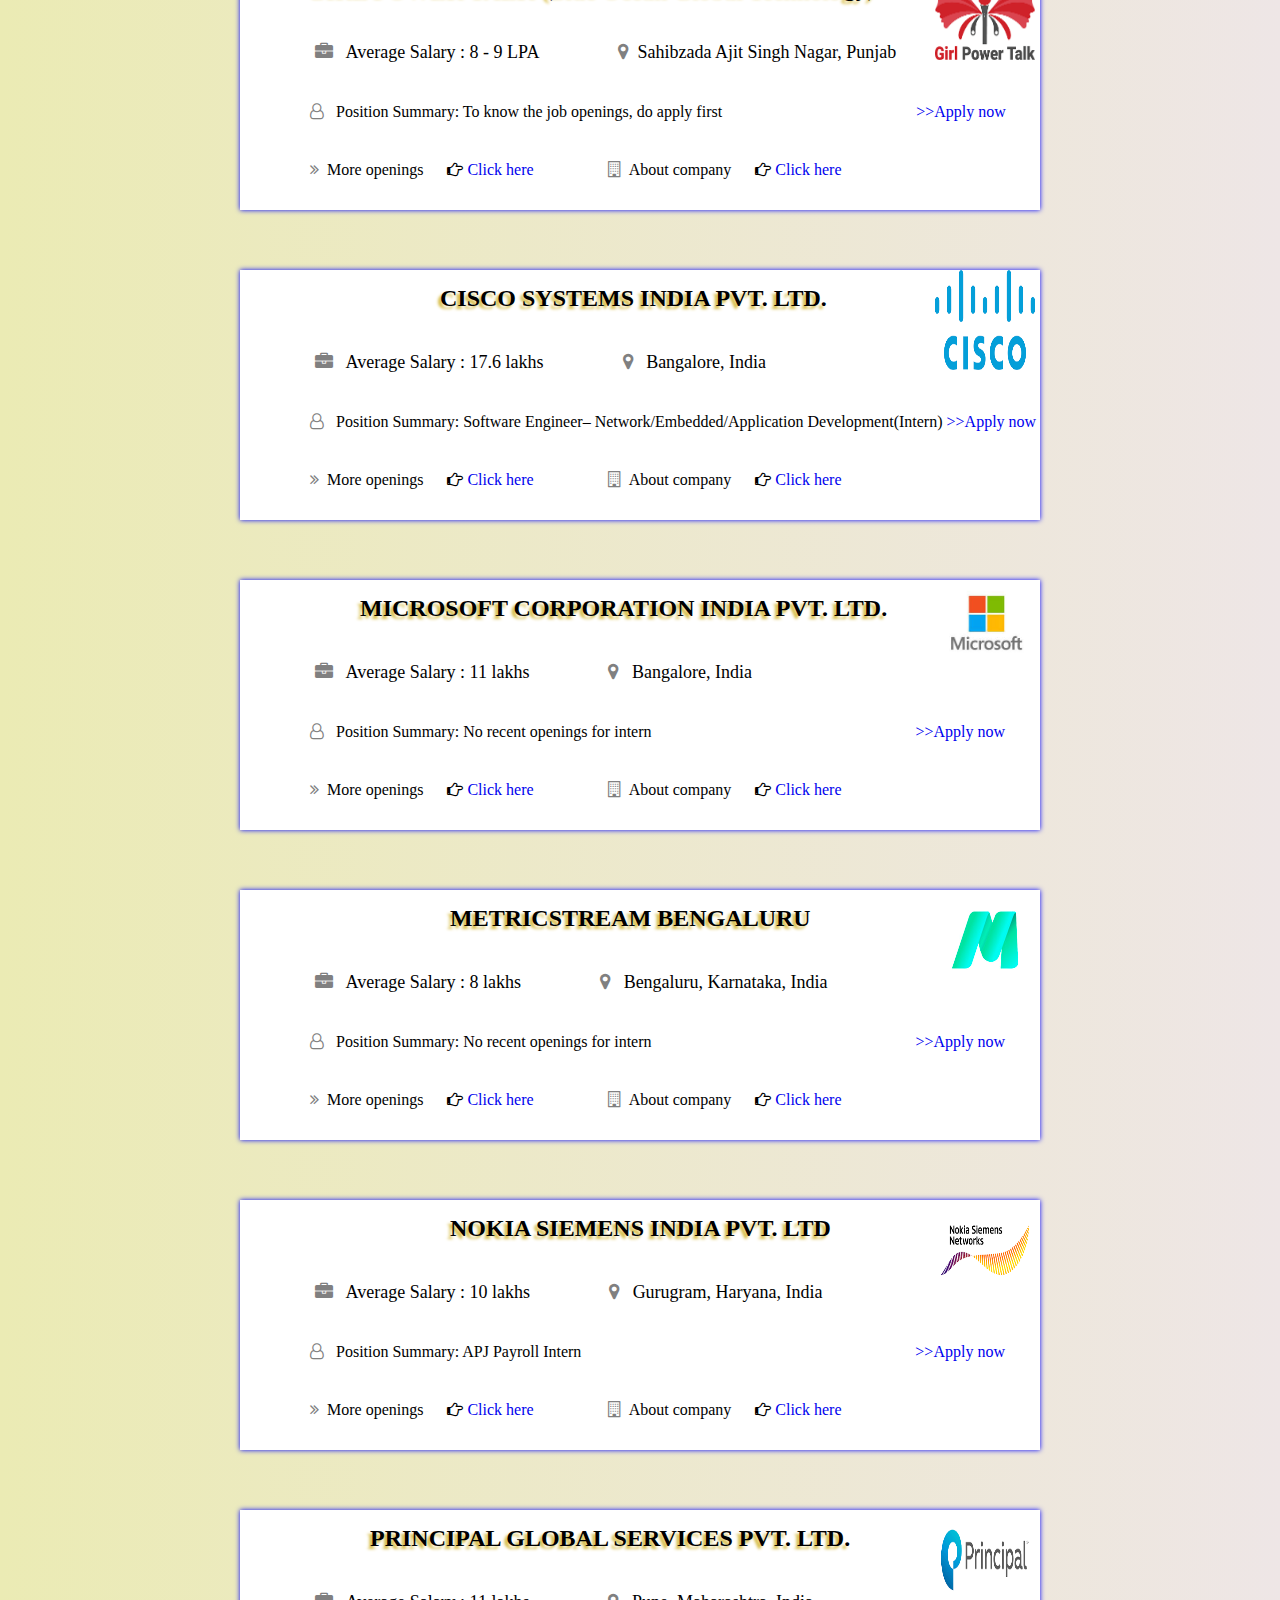
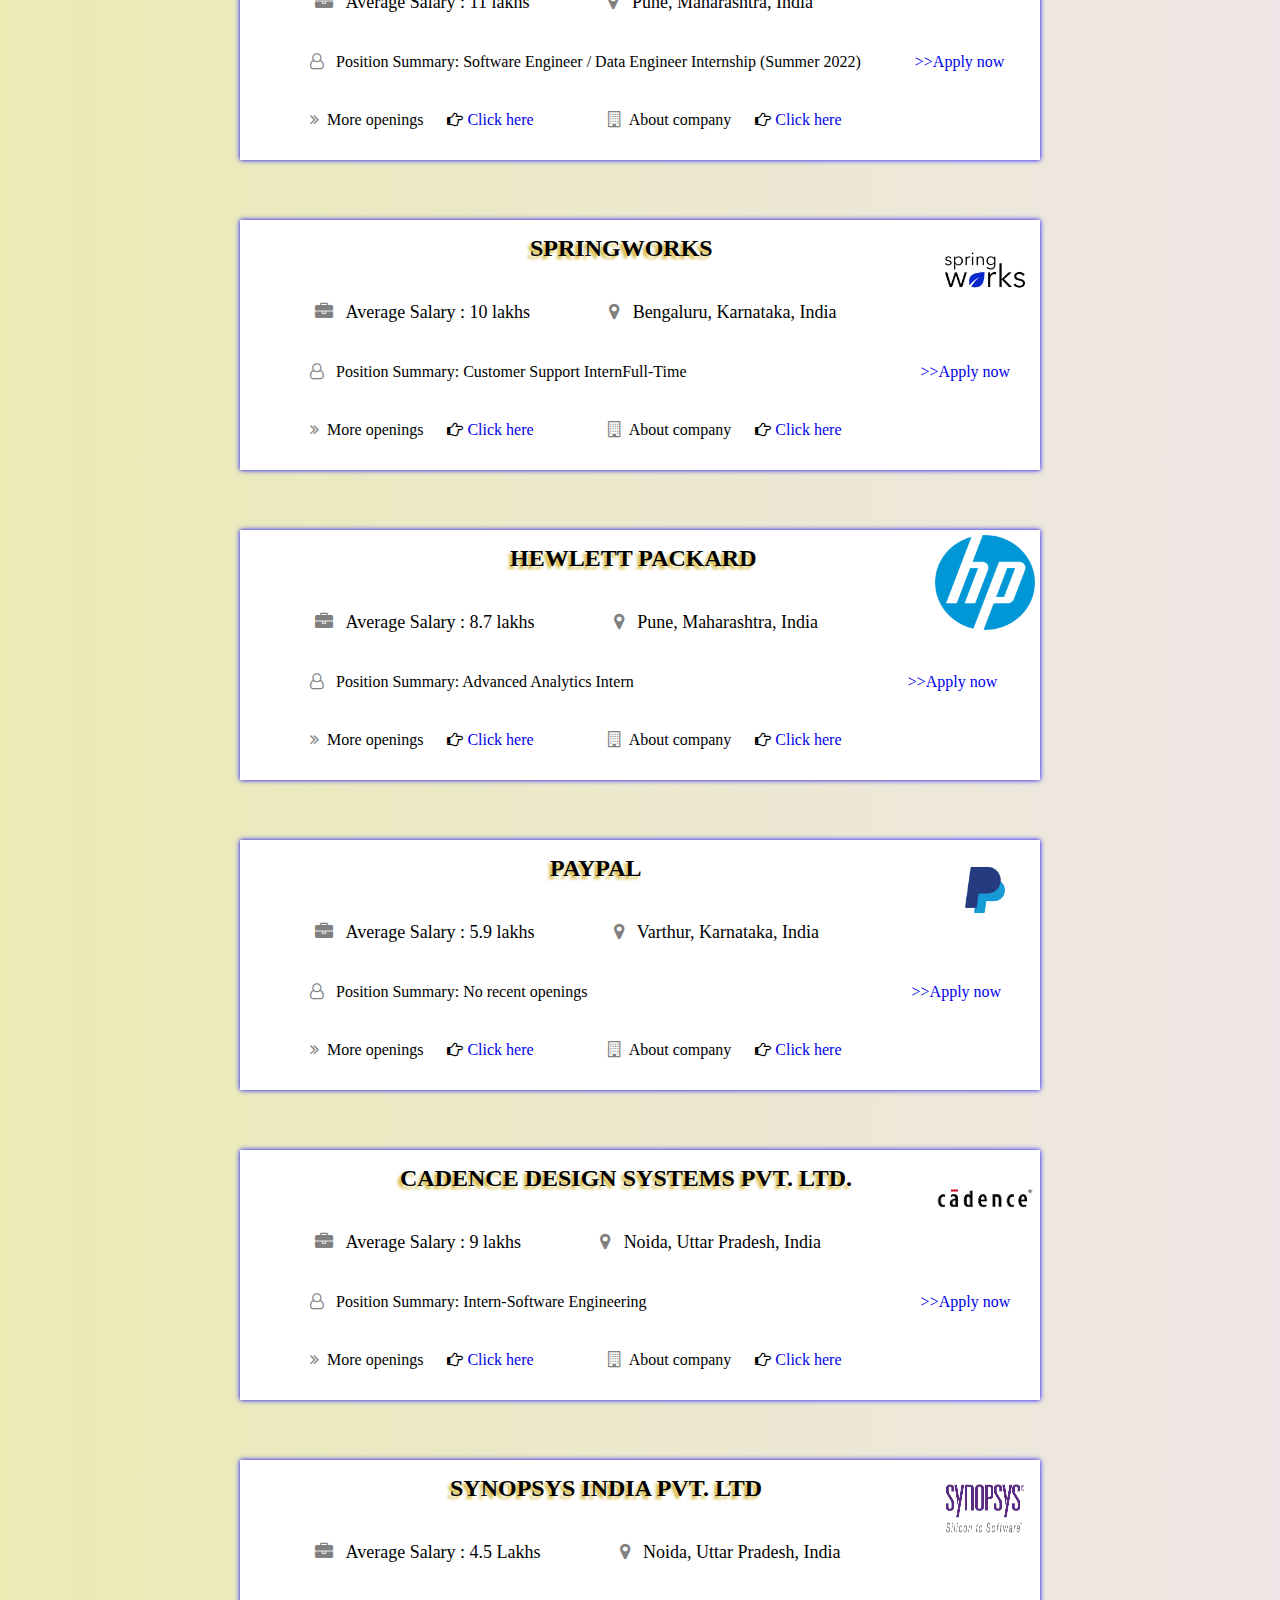
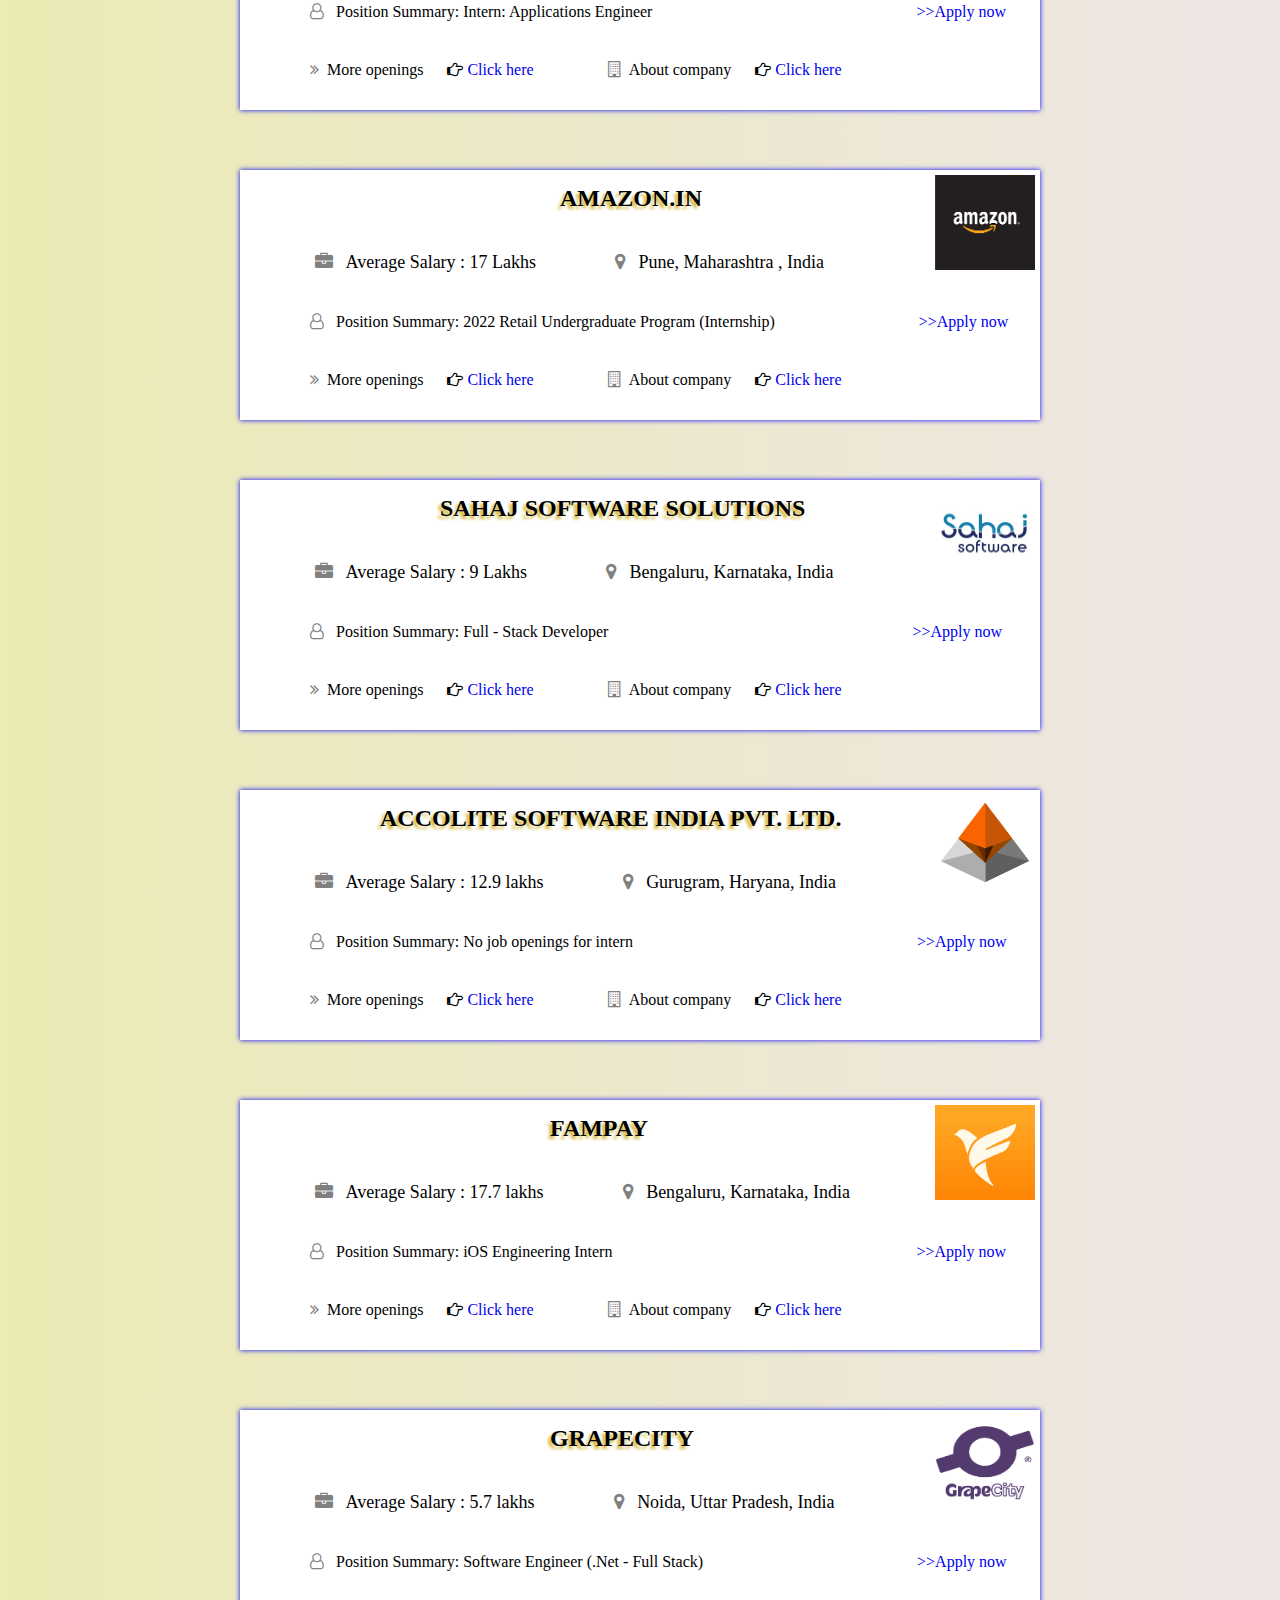
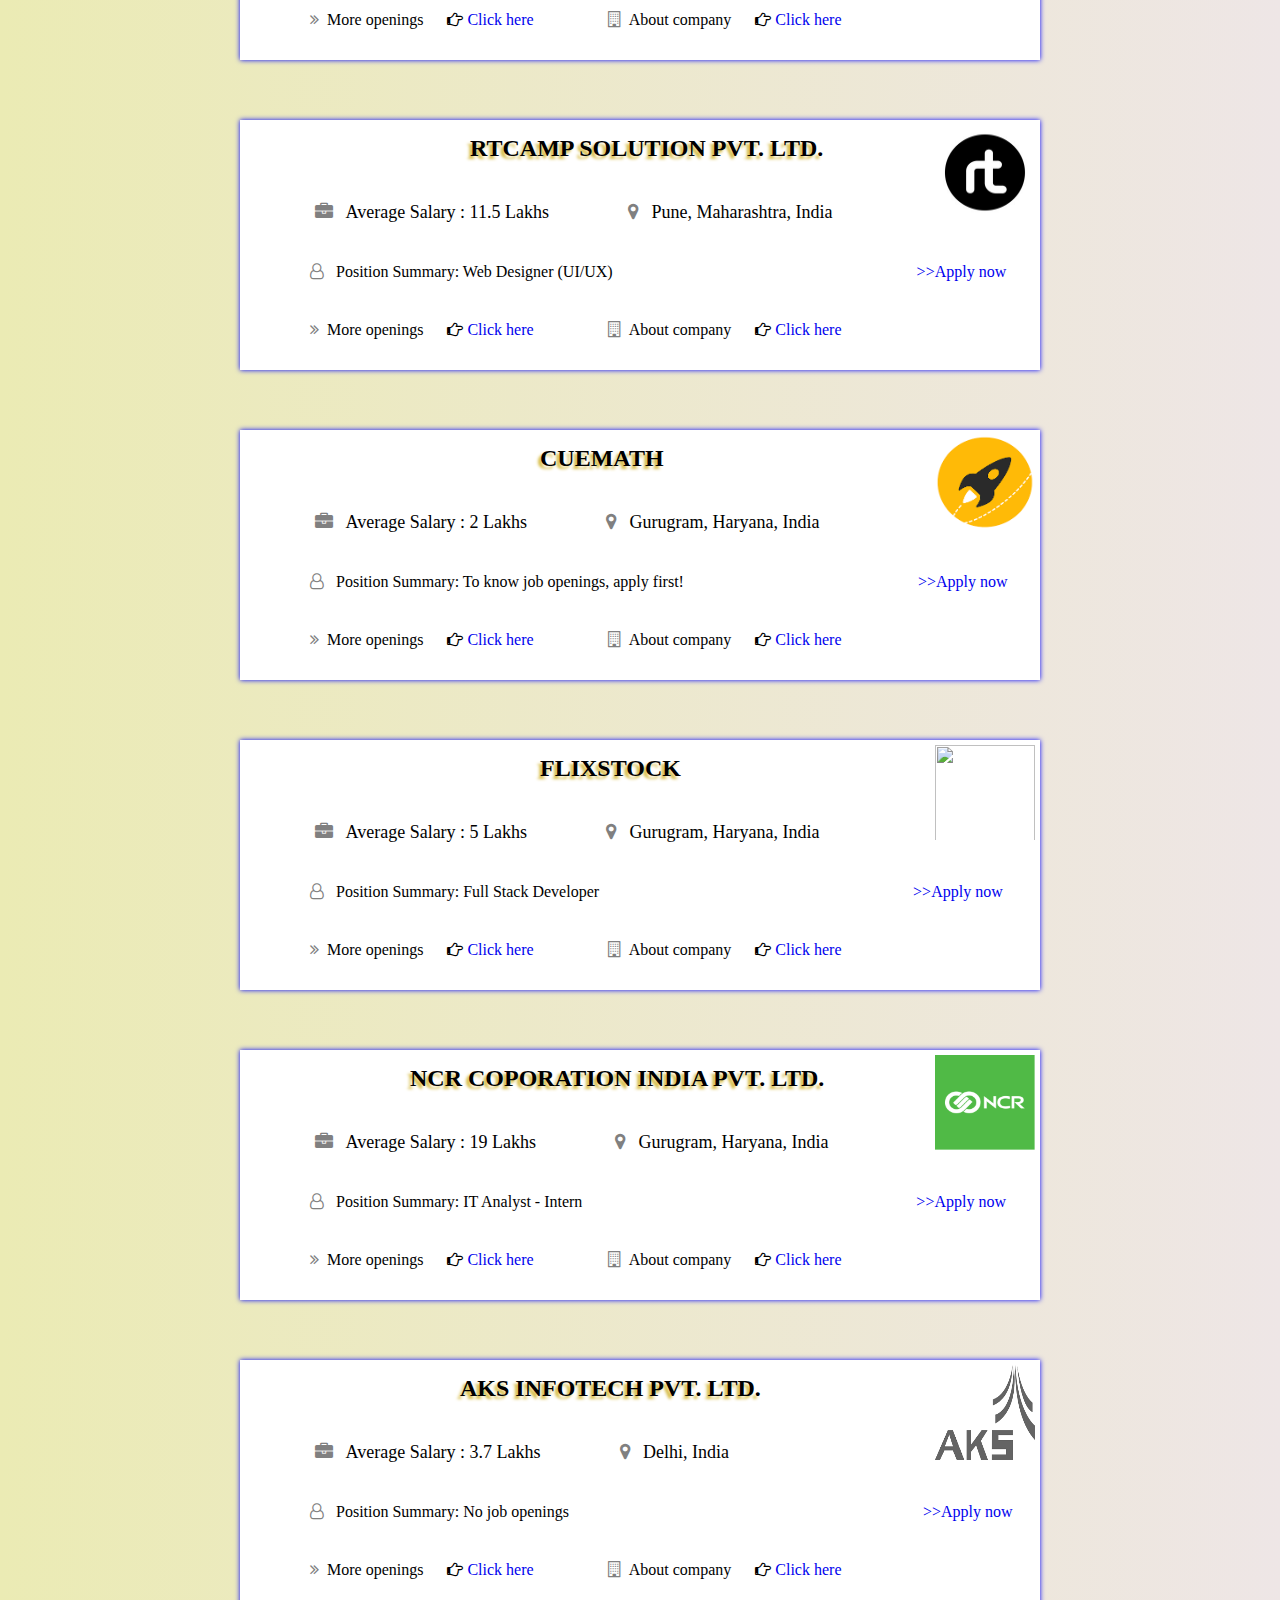
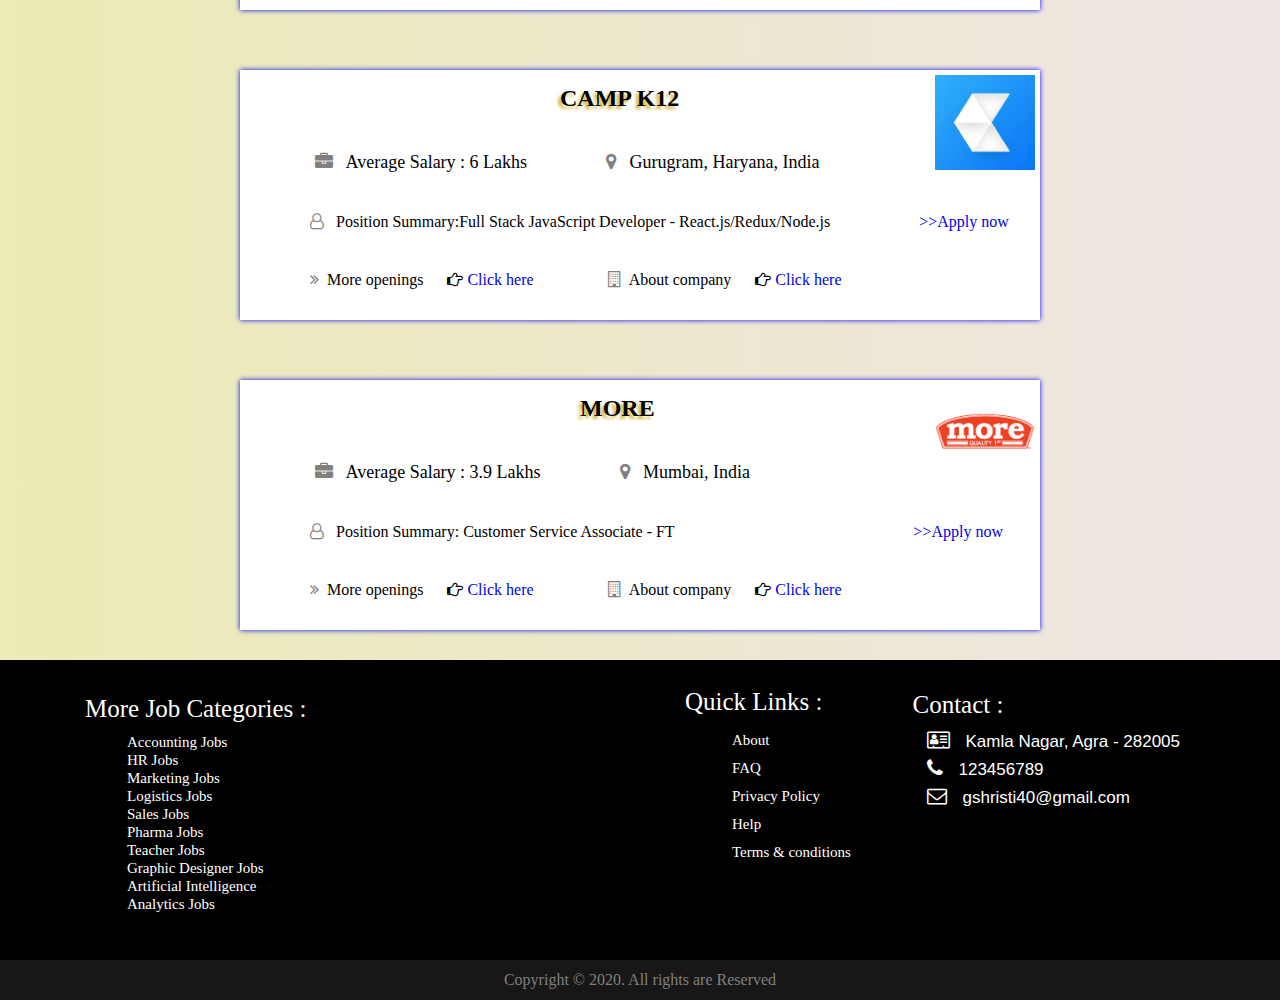
==== commit ad1c17ad: "some important updatons" ====
--- a/jobpage.html
+++ b/jobpage.html
@@ -1,277 +1,3297 @@
 <!DOCTYPE html>
 <html lang="en">
-<head>
-    <meta charset="UTF-8">
-    <meta http-equiv="X-UA-Compatible" content="IE=edge">
-    <meta name="viewport" content="width=device-width, initial-scale=1.0">
-    <title>Job Hover</title>
-    <link rel="stylesheet" href="style.css">
-    <link rel="stylesheet" href="https://stackpath.bootstrapcdn.com/font-awesome/4.7.0/css/font-awesome.min.css" />
-</head>
-<body>
+  <head>
+    <meta charset="UTF-8" />
+    <meta http-equiv="X-UA-Compatible" content="IE=edge" />
+    <meta name="viewport" content="width=device-width, initial-scale=1.0" />
+    <link
+      rel="stylesheet"
+      href="https://stackpath.bootstrapcdn.com/font-awesome/4.7.0/css/font-awesome.min.css"
+    />
+    <link rel="stylesheet" href="./jobpage.css" />
+    <title>Job Page</title>
+  </head>
+  <body>
     <header>
-    <nav class="navbar">
-        <h1 class="logo">Job Hover</h1>
-        <ul class="nav-links">
-            <li class="home"><a href="#">Home</a></li>
-            <li  class="ctn1"><a href="./jobpage.html">Career</a></li>
-            <li><a href="./AboutUs.html">About Us</a></li>
-            <li class="login"><a href="./login.html">Login</a></li>
-            <li class="register"><a href="./signup.html">Register</a></li>
+      <nav class="navbar">
+          <h1 class="logo">Job Hover</h1>
+          <ul class="nav-links">
+              <li class="home"><a href="#">Home</a></li>
+              <li><a href="#">Career</a></li>
+              <li  class="ctn1"><a href="#">About us</a></li>
+              <li class="login"><a href="#">Login</a></li>
+              <li class="register"><a href="#">Register</a></li>
+          </ul>
+         </nav>
+      </header>
+    
+    <div class="body">
+      <section style="margin-top: 110px;" class="content">
+        <img class="image" src="./impledge.png" />
+
+        <div class="heading">
+          <h2>
+            <a
+              style="color: black;"
+              href="https://www.impledge.com/index.html"
+              target="_blank"
+              rel="noopener noreferrer"
+              >IMPLEDGE TECHNOLOGIES</a
+            >
+          </h2>
+        </div>
+
+        <p id="p">
+          <i
+            style="color: grey;"
+            class="fa fa-briefcase"
+            aria-hidden="true"
+          ></i>
+          &nbsp; Average Salary : 4.5LPA
+        </p>
+        <p id="p">
+          <i
+            style="color: grey;"
+            class="fa fa-map-marker"
+            aria-hidden="true"
+          ></i>
+          &nbsp; Noida, Uttar Pradesh, India
+        </p>
+        <p id="pos">
+          <i style="color: grey;" class="fa fa-user-o" aria-hidden="true"></i>
+          &nbsp; Postion Summary : Ass. Software Engineer - Intern / Fresher
+          Noida | Full Time
+          <a
+            style="padding-left: 70px; text-decoration: none;"
+            href="https://impledge.freshteam.com/jobs/5N8rO6cXWGB1/ass-software-engineer-intern-fresher"
+            target="_blank"
+          >
+            >>Apply now</a
+          >
+        </p>
+        <p id="pos">
+          <i
+            style="color: grey;"
+            class="fa fa-angle-double-right"
+            aria-hidden="true"
+          ></i>
+          &nbsp;More openings
+          <i
+            style="padding-left: 20px;"
+            class="fa fa-hand-o-right"
+            aria-hidden="true"
+          ></i
+          ><a
+            style="text-decoration: none;"
+            href="https://impledge.freshteam.com/jobs"
+          >
+            Click here</a
+          >
+        </p>
+        <p id="pos1">
+          <i
+            style="color: grey;"
+            class="fa fa-building-o"
+            aria-hidden="true"
+          ></i>
+          &nbsp;About company
+          <i
+            style="padding-left: 20px;"
+            class="fa fa-hand-o-right"
+            aria-hidden="true"
+          ></i>
+          <a
+            style="text-decoration: none;"
+            href="https://www.impledge.com/index.html"
+            target="_blank"
+            rel="noopener noreferrer"
+          >
+            Click here</a
+          >
+        </p>
+      </section>
+      <section class="content">
+        <img class="image" src="./nextedu.jpg" />
+
+        <div class="heading">
+          <h2>
+            <a
+              style="color: black;"
+              href="https://www.nexteducation.in/"
+              target="_blank"
+              rel="noopener noreferrer"
+            >
+              NEXT EDUCATION PVT. LTD.</a
+            >
+          </h2>
+        </div>
+
+        <p id="p">
+          <i
+            style="color: grey;"
+            class="fa fa-briefcase"
+            aria-hidden="true"
+          ></i>
+          &nbsp; Average Salary : 4.8LPA
+        </p>
+        <p id="p">
+          <i
+            style="color: grey;"
+            class="fa fa-map-marker"
+            aria-hidden="true"
+          ></i>
+          &nbsp; Noida, Uttar Pradesh, India
+        </p>
+        <p id="pos">
+          <i style="color: grey;" class="fa fa-user-o" aria-hidden="true"></i>
+          &nbsp; No current openings
+          <a style="padding-left: 450px; text-decoration: none;" href="#">
+            >>Apply now</a
+          >
+        </p>
+        <p id="pos">
+          <i
+            style="color: grey;"
+            class="fa fa-angle-double-right"
+            aria-hidden="true"
+          ></i>
+          &nbsp;More openings
+          <i
+            style="padding-left: 20px;"
+            class="fa fa-hand-o-right"
+            aria-hidden="true"
+          ></i
+          ><a
+            style="text-decoration: none;"
+            href="https://www.nexteducation.in/career"
+            target="_blank"
+          >
+            Click here</a
+          >
+        </p>
+        <p id="pos1">
+          <i
+            style="color: grey;"
+            class="fa fa-building-o"
+            aria-hidden="true"
+          ></i>
+          &nbsp;About company
+          <i
+            style="padding-left: 20px;"
+            class="fa fa-hand-o-right"
+            aria-hidden="true"
+          ></i>
+          <a
+            style="text-decoration: none;"
+            href="https://www.nexteducation.in/about-us"
+            target="_blank"
+            rel="noopener noreferrer"
+          >
+            Click here</a
+          >
+        </p>
+      </section>
+      <section class="content">
+        <img class="image" src="./multiverse.jpg " />
+
+        <div class="heading">
+          <h2>
+            <a
+              style="color: black; margin-left: -45px;"
+              href="https://multiversetech.com"
+              target="_blank"
+              rel="noopener noreferrer"
+              >MULTIVERSE SOLUTIONS PVT. LTD</a
+            >
+          </h2>
+        </div>
+
+        <p id="p">
+          <i
+            style="color: grey;"
+            class="fa fa-briefcase"
+            aria-hidden="true"
+          ></i>
+          &nbsp; Average Salary : 3.5LPA
+        </p>
+        <p id="p">
+          <i
+            style="color: grey;"
+            class="fa fa-map-marker"
+            aria-hidden="true"
+          ></i>
+          &nbsp; Noida, Uttar Pradesh, India
+        </p>
+        <p id="pos">
+          <i style="color: grey;" class="fa fa-user-o" aria-hidden="true"></i>
+          &nbsp; Postion Summary : Hiring for International Business...
+          <a
+            style="padding-left: 230px; text-decoration: none;"
+            href="https://www.google.com/search?q=multiverse+solutions+pvt+ltd+job+openings&bih=722&biw=1536&hl=en-GB&sxsrf=AOaemvLp2saGLDg762ePG1GuA4AeWOeNog:1636185246081&ei=njSGYYW1BIX69QOj_J-ACA&oq=MULTIVERSE+SOLUTIONS+PVT.LTD+jobs+open&gs_lcp=Cgdnd3Mtd2l6EAMYADIICCEQFhAdEB4yCAghEBYQHRAeOgcIIxCwAxAnOgcIABBHELADOgcIIxCuAhAnSgQIQRgAUK0EWPYTYKobaAFwAngAgAGkAYgB8QWSAQMwLjWYAQCgAQHIAQnAAQE&sclient=gws-wiz&ibp=htl;jobs&sa=X&ved=2ahUKEwiYyMegoYP0AhUPX30KHf5SA2MQkd0GegQIDRAB#fpstate=tldetail&htivrt=jobs&htiq=multiverse+solutions+pvt+ltd+job+openings&htidocid=jWxeKdPxnDJb5BTxAAAAAA%3D%3D"
+            target="_blank"
+          >
+            >>Apply now</a
+          >
+        </p>
+        <p id="pos">
+          <i
+            style="color: grey;"
+            class="fa fa-angle-double-right"
+            aria-hidden="true"
+          ></i>
+          &nbsp;More openings
+          <i
+            style="padding-left: 20px;"
+            class="fa fa-hand-o-right"
+            aria-hidden="true"
+          ></i
+          ><a
+            style="text-decoration: none;"
+            href="https://multiversetech.com/careers/"
+          >
+            Click here</a
+          >
+        </p>
+        <p id="pos1">
+          <i
+            style="color: grey;"
+            class="fa fa-building-o"
+            aria-hidden="true"
+          ></i>
+          &nbsp;About company
+          <i
+            style="padding-left: 20px;"
+            class="fa fa-hand-o-right"
+            aria-hidden="true"
+          ></i>
+          <a
+            style="text-decoration: none;"
+            href="https://multiversetech.com/about-us/"
+            target="_blank"
+            rel="noopener noreferrer"
+          >
+            Click here</a
+          >
+        </p>
+      </section>
+      <section class="content">
+        <img class="image" src="./analytics vidhya.jpg" />
+
+        <div class="heading">
+          <h2>
+            <a
+              style="color: black;"
+              href="https://www.analyticsvidhya.com/"
+              target="_blank"
+              rel="noopener noreferrer"
+              >ANALYTICS VIDHYA</a
+            >
+          </h2>
+        </div>
+
+        <p id="p">
+          <i
+            style="color: grey;"
+            class="fa fa-briefcase"
+            aria-hidden="true"
+          ></i>
+          &nbsp; Average Salary : 8.7LPA
+        </p>
+        <p id="p">
+          <i
+            style="color: grey;"
+            class="fa fa-map-marker"
+            aria-hidden="true"
+          ></i>
+          &nbsp; Noida, Uttar Pradesh, India
+        </p>
+        <p id="pos">
+          <i style="color: grey;" class="fa fa-user-o" aria-hidden="true"></i>
+          &nbsp; Postion Summary : Data Analyst (0-2 Years Of experience)
+          <a
+            style="padding-left: 200px; text-decoration: none;"
+            href="https://jobsnew.analyticsvidhya.com/jobs/data-analyst-bangalore-0-2-years-of-experience/"
+            target="_blank"
+          >
+            >>Apply now</a
+          >
+        </p>
+        <p id="pos">
+          <i
+            style="color: grey;"
+            class="fa fa-angle-double-right"
+            aria-hidden="true"
+          ></i>
+          &nbsp;More openings
+          <i
+            style="padding-left: 20px;"
+            class="fa fa-hand-o-right"
+            aria-hidden="true"
+          ></i
+          ><a
+            style="text-decoration: none;"
+            href="https://jobsnew.analyticsvidhya.com/?utm_source=feed"
+          >
+            Click here</a
+          >
+        </p>
+        <p id="pos1">
+          <i
+            style="color: grey;"
+            class="fa fa-building-o"
+            aria-hidden="true"
+          ></i>
+          &nbsp;About company
+          <i
+            style="padding-left: 20px;"
+            class="fa fa-hand-o-right"
+            aria-hidden="true"
+          ></i>
+          <a
+            style="text-decoration: none;"
+            href="https://www.analyticsvidhya.com/about/?utm_source=feed"
+            target="_blank"
+            rel="noopener noreferrer"
+          >
+            Click here</a
+          >
+        </p>
+      </section>
+
+      <section class="content">
+        <img class="image" src="./ebullient.png" />
+
+        <div class="heading">
+          <h2>
+            <a
+              style="color: black; margin-left: -35px;"
+              href="https://www.ebullientsecurities.com/"
+              target="_blank"
+              rel="noopener noreferrer"
+              >EBULLIENT SECURITIES PVT. LTD.</a
+            >
+          </h2>
+        </div>
+
+        <p id="p">
+          <i
+            style="color: grey;"
+            class="fa fa-briefcase"
+            aria-hidden="true"
+          ></i>
+          &nbsp; Average Salary : 2- 3 LPA
+        </p>
+        <p id="p">
+          <i
+            style="color: grey;"
+            class="fa fa-map-marker"
+            aria-hidden="true"
+          ></i>
+          &nbsp; Gurugram, Haryana, India
+        </p>
+        <p id="pos">
+          <i style="color: grey;" class="fa fa-user-o" aria-hidden="true"></i>
+          &nbsp; Postion Summary : No current openings
+          <a style="padding-left: 320px; text-decoration: none;" href="#">
+            >>Apply now</a
+          >
+        </p>
+        <p id="pos">
+          <i
+            style="color: grey;"
+            class="fa fa-angle-double-right"
+            aria-hidden="true"
+          ></i>
+          &nbsp;More openings
+          <i
+            style="padding-left: 20px;"
+            class="fa fa-hand-o-right"
+            aria-hidden="true"
+          ></i
+          ><a
+            style="text-decoration: none;"
+            href=" https://www.ebullientsecurities.com/career.html"
+            target="_blank"
+          >
+            Click here</a
+          >
+        </p>
+        <p id="pos1">
+          <i
+            style="color: grey;"
+            class="fa fa-building-o"
+            aria-hidden="true"
+          ></i>
+          &nbsp;About company
+          <i
+            style="padding-left: 20px;"
+            class="fa fa-hand-o-right"
+            aria-hidden="true"
+          ></i>
+          <a
+            style="text-decoration: none;"
+            href="https://www.ebullientsecurities.com/About.html"
+            target="_blank"
+            rel="noopener noreferrer"
+          >
+            Click here</a
+          >
+        </p>
+      </section>
+      <section class="content">
+        <img class="image" src="./DXC_Logo_2021_Purple_Black.png" />
+
+        <div class="heading">
+          <h2>
+            <a
+              style="color: black; margin-left: -35px;"
+              href="https://dxc.com/us/en"
+              target="_blank"
+              rel="noopener noreferrer"
+              >DXC TECHNOLOGIES PVT. LTD</a
+            >
+          </h2>
+        </div>
+
+        <p id="p">
+          <i
+            style="color: grey;"
+            class="fa fa-briefcase"
+            aria-hidden="true"
+          ></i>
+          &nbsp; Average Salary : 8 lakhs
+        </p>
+        <p id="p">
+          <i
+            style="color: grey;"
+            class="fa fa-map-marker"
+            aria-hidden="true"
+          ></i>
+          &nbsp; Noida, UP, India
+        </p>
+        <p id="pos">
+          <i style="color: grey;" class="fa fa-user-o" aria-hidden="true"></i>
+          &nbsp; Postion Summary : Associate Professional Software Engineer
+          <a
+            style="padding-left: 180px; text-decoration: none;"
+            target="_blank"
+            href="https://dxctechnology.wd1.myworkdayjobs.com/en-US/DXCJobs/job/IND---KA---BANGALORE/Associate-Professional-Software-Engineer--51007431-_51354531"
+          >
+            >>Apply now</a
+          >
+        </p>
+        <p id="pos">
+          <i
+            style="color: grey;"
+            class="fa fa-angle-double-right"
+            aria-hidden="true"
+          ></i>
+          &nbsp;More openings
+          <i
+            style="padding-left: 20px;"
+            class="fa fa-hand-o-right"
+            aria-hidden="true"
+          ></i
+          ><a
+            style="text-decoration: none;"
+            href="https://dxctechnology.wd1.myworkdayjobs.com/DXCJobs/0/refreshFacet/318c8bb6f553100021d223d9780d30be"
+            target="_blank"
+          >
+            Click here</a
+          >
+        </p>
+        <p id="pos1">
+          <i
+            style="color: grey;"
+            class="fa fa-building-o"
+            aria-hidden="true"
+          ></i>
+          &nbsp;About company
+          <i
+            style="padding-left: 20px;"
+            class="fa fa-hand-o-right"
+            aria-hidden="true"
+          ></i>
+          <a
+            style="text-decoration: none;"
+            href="https://dxc.com/us/en/about-us"
+            target="_blank"
+            rel="noopener noreferrer"
+          >
+            Click here</a
+          >
+        </p>
+      </section>
+      <section class="content">
+        <img class="image" src="./intelligrape.png" />
+
+        <div class="heading">
+          <h2>
+            <a
+              style="color: black; margin-left: 50px;"
+              href="https://www.tothenew.com/"
+              target="_blank"
+              rel="noopener noreferrer"
+              >INTELLIGRAPE
+            </a>
+          </h2>
+        </div>
+
+        <p id="p">
+          <i
+            style="color: grey;"
+            class="fa fa-briefcase"
+            aria-hidden="true"
+          ></i>
+          &nbsp; Average Salary : 8.1 lakhs
+        </p>
+        <p id="p">
+          <i
+            style="color: grey;"
+            class="fa fa-map-marker"
+            aria-hidden="true"
+          ></i>
+          &nbsp; Noida, UP, India
+        </p>
+        <p id="pos">
+          <i style="color: grey;" class="fa fa-user-o" aria-hidden="true"></i>
+          &nbsp; Senior Software Engineer - Android
+          <a
+            style="padding-left: 350px; text-decoration: none;"
+            target="_blank"
+            href="https://www.tothenew.com/job-description/senior_android_developer"
+          >
+            >>Apply now</a
+          >
+        </p>
+        <p id="pos">
+          <i
+            style="color: grey;"
+            class="fa fa-angle-double-right"
+            aria-hidden="true"
+          ></i>
+          &nbsp;More openings
+          <i
+            style="padding-left: 20px;"
+            class="fa fa-hand-o-right"
+            aria-hidden="true"
+          ></i
+          ><a
+            style="text-decoration: none;"
+            href="https://www.tothenew.com/careers"
+            target="_blank"
+          >
+            Click here</a
+          >
+        </p>
+        <p id="pos1">
+          <i
+            style="color: grey;"
+            class="fa fa-building-o"
+            aria-hidden="true"
+          ></i>
+          &nbsp;About company
+          <i
+            style="padding-left: 20px;"
+            class="fa fa-hand-o-right"
+            aria-hidden="true"
+          ></i>
+          <a
+            style="text-decoration: none;"
+            href="https://www.tothenew.com/about-us"
+            target="_blank"
+            rel="noopener noreferrer"
+          >
+            Click here</a
+          >
+        </p>
+      </section>
+      <section class="content">
+        <img class="image" style="margin-top: 5px;" src="./ksolves.jpg" />
+
+        <div class="heading">
+          <h2>
+            <a
+              style="color: black; margin-left: 20px;"
+              href="https://www.ksolves.com/"
+              target="_blank"
+              rel="noopener noreferrer"
+              >KSOLVES INDIA PVT. LTD.
+            </a>
+          </h2>
+        </div>
+
+        <p id="p">
+          <i
+            style="color: grey;"
+            class="fa fa-briefcase"
+            aria-hidden="true"
+          ></i>
+          &nbsp; Average Salary : 3 - 4.5 LPA
+        </p>
+        <p id="p">
+          <i
+            style="color: grey;"
+            class="fa fa-map-marker"
+            aria-hidden="true"
+          ></i>
+          &nbsp; Noida, UP, India
+        </p>
+        <p id="pos">
+          <i style="color: grey;" class="fa fa-user-o" aria-hidden="true"></i>
+          &nbsp; Position Summary: Salesforce Developer
+          <a
+            style="padding-left: 320px; text-decoration: none;"
+            target="_blank"
+            href="https://www.ksolves.com/apply-job-salesforce"
+          >
+            >>Apply now</a
+          >
+        </p>
+        <p id="pos">
+          <i
+            style="color: grey;"
+            class="fa fa-angle-double-right"
+            aria-hidden="true"
+          ></i>
+          &nbsp;More openings
+          <i
+            style="padding-left: 20px;"
+            class="fa fa-hand-o-right"
+            aria-hidden="true"
+          ></i
+          ><a
+            style="text-decoration: none;"
+            href="https://www.ksolves.com/life-at-ksolves"
+            target="_blank"
+          >
+            Click here</a
+          >
+        </p>
+        <p id="pos1">
+          <i
+            style="color: grey;"
+            class="fa fa-building-o"
+            aria-hidden="true"
+          ></i>
+          &nbsp;About company
+          <i
+            style="padding-left: 20px;"
+            class="fa fa-hand-o-right"
+            aria-hidden="true"
+          ></i>
+          <a
+            style="text-decoration: none;"
+            href="https://www.ksolves.com/about-us-ksolves"
+            target="_blank"
+            rel="noopener noreferrer"
+          >
+            Click here</a
+          >
+        </p>
+      </section>
+      <section class="content">
+        <img class="image" style="margin-top: 5px;" src="./justpay.png" />
+
+        <div class="heading">
+          <h2>
+            <a
+              style="color: black; margin-left: -25px;"
+              href=" https://juspay.in/"
+              target="_blank"
+              rel="noopener noreferrer"
+              >JUSPAY TECHNOLOGY PVT. LTD.
+            </a>
+          </h2>
+        </div>
+
+        <p id="p">
+          <i
+            style="color: grey;"
+            class="fa fa-briefcase"
+            aria-hidden="true"
+          ></i>
+          &nbsp; Average Salary : 5 LPA
+        </p>
+        <p id="p">
+          <i
+            style="color: grey;"
+            class="fa fa-map-marker"
+            aria-hidden="true"
+          ></i>
+          &nbsp; Bengaluru, Karnataka, India
+        </p>
+        <p id="pos">
+          <i style="color: grey;" class="fa fa-user-o" aria-hidden="true"></i>
+          &nbsp; Position Summary: SDE - UI Frameworks
+          <a
+            style="padding-left: 310px; text-decoration: none;"
+            target="_blank"
+            href="https://juspay.in/sde-ui-frameworks"
+          >
+            >>Apply now</a
+          >
+        </p>
+        <p id="pos">
+          <i
+            style="color: grey;"
+            class="fa fa-angle-double-right"
+            aria-hidden="true"
+          ></i>
+          &nbsp;More openings
+          <i
+            style="padding-left: 20px;"
+            class="fa fa-hand-o-right"
+            aria-hidden="true"
+          ></i
+          ><a
+            style="text-decoration: none;"
+            href="https://juspay.in/careers"
+            target="_blank"
+          >
+            Click here</a
+          >
+        </p>
+        <p id="pos1">
+          <i
+            style="color: grey;"
+            class="fa fa-building-o"
+            aria-hidden="true"
+          ></i>
+          &nbsp;About company
+          <i
+            style="padding-left: 20px;"
+            class="fa fa-hand-o-right"
+            aria-hidden="true"
+          ></i>
+          <a
+            style="text-decoration: none;"
+            href="https://juspay.in/about"
+            target="_blank"
+            rel="noopener noreferrer"
+          >
+            Click here</a
+          >
+        </p>
+      </section>
+      <section class="content">
+        <img class="image" style="margin-top: 5px;" src="./ajira.jpg" />
+
+        <div class="heading">
+          <h2>
+            <a
+              style="color: black; margin-left: 15px;"
+              href="https://www.ajira.tech/"
+              target="_blank"
+              rel="noopener noreferrer"
+              >AJIRA TECH CHENNAI
+            </a>
+          </h2>
+        </div>
+
+        <p id="p">
+          <i
+            style="color: grey;"
+            class="fa fa-briefcase"
+            aria-hidden="true"
+          ></i>
+          &nbsp; Average Salary : 9 LPA
+        </p>
+        <p id="p">
+          <i
+            style="color: grey;"
+            class="fa fa-map-marker"
+            aria-hidden="true"
+          ></i>
+          &nbsp; Chennai, Tamil Nadu, India
+        </p>
+        <p id="pos">
+          <i style="color: grey;" class="fa fa-user-o" aria-hidden="true"></i>
+          &nbsp; Position Summary: Business Analyst
+          <a
+            style="padding-left: 340px; text-decoration: none;"
+            target="_blank"
+            href="https://www.ajira.tech/careers/business-analyst.html"
+          >
+            >>Apply now</a
+          >
+        </p>
+        <p id="pos">
+          <i
+            style="color: grey;"
+            class="fa fa-angle-double-right"
+            aria-hidden="true"
+          ></i>
+          &nbsp;More openings
+          <i
+            style="padding-left: 20px;"
+            class="fa fa-hand-o-right"
+            aria-hidden="true"
+          ></i
+          ><a
+            style="text-decoration: none;"
+            href="https://www.ajira.tech/careers/"
+            target="_blank"
+          >
+            Click here</a
+          >
+        </p>
+        <p id="pos1">
+          <i
+            style="color: grey;"
+            class="fa fa-building-o"
+            aria-hidden="true"
+          ></i>
+          &nbsp;About company
+          <i
+            style="padding-left: 20px;"
+            class="fa fa-hand-o-right"
+            aria-hidden="true"
+          ></i>
+          <a
+            style="text-decoration: none;"
+            href="https://www.ajira.tech/"
+            target="_blank"
+            rel="noopener noreferrer"
+          >
+            Click here</a
+          >
+        </p>
+      </section>
+      <section class="content">
+        <img class="image" style="margin-top: 5px;" src="./adda.png" />
+
+        <div class="heading">
+          <h2>
+            <a
+              style="color: black; margin-left: 85px;"
+              href="https://www.adda247.com/"
+              target="_blank"
+              rel="noopener noreferrer"
+              >ADDA 24x7
+            </a>
+          </h2>
+        </div>
+
+        <p id="p">
+          <i
+            style="color: grey;"
+            class="fa fa-briefcase"
+            aria-hidden="true"
+          ></i>
+          &nbsp; Average Salary : 8.5 lakhs
+        </p>
+        <p id="p">
+          <i
+            style="color: grey;"
+            class="fa fa-map-marker"
+            aria-hidden="true"
+          ></i>
+          &nbsp; Gurugram, Haryana, India
+        </p>
+        <p id="pos">
+          <i style="color: grey;" class="fa fa-user-o" aria-hidden="true"></i>
+          &nbsp; Position Summary: No current openings
+          <a style="padding-left: 320px; text-decoration: none;" href="#">
+            >>Apply now</a
+          >
+        </p>
+        <p id="pos">
+          <i
+            style="color: grey;"
+            class="fa fa-angle-double-right"
+            aria-hidden="true"
+          ></i>
+          &nbsp;More openings
+          <i
+            style="padding-left: 20px;"
+            class="fa fa-hand-o-right"
+            aria-hidden="true"
+          ></i
+          ><a
+            style="text-decoration: none;"
+            href="https://www.adda247.com/career.html"
+            target="_blank"
+          >
+            Click here</a
+          >
+        </p>
+        <p id="pos1">
+          <i
+            style="color: grey;"
+            class="fa fa-building-o"
+            aria-hidden="true"
+          ></i>
+          &nbsp;About company
+          <i
+            style="padding-left: 20px;"
+            class="fa fa-hand-o-right"
+            aria-hidden="true"
+          ></i>
+          <a
+            style="text-decoration: none;"
+            href="https://www.adda247.com/about-us.html"
+            target="_blank"
+            rel="noopener noreferrer"
+          >
+            Click here</a
+          >
+        </p>
+      </section>
+      <section class="content">
+        <img class="image" style="margin-top: 5px;" src="./sap.png" />
+
+        <div class="heading">
+          <h2>
+            <a
+              style="color: black; margin-left: 5px;"
+              href="https://www.sap.com/india/index.html"
+              target="_blank"
+              rel="noopener noreferrer"
+              >SAP LABS INDIA PVT. LTD.
+            </a>
+          </h2>
+        </div>
+
+        <p id="p">
+          <i
+            style="color: grey;"
+            class="fa fa-briefcase"
+            aria-hidden="true"
+          ></i>
+          &nbsp; Average Salary : 6 LPA
+        </p>
+        <p id="p">
+          <i
+            style="color: grey;"
+            class="fa fa-map-marker"
+            aria-hidden="true"
+          ></i>
+          &nbsp; New Delhi, India
+        </p>
+        <p id="pos">
+          <i style="color: grey;" class="fa fa-user-o" aria-hidden="true"></i>
+          &nbsp; Position Summary: SAP Labs Recruitment 2021 | Freshers |
+          Developer Associate
+          <a
+            style="padding-left: 50px; text-decoration: none;"
+            target="_blank"
+            href="https://www.google.com/search?q=sap+labs+india+pvt.+ltd.+job+openings&sxsrf=AOaemvKMXpl2ltT7_LBU8kkfXxpcZfQH5A:1636215351109&ei=N6qGYZ3_BZWfmgf-yovYDQ&oq=sap+labs+india+pvt.+ltd.+job+op&gs_lcp=[base64]&sclient=gws-wiz&ibp=htl;jobs&sa=X&ved=2ahUKEwia9u7PkYT0AhVBWysKHV4CB4cQkd0GegQIORAB#fpstate=tldetail&htivrt=jobs&htiq=sap+labs+india+pvt.+ltd.+job+openings&htidocid=ni_Z5o9csNGp8msCAAAAAA%3D%3D"
+          >
+            >>Apply now</a
+          >
+        </p>
+        <p id="pos">
+          <i
+            style="color: grey;"
+            class="fa fa-angle-double-right"
+            aria-hidden="true"
+          ></i>
+          &nbsp;More openings
+          <i
+            style="padding-left: 20px;"
+            class="fa fa-hand-o-right"
+            aria-hidden="true"
+          ></i
+          ><a
+            style="text-decoration: none;"
+            href="https://www.sap.com/india/about/careers.html"
+            target="_blank"
+          >
+            Click here</a
+          >
+        </p>
+        <p id="pos1">
+          <i
+            style="color: grey;"
+            class="fa fa-building-o"
+            aria-hidden="true"
+          ></i>
+          &nbsp;About company
+          <i
+            style="padding-left: 20px;"
+            class="fa fa-hand-o-right"
+            aria-hidden="true"
+          ></i>
+          <a
+            style="text-decoration: none;"
+            href="https://www.sap.com/india/about.html"
+            target="_blank"
+            rel="noopener noreferrer"
+          >
+            Click here</a
+          >
+        </p>
+      </section>
+      <section class="content">
+        <img class="image" style="margin-top: 0px;" src="./devslane.jpg" />
+
+        <div class="heading">
+          <h2>
+            <a
+              style="color: black; margin-left: 85px;"
+              href="https://devslane.com/"
+              target="_blank"
+              rel="noopener noreferrer"
+              >DEVSLANE
+            </a>
+          </h2>
+        </div>
+
+        <p id="p">
+          <i
+            style="color: grey;"
+            class="fa fa-briefcase"
+            aria-hidden="true"
+          ></i>
+          &nbsp; Average Salary : 11 LPA
+        </p>
+        <p id="p">
+          <i
+            style="color: grey;"
+            class="fa fa-map-marker"
+            aria-hidden="true"
+          ></i>
+          &nbsp; Ghaziabad, UP, India
+        </p>
+        <p id="pos">
+          <i style="color: grey;" class="fa fa-user-o" aria-hidden="true"></i>
+          &nbsp; Position Summary: No current openings
+          <a style="padding-left: 320px; text-decoration: none;" href="#">
+            >>Apply now</a
+          >
+        </p>
+        <p id="pos">
+          <i
+            style="color: grey;"
+            class="fa fa-angle-double-right"
+            aria-hidden="true"
+          ></i>
+          &nbsp;More openings
+          <i
+            style="padding-left: 20px;"
+            class="fa fa-hand-o-right"
+            aria-hidden="true"
+          ></i
+          ><a
+            style="text-decoration: none;"
+            href="https://devslane.com/careers/"
+            target="_blank"
+          >
+            Click here</a
+          >
+        </p>
+        <p id="pos1">
+          <i
+            style="color: grey;"
+            class="fa fa-building-o"
+            aria-hidden="true"
+          ></i>
+          &nbsp;About company
+          <i
+            style="padding-left: 20px;"
+            class="fa fa-hand-o-right"
+            aria-hidden="true"
+          ></i>
+          <a
+            style="text-decoration: none;"
+            href="https://www.apollo.io/companies/DevsLane/5c23d56bf65125e12f7510a4?chart=count"
+            target="_blank"
+            rel="noopener noreferrer"
+          >
+            Click here</a
+          >
+        </p>
+      </section>
+      <section class="content">
+        <img class="image" style="margin-top: 0px;" src="./squareboat.png" />
+
+        <div class="heading">
+          <h2>
+            <a
+              style="color: black; margin-left: 85px;"
+              href="https://squareboat.com/"
+              target="_blank"
+              rel="noopener noreferrer"
+              >SQUAREBOAT
+            </a>
+          </h2>
+        </div>
+
+        <p id="p">
+          <i
+            style="color: grey;"
+            class="fa fa-briefcase"
+            aria-hidden="true"
+          ></i>
+          &nbsp; Average Salary : 6 LPA
+        </p>
+        <p id="p">
+          <i
+            style="color: grey;"
+            class="fa fa-map-marker"
+            aria-hidden="true"
+          ></i>
+          &nbsp; Gurugram, Haryana, India
+        </p>
+        <p id="pos">
+          <i style="color: grey;" class="fa fa-user-o" aria-hidden="true"></i>
+          &nbsp; Position Summary: UI/UX Designer / Sr. UI/UX Designer
+          <a
+            style="padding-left: 200px; text-decoration: none;"
+            href="https://squareboat.com/careers/ui-ux-designer"
+            target="_blank"
+          >
+            >>Apply now</a
+          >
+        </p>
+        <p id="pos">
+          <i
+            style="color: grey;"
+            class="fa fa-angle-double-right"
+            aria-hidden="true"
+          ></i>
+          &nbsp;More openings
+          <i
+            style="padding-left: 20px;"
+            class="fa fa-hand-o-right"
+            aria-hidden="true"
+          ></i
+          ><a
+            style="text-decoration: none;"
+            href="https://squareboat.com/careers"
+            target="_blank"
+          >
+            Click here</a
+          >
+        </p>
+        <p id="pos1">
+          <i
+            style="color: grey;"
+            class="fa fa-building-o"
+            aria-hidden="true"
+          ></i>
+          &nbsp;About company
+          <i
+            style="padding-left: 20px;"
+            class="fa fa-hand-o-right"
+            aria-hidden="true"
+          ></i>
+          <a
+            style="text-decoration: none;"
+            href="https://squareboat.com/about"
+            target="_blank"
+            rel="noopener noreferrer"
+          >
+            Click here</a
+          >
+        </p>
+      </section>
+      <section class="content">
+        <img class="image" style="margin-top: 0px;" src="./informatica.jpg" />
+
+        <div class="heading">
+          <h2>
+            <a
+              style="color: black; margin-left: -150px;"
+              href="https://www.informatica.com/in/"
+              target="_blank"
+              rel="noopener noreferrer"
+              >INFORMATICA BUSSINESS SOLUTIONS PVT. LTD.
+            </a>
+          </h2>
+        </div>
+
+        <p id="p">
+          <i
+            style="color: grey;"
+            class="fa fa-briefcase"
+            aria-hidden="true"
+          ></i>
+          &nbsp; Average Salary : 8.9 LPA
+        </p>
+        <p id="p">
+          <i
+            style="color: grey;"
+            class="fa fa-map-marker"
+            aria-hidden="true"
+          ></i>
+          &nbsp; Bengaluru, Karnataka, India
+        </p>
+        <p id="pos">
+          <i style="color: grey;" class="fa fa-user-o" aria-hidden="true"></i>
+          &nbsp; Position Summary: No intern openings
+          <a
+            style="padding-left: 320px; text-decoration: none;"
+            href="https://informatica.gr8people.com/categories/10/grads-and-interns/14/grads-interns"
+            target="_blank"
+          >
+            >>Apply now</a
+          >
+        </p>
+        <p id="pos">
+          <i
+            style="color: grey;"
+            class="fa fa-angle-double-right"
+            aria-hidden="true"
+          ></i>
+          &nbsp;More openings
+          <i
+            style="padding-left: 20px;"
+            class="fa fa-hand-o-right"
+            aria-hidden="true"
+          ></i
+          ><a
+            style="text-decoration: none;"
+            href="https://informatica.gr8people.com/jobs"
+            target="_blank"
+          >
+            Click here</a
+          >
+        </p>
+        <p id="pos1">
+          <i
+            style="color: grey;"
+            class="fa fa-building-o"
+            aria-hidden="true"
+          ></i>
+          &nbsp;About company
+          <i
+            style="padding-left: 20px;"
+            class="fa fa-hand-o-right"
+            aria-hidden="true"
+          ></i>
+          <a
+            style="text-decoration: none;"
+            href="https://www.informatica.com/in/about-us.html"
+            target="_blank"
+            rel="noopener noreferrer"
+          >
+            Click here</a
+          >
+        </p>
+      </section>
+      <section class="content">
+        <img class="image" style="margin-top: 0px;" src="./girlpower.png" />
+
+        <div class="heading">
+          <h2>
+            <a
+              style="color: black; margin-left: -150px;"
+              href="https://girlpowertalk.com/"
+              target="_blank"
+              rel="noopener noreferrer"
+              >GIRL POWER TALK (Blue Ocean Global Technology)
+            </a>
+          </h2>
+        </div>
+
+        <p id="p">
+          <i
+            style="color: grey;"
+            class="fa fa-briefcase"
+            aria-hidden="true"
+          ></i>
+          &nbsp; Average Salary : 8 - 9 LPA
+        </p>
+        <p id="p">
+          <i
+            style="color: grey;"
+            class="fa fa-map-marker"
+            aria-hidden="true"
+          ></i>
+          &nbsp;Sahibzada Ajit Singh Nagar, Punjab
+        </p>
+        <p id="pos">
+          <i style="color: grey;" class="fa fa-user-o" aria-hidden="true"></i>
+          &nbsp; Position Summary: To know the job openings, do apply first
+          <a
+            style="padding-left: 190px; text-decoration: none;"
+            href="https://www.blueoceanglobaltech.com/career"
+            target="_blank"
+          >
+            >>Apply now</a
+          >
+        </p>
+        <p id="pos">
+          <i
+            style="color: grey;"
+            class="fa fa-angle-double-right"
+            aria-hidden="true"
+          ></i>
+          &nbsp;More openings
+          <i
+            style="padding-left: 20px;"
+            class="fa fa-hand-o-right"
+            aria-hidden="true"
+          ></i
+          ><a
+            style="text-decoration: none;"
+            href="https://girlpowertalk.com/apply-now/"
+            target="_blank"
+          >
+            Click here</a
+          >
+        </p>
+        <p id="pos1">
+          <i
+            style="color: grey;"
+            class="fa fa-building-o"
+            aria-hidden="true"
+          ></i>
+          &nbsp;About company
+          <i
+            style="padding-left: 20px;"
+            class="fa fa-hand-o-right"
+            aria-hidden="true"
+          ></i>
+          <a
+            style="text-decoration: none;"
+            href="https://girlpowertalk.com/#aboutus"
+            target="_blank"
+            rel="noopener noreferrer"
+          >
+            Click here</a
+          >
+        </p>
+      </section>
+      <section class="content">
+        <img class="image" style="margin-top: 0px;" src="./cisco.png" />
+
+        <div class="heading">
+          <h2>
+            <a
+              style="color: black; margin-left: -20px;"
+              href="https://www.cisco.com/c/en_in/index.html"
+              target="_blank"
+              rel="noopener noreferrer"
+              >CISCO SYSTEMS INDIA PVT. LTD.
+            </a>
+          </h2>
+        </div>
+
+        <p id="p">
+          <i
+            style="color: grey;"
+            class="fa fa-briefcase"
+            aria-hidden="true"
+          ></i>
+          &nbsp; Average Salary : 17.6 lakhs
+        </p>
+        <p id="p">
+          <i
+            style="color: grey;"
+            class="fa fa-map-marker"
+            aria-hidden="true"
+          ></i>
+          &nbsp; Bangalore, India
+        </p>
+        <p id="pos">
+          <i style="color: grey;" class="fa fa-user-o" aria-hidden="true"></i>
+          &nbsp; Position Summary: Software Engineer–
+          Network/Embedded/Application Development(Intern)
+          <a
+            style="text-decoration: none;"
+            href="https://jobs.cisco.com/jobs/ProjectDetail/Software-Engineer-Network-Embedded-Application-Development-Intern-India-UHR/1337822?source=Cisco+Jobs+Career+Site&tags=CDC+Browse+all+jobs+careers"
+            target="_blank"
+          >
+            >>Apply now</a
+          >
+        </p>
+        <p id="pos">
+          <i
+            style="color: grey;"
+            class="fa fa-angle-double-right"
+            aria-hidden="true"
+          ></i>
+          &nbsp;More openings
+          <i
+            style="padding-left: 20px;"
+            class="fa fa-hand-o-right"
+            aria-hidden="true"
+          ></i
+          ><a
+            style="text-decoration: none;"
+            href="https://jobs.cisco.com/jobs/SearchJobs/?source=Cisco+Jobs+Career+Site&tags=CDC+Browse+all+jobs+careers"
+            target="_blank"
+          >
+            Click here</a
+          >
+        </p>
+        <p id="pos1">
+          <i
+            style="color: grey;"
+            class="fa fa-building-o"
+            aria-hidden="true"
+          ></i>
+          &nbsp;About company
+          <i
+            style="padding-left: 20px;"
+            class="fa fa-hand-o-right"
+            aria-hidden="true"
+          ></i>
+          <a
+            style="text-decoration: none;"
+            href="https://www.cisco.com/c/en_in/about.html"
+            target="_blank"
+            rel="noopener noreferrer"
+          >
+            Click here</a
+          >
+        </p>
+      </section>
+      <section class="content">
+        <img class="image" style="margin-top: 0px;" src="./microsoft.jpg" />
+
+        <div class="heading">
+          <h2>
+            <a
+              style="color: black; margin-left: -100px;"
+              href="https://www.microsoft.com/en-in/"
+              target="_blank"
+              rel="noopener noreferrer"
+              >MICROSOFT CORPORATION INDIA PVT. LTD.
+            </a>
+          </h2>
+        </div>
+
+        <p id="p">
+          <i
+            style="color: grey;"
+            class="fa fa-briefcase"
+            aria-hidden="true"
+          ></i>
+          &nbsp; Average Salary : 11 lakhs
+        </p>
+        <p id="p">
+          <i
+            style="color: grey;"
+            class="fa fa-map-marker"
+            aria-hidden="true"
+          ></i>
+          &nbsp; Bangalore, India
+        </p>
+        <p id="pos">
+          <i style="color: grey;" class="fa fa-user-o" aria-hidden="true"></i>
+          &nbsp; Position Summary: No recent openings for intern
+          <a
+            style="text-decoration: none; margin-left: 260px;"
+            href="https://careers.microsoft.com/students/us/en/ind-ur-intern-results"
+            target="_blank"
+          >
+            >>Apply now</a
+          >
+        </p>
+        <p id="pos">
+          <i
+            style="color: grey;"
+            class="fa fa-angle-double-right"
+            aria-hidden="true"
+          ></i>
+          &nbsp;More openings
+          <i
+            style="padding-left: 20px;"
+            class="fa fa-hand-o-right"
+            aria-hidden="true"
+          ></i
+          ><a
+            style="text-decoration: none;"
+            href="https://careers.microsoft.com/us/en"
+            target="_blank"
+          >
+            Click here</a
+          >
+        </p>
+        <p id="pos1">
+          <i
+            style="color: grey;"
+            class="fa fa-building-o"
+            aria-hidden="true"
+          ></i>
+          &nbsp;About company
+          <i
+            style="padding-left: 20px;"
+            class="fa fa-hand-o-right"
+            aria-hidden="true"
+          ></i>
+          <a
+            style="text-decoration: none;"
+            href="https://www.microsoft.com/en-in/about/"
+            target="_blank"
+            rel="noopener noreferrer"
+          >
+            Click here</a
+          >
+        </p>
+      </section>
+      <section class="content">
+        <img
+          class="image"
+          style="margin-top: 0px;"
+          src="./metricmetalogo.jpg"
+        />
+
+        <div class="heading">
+          <h2>
+            <a
+              style="color: black; margin-left: -10px;"
+              href="https://www.metricstream.com/"
+              target="_blank"
+              rel="noopener noreferrer"
+              >METRICSTREAM BENGALURU
+            </a>
+          </h2>
+        </div>
+
+        <p id="p">
+          <i
+            style="color: grey;"
+            class="fa fa-briefcase"
+            aria-hidden="true"
+          ></i>
+          &nbsp; Average Salary : 8 lakhs
+        </p>
+        <p id="p">
+          <i
+            style="color: grey;"
+            class="fa fa-map-marker"
+            aria-hidden="true"
+          ></i>
+          &nbsp; Bengaluru, Karnataka, India
+        </p>
+        <p id="pos">
+          <i style="color: grey;" class="fa fa-user-o" aria-hidden="true"></i>
+          &nbsp; Position Summary: No recent openings for intern
+          <a
+            style="text-decoration: none; margin-left: 260px;"
+            href="https://career5.successfactors.eu/career?company=metricstre"
+            target="_blank"
+          >
+            >>Apply now</a
+          >
+        </p>
+        <p id="pos">
+          <i
+            style="color: grey;"
+            class="fa fa-angle-double-right"
+            aria-hidden="true"
+          ></i>
+          &nbsp;More openings
+          <i
+            style="padding-left: 20px;"
+            class="fa fa-hand-o-right"
+            aria-hidden="true"
+          ></i
+          ><a
+            style="text-decoration: none;"
+            href="https://career5.successfactors.eu/career?company=metricstre"
+            target="_blank"
+          >
+            Click here</a
+          >
+        </p>
+        <p id="pos1">
+          <i
+            style="color: grey;"
+            class="fa fa-building-o"
+            aria-hidden="true"
+          ></i>
+          &nbsp;About company
+          <i
+            style="padding-left: 20px;"
+            class="fa fa-hand-o-right"
+            aria-hidden="true"
+          ></i>
+          <a
+            style="text-decoration: none;"
+            href="https://www.metricstream.com/about-us/get-started.htm"
+            target="_blank"
+            rel="noopener noreferrer"
+          >
+            Click here</a
+          >
+        </p>
+      </section>
+      <section class="content">
+        <img class="image" style="margin-top: 0px;" src="./nokia.png" />
+
+        <div class="heading">
+          <h2>
+            <a
+              style="color: black; margin-left: -10px;"
+              href="https://www.nokia.com/networks/"
+              target="_blank"
+              rel="noopener noreferrer"
+              >NOKIA SIEMENS INDIA PVT. LTD
+            </a>
+          </h2>
+        </div>
+
+        <p id="p">
+          <i
+            style="color: grey;"
+            class="fa fa-briefcase"
+            aria-hidden="true"
+          ></i>
+          &nbsp; Average Salary : 10 lakhs
+        </p>
+        <p id="p">
+          <i
+            style="color: grey;"
+            class="fa fa-map-marker"
+            aria-hidden="true"
+          ></i>
+          &nbsp; Gurugram, Haryana, India
+        </p>
+        <p id="pos">
+          <i style="color: grey;" class="fa fa-user-o" aria-hidden="true"></i>
+          &nbsp; Position Summary: APJ Payroll Intern
+          <a
+            style="text-decoration: none; margin-left: 330px;"
+            href="https://careers.nokia.com/jobs/apj-payroll-intern-67417"
+            target="_blank"
+          >
+            >>Apply now</a
+          >
+        </p>
+        <p id="pos">
+          <i
+            style="color: grey;"
+            class="fa fa-angle-double-right"
+            aria-hidden="true"
+          ></i>
+          &nbsp;More openings
+          <i
+            style="padding-left: 20px;"
+            class="fa fa-hand-o-right"
+            aria-hidden="true"
+          ></i
+          ><a
+            style="text-decoration: none;"
+            href="https://careers.nokia.com/page/student-and-graduates-opportunities-344?_ga=2.86373400.1676516711.1636302266-323464462.1636302266"
+            target="_blank"
+          >
+            Click here</a
+          >
+        </p>
+        <p id="pos1">
+          <i
+            style="color: grey;"
+            class="fa fa-building-o"
+            aria-hidden="true"
+          ></i>
+          &nbsp;About company
+          <i
+            style="padding-left: 20px;"
+            class="fa fa-hand-o-right"
+            aria-hidden="true"
+          ></i>
+          <a
+            style="text-decoration: none;"
+            href="https://www.nokia.com/about-us/"
+            target="_blank"
+            rel="noopener noreferrer"
+          >
+            Click here</a
+          >
+        </p>
+      </section>
+      <section class="content">
+        <img class="image" style="margin-top: 0px;" src="./principal.png" />
+
+        <div class="heading">
+          <h2>
+            <a
+              style="color: black; margin-left: -90px;"
+              href="https://www.principal.com/"
+              target="_blank"
+              rel="noopener noreferrer"
+              >PRINCIPAL GLOBAL SERVICES PVT. LTD.
+            </a>
+          </h2>
+        </div>
+
+        <p id="p">
+          <i
+            style="color: grey;"
+            class="fa fa-briefcase"
+            aria-hidden="true"
+          ></i>
+          &nbsp; Average Salary : 11 lakhs
+        </p>
+        <p id="p">
+          <i
+            style="color: grey;"
+            class="fa fa-map-marker"
+            aria-hidden="true"
+          ></i>
+          &nbsp; Pune, Maharashtra, India
+        </p>
+        <p id="pos">
+          <i style="color: grey;" class="fa fa-user-o" aria-hidden="true"></i>
+          &nbsp; Position Summary: Software Engineer / Data Engineer Internship
+          (Summer 2022)
+          <a
+            style="text-decoration: none; margin-left: 50px;"
+            href="https://careers-principal.icims.com/jobs/31700/software-engineer---data-engineer-internship-%28summer-2022%29/job"
+            target="_blank"
+          >
+            >>Apply now</a
+          >
+        </p>
+        <p id="pos">
+          <i
+            style="color: grey;"
+            class="fa fa-angle-double-right"
+            aria-hidden="true"
+          ></i>
+          &nbsp;More openings
+          <i
+            style="padding-left: 20px;"
+            class="fa fa-hand-o-right"
+            aria-hidden="true"
+          ></i
+          ><a
+            style="text-decoration: none;"
+            href="https://careers-principal.icims.com/jobs/search?ss=1&searchRelation=keyword_all&searchPositionType=18043&mobile=false&width=1140&height=2413&bga=true&needsRedirect=false&jan1offset=-360&jun1offset=-300"
+            target="_blank"
+          >
+            Click here</a
+          >
+        </p>
+        <p id="pos1">
+          <i
+            style="color: grey;"
+            class="fa fa-building-o"
+            aria-hidden="true"
+          ></i>
+          &nbsp;About company
+          <i
+            style="padding-left: 20px;"
+            class="fa fa-hand-o-right"
+            aria-hidden="true"
+          ></i>
+          <a
+            style="text-decoration: none;"
+            href="https://www.principal.com/about-us"
+            target="_blank"
+            rel="noopener noreferrer"
+          >
+            Click here</a
+          >
+        </p>
+      </section>
+      <section class="content">
+        <img class="image" style="margin-top: 0px;" src="./springworks.png" />
+
+        <div class="heading">
+          <h2>
+            <a
+              style="color: black; margin-left: 70px;"
+              href="https://www.springworks.in/"
+              target="_blank"
+              rel="noopener noreferrer"
+              >SPRINGWORKS
+            </a>
+          </h2>
+        </div>
+
+        <p id="p">
+          <i
+            style="color: grey;"
+            class="fa fa-briefcase"
+            aria-hidden="true"
+          ></i>
+          &nbsp; Average Salary : 10 lakhs
+        </p>
+        <p id="p">
+          <i
+            style="color: grey;"
+            class="fa fa-map-marker"
+            aria-hidden="true"
+          ></i>
+          &nbsp; Bengaluru, Karnataka, India
+        </p>
+        <p id="pos">
+          <i style="color: grey;" class="fa fa-user-o" aria-hidden="true"></i>
+          &nbsp; Position Summary: Customer Support InternFull-Time
+          <a
+            style="text-decoration: none; margin-left: 230px;"
+            href="https://springrecruit.com/applyNow/Springworks4472"
+            target="_blank"
+          >
+            >>Apply now</a
+          >
+        </p>
+        <p id="pos">
+          <i
+            style="color: grey;"
+            class="fa fa-angle-double-right"
+            aria-hidden="true"
+          ></i>
+          &nbsp;More openings
+          <i
+            style="padding-left: 20px;"
+            class="fa fa-hand-o-right"
+            aria-hidden="true"
+          ></i
+          ><a
+            style="text-decoration: none;"
+            href="https://www.springworks.in/careers/"
+            target="_blank"
+          >
+            Click here</a
+          >
+        </p>
+        <p id="pos1">
+          <i
+            style="color: grey;"
+            class="fa fa-building-o"
+            aria-hidden="true"
+          ></i>
+          &nbsp;About company
+          <i
+            style="padding-left: 20px;"
+            class="fa fa-hand-o-right"
+            aria-hidden="true"
+          ></i>
+          <a
+            style="text-decoration: none;"
+            href="https://www.springworks.in/about-us/"
+            target="_blank"
+            rel="noopener noreferrer"
+          >
+            Click here</a
+          >
+        </p>
+      </section>
+      <section class="content">
+        <img class="image" style="padding-top: 5px;" src="./hplogo.png" />
+
+        <div class="heading">
+          <h2>
+            <a
+              style="color: black; margin-left: 50px;"
+              href="https://www.hp.com/us-en/home.html"
+              target="_blank"
+              rel="noopener noreferrer"
+              >HEWLETT PACKARD
+            </a>
+          </h2>
+        </div>
+
+        <p id="p">
+          <i
+            style="color: grey;"
+            class="fa fa-briefcase"
+            aria-hidden="true"
+          ></i>
+          &nbsp; Average Salary : 8.7 lakhs
+        </p>
+        <p id="p">
+          <i
+            style="color: grey;"
+            class="fa fa-map-marker"
+            aria-hidden="true"
+          ></i>
+          &nbsp; Pune, Maharashtra, India
+        </p>
+        <p id="pos">
+          <i style="color: grey;" class="fa fa-user-o" aria-hidden="true"></i>
+          &nbsp; Position Summary: Advanced Analytics Intern
+          <a
+            style="text-decoration: none; margin-left: 270px;"
+            href="https://jobs.hp.com/jobdetails/13661573/advanced-analytics-intern-sofia-bg/"
+            target="_blank"
+          >
+            >>Apply now</a
+          >
+        </p>
+        <p id="pos">
+          <i
+            style="color: grey;"
+            class="fa fa-angle-double-right"
+            aria-hidden="true"
+          ></i>
+          &nbsp;More openings
+          <i
+            style="padding-left: 20px;"
+            class="fa fa-hand-o-right"
+            aria-hidden="true"
+          ></i
+          ><a
+            style="text-decoration: none;"
+            href="https://jobs.hp.com/search-results/"
+            target="_blank"
+          >
+            Click here</a
+          >
+        </p>
+        <p id="pos1">
+          <i
+            style="color: grey;"
+            class="fa fa-building-o"
+            aria-hidden="true"
+          ></i>
+          &nbsp;About company
+          <i
+            style="padding-left: 20px;"
+            class="fa fa-hand-o-right"
+            aria-hidden="true"
+          ></i>
+          <a
+            style="text-decoration: none;"
+            href="https://www.hp.com/us-en/hp-information.html"
+            target="_blank"
+            rel="noopener noreferrer"
+          >
+            Click here</a
+          >
+        </p>
+      </section>
+      <section class="content">
+        <img class="image" style="padding-top: 0px;" src="./paypal.png" />
+
+        <div class="heading">
+          <h2>
+            <a
+              style="color: black; margin-left: 90px;"
+              href="https://www.paypal.com/"
+              target="_blank"
+              rel="noopener noreferrer"
+              >PAYPAL
+            </a>
+          </h2>
+        </div>
+
+        <p id="p">
+          <i
+            style="color: grey;"
+            class="fa fa-briefcase"
+            aria-hidden="true"
+          ></i>
+          &nbsp; Average Salary : 5.9 lakhs
+        </p>
+        <p id="p">
+          <i
+            style="color: grey;"
+            class="fa fa-map-marker"
+            aria-hidden="true"
+          ></i>
+          &nbsp; Varthur, Karnataka, India
+        </p>
+        <p id="pos">
+          <i style="color: grey;" class="fa fa-user-o" aria-hidden="true"></i>
+          &nbsp; Position Summary: No recent openings
+          <a
+            style="text-decoration: none; margin-left: 320px;"
+            href="https://jobsearch.paypal-corp.com/search?keywords=&facetcountry=in&location=&facetcategory=Internship"
+            target="_blank"
+          >
+            >>Apply now</a
+          >
+        </p>
+        <p id="pos">
+          <i
+            style="color: grey;"
+            class="fa fa-angle-double-right"
+            aria-hidden="true"
+          ></i>
+          &nbsp;More openings
+          <i
+            style="padding-left: 20px;"
+            class="fa fa-hand-o-right"
+            aria-hidden="true"
+          ></i
+          ><a
+            style="text-decoration: none;"
+            href="https://www.paypal.com/us/webapps/mpp/jobs"
+            target="_blank"
+          >
+            Click here</a
+          >
+        </p>
+        <p id="pos1">
+          <i
+            style="color: grey;"
+            class="fa fa-building-o"
+            aria-hidden="true"
+          ></i>
+          &nbsp;About company
+          <i
+            style="padding-left: 20px;"
+            class="fa fa-hand-o-right"
+            aria-hidden="true"
+          ></i>
+          <a
+            style="text-decoration: none;"
+            href="https://about.pypl.com/home/default.aspx"
+            target="_blank"
+            rel="noopener noreferrer"
+          >
+            Click here</a
+          >
+        </p>
+      </section>
+      <section class="content">
+        <img class="image" style="padding-top: 0px;" src="./cadence.png" />
+
+        <div class="heading">
+          <h2>
+            <a
+              style="color: black; margin-left: -60px;"
+              href="https://www.cadence.com/en_US/home.html"
+              target="_blank"
+              rel="noopener noreferrer"
+              >CADENCE DESIGN SYSTEMS PVT. LTD.
+            </a>
+          </h2>
+        </div>
+
+        <p id="p">
+          <i
+            style="color: grey;"
+            class="fa fa-briefcase"
+            aria-hidden="true"
+          ></i>
+          &nbsp; Average Salary : 9 lakhs
+        </p>
+        <p id="p">
+          <i
+            style="color: grey;"
+            class="fa fa-map-marker"
+            aria-hidden="true"
+          ></i>
+          &nbsp; Noida, Uttar Pradesh, India
+        </p>
+        <p id="pos">
+          <i style="color: grey;" class="fa fa-user-o" aria-hidden="true"></i>
+          &nbsp; Position Summary: Intern-Software Engineering
+          <a
+            style="text-decoration: none; margin-left: 270px;"
+            href="https://cadence.wd1.myworkdayjobs.com/en-US/External_Careers/job/NOIDA/Intern-Software-Engineering_R35796"
+            target="_blank"
+          >
+            >>Apply now</a
+          >
+        </p>
+        <p id="pos">
+          <i
+            style="color: grey;"
+            class="fa fa-angle-double-right"
+            aria-hidden="true"
+          ></i>
+          &nbsp;More openings
+          <i
+            style="padding-left: 20px;"
+            class="fa fa-hand-o-right"
+            aria-hidden="true"
+          ></i
+          ><a
+            style="text-decoration: none;"
+            href="https://cadence.wd1.myworkdayjobs.com/External_Careers"
+            target="_blank"
+          >
+            Click here</a
+          >
+        </p>
+        <p id="pos1">
+          <i
+            style="color: grey;"
+            class="fa fa-building-o"
+            aria-hidden="true"
+          ></i>
+          &nbsp;About company
+          <i
+            style="padding-left: 20px;"
+            class="fa fa-hand-o-right"
+            aria-hidden="true"
+          ></i>
+          <a
+            style="text-decoration: none;"
+            href="https://www.cadence.com/en_US/home/company.html"
+            target="_blank"
+            rel="noopener noreferrer"
+          >
+            Click here</a
+          >
+        </p>
+      </section>
+      <section class="content">
+        <img class="image" style="padding-top: 0px;" src="./synopsys.jpg" />
+
+        <div class="heading">
+          <h2>
+            <a
+              style="color: black; margin-left: -10px;"
+              href="https://www.synopsys.com/"
+              target="_blank"
+              rel="noopener noreferrer"
+              >SYNOPSYS INDIA PVT. LTD
+            </a>
+          </h2>
+        </div>
+
+        <p id="p">
+          <i
+            style="color: grey;"
+            class="fa fa-briefcase"
+            aria-hidden="true"
+          ></i>
+          &nbsp; Average Salary : 4.5 Lakhs
+        </p>
+        <p id="p">
+          <i
+            style="color: grey;"
+            class="fa fa-map-marker"
+            aria-hidden="true"
+          ></i>
+          &nbsp; Noida, Uttar Pradesh, India
+        </p>
+        <p id="pos">
+          <i style="color: grey;" class="fa fa-user-o" aria-hidden="true"></i>
+          &nbsp; Position Summary: Intern: Applications Engineer
+          <a
+            style="text-decoration: none; margin-left: 260px;"
+            href="https://sjobs.brassring.com/TGnewUI/Search/home/HomeWithPreLoad?partnerid=25235&siteid=5359&PageType=JobDetails&jobid=1929709#jobDetails=1929709_5359"
+            target="_blank"
+          >
+            >>Apply now</a
+          >
+        </p>
+        <p id="pos">
+          <i
+            style="color: grey;"
+            class="fa fa-angle-double-right"
+            aria-hidden="true"
+          ></i>
+          &nbsp;More openings
+          <i
+            style="padding-left: 20px;"
+            class="fa fa-hand-o-right"
+            aria-hidden="true"
+          ></i
+          ><a
+            style="text-decoration: none;"
+            href="https://www.synopsys.com/careers.html"
+            target="_blank"
+          >
+            Click here</a
+          >
+        </p>
+        <p id="pos1">
+          <i
+            style="color: grey;"
+            class="fa fa-building-o"
+            aria-hidden="true"
+          ></i>
+          &nbsp;About company
+          <i
+            style="padding-left: 20px;"
+            class="fa fa-hand-o-right"
+            aria-hidden="true"
+          ></i>
+          <a
+            style="text-decoration: none;"
+            href="https://www.synopsys.com/company.html"
+            target="_blank"
+            rel="noopener noreferrer"
+          >
+            Click here</a
+          >
+        </p>
+      </section>
+      <section class="content">
+        <img class="image" style="padding-top: 5px;" src="./amazon.png" />
+
+        <div class="heading">
+          <h2>
+            <a
+              style="color: black; margin-left: 100px;"
+              href="https://www.amazon.jobs/en"
+              target="_blank"
+              rel="noopener noreferrer"
+              >AMAZON.IN
+            </a>
+          </h2>
+        </div>
+
+        <p id="p">
+          <i
+            style="color: grey;"
+            class="fa fa-briefcase"
+            aria-hidden="true"
+          ></i>
+          &nbsp; Average Salary : 17 Lakhs
+        </p>
+        <p id="p">
+          <i
+            style="color: grey;"
+            class="fa fa-map-marker"
+            aria-hidden="true"
+          ></i>
+          &nbsp; Pune, Maharashtra , India
+        </p>
+        <p id="pos">
+          <i style="color: grey;" class="fa fa-user-o" aria-hidden="true"></i>
+          &nbsp; Position Summary: 2022 Retail Undergraduate Program
+          (Internship)
+          <a
+            style="text-decoration: none; margin-left: 140px;"
+            href="https://www.amazon.jobs/en/jobs/1801679/2022-retail-undergraduate-program-internship"
+            target="_blank"
+          >
+            >>Apply now</a
+          >
+        </p>
+        <p id="pos">
+          <i
+            style="color: grey;"
+            class="fa fa-angle-double-right"
+            aria-hidden="true"
+          ></i>
+          &nbsp;More openings
+          <i
+            style="padding-left: 20px;"
+            class="fa fa-hand-o-right"
+            aria-hidden="true"
+          ></i
+          ><a
+            style="text-decoration: none;"
+            href="https://www.amazon.jobs/en/business_categories/student-programs?offset=0&result_limit=10&sort=relevant&category_type=studentprograms&distanceType=Mi&radius=24km&latitude=&longitude=&loc_group_id=&loc_query=&base_query=&city=&country=&region=&county=&query_options=&"
+            target="_blank"
+          >
+            Click here</a
+          >
+        </p>
+        <p id="pos1">
+          <i
+            style="color: grey;"
+            class="fa fa-building-o"
+            aria-hidden="true"
+          ></i>
+          &nbsp;About company
+          <i
+            style="padding-left: 20px;"
+            class="fa fa-hand-o-right"
+            aria-hidden="true"
+          ></i>
+          <a
+            style="text-decoration: none;"
+            href="https://www.aboutamazon.com/"
+            target="_blank"
+            rel="noopener noreferrer"
+          >
+            Click here</a
+          >
+        </p>
+      </section>
+      <section class="content">
+        <img class="image" style="padding-top: 5px;" src="./sahaj.png" />
+
+        <div class="heading">
+          <h2>
+            <a
+              style="color: black; margin-left: -20px;"
+              href="https://sahaj.ai/"
+              target="_blank"
+              rel="noopener noreferrer"
+              >SAHAJ SOFTWARE SOLUTIONS
+            </a>
+          </h2>
+        </div>
+
+        <p id="p">
+          <i
+            style="color: grey;"
+            class="fa fa-briefcase"
+            aria-hidden="true"
+          ></i>
+          &nbsp; Average Salary : 9 Lakhs
+        </p>
+        <p id="p">
+          <i
+            style="color: grey;"
+            class="fa fa-map-marker"
+            aria-hidden="true"
+          ></i>
+          &nbsp; Bengaluru, Karnataka, India
+        </p>
+        <p id="pos">
+          <i style="color: grey;" class="fa fa-user-o" aria-hidden="true"></i>
+          &nbsp; Position Summary: Full - Stack Developer
+          <a
+            style="text-decoration: none; margin-left: 300px;"
+            href="https://www.instahyre.com/job-111262-full-stack-developer-at-sahaj-software-bangalore-chennai-pune/"
+            target="_blank"
+          >
+            >>Apply now</a
+          >
+        </p>
+        <p id="pos">
+          <i
+            style="color: grey;"
+            class="fa fa-angle-double-right"
+            aria-hidden="true"
+          ></i>
+          &nbsp;More openings
+          <i
+            style="padding-left: 20px;"
+            class="fa fa-hand-o-right"
+            aria-hidden="true"
+          ></i
+          ><a
+            style="text-decoration: none;"
+            href="https://www.instahyre.com/jobs-at-sahaj-software/"
+            target="_blank"
+          >
+            Click here</a
+          >
+        </p>
+        <p id="pos1">
+          <i
+            style="color: grey;"
+            class="fa fa-building-o"
+            aria-hidden="true"
+          ></i>
+          &nbsp;About company
+          <i
+            style="padding-left: 20px;"
+            class="fa fa-hand-o-right"
+            aria-hidden="true"
+          ></i>
+          <a
+            style="text-decoration: none;"
+            href="https://sahaj.ai/who-we-are"
+            target="_blank"
+            rel="noopener noreferrer"
+          >
+            Click here</a
+          >
+        </p>
+      </section>
+
+      <section class="content">
+        <img class="image" style="padding-top: 5px;" src="./accolite.png" />
+
+        <div class="heading">
+          <h2>
+            <a
+              style="color: black; margin-left: -80px;"
+              href="https://www.accolite.com//"
+              target="_blank"
+              rel="noopener noreferrer"
+              >ACCOLITE SOFTWARE INDIA PVT. LTD.
+            </a>
+          </h2>
+        </div>
+
+        <p id="p">
+          <i
+            style="color: grey;"
+            class="fa fa-briefcase"
+            aria-hidden="true"
+          ></i>
+          &nbsp; Average Salary : 12.9 lakhs
+        </p>
+        <p id="p">
+          <i
+            style="color: grey;"
+            class="fa fa-map-marker"
+            aria-hidden="true"
+          ></i>
+          &nbsp; Gurugram, Haryana, India
+        </p>
+        <p id="pos">
+          <i style="color: grey;" class="fa fa-user-o" aria-hidden="true"></i>
+          &nbsp; Position Summary: No job openings for intern
+          <a
+            style="text-decoration: none; margin-left: 280px;"
+            href="http://careers.accolite.com/software-developer-web-designer-java-developer-jobs&experience=0"
+            target="_blank"
+          >
+            >>Apply now</a
+          >
+        </p>
+        <p id="pos">
+          <i
+            style="color: grey;"
+            class="fa fa-angle-double-right"
+            aria-hidden="true"
+          ></i>
+          &nbsp;More openings
+          <i
+            style="padding-left: 20px;"
+            class="fa fa-hand-o-right"
+            aria-hidden="true"
+          ></i
+          ><a
+            style="text-decoration: none;"
+            href="http://careers.accolite.com/"
+            target="_blank"
+          >
+            Click here</a
+          >
+        </p>
+        <p id="pos1">
+          <i
+            style="color: grey;"
+            class="fa fa-building-o"
+            aria-hidden="true"
+          ></i>
+          &nbsp;About company
+          <i
+            style="padding-left: 20px;"
+            class="fa fa-hand-o-right"
+            aria-hidden="true"
+          ></i>
+          <a
+            style="text-decoration: none;"
+            href="https://www.accolite.com/about-us"
+            target="_blank"
+            rel="noopener noreferrer"
+          >
+            Click here</a
+          >
+        </p>
+      </section>
+      <section class="content">
+        <img class="image" style="padding-top: 5px;" src="./fampayLogo.png" />
+
+        <div class="heading">
+          <h2>
+            <a
+              style="color: black; margin-left: 90px;"
+              href="https://fampay.in/"
+              target="_blank"
+              rel="noopener noreferrer"
+              >FAMPAY
+            </a>
+          </h2>
+        </div>
+
+        <p id="p">
+          <i
+            style="color: grey;"
+            class="fa fa-briefcase"
+            aria-hidden="true"
+          ></i>
+          &nbsp; Average Salary : 17.7 lakhs
+        </p>
+        <p id="p">
+          <i
+            style="color: grey;"
+            class="fa fa-map-marker"
+            aria-hidden="true"
+          ></i>
+          &nbsp; Bengaluru, Karnataka, India
+        </p>
+        <p id="pos">
+          <i style="color: grey;" class="fa fa-user-o" aria-hidden="true"></i>
+          &nbsp; Position Summary: iOS Engineering Intern
+          <a
+            style="text-decoration: none; margin-left: 300px;"
+            href="https://jobs.lever.co/fampay/a1268066-cbbe-49e7-b8bd-429612dfd7b3"
+            target="_blank"
+          >
+            >>Apply now</a
+          >
+        </p>
+        <p id="pos">
+          <i
+            style="color: grey;"
+            class="fa fa-angle-double-right"
+            aria-hidden="true"
+          ></i>
+          &nbsp;More openings
+          <i
+            style="padding-left: 20px;"
+            class="fa fa-hand-o-right"
+            aria-hidden="true"
+          ></i
+          ><a
+            style="text-decoration: none;"
+            href="https://apply.fampay.in/"
+            target="_blank"
+          >
+            Click here</a
+          >
+        </p>
+        <p id="pos1">
+          <i
+            style="color: grey;"
+            class="fa fa-building-o"
+            aria-hidden="true"
+          ></i>
+          &nbsp;About company
+          <i
+            style="padding-left: 20px;"
+            class="fa fa-hand-o-right"
+            aria-hidden="true"
+          ></i>
+          <a
+            style="text-decoration: none;"
+            href="https://fampay.in/about"
+            target="_blank"
+            rel="noopener noreferrer"
+          >
+            Click here</a
+          >
+        </p>
+      </section>
+      <section class="content">
+        <img class="image" style="padding-top: 5px;" src="./grapecity1.png" />
+
+        <div class="heading">
+          <h2>
+            <a
+              style="color: black; margin-left: 90px;"
+              href="https://www.grapecity.com/"
+              target="_blank"
+              rel="noopener noreferrer"
+              >GRAPECITY
+            </a>
+          </h2>
+        </div>
+
+        <p id="p">
+          <i
+            style="color: grey;"
+            class="fa fa-briefcase"
+            aria-hidden="true"
+          ></i>
+          &nbsp; Average Salary : 5.7 lakhs
+        </p>
+        <p id="p">
+          <i
+            style="color: grey;"
+            class="fa fa-map-marker"
+            aria-hidden="true"
+          ></i>
+          &nbsp; Noida, Uttar Pradesh, India
+        </p>
+        <p id="pos">
+          <i style="color: grey;" class="fa fa-user-o" aria-hidden="true"></i>
+          &nbsp; Position Summary: Software Engineer (.Net - Full Stack)
+          <a
+            style="text-decoration: none; margin-left: 210px;"
+            href="https://grapecityindia.bamboohr.com/jobs/view.php?id=22"
+            target="_blank"
+          >
+            >>Apply now</a
+          >
+        </p>
+        <p id="pos">
+          <i
+            style="color: grey;"
+            class="fa fa-angle-double-right"
+            aria-hidden="true"
+          ></i>
+          &nbsp;More openings
+          <i
+            style="padding-left: 20px;"
+            class="fa fa-hand-o-right"
+            aria-hidden="true"
+          ></i
+          ><a
+            style="text-decoration: none;"
+            href="https://grapecity.in/career/"
+            target="_blank"
+          >
+            Click here</a
+          >
+        </p>
+        <p id="pos1">
+          <i
+            style="color: grey;"
+            class="fa fa-building-o"
+            aria-hidden="true"
+          ></i>
+          &nbsp;About company
+          <i
+            style="padding-left: 20px;"
+            class="fa fa-hand-o-right"
+            aria-hidden="true"
+          ></i>
+          <a
+            style="text-decoration: none;"
+            href="https://www.grapecity.com/about"
+            target="_blank"
+            rel="noopener noreferrer"
+          >
+            Click here</a
+          >
+        </p>
+      </section>
+      <section class="content">
+        <img class="image" style="padding-top: 5px;" src="./rtcamp1.png" />
+
+        <div class="heading">
+          <h2>
+            <a
+              style="color: black; margin-left: 10px;"
+              href="https://rtcamp.com/"
+              target="_blank"
+              rel="noopener noreferrer"
+              >RTCAMP SOLUTION PVT. LTD.
+            </a>
+          </h2>
+        </div>
+
+        <p id="p">
+          <i
+            style="color: grey;"
+            class="fa fa-briefcase"
+            aria-hidden="true"
+          ></i>
+          &nbsp; Average Salary : 11.5 Lakhs
+        </p>
+        <p id="p">
+          <i
+            style="color: grey;"
+            class="fa fa-map-marker"
+            aria-hidden="true"
+          ></i>
+          &nbsp; Pune, Maharashtra, India
+        </p>
+        <p id="pos">
+          <i style="color: grey;" class="fa fa-user-o" aria-hidden="true"></i>
+          &nbsp; Position Summary: Web Designer (UI/UX)
+          <a
+            style="text-decoration: none; margin-left: 300px;"
+            href="https://rtcamp.com/careers/web-designer/"
+            target="_blank"
+          >
+            >>Apply now</a
+          >
+        </p>
+        <p id="pos">
+          <i
+            style="color: grey;"
+            class="fa fa-angle-double-right"
+            aria-hidden="true"
+          ></i>
+          &nbsp;More openings
+          <i
+            style="padding-left: 20px;"
+            class="fa fa-hand-o-right"
+            aria-hidden="true"
+          ></i
+          ><a
+            style="text-decoration: none;"
+            href="https://rtcamp.com/careers/#h-open-positions"
+            target="_blank"
+          >
+            Click here</a
+          >
+        </p>
+        <p id="pos1">
+          <i
+            style="color: grey;"
+            class="fa fa-building-o"
+            aria-hidden="true"
+          ></i>
+          &nbsp;About company
+          <i
+            style="padding-left: 20px;"
+            class="fa fa-hand-o-right"
+            aria-hidden="true"
+          ></i>
+          <a
+            style="text-decoration: none;"
+            href="https://rtcamp.com/about/"
+            target="_blank"
+            rel="noopener noreferrer"
+          >
+            Click here</a
+          >
+        </p>
+      </section>
+      <section class="content">
+        <img class="image" style="padding-top: 5px;" src="./cuemath.png" />
+
+        <div class="heading">
+          <h2>
+            <a
+              style="color: black; margin-left: 80px;"
+              href="https://www.cuemath.com/"
+              target="_blank"
+              rel="noopener noreferrer"
+              >CUEMATH
+            </a>
+          </h2>
+        </div>
+
+        <p id="p">
+          <i
+            style="color: grey;"
+            class="fa fa-briefcase"
+            aria-hidden="true"
+          ></i>
+          &nbsp; Average Salary : 2 Lakhs
+        </p>
+        <p id="p">
+          <i
+            style="color: grey;"
+            class="fa fa-map-marker"
+            aria-hidden="true"
+          ></i>
+          &nbsp; Gurugram, Haryana, India
+        </p>
+        <p id="pos">
+          <i style="color: grey;" class="fa fa-user-o" aria-hidden="true"></i>
+          &nbsp; Position Summary: To know job openings, apply first!
+          <a
+            style="text-decoration: none; margin-left: 230px;"
+            href="https://www.cuemath.com/teacher/signup/"
+            target="_blank"
+          >
+            >>Apply now</a
+          >
+        </p>
+        <p id="pos">
+          <i
+            style="color: grey;"
+            class="fa fa-angle-double-right"
+            aria-hidden="true"
+          ></i>
+          &nbsp;More openings
+          <i
+            style="padding-left: 20px;"
+            class="fa fa-hand-o-right"
+            aria-hidden="true"
+          ></i
+          ><a
+            style="text-decoration: none;"
+            href="https://www.cuemath.com/work-from-home/"
+            target="_blank"
+          >
+            Click here</a
+          >
+        </p>
+        <p id="pos1">
+          <i
+            style="color: grey;"
+            class="fa fa-building-o"
+            aria-hidden="true"
+          ></i>
+          &nbsp;About company
+          <i
+            style="padding-left: 20px;"
+            class="fa fa-hand-o-right"
+            aria-hidden="true"
+          ></i>
+          <a
+            style="text-decoration: none;"
+            href="https://www.cuemath.com/about-us/"
+            target="_blank"
+            rel="noopener noreferrer"
+          >
+            Click here</a
+          >
+        </p>
+      </section>
+      <section class="content">
+        <img
+          class="image"
+          style="padding-top: 5px;"
+          src="./Flixstock-logo.png.crdownload"
+        />
+
+        <div class="heading">
+          <h2>
+            <a
+              style="color: black; margin-left: 80px;"
+              href="https://www.flixstock.com/"
+              target="_blank"
+              rel="noopener noreferrer"
+              >FLIXSTOCK
+            </a>
+          </h2>
+        </div>
+
+        <p id="p">
+          <i
+            style="color: grey;"
+            class="fa fa-briefcase"
+            aria-hidden="true"
+          ></i>
+          &nbsp; Average Salary : 5 Lakhs
+        </p>
+        <p id="p">
+          <i
+            style="color: grey;"
+            class="fa fa-map-marker"
+            aria-hidden="true"
+          ></i>
+          &nbsp; Gurugram, Haryana, India
+        </p>
+        <p id="pos">
+          <i style="color: grey;" class="fa fa-user-o" aria-hidden="true"></i>
+          &nbsp; Position Summary: Full Stack Developer
+          <a
+            style="text-decoration: none; margin-left: 310px;"
+            href="https://www.flixstock.com/fullstack-developer/"
+            target="_blank"
+          >
+            >>Apply now</a
+          >
+        </p>
+        <p id="pos">
+          <i
+            style="color: grey;"
+            class="fa fa-angle-double-right"
+            aria-hidden="true"
+          ></i>
+          &nbsp;More openings
+          <i
+            style="padding-left: 20px;"
+            class="fa fa-hand-o-right"
+            aria-hidden="true"
+          ></i
+          ><a
+            style="text-decoration: none;"
+            href="https://www.flixstock.com/career/"
+            target="_blank"
+          >
+            Click here</a
+          >
+        </p>
+        <p id="pos1">
+          <i
+            style="color: grey;"
+            class="fa fa-building-o"
+            aria-hidden="true"
+          ></i>
+          &nbsp;About company
+          <i
+            style="padding-left: 20px;"
+            class="fa fa-hand-o-right"
+            aria-hidden="true"
+          ></i>
+          <a
+            style="text-decoration: none;"
+            href="https://www.flixstock.com/about/"
+            target="_blank"
+            rel="noopener noreferrer"
+          >
+            Click here</a
+          >
+        </p>
+      </section>
+      <section class="content">
+        <img class="image" style="padding-top: 5px;" src="./ncr.png" />
+
+        <div class="heading">
+          <h2>
+            <a
+              style="color: black; margin-left: -50px;"
+              href="https://www.ncr.com/"
+              target="_blank"
+              rel="noopener noreferrer"
+              >NCR COPORATION INDIA PVT. LTD.
+            </a>
+          </h2>
+        </div>
+
+        <p id="p">
+          <i
+            style="color: grey;"
+            class="fa fa-briefcase"
+            aria-hidden="true"
+          ></i>
+          &nbsp; Average Salary : 19 Lakhs
+        </p>
+        <p id="p">
+          <i
+            style="color: grey;"
+            class="fa fa-map-marker"
+            aria-hidden="true"
+          ></i>
+          &nbsp; Gurugram, Haryana, India
+        </p>
+        <p id="pos">
+          <i style="color: grey;" class="fa fa-user-o" aria-hidden="true"></i>
+          &nbsp; Position Summary: IT Analyst - Intern
+          <a
+            style="text-decoration: none; margin-left: 330px;"
+            href="https://ncr.wd1.myworkdayjobs.com/en-US/ext_apac/job/GURGAON-IND/IT-Analyst---Intern_R0115280"
+            target="_blank"
+          >
+            >>Apply now</a
+          >
+        </p>
+        <p id="pos">
+          <i
+            style="color: grey;"
+            class="fa fa-angle-double-right"
+            aria-hidden="true"
+          ></i>
+          &nbsp;More openings
+          <i
+            style="padding-left: 20px;"
+            class="fa fa-hand-o-right"
+            aria-hidden="true"
+          ></i
+          ><a
+            style="text-decoration: none;"
+            href="https://www.ncr.com/careers"
+            target="_blank"
+          >
+            Click here</a
+          >
+        </p>
+        <p id="pos1">
+          <i
+            style="color: grey;"
+            class="fa fa-building-o"
+            aria-hidden="true"
+          ></i>
+          &nbsp;About company
+          <i
+            style="padding-left: 20px;"
+            class="fa fa-hand-o-right"
+            aria-hidden="true"
+          ></i>
+          <a
+            style="text-decoration: none;"
+            href="https://www.ncr.com/about"
+            target="_blank"
+            rel="noopener noreferrer"
+          >
+            Click here</a
+          >
+        </p>
+      </section>
+      <section class="content">
+        <img class="image" style="padding-top: 5px;" src="./aks.png" />
+
+        <div class="heading">
+          <h2>
+            <a
+              style="color: black; margin-left: 0px;"
+              href="http://www.aksinfotech.net/index.html"
+              target="_blank"
+              rel="noopener noreferrer"
+              >AKS INFOTECH PVT. LTD.
+            </a>
+          </h2>
+        </div>
+
+        <p id="p">
+          <i
+            style="color: grey;"
+            class="fa fa-briefcase"
+            aria-hidden="true"
+          ></i>
+          &nbsp; Average Salary : 3.7 Lakhs
+        </p>
+        <p id="p">
+          <i
+            style="color: grey;"
+            class="fa fa-map-marker"
+            aria-hidden="true"
+          ></i>
+          &nbsp; Delhi, India
+        </p>
+        <p id="pos">
+          <i style="color: grey;" class="fa fa-user-o" aria-hidden="true"></i>
+          &nbsp; Position Summary: No job openings
+          <a style="text-decoration: none; margin-left: 350px;" href="#">
+            >>Apply now</a
+          >
+        </p>
+        <p id="pos">
+          <i
+            style="color: grey;"
+            class="fa fa-angle-double-right"
+            aria-hidden="true"
+          ></i>
+          &nbsp;More openings
+          <i
+            style="padding-left: 20px;"
+            class="fa fa-hand-o-right"
+            aria-hidden="true"
+          ></i
+          ><a
+            style="text-decoration: none;"
+            href="http://www.aksinfotech.net/career.html"
+            target="_blank"
+          >
+            Click here</a
+          >
+        </p>
+        <p id="pos1">
+          <i
+            style="color: grey;"
+            class="fa fa-building-o"
+            aria-hidden="true"
+          ></i>
+          &nbsp;About company
+          <i
+            style="padding-left: 20px;"
+            class="fa fa-hand-o-right"
+            aria-hidden="true"
+          ></i>
+          <a
+            style="text-decoration: none;"
+            href="http://www.aksinfotech.net/clients.html"
+            target="_blank"
+            rel="noopener noreferrer"
+          >
+            Click here</a
+          >
+        </p>
+      </section>
+      <section class="content">
+        <img class="image" style="padding-top: 5px;" src="./campk12.jpg" />
+
+        <div class="heading">
+          <h2>
+            <a
+              style="color: black; margin-left: 100px;"
+              href="https://campk12.com/"
+              target="_blank"
+              rel="noopener noreferrer"
+              >CAMP K12
+            </a>
+          </h2>
+        </div>
+
+        <p id="p">
+          <i
+            style="color: grey;"
+            class="fa fa-briefcase"
+            aria-hidden="true"
+          ></i>
+          &nbsp; Average Salary : 6 Lakhs
+        </p>
+        <p id="p">
+          <i
+            style="color: grey;"
+            class="fa fa-map-marker"
+            aria-hidden="true"
+          ></i>
+          &nbsp; Gurugram, Haryana, India
+        </p>
+        <p id="pos">
+          <i style="color: grey;" class="fa fa-user-o" aria-hidden="true"></i>
+          &nbsp; Position Summary:Full Stack JavaScript Developer -
+          React.js/Redux/Node.js
+          <a
+            style="text-decoration: none; margin-left: 85px;"
+            href="https://www.linkedin.com/jobs/view/2763785476/?refId=8A7YZHG8SO5ltWOeQdojKw%3D%3D&trackingId=43DG7JzGBepiKYp9e99OJg%3D%3D"
+            target="_blank"
+          >
+            >>Apply now</a
+          >
+        </p>
+        <p id="pos">
+          <i
+            style="color: grey;"
+            class="fa fa-angle-double-right"
+            aria-hidden="true"
+          ></i>
+          &nbsp;More openings
+          <i
+            style="padding-left: 20px;"
+            class="fa fa-hand-o-right"
+            aria-hidden="true"
+          ></i
+          ><a
+            style="text-decoration: none;"
+            href="https://www.linkedin.com/company/campk12/jobs/"
+            target="_blank"
+          >
+            Click here</a
+          >
+        </p>
+        <p id="pos1">
+          <i
+            style="color: grey;"
+            class="fa fa-building-o"
+            aria-hidden="true"
+          ></i>
+          &nbsp;About company
+          <i
+            style="padding-left: 20px;"
+            class="fa fa-hand-o-right"
+            aria-hidden="true"
+          ></i>
+          <a
+            style="text-decoration: none;"
+            href="https://campk12.com/about"
+            target="_blank"
+            rel="noopener noreferrer"
+          >
+            Click here</a
+          >
+        </p>
+      </section>
+      <section class="content">
+        <img class="image" style="padding-top: 5px;" src="./more.png" />
+
+        <div class="heading">
+          <h2>
+            <a
+              style="color: black; margin-left: 120px;"
+              href=" https://www.moreretail.in/"
+              target="_blank"
+              rel="noopener noreferrer"
+              >MORE
+            </a>
+          </h2>
+        </div>
+
+        <p id="p">
+          <i
+            style="color: grey;"
+            class="fa fa-briefcase"
+            aria-hidden="true"
+          ></i>
+          &nbsp; Average Salary : 3.9 Lakhs
+        </p>
+        <p id="p">
+          <i
+            style="color: grey;"
+            class="fa fa-map-marker"
+            aria-hidden="true"
+          ></i>
+          &nbsp; Mumbai, India
+        </p>
+        <p id="pos">
+          <i style="color: grey;" class="fa fa-user-o" aria-hidden="true"></i>
+          &nbsp; Position Summary: Customer Service Associate - FT
+          <a
+            style="text-decoration: none; margin-left: 235px;"
+            href="https://hrmsmoreretail.darwinbox.in/ms/candidate/careers/a6149ce8db0516"
+            target="_blank"
+          >
+            >>Apply now</a
+          >
+        </p>
+        <p id="pos">
+          <i
+            style="color: grey;"
+            class="fa fa-angle-double-right"
+            aria-hidden="true"
+          ></i>
+          &nbsp;More openings
+          <i
+            style="padding-left: 20px;"
+            class="fa fa-hand-o-right"
+            aria-hidden="true"
+          ></i
+          ><a
+            style="text-decoration: none;"
+            href="https://hrmsmoreretail.darwinbox.in/ms/candidate/careers"
+            target="_blank"
+          >
+            Click here</a
+          >
+        </p>
+        <p id="pos1">
+          <i
+            style="color: grey;"
+            class="fa fa-building-o"
+            aria-hidden="true"
+          ></i>
+          &nbsp;About company
+          <i
+            style="padding-left: 20px;"
+            class="fa fa-hand-o-right"
+            aria-hidden="true"
+          ></i>
+          <a
+            style="text-decoration: none;"
+            href="https://www.moreretail.in/company-history"
+            target="_blank"
+            rel="noopener noreferrer"
+          >
+            Click here</a
+          >
+        </p>
+      </section>
+    </div>
+
+    <footer>
+      <div>
+        <p>
+          More Job Categories :
+        </p>
+        <ul>
+          <li><a href="#">Accounting Jobs</a></li>
+          <li>
+            <a href="#">HR Jobs</a>
+          </li>
+          <li>
+            <a href="#"> Marketing Jobs</a>
+          </li>
+          <li>
+            <a href="#">Logistics Jobs</a>
+          </li>
+          <li><a href="#"> Sales Jobs</a></li>
+          <li>
+            <a href="#">Pharma Jobs</a>
+          </li>
+          <li><a href="#">Teacher Jobs</a></li>
+          <li><a href="#">Graphic Designer Jobs</a></li>
+          <li>
+            <a href="#">Artificial Intelligence</a>
+          </li>
+          <li>
+            <a href="#"> Analytics Jobs</a>
+          </li>
         </ul>
-       </nav>
-    </header>
-   <section class="sec1">
-       <div class="header-content">
-           <h2>Explore the World</h2>
-           <div class="line"></div>
-               <h1>The Way To Better Life</h1>
-               <div class="search">
-               <input type="text" placeholder="Job Title or Keyword">
-               <button class="btn2">Find Job</button></div>
-       </div>
-    </section>
-    <section class="sec2">
-        <h1 class="h12" style="text-align: center; color:black">Top Recruitments</h1>
-        <div class="images">
-        <img src="capgemini-reveals-new-brand-identity-new-messages-to-mark-anniversary.jpg" height="200px" width="200px" >
-        <img src="download.png" height="200px" width="200px" >
-        <img src="download (1).png" height="200px" width="200px" >
-        <img src="download (3).png" height="200px" width="200px" >
-        <img src="download.jfif" height="200px" width="200px" >
-        </div>
-        <div class="images1">
-            <img src="download (1).jfif" height="200px" width="200px" >
-            <img src="download (4).png" height="200px" width="200px" >
-            <img src="download (5).png" height="200px" width="200px" >
-            <img src="download (6).png" height="200px" width="200px" >
-            <img src="download (7).png" height="200px" width="200px" >
-            </div>
-    </section>
-    <section id="jobs">
-        <div class="cont">
-            <h5>RECENT UPDATES </h5>
-            <div class="company-details">
-                <div class="job-update">
-                    <h4><b>Seasoned Senior python Developer(Fresher)</b></h4>
-                    <p>XYZ Solution pvt Ltd</p><br>
-                    <i class="fa fa-briefcase"></i><span>0-1 yrs</span><br>
-                    <i class="fa fa-inr"></i><span>3.50-4.00 lacs p.a.</span><br>
-                    <i class="fa fa-map-marker"></i><span>Banglore</span><br>
-                    <p>Skills <i class="fa angle-double-right"></i><small>java</small>
-                    <small>python </small><small>HTML,CSS</small></p>
-                    <p>Description <i class="fa angle-double-right"></i>Lorem ipsum dolor sit amet consectetur adipisicing elit. Corrupti, suscipit! <a href="#">Read More</a></p>
-                </div>
-                <div class="apply-btn">
-                    <button type="button" class="btn btn-primary">Apply</button>
-                </div>
-            </div>
-            <div class="company-details">
-                <div class="job-update">
-                    <h4><b>Seasoned Senior python Developer(Fresher)</b></h4>
-                    <p>XYZ Solution pvt Ltd</p><br>
-                    <i class="fa fa-briefcase"></i><span>0-1 yrs</span><br>
-                    <i class="fa fa-inr"></i><span>3.50-4.00 lacs p.a.</span><br>
-                    <i class="fa fa-map-marker"></i><span>Banglore</span><br>
-                    <p>Skills <i class="fa angle-double-right"></i><small>java</small>
-                    <small>python </small><small>HTML,CSS</small></p>
-                    <p>Description <i class="fa angle-double-right"></i>Lorem ipsum dolor sit amet consectetur adipisicing elit. Corrupti, suscipit! <a href="#">Read More</a></p>
-                </div>
-                <div class="apply-btn">
-                    <button type="button" class="btn btn-primary">Apply</button>
-                </div>
-            </div>
-            <div class="company-details">
-                <div class="job-update">
-                    <h4><b>Seasoned Senior python Developer(Fresher)</b></h4>
-                    <p>XYZ Solution pvt Ltd</p><br>
-                    <i class="fa fa-briefcase"></i><span>0-1 yrs</span><br>
-                    <i class="fa fa-inr"></i><span>3.50-4.00 lacs p.a.</span><br>
-                    <i class="fa fa-map-marker"></i><span>Banglore</span><br>
-                    <p>Skills <i class="fa angle-double-right"></i><small>java</small>
-                    <small>python </small><small>HTML,CSS</small></p>
-                    <p>Description <i class="fa angle-double-right"></i>Lorem ipsum dolor sit amet consectetur adipisicing elit. Corrupti, suscipit! <a href="#">Read More</a></p>
-                </div>
-                <div class="apply-btn">
-                    <button type="button" class="btn btn-primary">Apply</button>
-                </div>
-            </div>
-            <div class="company-details">
-                <div class="job-update">
-                    <h4><b>Seasoned Senior python Developer(Fresher)</b></h4>
-                    <p>XYZ Solution pvt Ltd</p><br>
-                    <i class="fa fa-briefcase"></i><span>0-1 yrs</span><br>
-                    <i class="fa fa-inr"></i><span>3.50-4.00 lacs p.a.</span><br>
-                    <i class="fa fa-map-marker"></i><span>Banglore</span><br>
-                    <p>Skills <i class="fa angle-double-right"></i><small>java</small>
-                    <small>python </small><small>HTML,CSS</small></p>
-                    <p>Description <i class="fa angle-double-right"></i>Lorem ipsum dolor sit amet consectetur adipisicing elit. Corrupti, suscipit! <a href="#">Read More</a></p>
-                </div>
-                <div class="apply-btn">
-                    <button type="button" class="btn btn-primary">Apply</button>
-                </div>
-            </div>
-            <div class="company-details">
-                <div class="job-update">
-                    <h4><b>Seasoned Senior python Developer(Fresher)</b></h4>
-                    <p>XYZ Solution pvt Ltd</p><br>
-                    <i class="fa fa-briefcase"></i><span>0-1 yrs</span><br>
-                    <i class="fa fa-inr"></i><span>3.50-4.00 lacs p.a.</span><br>
-                    <i class="fa fa-map-marker"></i><span>Banglore</span><br>
-                    <p>Skills <i class="fa angle-double-right"></i><small>java</small>
-                    <small>python </small><small>HTML,CSS</small></p>
-                    <p>Description <i class="fa angle-double-right"></i>Lorem ipsum dolor sit amet consectetur adipisicing elit. Corrupti, suscipit! <a href="#">Read More</a></p>
-                </div>
-                <div class="apply-btn">
-                    <button type="button" class="btn btn-primary">Apply</button>
-                </div>
-            </div>
-            <div class="company-details">
-                <div class="job-update">
-                    <h4><b>Seasoned Senior python Developer(Fresher)</b></h4>
-                    <p>XYZ Solution pvt Ltd</p><br>
-                    <i class="fa fa-briefcase"></i><span>0-1 yrs</span><br>
-                    <i class="fa fa-inr"></i><span>3.50-4.00 lacs p.a.</span><br>
-                    <i class="fa fa-map-marker"></i><span>Banglore</span><br>
-                    <p>Skills <i class="fa angle-double-right"></i><small>java</small>
-                    <small>python </small><small>HTML,CSS</small></p>
-                    <p>Description <i class="fa angle-double-right"></i>Lorem ipsum dolor sit amet consectetur adipisicing elit. Corrupti, suscipit! <a href="#">Read More</a></p>
-                </div>
-                <div class="apply-btn">
-                    <button type="button" class="btn btn-primary">Apply</button>
-                </div>
-            </div>
-            <div class="company-details">
-                <div class="job-update">
-                    <h4><b>Seasoned Senior python Developer(Fresher)</b></h4>
-                    <p>XYZ Solution pvt Ltd</p><br>
-                    <i class="fa fa-briefcase"></i><span>0-1 yrs</span><br>
-                    <i class="fa fa-inr"></i><span>3.50-4.00 lacs p.a.</span><br>
-                    <i class="fa fa-map-marker"></i><span>Banglore</span><br>
-                    <p>Skills <i class="fa angle-double-right"></i><small>java</small>
-                    <small>python </small><small>HTML,CSS</small></p>
-                    <p>Description <i class="fa angle-double-right"></i>Lorem ipsum dolor sit amet consectetur adipisicing elit. Corrupti, suscipit! <a href="#">Read More</a></p>
-                </div>
-                <div class="apply-btn">
-                    <button type="button" class="btn btn-primary">Apply</button>
-                </div>
-            </div>
-            <div class="company-details">
-                <div class="job-update">
-                    <h4><b>Seasoned Senior python Developer(Fresher)</b></h4>
-                    <p>XYZ Solution pvt Ltd</p><br>
-                    <i class="fa fa-briefcase"></i><span>0-1 yrs</span><br>
-                    <i class="fa fa-inr"></i><span>3.50-4.00 lacs p.a.</span><br>
-                    <i class="fa fa-map-marker"></i><span>Banglore</span><br>
-                    <p>Skills <i class="fa angle-double-right"></i><small>java</small>
-                    <small>python </small><small>HTML,CSS</small></p>
-                    <p>Description <i class="fa angle-double-right"></i>Lorem ipsum dolor sit amet consectetur adipisicing elit. Corrupti, suscipit! <a href="#">Read More</a></p>
-                </div>
-                <div class="apply-btn">
-                    <button type="button" class="btn btn-primary">Apply</button>
-                </div>
-            </div>
-            <ul class="page-link text-center">
-                <li class="left-arrow">&#8592</li>
-                <li class="active">1</li>
-                <li>2</li>
-                <li>3</li>
-                <li>4</li>
-                <li>5</li>
-                <li class="right-arrow">&#8594</li>
-            </ul>
-        </div>
-    </section>  
-    <section id="site-stats">
-        <div class="cont text-center">
-            <h3 class="h12">JOBHOVER SITE STATS </h3>
-            <div class="row">
-              <div class="col-md-6">
-                  <div class="row">
-                      <div class="col-6">
-                          <div class="stats-box">
-                              <i class="fa fa-user-o"></i><span><small>100k +</small></span>
-                              <p>Job Seekers</p>
-                          </div>
-                      </div>
-                      <div class="col-6">
-                        <div class="stats-box">
-                            <i class="fa fa-slideshare"></i><span><small>500k +</small></span>
-                            <p>Employers</p>
-                        </div>
-                    </div>
-                  </div>
-              </div> 
-              <div class="col-md-6">
-                <div class="row">
-                    <div class="col-6">
-                        <div class="stats-box">
-                            <i class="fa fa-hand-peace-o"></i><span><small>10k +</small></span>
-                            <p>Active Jobs</p>
-                        </div>
-                    </div>
-                    <div class="col-6">
-                      <div class="stats-box">
-                          <i class="fa fa-building-o"></i><span><small>400k +</small></span>
-                          <p>Companies</p>
-                      </div>
-                  </div>
-                </div>
-            </div>   
-            </div>
-        </div>
-    </section>
-   <footer id="contact"> 
-       <div class="container">
-           <div class="sec aboutus">
-               <h2>About Us</h2>
-               <p>Lorem ipsum dolor sit amet consectetur adipisicing elit. Numquam distinctio mollitia doloribus quas dolorum id fugit velit similique tempora sunt.</p>
-           <ul class="sci">
-               <li><a href="#"><i class="fa fa-facebook"></i></a></li>
-               <li><a href="#"><i class="fa fa-twitter"></i></a></li>
-               <li><a href="#"><i class="fa fa-instagram"></i></a></li>
-               <li><a href="#"><i class="fa fa-youtube-play"></i></a></li>
-           </ul>
-           </div>
-           <div class="sec quicklinks">
-               <h2>Quick Links</h2>
-               <ul>
-                   <li><a href="#">About</a></li>
-                   <li><a href="#">FAQ</a></li>
-                   <li><a href="#">Privacy Policy</a></li>
-                   <li><a href="#">Help</a></li>
-                   <li><a href="#">Terms & conditions</a></li>
-                   <li><a href="#">Help</a></li>
-               </ul>
-           </div>
-           <div class="sec contact">
-               <h2>Contact Info</h2>
-                   <ul class="info">
-                       <li>
-                           <span><i class="fa fa-map-marker"></i></span>
-                           <span>8/238 Freegunj <br>
-                        Belangnj,<br>Agra</span>
-                       </li>
-                       <li>
-                        <span><i class="fa fa-phone"></i></span>
-                        <p><a href="tel:932162612712">5216331121</a><br>
-                            <a href="tel:932162612712">5216331121</a></p>
-                    </li>
-                    <li>
-                        <span><i class="fa fa-envelope"></i></span>
-                       <p><a href="mailto:deepanshimittal6@gmail.com">deepanshimittal6@gmail.com</a><br>
-                        <a href="mailto:shruti.sharma_cs19@gla.ac.in">shruti.sharma_cs19@gla.ac.in</a><br>
-                        <a href="mailto:shristi.gupta_cs19@gla.ac.in">shristi.gupta_cs19@gla.ac.in</a>
-                    </p>
-                       
-                    </li>
-                   </ul>
-           </div>
-       </div>
-   </footer>
-   <div class="copyrighttext">
-       <p>Cpyright &copy 2020 .All rights are Reserved</p>
-   </div>
-</body>
-
-</html>+      </div>
+      <div class="quick">
+        <p>
+          Quick Links :
+        </p>
+        <ul>
+          <li>
+            <a href="#">About</a>
+          </li>
+          <li>
+            <a href="#">
+              FAQ
+            </a>
+          </li>
+
+          <li><a href="#">Privacy Policy</a></li>
+          <li><a href="#">Help</a></li>
+          <li><a href="#"> Terms & conditions</a></li>
+        </ul>
+      </div>
+      <div class="address">
+        <p>
+          Contact :
+        </p>
+        <ul>
+          <li>
+            <i class="fa fa-address-card-o" aria-hidden="true"></i>
+            &nbsp;
+            <span style="font-size: 17px; font-family: sans-serif;">
+              Kamla Nagar, Agra - 282005
+            </span>
+          </li>
+          <li style="margin-top: 5px;">
+            <i class="fa fa-phone" aria-hidden="true"></i> &nbsp;
+            <span style="font-size: 17px; font-family: sans-serif;">
+              123456789
+            </span>
+          </li>
+          <li style="margin-top: 5px;">
+            <i class="fa fa-envelope-o" aria-hidden="true"></i> &nbsp;
+            <span style="font-size: 17px; font-family: sans-serif;"
+              >gshristi40@gmail.com
+            </span>
+          </li>
+        </ul>
+      </div>
+    </footer>
+    <div class="copyright">
+      <p class="text">Copyright &copy; 2020. All rights are Reserved</p>
+    </div>
+  </body>
+</html>
--- a/jobpage.css
+++ b/jobpage.css
@@ -0,0 +1,208 @@
+* {
+  padding: 0;
+  margin: 0;
+  box-sizing: border-box;
+  font-family: serif;
+}
+.body {
+  background-image: linear-gradient(to right, rgb(235, 235, 180),rgb(238, 230, 230)); 
+  display: flex;
+  justify-content: center;
+  align-items: center;
+  flex-direction: column;
+}
+
+.content {
+  box-shadow: 0px 0px 5px 0px blue;
+  width: 800px;
+  height: 250px;
+  background-color: white;
+  margin: 30px;
+}
+
+.content h2 {
+  padding-left: 220px;
+  text-align: center;
+  padding-top: 15px;
+  text-decoration: none;
+}
+
+.content h2 a {
+  text-decoration: none;
+  text-shadow: -3px 3px 3px rgb(214, 186, 62);
+}
+
+#p {
+  font-size: 18px;
+  padding-left: 75px;
+  display: inline-block;
+}
+
+#pos1 {
+  margin-top: 20px;
+  padding-left: 70px;
+  display: inline-block;
+}
+
+#pos {
+  margin-top: 40px;
+  display: inline-block;
+  padding-left: 70px;
+}
+.heading {
+  display: inline-block;
+  margin-bottom: 40px;
+}
+
+.image {
+  width: 100px;
+  height: 100px;
+  float: right;
+
+  margin-right: 5px;
+}
+footer {
+  background-color: black;
+  width: 100%;
+  height: 300px;
+  display: inline-block;
+}
+
+footer div p {
+  color: white;
+  font-size: 25px;
+  padding: 35px 85px 10px 85px;
+}
+
+footer div ul li a {
+  color: white;
+  font-size: 15px;
+  text-decoration: none;
+  margin-left: 125px;
+  list-style: none;
+  padding: 2px;
+  display: inline;
+}
+
+footer div ul li a:hover {
+  color: cadetblue;
+}
+
+.quick {
+  margin-top: -260px;
+  margin-left: 600px;
+}
+
+.quick ul li {
+  padding: 5px;
+}
+
+.address {
+  float: right;
+  margin-top: -210px;
+  margin-right: 100px;
+}
+
+.address ul li {
+  color: white;
+  margin-left: 100px;
+  list-style: none;
+  font-size: 20px;
+}
+
+.addr {
+  color: white;
+}
+
+.address ul li p:hover {
+  color: cadetblue;
+}
+
+.copyright {
+  height: 40px;
+  width: 100%;
+  background-color: rgb(24, 22, 22);
+}
+
+.text {
+  color: grey;
+  text-align: center;
+  line-height: 40px;
+}
+
+.header-content {
+  margin-bottom: 150px;
+  color: white;
+  text-align: center;
+}
+.header-content h2 {
+  font-size: 4vmin;
+}
+
+.navbar {
+  position: fixed;
+  top: 0;
+  left: 0;
+  display: flex;
+  width: 100%;
+  height: 75px;
+  justify-content: space-between;
+  padding: 20px;
+  color: whitesmoke;
+  background-image: linear-gradient(to right, #6db9ef,#7ce08a);
+}
+.nav-links {
+  display: flex;
+  align-items: center;
+}
+.nav-links li {
+  margin: 0 30px;
+}
+
+.logo {
+  justify-content: center;
+  display: flex;
+  align-items: center;
+  font-size: 40px;
+  color: white;
+  font-weight: bolder;
+  font-family: "Ephesis", cursive;
+  line-height: 75px;
+}
+.nav-links a {
+  font-size: 25px;
+  font-weight: bolder;
+  color: black;
+  margin: 2px;
+}
+ul {
+  list-style: none;
+}
+a {
+  text-decoration: none;
+}
+
+li a:hover {
+  color: whitesmoke;
+}
+.login {
+  border-radius: 10px 5px;
+  padding: 15px;
+  color: whitesmoke;
+  margin-right: 10px;
+  margin-left: 10px;
+}
+.register {
+  border-radius: 10px 5px;
+  padding: 15px;
+  color: whitesmoke;
+  margin-right: 10px;
+  margin-left: 10px;
+}
+.header-content input {
+  height: 71px;
+  width: 70%;
+  border: none;
+  outline: none;
+  padding: 15px;
+}
